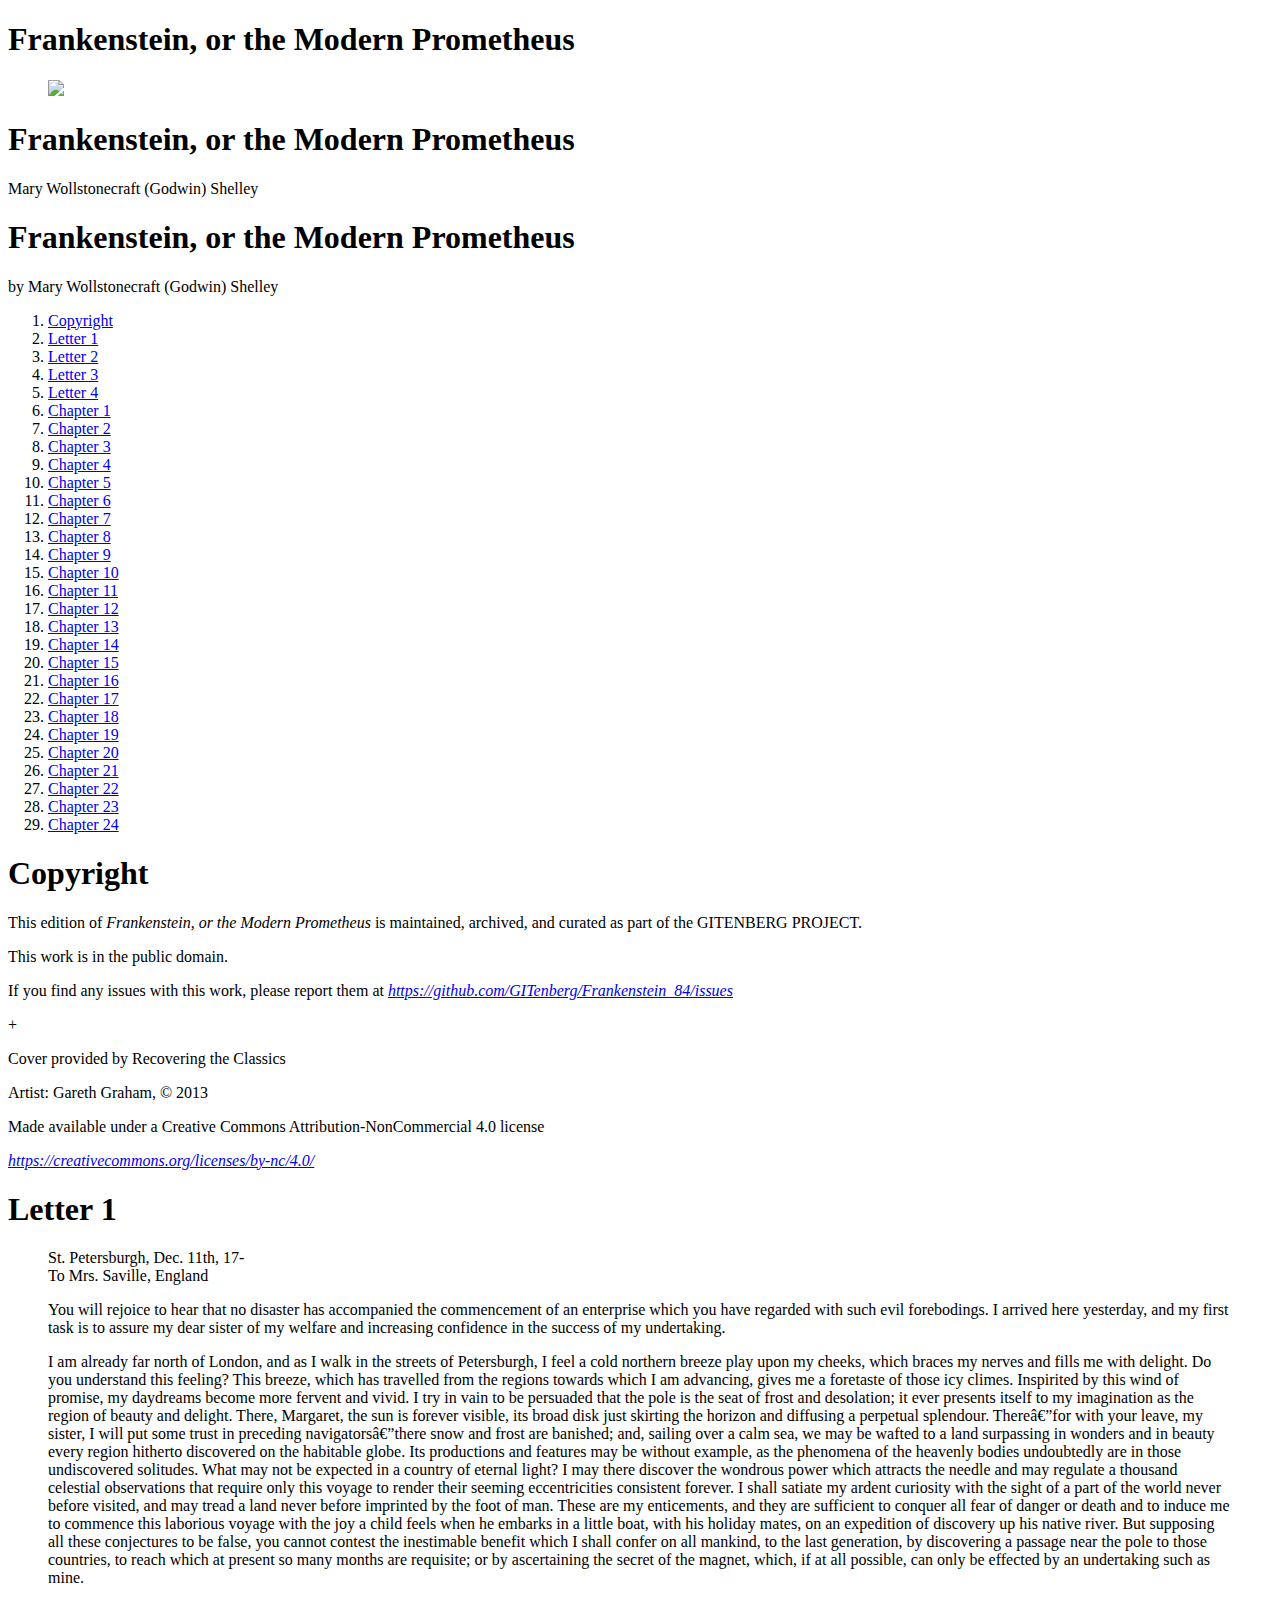
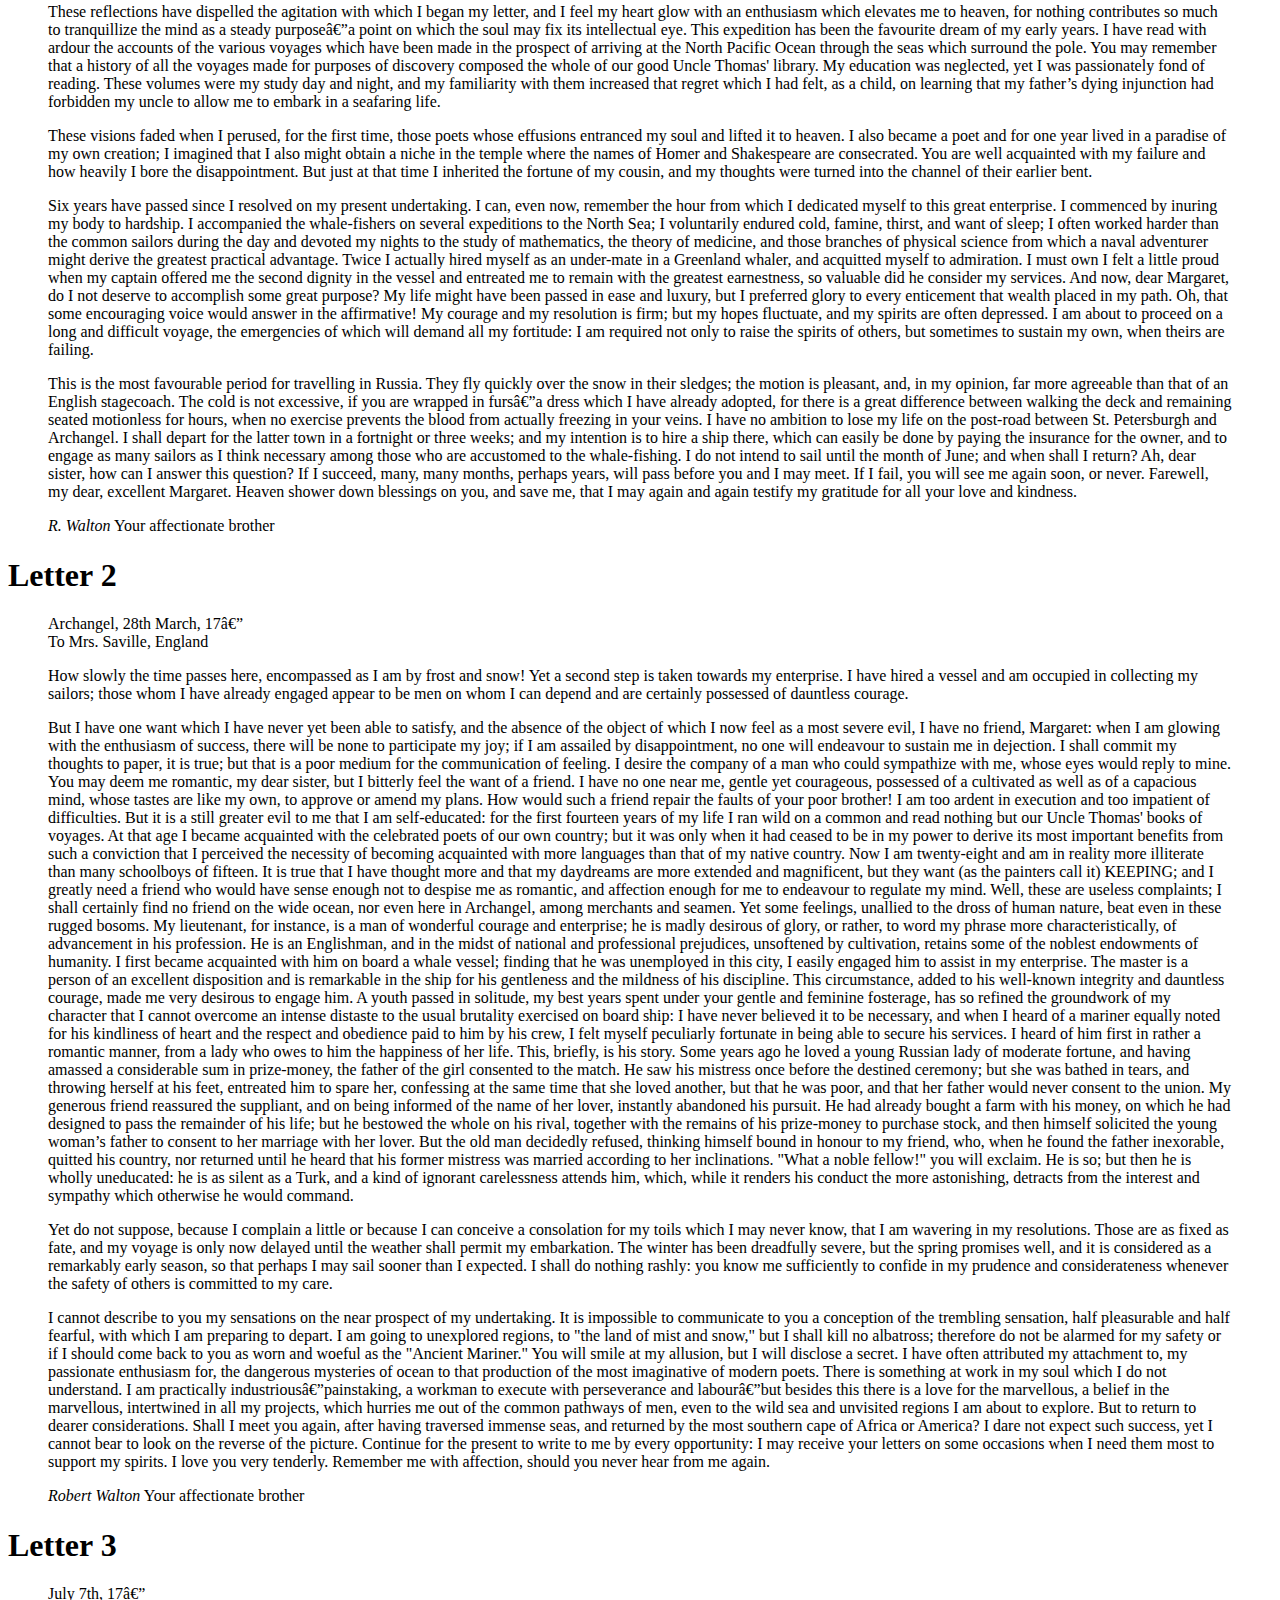
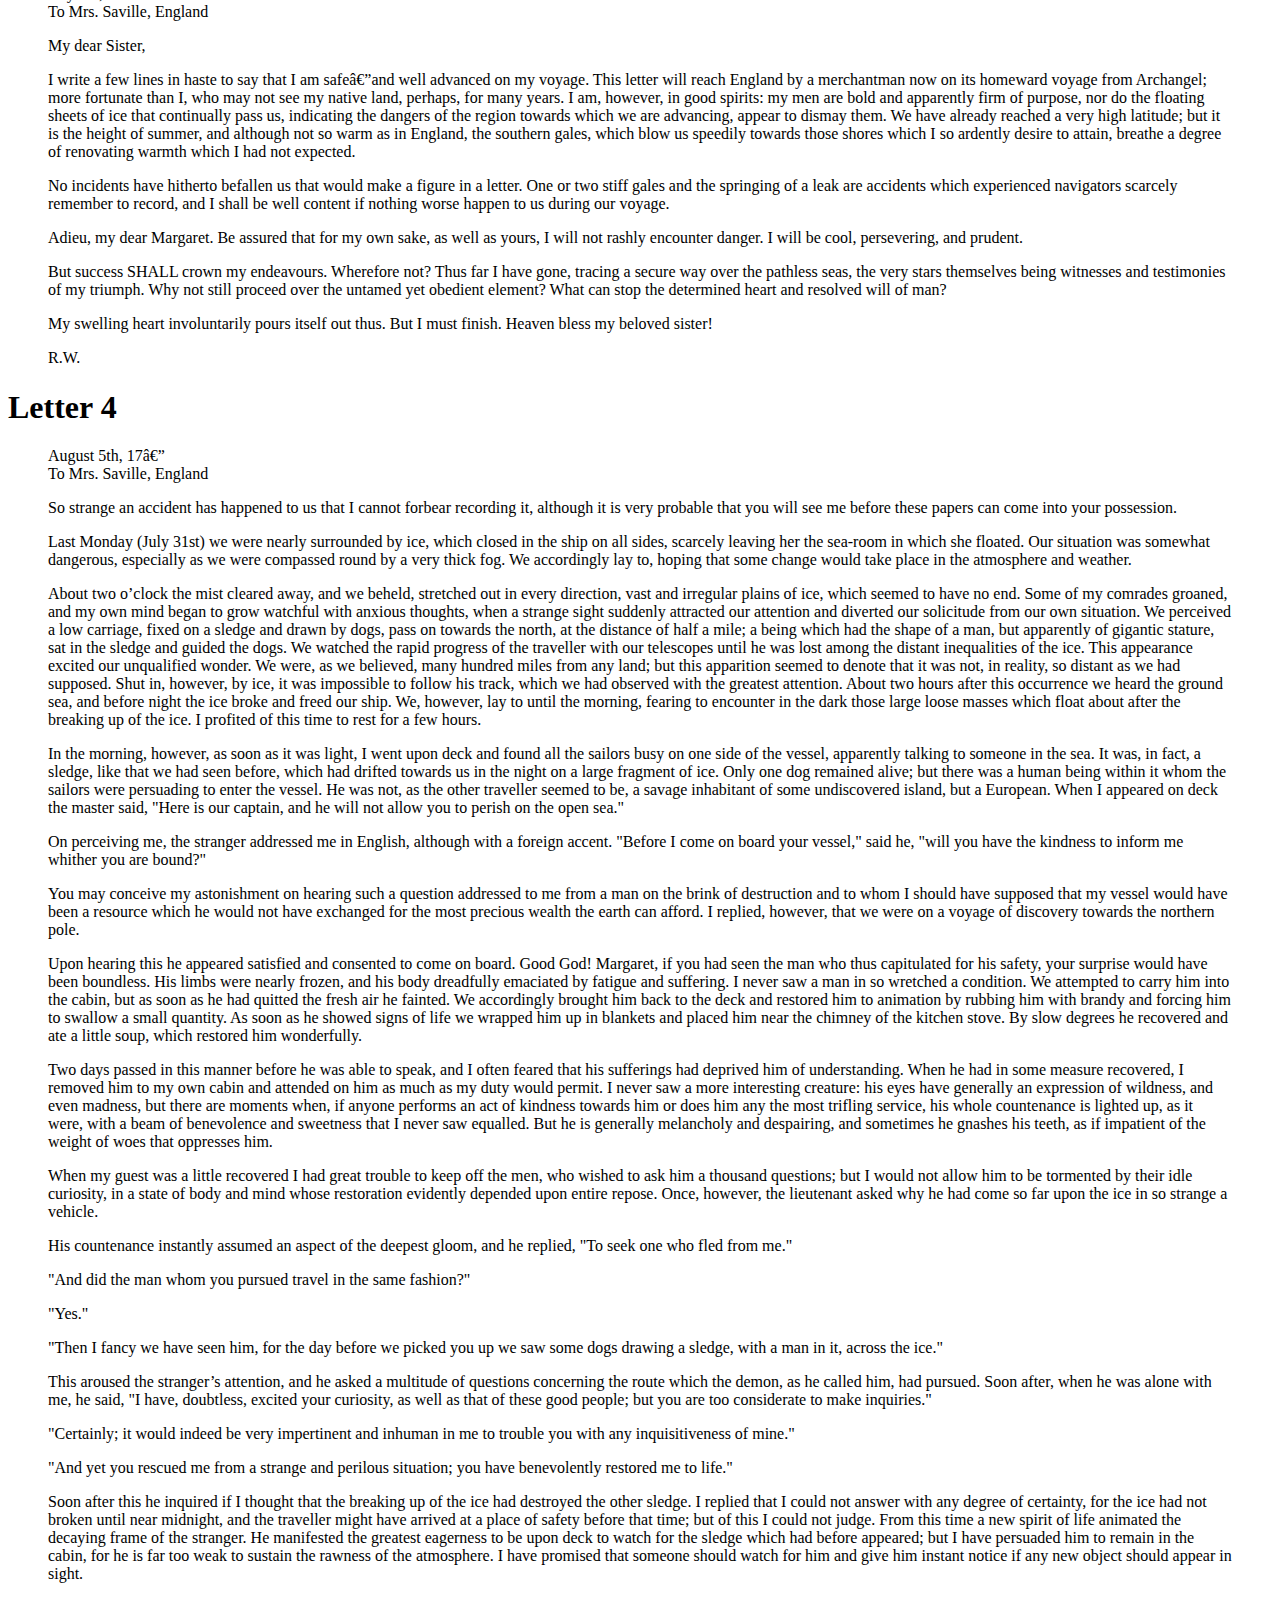
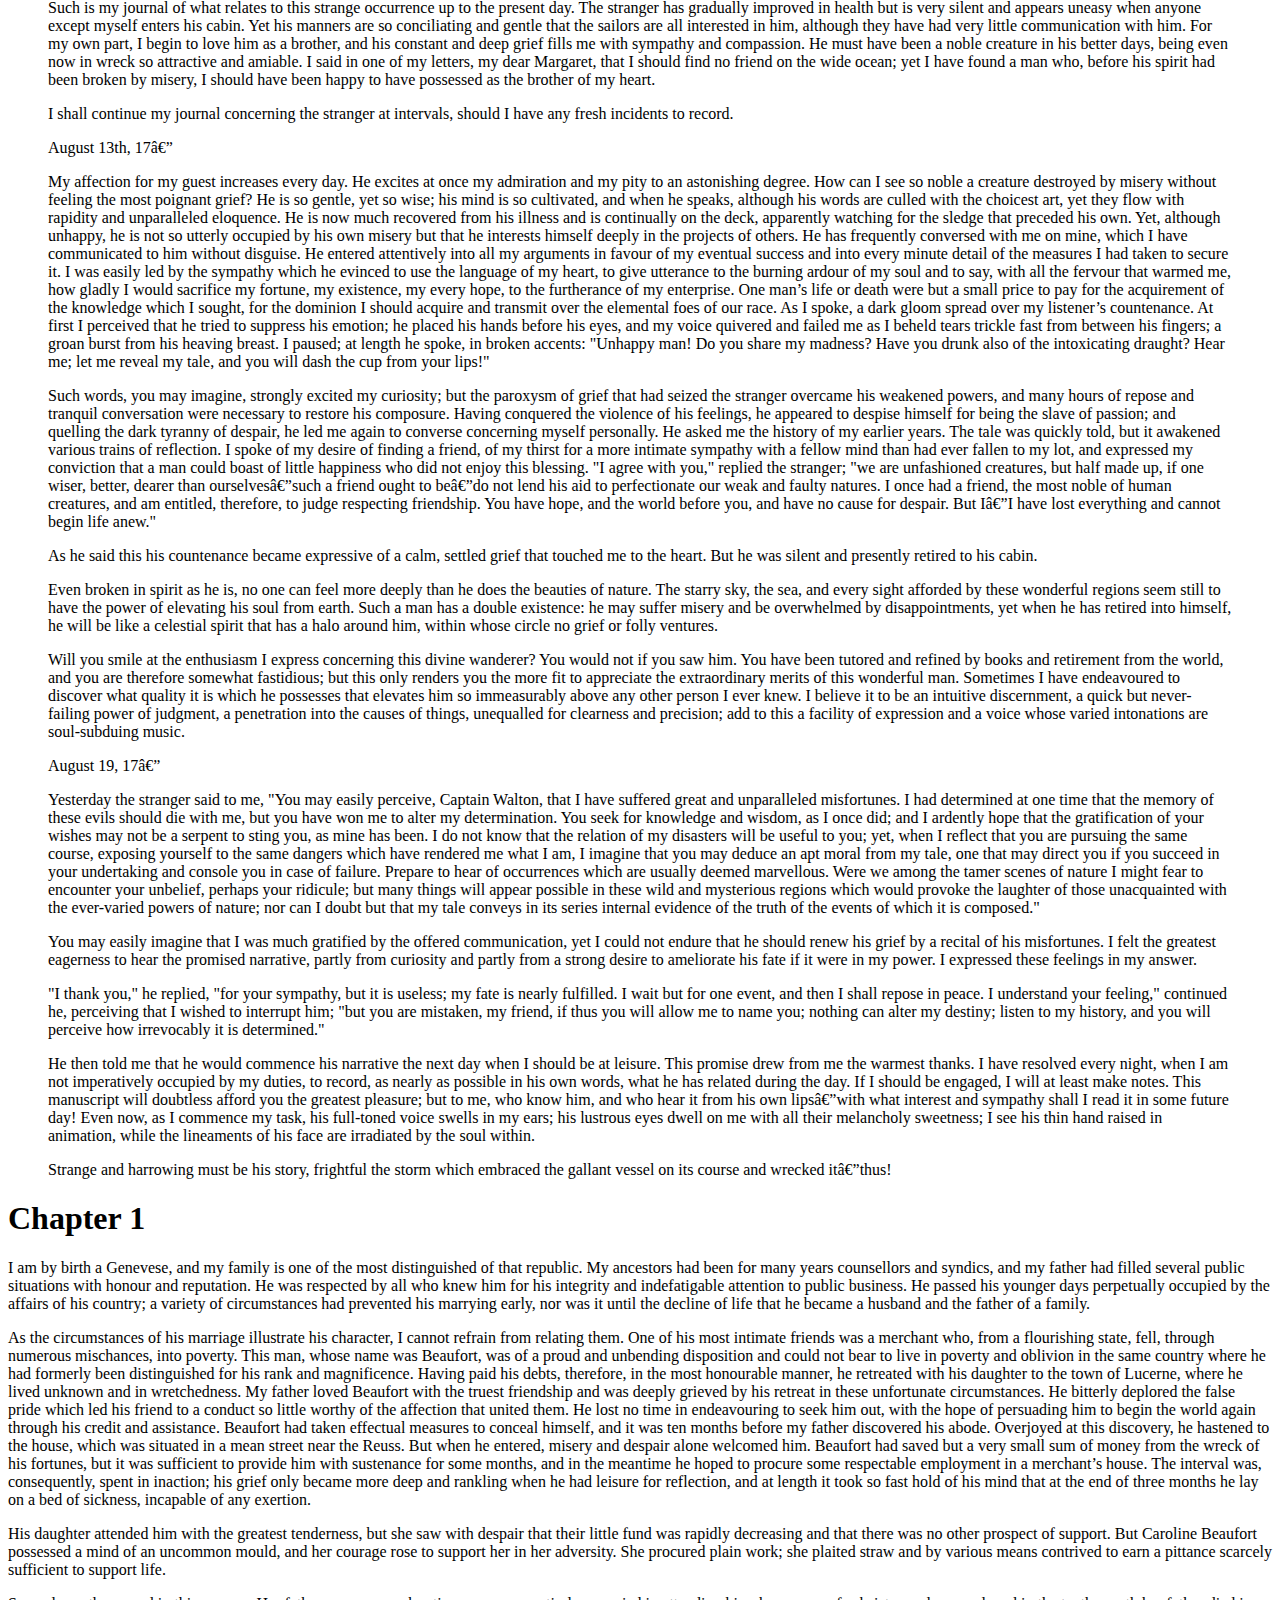
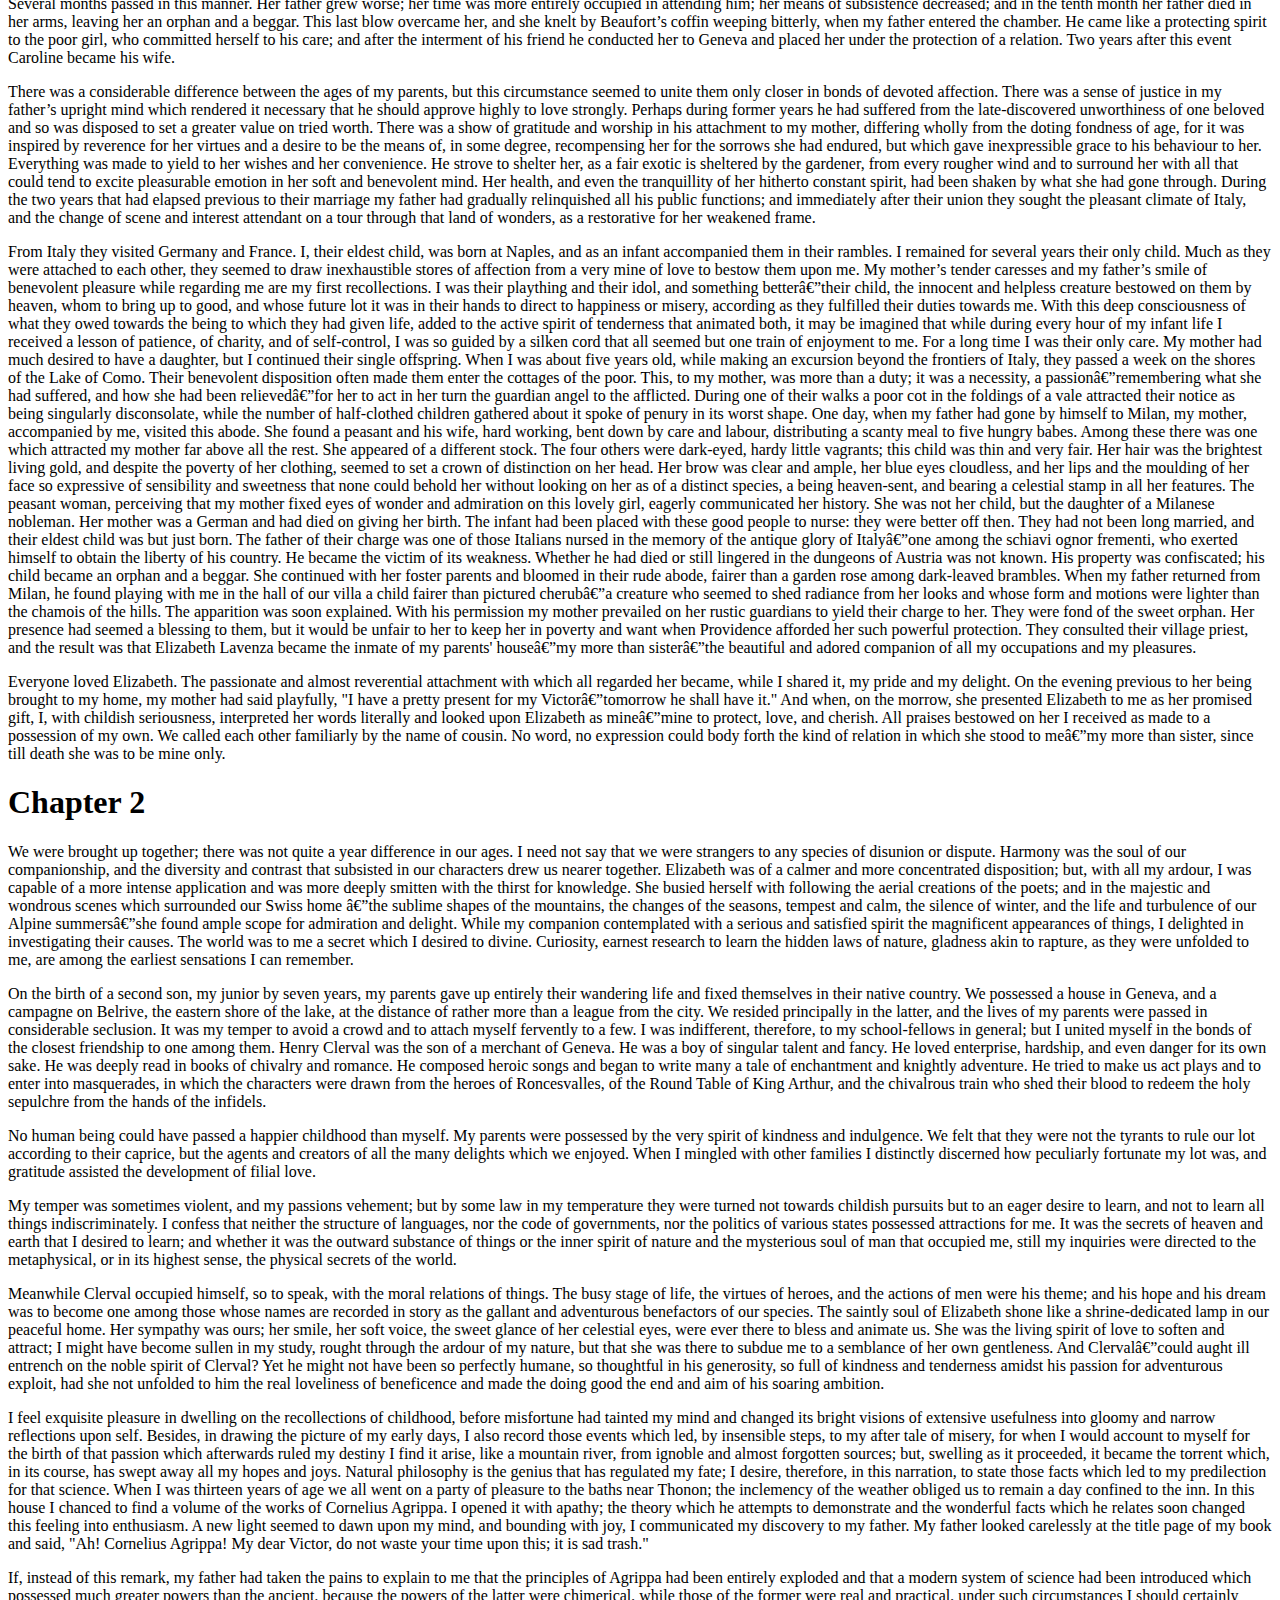
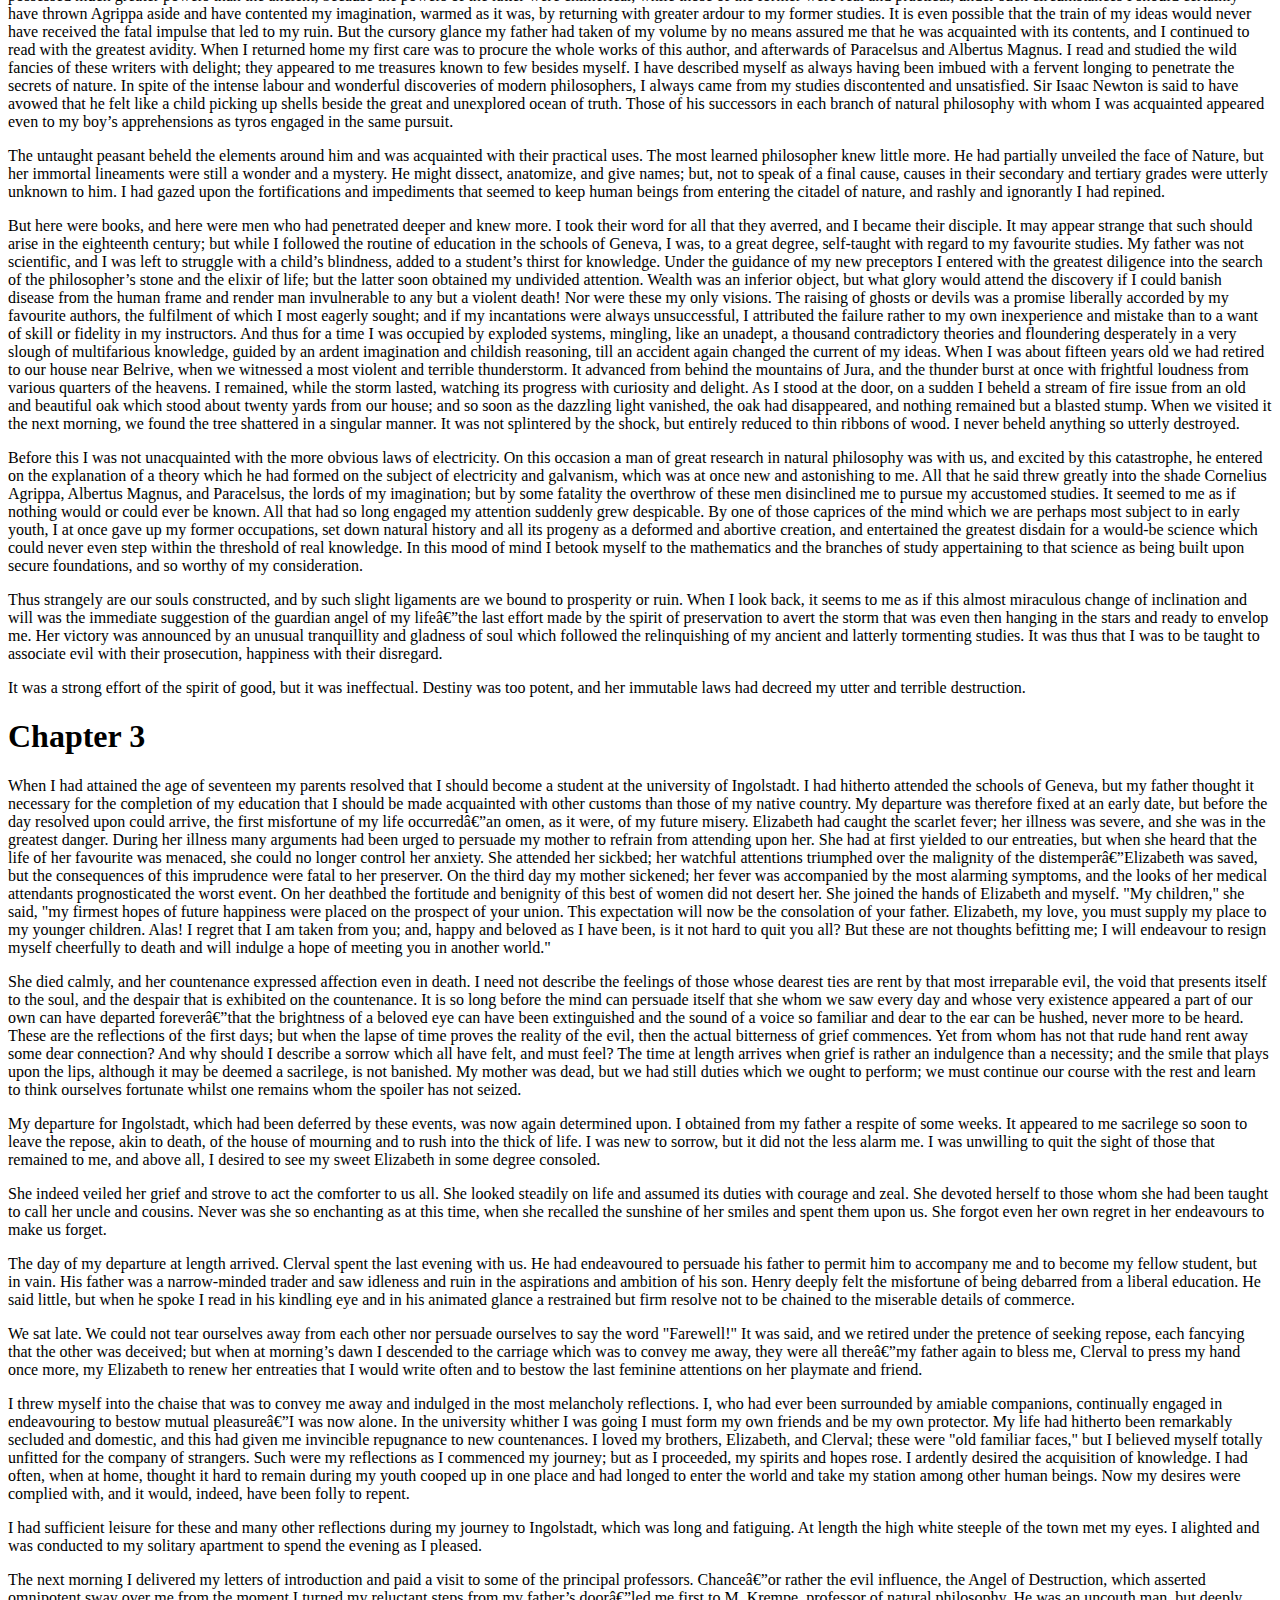
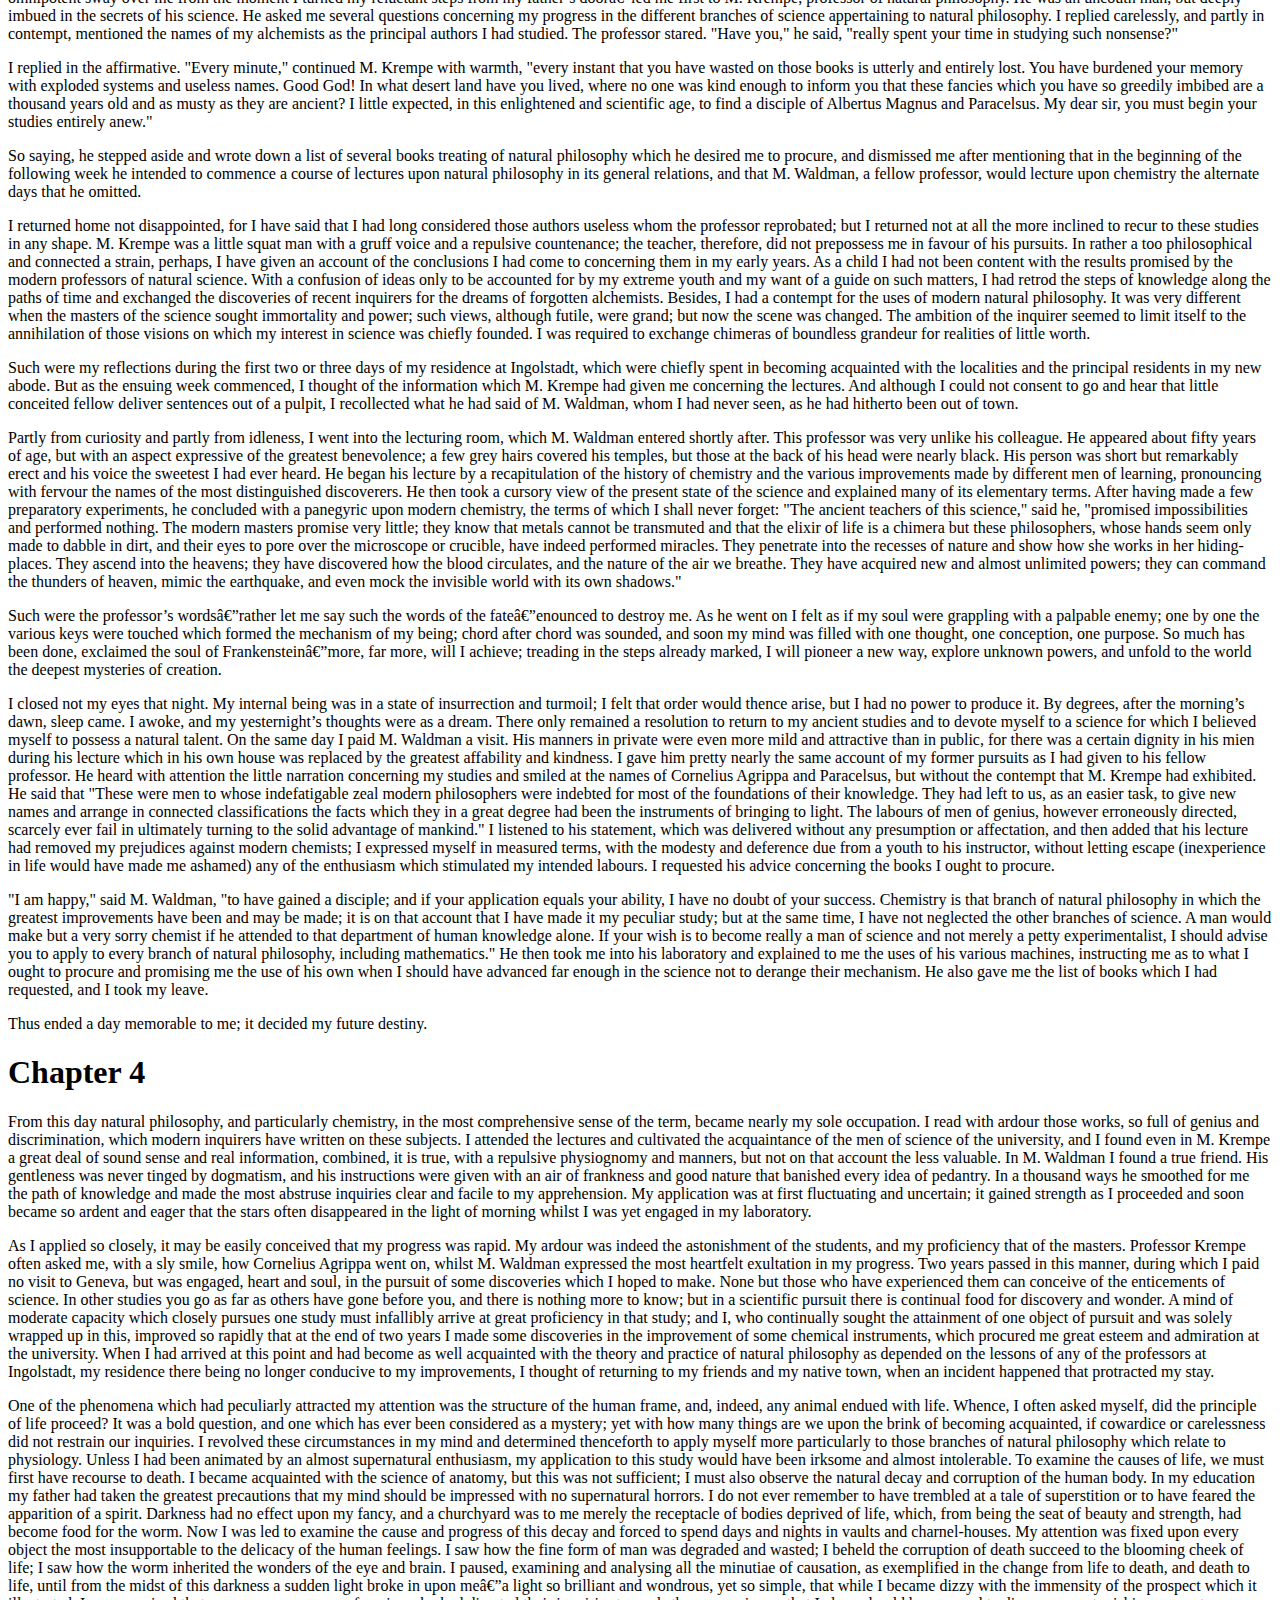
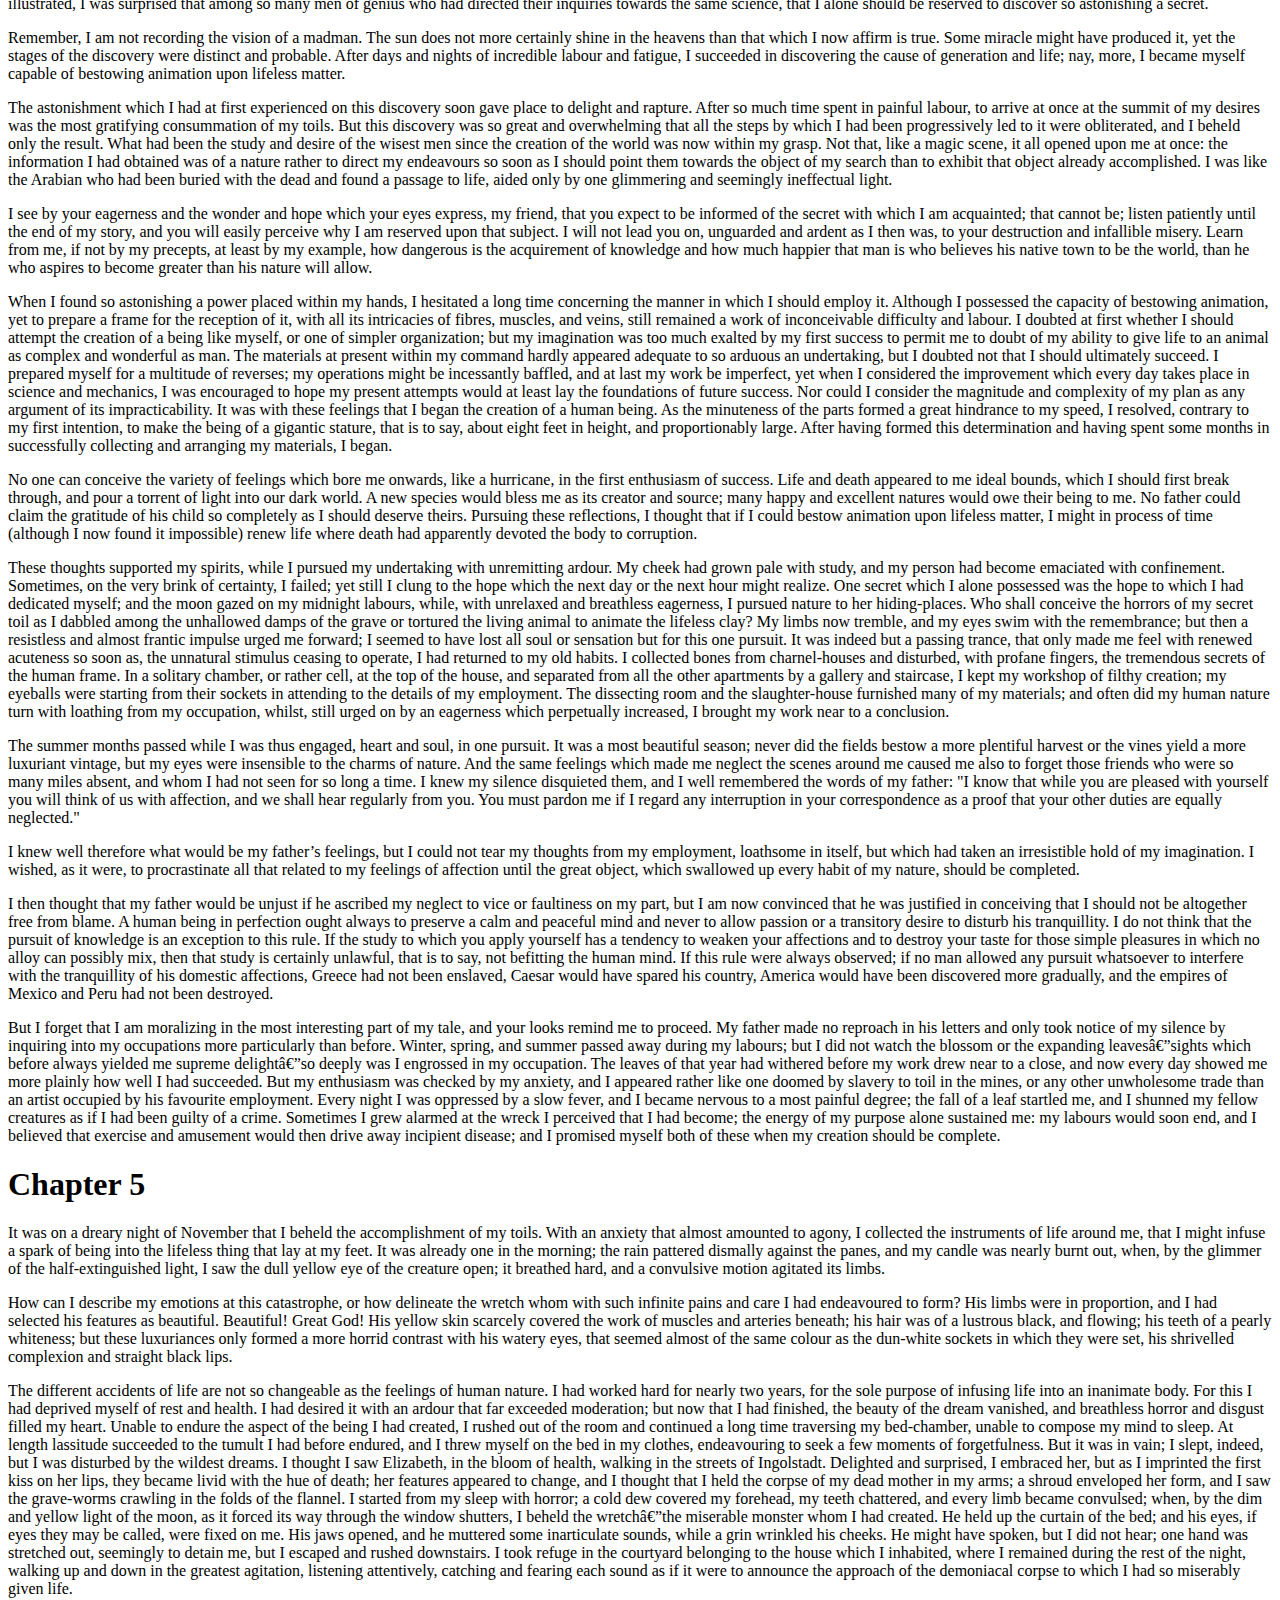
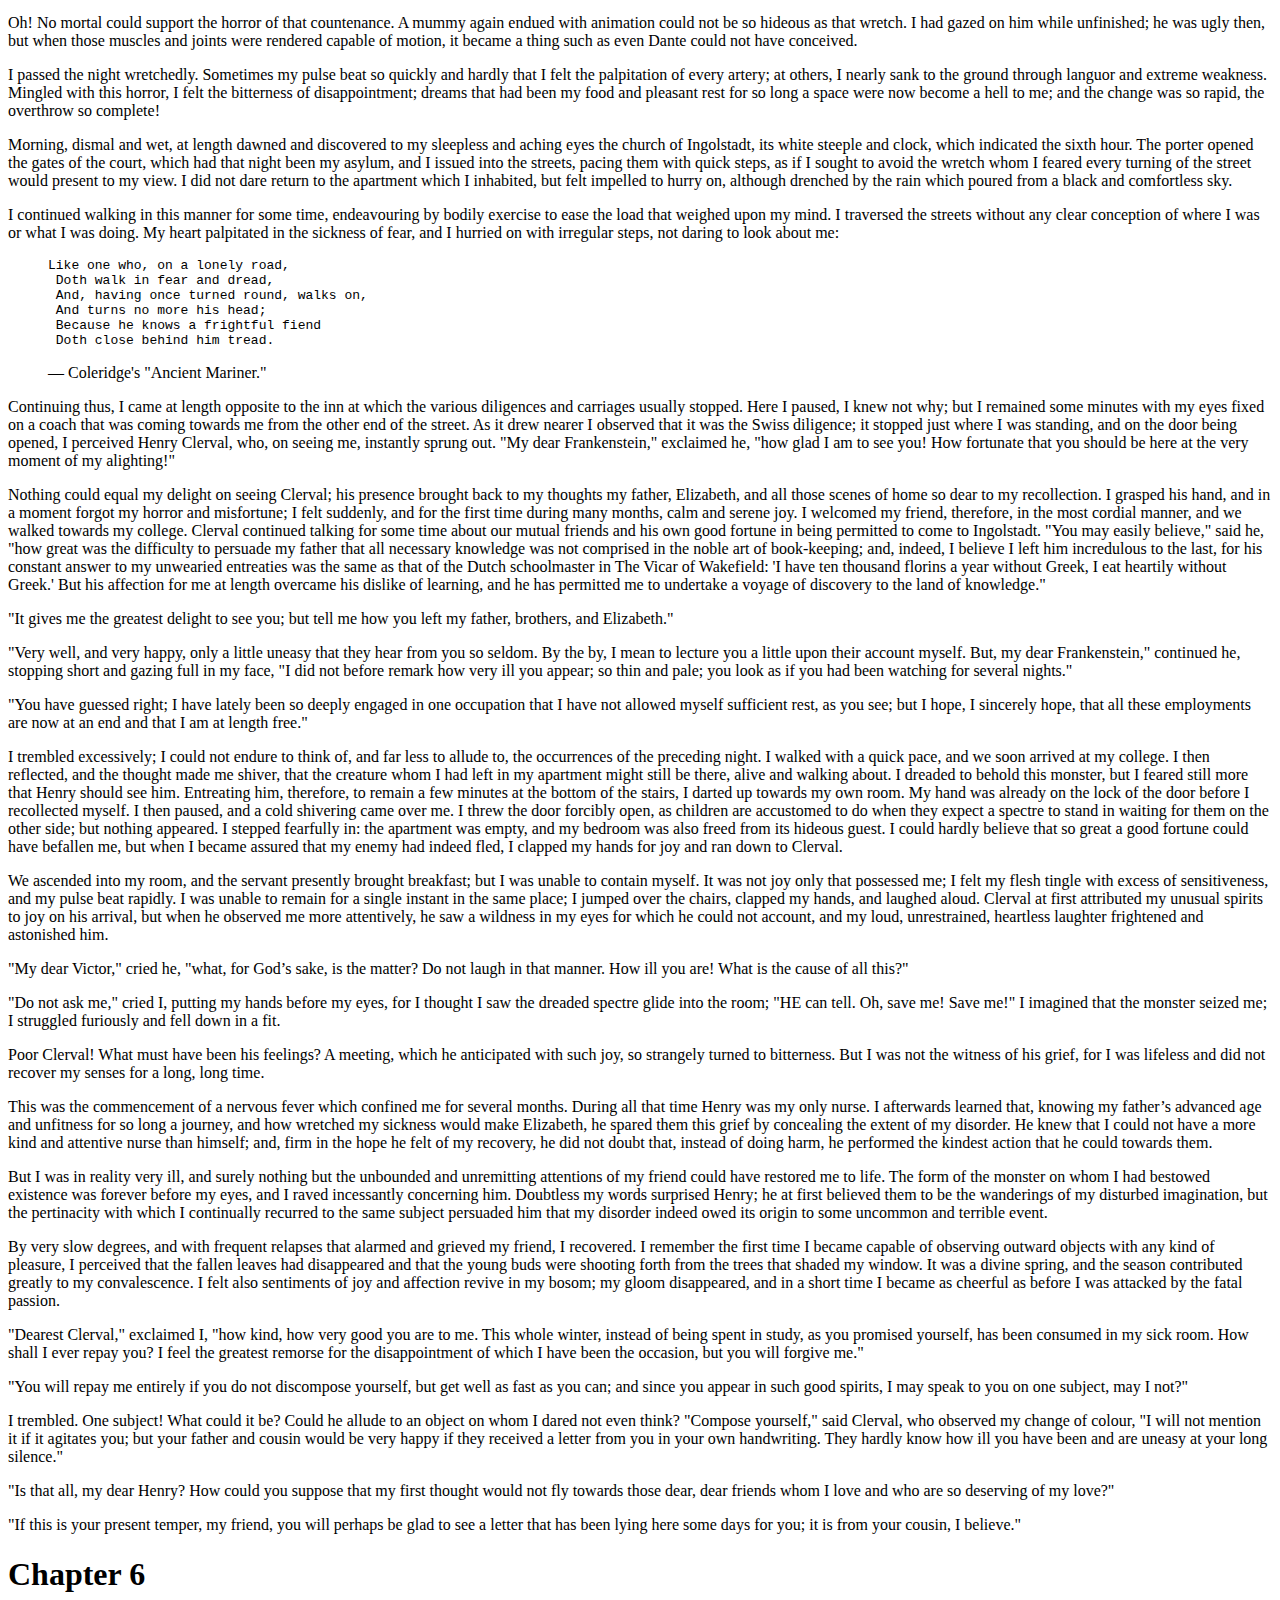
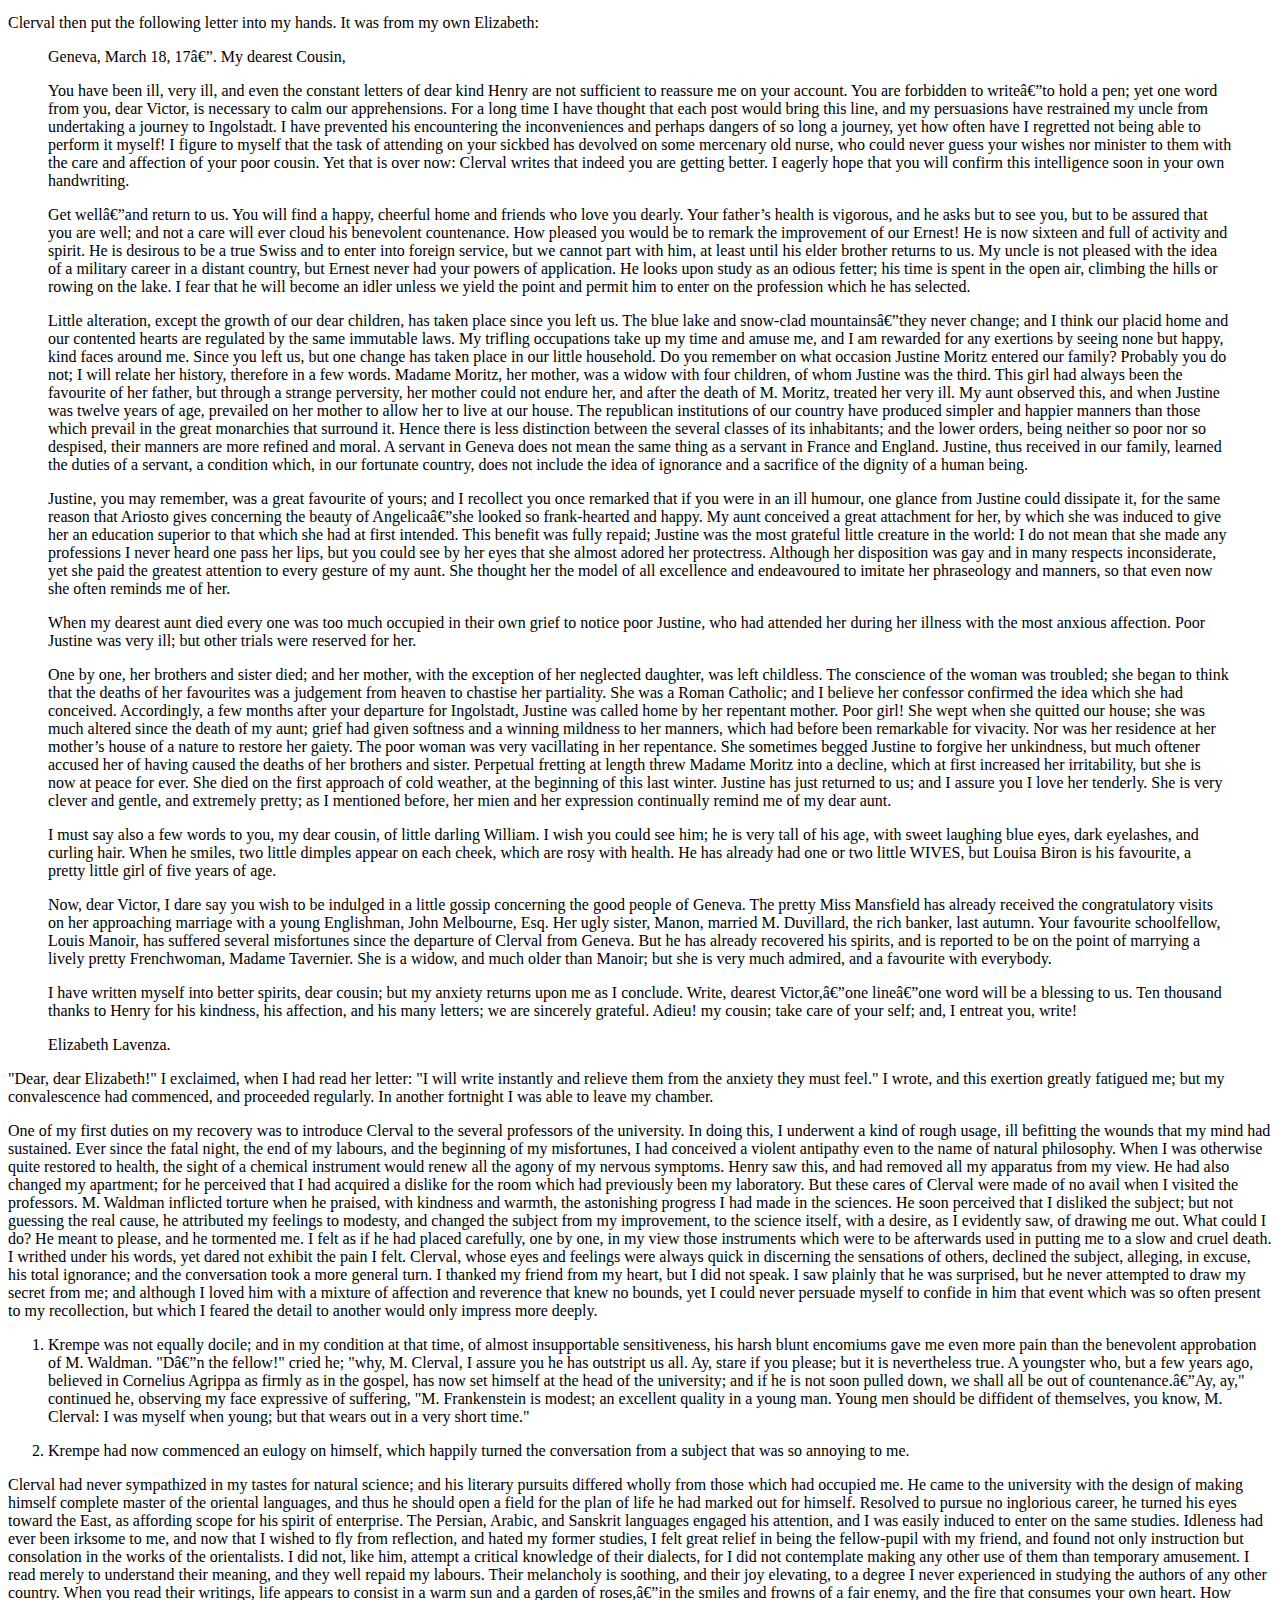
==== examples/Frankenstein.html @ 59cf47b9 "adding Frankeistein htmlbook example" ====
<!DOCTYPE html>

<html xmlns:xsi="http://www.w3.org/2001/XMLSchema-instance"
xsi:schemaLocation="http://www.w3.org/1999/xhtml https://raw.githubusercontent.com/oreillymedia/HTMLBook/master/schema/htmlbook.xsd"
xmlns="http://www.w3.org/1999/xhtml">


  <head>
    <title>Frankenstein, or the Modern Prometheus</title>
    <meta name="Frankenstein, or the Modern Prometheus" content="text/html; charset=utf-8"/>

    
      <meta name="author" content="Mary Wollstonecraft (Godwin) Shelley"/>
    

  </head>
<body data-type="book">
  <h1>Frankenstein, or the Modern Prometheus</h1>
  <figure data-type="cover">
    <img src="cover.png"/>
  </figure>
  <section data-type="titlepage">
    <h1>Frankenstein, or the Modern Prometheus</h1>
    <p data-type="author">Mary Wollstonecraft (Godwin) Shelley</p>
  </section>
  <section data-type="copyright-page">
    <h1>Frankenstein, or the Modern Prometheus</h1>
    <p data-type="author">by Mary Wollstonecraft (Godwin) Shelley</p>
  </section>


   
<nav id="toc" data-type="toc" >

<ol class="sectlevel1">
<li><a href="#_copyright">Copyright</a></li>
<li><a href="#_letter_1">Letter 1</a></li>
<li><a href="#_letter_2">Letter 2</a></li>
<li><a href="#_letter_3">Letter 3</a></li>
<li><a href="#_letter_4">Letter 4</a></li>
<li><a href="#_chapter_1">Chapter 1</a></li>
<li><a href="#_chapter_2">Chapter 2</a></li>
<li><a href="#_chapter_3">Chapter 3</a></li>
<li><a href="#_chapter_4">Chapter 4</a></li>
<li><a href="#_chapter_5">Chapter 5</a></li>
<li><a href="#_chapter_6">Chapter 6</a></li>
<li><a href="#_chapter_7">Chapter 7</a></li>
<li><a href="#_chapter_8">Chapter 8</a></li>
<li><a href="#_chapter_9">Chapter 9</a></li>
<li><a href="#_chapter_10">Chapter 10</a></li>
<li><a href="#_chapter_11">Chapter 11</a></li>
<li><a href="#_chapter_12">Chapter 12</a></li>
<li><a href="#_chapter_13">Chapter 13</a></li>
<li><a href="#_chapter_14">Chapter 14</a></li>
<li><a href="#_chapter_15">Chapter 15</a></li>
<li><a href="#_chapter_16">Chapter 16</a></li>
<li><a href="#_chapter_17">Chapter 17</a></li>
<li><a href="#_chapter_18">Chapter 18</a></li>
<li><a href="#_chapter_19">Chapter 19</a></li>
<li><a href="#_chapter_20">Chapter 20</a></li>
<li><a href="#_chapter_21">Chapter 21</a></li>
<li><a href="#_chapter_22">Chapter 22</a></li>
<li><a href="#_chapter_23">Chapter 23</a></li>
<li><a href="#_chapter_24">Chapter 24</a></li>
</ol>

</nav>
   






<section data-type="chapter">
<h1  id="_copyright">Copyright</h1>


<p>This edition of <em>Frankenstein, or the Modern Prometheus</em> is maintained, archived, and curated as part of
the GITENBERG PROJECT.</p>

<p>This work is in the public domain.</p>

<p>If you find any issues with this work, please report them at
<a href="https://github.com/GITenberg/Frankenstein_84/issues" class="bare"><em class="hyperlink">https://github.com/GITenberg/Frankenstein_84/issues</em></a></p>

<p>+</p>

<p>Cover provided by Recovering the Classics</p>

<p>Artist: Gareth Graham, &#169; 2013</p>

<p>Made available under a Creative Commons Attribution-NonCommercial 4.0 license</p>

<p><a href="https://creativecommons.org/licenses/by-nc/4.0/" class="bare"><em class="hyperlink">https://creativecommons.org/licenses/by-nc/4.0/</em></a></p>
</section>














<section data-type="chapter">
<h1  id="_letter_1">Letter 1</h1>

<blockquote>
<p>St. Petersburgh, Dec. 11th, 17-<br/>
To Mrs. Saville, England</p>

<p>You will rejoice to hear that no disaster has accompanied the
commencement of an enterprise which you have regarded with such evil
forebodings. I arrived here yesterday, and my first task is to assure my
dear sister of my welfare and increasing confidence in the success of my
undertaking.</p>

<p>I am already far north of London, and as I walk in the streets of
Petersburgh, I feel a cold northern breeze play upon my cheeks, which
braces my nerves and fills me with delight. Do you understand this
feeling? This breeze, which has travelled from the regions towards which
I am advancing, gives me a foretaste of those icy climes. Inspirited by
this wind of promise, my daydreams become more fervent and vivid. I try
in vain to be persuaded that the pole is the seat of frost and
desolation; it ever presents itself to my imagination as the region of
beauty and delight. There, Margaret, the sun is forever visible, its
broad disk just skirting the horizon and diffusing a perpetual
splendour. There—for with your leave, my sister, I will put some trust
in preceding navigators—there snow and frost are banished; and, sailing
over a calm sea, we may be wafted to a land surpassing in wonders and in
beauty every region hitherto discovered on the habitable globe. Its
productions and features may be without example, as the phenomena of the
heavenly bodies undoubtedly are in those undiscovered solitudes. What
may not be expected in a country of eternal light? I may there discover
the wondrous power which attracts the needle and may regulate a thousand
celestial observations that require only this voyage to render their
seeming eccentricities consistent forever. I shall satiate my ardent
curiosity with the sight of a part of the world never before visited,
and may tread a land never before imprinted by the foot of man. These
are my enticements, and they are sufficient to conquer all fear of
danger or death and to induce me to commence this laborious voyage with
the joy a child feels when he embarks in a little boat, with his holiday
mates, on an expedition of discovery up his native river. But supposing
all these conjectures to be false, you cannot contest the inestimable
benefit which I shall confer on all mankind, to the last generation, by
discovering a passage near the pole to those countries, to reach which
at present so many months are requisite; or by ascertaining the secret
of the magnet, which, if at all possible, can only be effected by an
undertaking such as mine.</p>

<p>These reflections have dispelled the agitation with which I began my
letter, and I feel my heart glow with an enthusiasm which elevates me to
heaven, for nothing contributes so much to tranquillize the mind as a
steady purpose—a point on which the soul may fix its intellectual eye.
This expedition has been the favourite dream of my early years. I have
read with ardour the accounts of the various voyages which have been
made in the prospect of arriving at the North Pacific Ocean through the
seas which surround the pole. You may remember that a history of all the
voyages made for purposes of discovery composed the whole of our good
Uncle Thomas' library. My education was neglected, yet I was
passionately fond of reading. These volumes were my study day and night,
and my familiarity with them increased that regret which I had felt, as
a child, on learning that my father&#8217;s dying injunction had forbidden my
uncle to allow me to embark in a seafaring life.</p>

<p>These visions faded when I perused, for the first time, those poets
whose effusions entranced my soul and lifted it to heaven. I also became
a poet and for one year lived in a paradise of my own creation; I
imagined that I also might obtain a niche in the temple where the names
of Homer and Shakespeare are consecrated. You are well acquainted with
my failure and how heavily I bore the disappointment. But just at that
time I inherited the fortune of my cousin, and my thoughts were turned
into the channel of their earlier bent.</p>

<p>Six years have passed since I resolved on my present undertaking. I can,
even now, remember the hour from which I dedicated myself to this great
enterprise. I commenced by inuring my body to hardship. I accompanied
the whale-fishers on several expeditions to the North Sea; I voluntarily
endured cold, famine, thirst, and want of sleep; I often worked harder
than the common sailors during the day and devoted my nights to the
study of mathematics, the theory of medicine, and those branches of
physical science from which a naval adventurer might derive the greatest
practical advantage. Twice I actually hired myself as an under-mate in a
Greenland whaler, and acquitted myself to admiration. I must own I felt
a little proud when my captain offered me the second dignity in the
vessel and entreated me to remain with the greatest earnestness, so
valuable did he consider my services. And now, dear Margaret, do I not
deserve to accomplish some great purpose? My life might have been passed
in ease and luxury, but I preferred glory to every enticement that
wealth placed in my path. Oh, that some encouraging voice would answer
in the affirmative! My courage and my resolution is firm; but my hopes
fluctuate, and my spirits are often depressed. I am about to proceed on
a long and difficult voyage, the emergencies of which will demand all my
fortitude: I am required not only to raise the spirits of others, but
sometimes to sustain my own, when theirs are failing.</p>

<p>This is the most favourable period for travelling in Russia. They fly
quickly over the snow in their sledges; the motion is pleasant, and, in
my opinion, far more agreeable than that of an English stagecoach. The
cold is not excessive, if you are wrapped in furs—a dress which I have
already adopted, for there is a great difference between walking the
deck and remaining seated motionless for hours, when no exercise
prevents the blood from actually freezing in your veins. I have no
ambition to lose my life on the post-road between St. Petersburgh and
Archangel. I shall depart for the latter town in a fortnight or three
weeks; and my intention is to hire a ship there, which can easily be
done by paying the insurance for the owner, and to engage as many
sailors as I think necessary among those who are accustomed to the
whale-fishing. I do not intend to sail until the month of June; and when
shall I return? Ah, dear sister, how can I answer this question? If I
succeed, many, many months, perhaps years, will pass before you and I
may meet. If I fail, you will see me again soon, or never. Farewell, my
dear, excellent Margaret. Heaven shower down blessings on you, and save
me, that I may again and again testify my gratitude for all your love
and kindness.</p>
<p data-type="attribution">
<cite>R. Walton</cite>
Your affectionate brother</p>
</blockquote>
</section>














<section data-type="chapter">
<h1  id="_letter_2">Letter 2</h1>

<blockquote>
<p>Archangel, 28th March, 17—<br/>
To Mrs. Saville, England</p>

<p>How slowly the time passes here, encompassed as I am by frost and snow!
Yet a second step is taken towards my enterprise. I have hired a vessel
and am occupied in collecting my sailors; those whom I have already
engaged appear to be men on whom I can depend and are certainly
possessed of dauntless courage.</p>

<p>But I have one want which I have never yet been able to satisfy, and the
absence of the object of which I now feel as a most severe evil, I have
no friend, Margaret: when I am glowing with the enthusiasm of success,
there will be none to participate my joy; if I am assailed by
disappointment, no one will endeavour to sustain me in dejection. I
shall commit my thoughts to paper, it is true; but that is a poor medium
for the communication of feeling. I desire the company of a man who
could sympathize with me, whose eyes would reply to mine. You may deem
me romantic, my dear sister, but I bitterly feel the want of a friend. I
have no one near me, gentle yet courageous, possessed of a cultivated as
well as of a capacious mind, whose tastes are like my own, to approve or
amend my plans. How would such a friend repair the faults of your poor
brother! I am too ardent in execution and too impatient of difficulties.
But it is a still greater evil to me that I am self-educated: for the
first fourteen years of my life I ran wild on a common and read nothing
but our Uncle Thomas' books of voyages. At that age I became acquainted
with the celebrated poets of our own country; but it was only when it
had ceased to be in my power to derive its most important benefits from
such a conviction that I perceived the necessity of becoming acquainted
with more languages than that of my native country. Now I am
twenty-eight and am in reality more illiterate than many schoolboys of
fifteen. It is true that I have thought more and that my daydreams are
more extended and magnificent, but they want (as the painters call it)
KEEPING; and I greatly need a friend who would have sense enough not to
despise me as romantic, and affection enough for me to endeavour to
regulate my mind. Well, these are useless complaints; I shall certainly
find no friend on the wide ocean, nor even here in Archangel, among
merchants and seamen. Yet some feelings, unallied to the dross of human
nature, beat even in these rugged bosoms. My lieutenant, for instance,
is a man of wonderful courage and enterprise; he is madly desirous of
glory, or rather, to word my phrase more characteristically, of
advancement in his profession. He is an Englishman, and in the midst of
national and professional prejudices, unsoftened by cultivation, retains
some of the noblest endowments of humanity. I first became acquainted
with him on board a whale vessel; finding that he was unemployed in this
city, I easily engaged him to assist in my enterprise. The master is a
person of an excellent disposition and is remarkable in the ship for his
gentleness and the mildness of his discipline. This circumstance, added
to his well-known integrity and dauntless courage, made me very desirous
to engage him. A youth passed in solitude, my best years spent under
your gentle and feminine fosterage, has so refined the groundwork of my
character that I cannot overcome an intense distaste to the usual
brutality exercised on board ship: I have never believed it to be
necessary, and when I heard of a mariner equally noted for his
kindliness of heart and the respect and obedience paid to him by his
crew, I felt myself peculiarly fortunate in being able to secure his
services. I heard of him first in rather a romantic manner, from a lady
who owes to him the happiness of her life. This, briefly, is his story.
Some years ago he loved a young Russian lady of moderate fortune, and
having amassed a considerable sum in prize-money, the father of the girl
consented to the match. He saw his mistress once before the destined
ceremony; but she was bathed in tears, and throwing herself at his feet,
entreated him to spare her, confessing at the same time that she loved
another, but that he was poor, and that her father would never consent
to the union. My generous friend reassured the suppliant, and on being
informed of the name of her lover, instantly abandoned his pursuit. He
had already bought a farm with his money, on which he had designed to
pass the remainder of his life; but he bestowed the whole on his rival,
together with the remains of his prize-money to purchase stock, and then
himself solicited the young woman&#8217;s father to consent to her marriage
with her lover. But the old man decidedly refused, thinking himself
bound in honour to my friend, who, when he found the father inexorable,
quitted his country, nor returned until he heard that his former
mistress was married according to her inclinations. "What a noble
fellow!" you will exclaim. He is so; but then he is wholly uneducated:
he is as silent as a Turk, and a kind of ignorant carelessness attends
him, which, while it renders his conduct the more astonishing, detracts
from the interest and sympathy which otherwise he would command.</p>

<p>Yet do not suppose, because I complain a little or because I can
conceive a consolation for my toils which I may never know, that I am
wavering in my resolutions. Those are as fixed as fate, and my voyage is
only now delayed until the weather shall permit my embarkation. The
winter has been dreadfully severe, but the spring promises well, and it
is considered as a remarkably early season, so that perhaps I may sail
sooner than I expected. I shall do nothing rashly: you know me
sufficiently to confide in my prudence and considerateness whenever the
safety of others is committed to my care.</p>

<p>I cannot describe to you my sensations on the near prospect of my
undertaking. It is impossible to communicate to you a conception of the
trembling sensation, half pleasurable and half fearful, with which I am
preparing to depart. I am going to unexplored regions, to "the land of
mist and snow," but I shall kill no albatross; therefore do not be
alarmed for my safety or if I should come back to you as worn and woeful
as the "Ancient Mariner." You will smile at my allusion, but I will
disclose a secret. I have often attributed my attachment to, my
passionate enthusiasm for, the dangerous mysteries of ocean to that
production of the most imaginative of modern poets. There is something
at work in my soul which I do not understand. I am practically
industrious—painstaking, a workman to execute with perseverance and
labour—but besides this there is a love for the marvellous, a belief in
the marvellous, intertwined in all my projects, which hurries me out of
the common pathways of men, even to the wild sea and unvisited regions I
am about to explore. But to return to dearer considerations. Shall I
meet you again, after having traversed immense seas, and returned by the
most southern cape of Africa or America? I dare not expect such success,
yet I cannot bear to look on the reverse of the picture. Continue for
the present to write to me by every opportunity: I may receive your
letters on some occasions when I need them most to support my spirits. I
love you very tenderly. Remember me with affection, should you never
hear from me again.</p>
<p data-type="attribution">
<cite>Robert Walton</cite>
Your affectionate brother</p>
</blockquote>
</section>














<section data-type="chapter">
<h1  id="_letter_3">Letter 3</h1>

<blockquote>
<p>July 7th, 17—<br/>
To Mrs. Saville, England</p>

<p>My dear Sister,</p>

<p>I write a few lines in haste to say that I am safe—and well advanced on
my voyage. This letter will reach England by a merchantman now on its
homeward voyage from Archangel; more fortunate than I, who may not see
my native land, perhaps, for many years. I am, however, in good spirits:
my men are bold and apparently firm of purpose, nor do the floating
sheets of ice that continually pass us, indicating the dangers of the
region towards which we are advancing, appear to dismay them. We have
already reached a very high latitude; but it is the height of summer,
and although not so warm as in England, the southern gales, which blow
us speedily towards those shores which I so ardently desire to attain,
breathe a degree of renovating warmth which I had not expected.</p>

<p>No incidents have hitherto befallen us that would make a figure in a
letter. One or two stiff gales and the springing of a leak are accidents
which experienced navigators scarcely remember to record, and I shall be
well content if nothing worse happen to us during our voyage.</p>

<p>Adieu, my dear Margaret. Be assured that for my own sake, as well as
yours, I will not rashly encounter danger. I will be cool, persevering,
and prudent.</p>

<p>But success SHALL crown my endeavours. Wherefore not? Thus far I have
gone, tracing a secure way over the pathless seas, the very stars
themselves being witnesses and testimonies of my triumph. Why not still
proceed over the untamed yet obedient element? What can stop the
determined heart and resolved will of man?</p>

<p>My swelling heart involuntarily pours itself out thus. But I must
finish. Heaven bless my beloved sister!</p>
<p data-type="attribution">R.W.</p>
</blockquote>
</section>














<section data-type="chapter">
<h1  id="_letter_4">Letter 4</h1>

<blockquote>
<p>August 5th, 17—<br/>
To Mrs. Saville, England</p>

<p>So strange an accident has happened to us that I cannot forbear
recording it, although it is very probable that you will see me before
these papers can come into your possession.</p>

<p>Last Monday (July 31st) we were nearly surrounded by ice, which closed
in the ship on all sides, scarcely leaving her the sea-room in which she
floated. Our situation was somewhat dangerous, especially as we were
compassed round by a very thick fog. We accordingly lay to, hoping that
some change would take place in the atmosphere and weather.</p>

<p>About two o&#8217;clock the mist cleared away, and we beheld, stretched out in
every direction, vast and irregular plains of ice, which seemed to have
no end. Some of my comrades groaned, and my own mind began to grow
watchful with anxious thoughts, when a strange sight suddenly attracted
our attention and diverted our solicitude from our own situation. We
perceived a low carriage, fixed on a sledge and drawn by dogs, pass on
towards the north, at the distance of half a mile; a being which had the
shape of a man, but apparently of gigantic stature, sat in the sledge
and guided the dogs. We watched the rapid progress of the traveller with
our telescopes until he was lost among the distant inequalities of the
ice. This appearance excited our unqualified wonder. We were, as we
believed, many hundred miles from any land; but this apparition seemed
to denote that it was not, in reality, so distant as we had supposed.
Shut in, however, by ice, it was impossible to follow his track, which
we had observed with the greatest attention. About two hours after this
occurrence we heard the ground sea, and before night the ice broke and
freed our ship. We, however, lay to until the morning, fearing to
encounter in the dark those large loose masses which float about after
the breaking up of the ice. I profited of this time to rest for a few
hours.</p>

<p>In the morning, however, as soon as it was light, I went upon deck and
found all the sailors busy on one side of the vessel, apparently talking
to someone in the sea. It was, in fact, a sledge, like that we had seen
before, which had drifted towards us in the night on a large fragment of
ice. Only one dog remained alive; but there was a human being within it
whom the sailors were persuading to enter the vessel. He was not, as the
other traveller seemed to be, a savage inhabitant of some undiscovered
island, but a European. When I appeared on deck the master said, "Here
is our captain, and he will not allow you to perish on the open sea."</p>

<p>On perceiving me, the stranger addressed me in English, although with a
foreign accent. "Before I come on board your vessel," said he, "will you
have the kindness to inform me whither you are bound?"</p>

<p>You may conceive my astonishment on hearing such a question addressed to
me from a man on the brink of destruction and to whom I should have
supposed that my vessel would have been a resource which he would not
have exchanged for the most precious wealth the earth can afford. I
replied, however, that we were on a voyage of discovery towards the
northern pole.</p>

<p>Upon hearing this he appeared satisfied and consented to come on board.
Good God! Margaret, if you had seen the man who thus capitulated for his
safety, your surprise would have been boundless. His limbs were nearly
frozen, and his body dreadfully emaciated by fatigue and suffering. I
never saw a man in so wretched a condition. We attempted to carry him
into the cabin, but as soon as he had quitted the fresh air he fainted.
We accordingly brought him back to the deck and restored him to
animation by rubbing him with brandy and forcing him to swallow a small
quantity. As soon as he showed signs of life we wrapped him up in
blankets and placed him near the chimney of the kitchen stove. By slow
degrees he recovered and ate a little soup, which restored him
wonderfully.</p>

<p>Two days passed in this manner before he was able to speak, and I often
feared that his sufferings had deprived him of understanding. When he
had in some measure recovered, I removed him to my own cabin and
attended on him as much as my duty would permit. I never saw a more
interesting creature: his eyes have generally an expression of wildness,
and even madness, but there are moments when, if anyone performs an act
of kindness towards him or does him any the most trifling service, his
whole countenance is lighted up, as it were, with a beam of benevolence
and sweetness that I never saw equalled. But he is generally melancholy
and despairing, and sometimes he gnashes his teeth, as if impatient of
the weight of woes that oppresses him.</p>

<p>When my guest was a little recovered I had great trouble to keep off the
men, who wished to ask him a thousand questions; but I would not allow
him to be tormented by their idle curiosity, in a state of body and mind
whose restoration evidently depended upon entire repose. Once, however,
the lieutenant asked why he had come so far upon the ice in so strange a
vehicle.</p>

<p>His countenance instantly assumed an aspect of the deepest gloom, and he
replied, "To seek one who fled from me."</p>

<p>"And did the man whom you pursued travel in the same fashion?"</p>

<p>"Yes."</p>

<p>"Then I fancy we have seen him, for the day before we picked you up we
saw some dogs drawing a sledge, with a man in it, across the ice."</p>

<p>This aroused the stranger&#8217;s attention, and he asked a multitude of
questions concerning the route which the demon, as he called him, had
pursued. Soon after, when he was alone with me, he said, "I have,
doubtless, excited your curiosity, as well as that of these good people;
but you are too considerate to make inquiries."</p>

<p>"Certainly; it would indeed be very impertinent and inhuman in me to
trouble you with any inquisitiveness of mine."</p>

<p>"And yet you rescued me from a strange and perilous situation; you have
benevolently restored me to life."</p>

<p>Soon after this he inquired if I thought that the breaking up of the ice
had destroyed the other sledge. I replied that I could not answer with
any degree of certainty, for the ice had not broken until near midnight,
and the traveller might have arrived at a place of safety before that
time; but of this I could not judge. From this time a new spirit of life
animated the decaying frame of the stranger. He manifested the greatest
eagerness to be upon deck to watch for the sledge which had before
appeared; but I have persuaded him to remain in the cabin, for he is far
too weak to sustain the rawness of the atmosphere. I have promised that
someone should watch for him and give him instant notice if any new
object should appear in sight.</p>

<p>Such is my journal of what relates to this strange occurrence up to the
present day. The stranger has gradually improved in health but is very
silent and appears uneasy when anyone except myself enters his cabin.
Yet his manners are so conciliating and gentle that the sailors are all
interested in him, although they have had very little communication with
him. For my own part, I begin to love him as a brother, and his constant
and deep grief fills me with sympathy and compassion. He must have been
a noble creature in his better days, being even now in wreck so
attractive and amiable. I said in one of my letters, my dear Margaret,
that I should find no friend on the wide ocean; yet I have found a man
who, before his spirit had been broken by misery, I should have been
happy to have possessed as the brother of my heart.</p>

<p>I shall continue my journal concerning the stranger at intervals, should
I have any fresh incidents to record.</p></blockquote>
<blockquote>
<p>August 13th, 17—</p>

<p>My affection for my guest increases every day. He excites at once my
admiration and my pity to an astonishing degree. How can I see so noble
a creature destroyed by misery without feeling the most poignant grief?
He is so gentle, yet so wise; his mind is so cultivated, and when he
speaks, although his words are culled with the choicest art, yet they
flow with rapidity and unparalleled eloquence. He is now much recovered
from his illness and is continually on the deck, apparently watching for
the sledge that preceded his own. Yet, although unhappy, he is not so
utterly occupied by his own misery but that he interests himself deeply
in the projects of others. He has frequently conversed with me on mine,
which I have communicated to him without disguise. He entered
attentively into all my arguments in favour of my eventual success and
into every minute detail of the measures I had taken to secure it. I was
easily led by the sympathy which he evinced to use the language of my
heart, to give utterance to the burning ardour of my soul and to say,
with all the fervour that warmed me, how gladly I would sacrifice my
fortune, my existence, my every hope, to the furtherance of my
enterprise. One man&#8217;s life or death were but a small price to pay for
the acquirement of the knowledge which I sought, for the dominion I
should acquire and transmit over the elemental foes of our race. As I
spoke, a dark gloom spread over my listener&#8217;s countenance. At first I
perceived that he tried to suppress his emotion; he placed his hands
before his eyes, and my voice quivered and failed me as I beheld tears
trickle fast from between his fingers; a groan burst from his heaving
breast. I paused; at length he spoke, in broken accents: "Unhappy man!
Do you share my madness? Have you drunk also of the intoxicating
draught? Hear me; let me reveal my tale, and you will dash the cup from
your lips!"</p>

<p>Such words, you may imagine, strongly excited my curiosity; but the
paroxysm of grief that had seized the stranger overcame his weakened
powers, and many hours of repose and tranquil conversation were
necessary to restore his composure. Having conquered the violence of his
feelings, he appeared to despise himself for being the slave of passion;
and quelling the dark tyranny of despair, he led me again to converse
concerning myself personally. He asked me the history of my earlier
years. The tale was quickly told, but it awakened various trains of
reflection. I spoke of my desire of finding a friend, of my thirst for a
more intimate sympathy with a fellow mind than had ever fallen to my
lot, and expressed my conviction that a man could boast of little
happiness who did not enjoy this blessing. "I agree with you," replied
the stranger; "we are unfashioned creatures, but half made up, if one
wiser, better, dearer than ourselves—such a friend ought to be—do not
lend his aid to perfectionate our weak and faulty natures. I once had a
friend, the most noble of human creatures, and am entitled, therefore,
to judge respecting friendship. You have hope, and the world before you,
and have no cause for despair. But I—I have lost everything and cannot
begin life anew."</p>

<p>As he said this his countenance became expressive of a calm, settled
grief that touched me to the heart. But he was silent and presently
retired to his cabin.</p>

<p>Even broken in spirit as he is, no one can feel more deeply than he does
the beauties of nature. The starry sky, the sea, and every sight
afforded by these wonderful regions seem still to have the power of
elevating his soul from earth. Such a man has a double existence: he may
suffer misery and be overwhelmed by disappointments, yet when he has
retired into himself, he will be like a celestial spirit that has a halo
around him, within whose circle no grief or folly ventures.</p>

<p>Will you smile at the enthusiasm I express concerning this divine
wanderer? You would not if you saw him. You have been tutored and
refined by books and retirement from the world, and you are therefore
somewhat fastidious; but this only renders you the more fit to
appreciate the extraordinary merits of this wonderful man. Sometimes I
have endeavoured to discover what quality it is which he possesses that
elevates him so immeasurably above any other person I ever knew. I
believe it to be an intuitive discernment, a quick but never-failing
power of judgment, a penetration into the causes of things, unequalled
for clearness and precision; add to this a facility of expression and a
voice whose varied intonations are soul-subduing music.</p></blockquote>
<blockquote>
<p>August 19, 17—</p>

<p>Yesterday the stranger said to me, "You may easily perceive, Captain
Walton, that I have suffered great and unparalleled misfortunes. I had
determined at one time that the memory of these evils should die with
me, but you have won me to alter my determination. You seek for
knowledge and wisdom, as I once did; and I ardently hope that the
gratification of your wishes may not be a serpent to sting you, as mine
has been. I do not know that the relation of my disasters will be useful
to you; yet, when I reflect that you are pursuing the same course,
exposing yourself to the same dangers which have rendered me what I am,
I imagine that you may deduce an apt moral from my tale, one that may
direct you if you succeed in your undertaking and console you in case of
failure. Prepare to hear of occurrences which are usually deemed
marvellous. Were we among the tamer scenes of nature I might fear to
encounter your unbelief, perhaps your ridicule; but many things will
appear possible in these wild and mysterious regions which would provoke
the laughter of those unacquainted with the ever-varied powers of
nature; nor can I doubt but that my tale conveys in its series internal
evidence of the truth of the events of which it is composed."</p>

<p>You may easily imagine that I was much gratified by the offered
communication, yet I could not endure that he should renew his grief by
a recital of his misfortunes. I felt the greatest eagerness to hear the
promised narrative, partly from curiosity and partly from a strong
desire to ameliorate his fate if it were in my power. I expressed these
feelings in my answer.</p>

<p>"I thank you," he replied, "for your sympathy, but it is useless; my
fate is nearly fulfilled. I wait but for one event, and then I shall
repose in peace. I understand your feeling," continued he, perceiving
that I wished to interrupt him; "but you are mistaken, my friend, if
thus you will allow me to name you; nothing can alter my destiny; listen
to my history, and you will perceive how irrevocably it is determined."</p>

<p>He then told me that he would commence his narrative the next day when I
should be at leisure. This promise drew from me the warmest thanks. I
have resolved every night, when I am not imperatively occupied by my
duties, to record, as nearly as possible in his own words, what he has
related during the day. If I should be engaged, I will at least make
notes. This manuscript will doubtless afford you the greatest pleasure;
but to me, who know him, and who hear it from his own lips—with what
interest and sympathy shall I read it in some future day! Even now, as I
commence my task, his full-toned voice swells in my ears; his lustrous
eyes dwell on me with all their melancholy sweetness; I see his thin
hand raised in animation, while the lineaments of his face are
irradiated by the soul within.</p>

<p>Strange and harrowing must be his story, frightful the storm which
embraced the gallant vessel on its course and wrecked it—thus!</p></blockquote>
</section>














<section data-type="chapter">
<h1  id="_chapter_1">Chapter 1</h1>


<p>I am by birth a Genevese, and my family is one of the most distinguished
of that republic. My ancestors had been for many years counsellors and
syndics, and my father had filled several public situations with honour
and reputation. He was respected by all who knew him for his integrity
and indefatigable attention to public business. He passed his younger
days perpetually occupied by the affairs of his country; a variety of
circumstances had prevented his marrying early, nor was it until the
decline of life that he became a husband and the father of a family.</p>

<p>As the circumstances of his marriage illustrate his character, I cannot
refrain from relating them. One of his most intimate friends was a
merchant who, from a flourishing state, fell, through numerous
mischances, into poverty. This man, whose name was Beaufort, was of a
proud and unbending disposition and could not bear to live in poverty
and oblivion in the same country where he had formerly been
distinguished for his rank and magnificence. Having paid his debts,
therefore, in the most honourable manner, he retreated with his daughter
to the town of Lucerne, where he lived unknown and in wretchedness. My
father loved Beaufort with the truest friendship and was deeply grieved
by his retreat in these unfortunate circumstances. He bitterly deplored
the false pride which led his friend to a conduct so little worthy of
the affection that united them. He lost no time in endeavouring to seek
him out, with the hope of persuading him to begin the world again
through his credit and assistance. Beaufort had taken effectual measures
to conceal himself, and it was ten months before my father discovered
his abode. Overjoyed at this discovery, he hastened to the house, which
was situated in a mean street near the Reuss. But when he entered,
misery and despair alone welcomed him. Beaufort had saved but a very
small sum of money from the wreck of his fortunes, but it was sufficient
to provide him with sustenance for some months, and in the meantime he
hoped to procure some respectable employment in a merchant&#8217;s house. The
interval was, consequently, spent in inaction; his grief only became
more deep and rankling when he had leisure for reflection, and at length
it took so fast hold of his mind that at the end of three months he lay
on a bed of sickness, incapable of any exertion.</p>

<p>His daughter attended him with the greatest tenderness, but she saw with
despair that their little fund was rapidly decreasing and that there was
no other prospect of support. But Caroline Beaufort possessed a mind of
an uncommon mould, and her courage rose to support her in her adversity.
She procured plain work; she plaited straw and by various means
contrived to earn a pittance scarcely sufficient to support life.</p>

<p>Several months passed in this manner. Her father grew worse; her time
was more entirely occupied in attending him; her means of subsistence
decreased; and in the tenth month her father died in her arms, leaving
her an orphan and a beggar. This last blow overcame her, and she knelt
by Beaufort&#8217;s coffin weeping bitterly, when my father entered the
chamber. He came like a protecting spirit to the poor girl, who
committed herself to his care; and after the interment of his friend he
conducted her to Geneva and placed her under the protection of a
relation. Two years after this event Caroline became his wife.</p>

<p>There was a considerable difference between the ages of my parents, but
this circumstance seemed to unite them only closer in bonds of devoted
affection. There was a sense of justice in my father&#8217;s upright mind
which rendered it necessary that he should approve highly to love
strongly. Perhaps during former years he had suffered from the
late-discovered unworthiness of one beloved and so was disposed to set a
greater value on tried worth. There was a show of gratitude and worship
in his attachment to my mother, differing wholly from the doting
fondness of age, for it was inspired by reverence for her virtues and a
desire to be the means of, in some degree, recompensing her for the
sorrows she had endured, but which gave inexpressible grace to his
behaviour to her. Everything was made to yield to her wishes and her
convenience. He strove to shelter her, as a fair exotic is sheltered by
the gardener, from every rougher wind and to surround her with all that
could tend to excite pleasurable emotion in her soft and benevolent
mind. Her health, and even the tranquillity of her hitherto constant
spirit, had been shaken by what she had gone through. During the two
years that had elapsed previous to their marriage my father had
gradually relinquished all his public functions; and immediately after
their union they sought the pleasant climate of Italy, and the change of
scene and interest attendant on a tour through that land of wonders, as
a restorative for her weakened frame.</p>

<p>From Italy they visited Germany and France. I, their eldest child, was
born at Naples, and as an infant accompanied them in their rambles. I
remained for several years their only child. Much as they were attached
to each other, they seemed to draw inexhaustible stores of affection
from a very mine of love to bestow them upon me. My mother&#8217;s tender
caresses and my father&#8217;s smile of benevolent pleasure while regarding me
are my first recollections. I was their plaything and their idol, and
something better—their child, the innocent and helpless creature
bestowed on them by heaven, whom to bring up to good, and whose future
lot it was in their hands to direct to happiness or misery, according as
they fulfilled their duties towards me. With this deep consciousness of
what they owed towards the being to which they had given life, added to
the active spirit of tenderness that animated both, it may be imagined
that while during every hour of my infant life I received a lesson of
patience, of charity, and of self-control, I was so guided by a silken
cord that all seemed but one train of enjoyment to me. For a long time I
was their only care. My mother had much desired to have a daughter, but
I continued their single offspring. When I was about five years old,
while making an excursion beyond the frontiers of Italy, they passed a
week on the shores of the Lake of Como. Their benevolent disposition
often made them enter the cottages of the poor. This, to my mother, was
more than a duty; it was a necessity, a passion—remembering what she had
suffered, and how she had been relieved—for her to act in her turn the
guardian angel to the afflicted. During one of their walks a poor cot in
the foldings of a vale attracted their notice as being singularly
disconsolate, while the number of half-clothed children gathered about
it spoke of penury in its worst shape. One day, when my father had gone
by himself to Milan, my mother, accompanied by me, visited this abode.
She found a peasant and his wife, hard working, bent down by care and
labour, distributing a scanty meal to five hungry babes. Among these
there was one which attracted my mother far above all the rest. She
appeared of a different stock. The four others were dark-eyed, hardy
little vagrants; this child was thin and very fair. Her hair was the
brightest living gold, and despite the poverty of her clothing, seemed
to set a crown of distinction on her head. Her brow was clear and ample,
her blue eyes cloudless, and her lips and the moulding of her face so
expressive of sensibility and sweetness that none could behold her
without looking on her as of a distinct species, a being heaven-sent,
and bearing a celestial stamp in all her features. The peasant woman,
perceiving that my mother fixed eyes of wonder and admiration on this
lovely girl, eagerly communicated her history. She was not her child,
but the daughter of a Milanese nobleman. Her mother was a German and had
died on giving her birth. The infant had been placed with these good
people to nurse: they were better off then. They had not been long
married, and their eldest child was but just born. The father of their
charge was one of those Italians nursed in the memory of the antique
glory of Italy—one among the schiavi ognor frementi, who exerted himself
to obtain the liberty of his country. He became the victim of its
weakness. Whether he had died or still lingered in the dungeons of
Austria was not known. His property was confiscated; his child became an
orphan and a beggar. She continued with her foster parents and bloomed
in their rude abode, fairer than a garden rose among dark-leaved
brambles. When my father returned from Milan, he found playing with me
in the hall of our villa a child fairer than pictured cherub—a creature
who seemed to shed radiance from her looks and whose form and motions
were lighter than the chamois of the hills. The apparition was soon
explained. With his permission my mother prevailed on her rustic
guardians to yield their charge to her. They were fond of the sweet
orphan. Her presence had seemed a blessing to them, but it would be
unfair to her to keep her in poverty and want when Providence afforded
her such powerful protection. They consulted their village priest, and
the result was that Elizabeth Lavenza became the inmate of my parents'
house—my more than sister—the beautiful and adored companion of all my
occupations and my pleasures.</p>

<p>Everyone loved Elizabeth. The passionate and almost reverential
attachment with which all regarded her became, while I shared it, my
pride and my delight. On the evening previous to her being brought to my
home, my mother had said playfully, "I have a pretty present for my
Victor—tomorrow he shall have it." And when, on the morrow, she
presented Elizabeth to me as her promised gift, I, with childish
seriousness, interpreted her words literally and looked upon Elizabeth
as mine—mine to protect, love, and cherish. All praises bestowed on her
I received as made to a possession of my own. We called each other
familiarly by the name of cousin. No word, no expression could body
forth the kind of relation in which she stood to me—my more than sister,
since till death she was to be mine only.</p>
</section>














<section data-type="chapter">
<h1  id="_chapter_2">Chapter 2</h1>


<p>We were brought up together; there was not quite a year difference in
our ages. I need not say that we were strangers to any species of
disunion or dispute. Harmony was the soul of our companionship, and the
diversity and contrast that subsisted in our characters drew us nearer
together. Elizabeth was of a calmer and more concentrated disposition;
but, with all my ardour, I was capable of a more intense application and
was more deeply smitten with the thirst for knowledge. She busied
herself with following the aerial creations of the poets; and in the
majestic and wondrous scenes which surrounded our Swiss home —the
sublime shapes of the mountains, the changes of the seasons, tempest and
calm, the silence of winter, and the life and turbulence of our Alpine
summers—she found ample scope for admiration and delight. While my
companion contemplated with a serious and satisfied spirit the
magnificent appearances of things, I delighted in investigating their
causes. The world was to me a secret which I desired to divine.
Curiosity, earnest research to learn the hidden laws of nature, gladness
akin to rapture, as they were unfolded to me, are among the earliest
sensations I can remember.</p>

<p>On the birth of a second son, my junior by seven years, my parents gave
up entirely their wandering life and fixed themselves in their native
country. We possessed a house in Geneva, and a campagne on Belrive, the
eastern shore of the lake, at the distance of rather more than a league
from the city. We resided principally in the latter, and the lives of my
parents were passed in considerable seclusion. It was my temper to avoid
a crowd and to attach myself fervently to a few. I was indifferent,
therefore, to my school-fellows in general; but I united myself in the
bonds of the closest friendship to one among them. Henry Clerval was the
son of a merchant of Geneva. He was a boy of singular talent and fancy.
He loved enterprise, hardship, and even danger for its own sake. He was
deeply read in books of chivalry and romance. He composed heroic songs
and began to write many a tale of enchantment and knightly adventure. He
tried to make us act plays and to enter into masquerades, in which the
characters were drawn from the heroes of Roncesvalles, of the Round
Table of King Arthur, and the chivalrous train who shed their blood to
redeem the holy sepulchre from the hands of the infidels.</p>

<p>No human being could have passed a happier childhood than myself. My
parents were possessed by the very spirit of kindness and indulgence. We
felt that they were not the tyrants to rule our lot according to their
caprice, but the agents and creators of all the many delights which we
enjoyed. When I mingled with other families I distinctly discerned how
peculiarly fortunate my lot was, and gratitude assisted the development
of filial love.</p>

<p>My temper was sometimes violent, and my passions vehement; but by some
law in my temperature they were turned not towards childish pursuits but
to an eager desire to learn, and not to learn all things
indiscriminately. I confess that neither the structure of languages, nor
the code of governments, nor the politics of various states possessed
attractions for me. It was the secrets of heaven and earth that I
desired to learn; and whether it was the outward substance of things or
the inner spirit of nature and the mysterious soul of man that occupied
me, still my inquiries were directed to the metaphysical, or in its
highest sense, the physical secrets of the world.</p>

<p>Meanwhile Clerval occupied himself, so to speak, with the moral
relations of things. The busy stage of life, the virtues of heroes, and
the actions of men were his theme; and his hope and his dream was to
become one among those whose names are recorded in story as the gallant
and adventurous benefactors of our species. The saintly soul of
Elizabeth shone like a shrine-dedicated lamp in our peaceful home. Her
sympathy was ours; her smile, her soft voice, the sweet glance of her
celestial eyes, were ever there to bless and animate us. She was the
living spirit of love to soften and attract; I might have become sullen
in my study, rought through the ardour of my nature, but that she was
there to subdue me to a semblance of her own gentleness. And
Clerval—could aught ill entrench on the noble spirit of Clerval? Yet he
might not have been so perfectly humane, so thoughtful in his
generosity, so full of kindness and tenderness amidst his passion for
adventurous exploit, had she not unfolded to him the real loveliness of
beneficence and made the doing good the end and aim of his soaring
ambition.</p>

<p>I feel exquisite pleasure in dwelling on the recollections of childhood,
before misfortune had tainted my mind and changed its bright visions of
extensive usefulness into gloomy and narrow reflections upon self.
Besides, in drawing the picture of my early days, I also record those
events which led, by insensible steps, to my after tale of misery, for
when I would account to myself for the birth of that passion which
afterwards ruled my destiny I find it arise, like a mountain river, from
ignoble and almost forgotten sources; but, swelling as it proceeded, it
became the torrent which, in its course, has swept away all my hopes and
joys. Natural philosophy is the genius that has regulated my fate; I
desire, therefore, in this narration, to state those facts which led to
my predilection for that science. When I was thirteen years of age we
all went on a party of pleasure to the baths near Thonon; the inclemency
of the weather obliged us to remain a day confined to the inn. In this
house I chanced to find a volume of the works of Cornelius Agrippa. I
opened it with apathy; the theory which he attempts to demonstrate and
the wonderful facts which he relates soon changed this feeling into
enthusiasm. A new light seemed to dawn upon my mind, and bounding with
joy, I communicated my discovery to my father. My father looked
carelessly at the title page of my book and said, "Ah! Cornelius
Agrippa! My dear Victor, do not waste your time upon this; it is sad
trash."</p>

<p>If, instead of this remark, my father had taken the pains to explain to
me that the principles of Agrippa had been entirely exploded and that a
modern system of science had been introduced which possessed much
greater powers than the ancient, because the powers of the latter were
chimerical, while those of the former were real and practical, under
such circumstances I should certainly have thrown Agrippa aside and have
contented my imagination, warmed as it was, by returning with greater
ardour to my former studies. It is even possible that the train of my
ideas would never have received the fatal impulse that led to my ruin.
But the cursory glance my father had taken of my volume by no means
assured me that he was acquainted with its contents, and I continued to
read with the greatest avidity. When I returned home my first care was
to procure the whole works of this author, and afterwards of Paracelsus
and Albertus Magnus. I read and studied the wild fancies of these
writers with delight; they appeared to me treasures known to few besides
myself. I have described myself as always having been imbued with a
fervent longing to penetrate the secrets of nature. In spite of the
intense labour and wonderful discoveries of modern philosophers, I
always came from my studies discontented and unsatisfied. Sir Isaac
Newton is said to have avowed that he felt like a child picking up
shells beside the great and unexplored ocean of truth. Those of his
successors in each branch of natural philosophy with whom I was
acquainted appeared even to my boy&#8217;s apprehensions as tyros engaged in
the same pursuit.</p>

<p>The untaught peasant beheld the elements around him and was acquainted
with their practical uses. The most learned philosopher knew little
more. He had partially unveiled the face of Nature, but her immortal
lineaments were still a wonder and a mystery. He might dissect,
anatomize, and give names; but, not to speak of a final cause, causes in
their secondary and tertiary grades were utterly unknown to him. I had
gazed upon the fortifications and impediments that seemed to keep human
beings from entering the citadel of nature, and rashly and ignorantly I
had repined.</p>

<p>But here were books, and here were men who had penetrated deeper and
knew more. I took their word for all that they averred, and I became
their disciple. It may appear strange that such should arise in the
eighteenth century; but while I followed the routine of education in the
schools of Geneva, I was, to a great degree, self-taught with regard to
my favourite studies. My father was not scientific, and I was left to
struggle with a child&#8217;s blindness, added to a student&#8217;s thirst for
knowledge. Under the guidance of my new preceptors I entered with the
greatest diligence into the search of the philosopher&#8217;s stone and the
elixir of life; but the latter soon obtained my undivided attention.
Wealth was an inferior object, but what glory would attend the discovery
if I could banish disease from the human frame and render man
invulnerable to any but a violent death! Nor were these my only visions.
The raising of ghosts or devils was a promise liberally accorded by my
favourite authors, the fulfilment of which I most eagerly sought; and if
my incantations were always unsuccessful, I attributed the failure
rather to my own inexperience and mistake than to a want of skill or
fidelity in my instructors. And thus for a time I was occupied by
exploded systems, mingling, like an unadept, a thousand contradictory
theories and floundering desperately in a very slough of multifarious
knowledge, guided by an ardent imagination and childish reasoning, till
an accident again changed the current of my ideas. When I was about
fifteen years old we had retired to our house near Belrive, when we
witnessed a most violent and terrible thunderstorm. It advanced from
behind the mountains of Jura, and the thunder burst at once with
frightful loudness from various quarters of the heavens. I remained,
while the storm lasted, watching its progress with curiosity and
delight. As I stood at the door, on a sudden I beheld a stream of fire
issue from an old and beautiful oak which stood about twenty yards from
our house; and so soon as the dazzling light vanished, the oak had
disappeared, and nothing remained but a blasted stump. When we visited
it the next morning, we found the tree shattered in a singular manner.
It was not splintered by the shock, but entirely reduced to thin ribbons
of wood. I never beheld anything so utterly destroyed.</p>

<p>Before this I was not unacquainted with the more obvious laws of
electricity. On this occasion a man of great research in natural
philosophy was with us, and excited by this catastrophe, he entered on
the explanation of a theory which he had formed on the subject of
electricity and galvanism, which was at once new and astonishing to me.
All that he said threw greatly into the shade Cornelius Agrippa,
Albertus Magnus, and Paracelsus, the lords of my imagination; but by
some fatality the overthrow of these men disinclined me to pursue my
accustomed studies. It seemed to me as if nothing would or could ever be
known. All that had so long engaged my attention suddenly grew
despicable. By one of those caprices of the mind which we are perhaps
most subject to in early youth, I at once gave up my former occupations,
set down natural history and all its progeny as a deformed and abortive
creation, and entertained the greatest disdain for a would-be science
which could never even step within the threshold of real knowledge. In
this mood of mind I betook myself to the mathematics and the branches of
study appertaining to that science as being built upon secure
foundations, and so worthy of my consideration.</p>

<p>Thus strangely are our souls constructed, and by such slight ligaments
are we bound to prosperity or ruin. When I look back, it seems to me as
if this almost miraculous change of inclination and will was the
immediate suggestion of the guardian angel of my life—the last effort
made by the spirit of preservation to avert the storm that was even then
hanging in the stars and ready to envelop me. Her victory was announced
by an unusual tranquillity and gladness of soul which followed the
relinquishing of my ancient and latterly tormenting studies. It was thus
that I was to be taught to associate evil with their prosecution,
happiness with their disregard.</p>

<p>It was a strong effort of the spirit of good, but it was ineffectual.
Destiny was too potent, and her immutable laws had decreed my utter and
terrible destruction.</p>
</section>














<section data-type="chapter">
<h1  id="_chapter_3">Chapter 3</h1>


<p>When I had attained the age of seventeen my parents resolved that I
should become a student at the university of Ingolstadt. I had hitherto
attended the schools of Geneva, but my father thought it necessary for
the completion of my education that I should be made acquainted with
other customs than those of my native country. My departure was
therefore fixed at an early date, but before the day resolved upon could
arrive, the first misfortune of my life occurred—an omen, as it were, of
my future misery. Elizabeth had caught the scarlet fever; her illness
was severe, and she was in the greatest danger. During her illness many
arguments had been urged to persuade my mother to refrain from attending
upon her. She had at first yielded to our entreaties, but when she heard
that the life of her favourite was menaced, she could no longer control
her anxiety. She attended her sickbed; her watchful attentions triumphed
over the malignity of the distemper—Elizabeth was saved, but the
consequences of this imprudence were fatal to her preserver. On the
third day my mother sickened; her fever was accompanied by the most
alarming symptoms, and the looks of her medical attendants
prognosticated the worst event. On her deathbed the fortitude and
benignity of this best of women did not desert her. She joined the hands
of Elizabeth and myself. "My children," she said, "my firmest hopes of
future happiness were placed on the prospect of your union. This
expectation will now be the consolation of your father. Elizabeth, my
love, you must supply my place to my younger children. Alas! I regret
that I am taken from you; and, happy and beloved as I have been, is it
not hard to quit you all? But these are not thoughts befitting me; I
will endeavour to resign myself cheerfully to death and will indulge a
hope of meeting you in another world."</p>

<p>She died calmly, and her countenance expressed affection even in death.
I need not describe the feelings of those whose dearest ties are rent by
that most irreparable evil, the void that presents itself to the soul,
and the despair that is exhibited on the countenance. It is so long
before the mind can persuade itself that she whom we saw every day and
whose very existence appeared a part of our own can have departed
forever—that the brightness of a beloved eye can have been extinguished
and the sound of a voice so familiar and dear to the ear can be hushed,
never more to be heard. These are the reflections of the first days; but
when the lapse of time proves the reality of the evil, then the actual
bitterness of grief commences. Yet from whom has not that rude hand rent
away some dear connection? And why should I describe a sorrow which all
have felt, and must feel? The time at length arrives when grief is
rather an indulgence than a necessity; and the smile that plays upon the
lips, although it may be deemed a sacrilege, is not banished. My mother
was dead, but we had still duties which we ought to perform; we must
continue our course with the rest and learn to think ourselves fortunate
whilst one remains whom the spoiler has not seized.</p>

<p>My departure for Ingolstadt, which had been deferred by these events,
was now again determined upon. I obtained from my father a respite of
some weeks. It appeared to me sacrilege so soon to leave the repose,
akin to death, of the house of mourning and to rush into the thick of
life. I was new to sorrow, but it did not the less alarm me. I was
unwilling to quit the sight of those that remained to me, and above all,
I desired to see my sweet Elizabeth in some degree consoled.</p>

<p>She indeed veiled her grief and strove to act the comforter to us all.
She looked steadily on life and assumed its duties with courage and
zeal. She devoted herself to those whom she had been taught to call her
uncle and cousins. Never was she so enchanting as at this time, when she
recalled the sunshine of her smiles and spent them upon us. She forgot
even her own regret in her endeavours to make us forget.</p>

<p>The day of my departure at length arrived. Clerval spent the last
evening with us. He had endeavoured to persuade his father to permit him
to accompany me and to become my fellow student, but in vain. His father
was a narrow-minded trader and saw idleness and ruin in the aspirations
and ambition of his son. Henry deeply felt the misfortune of being
debarred from a liberal education. He said little, but when he spoke I
read in his kindling eye and in his animated glance a restrained but
firm resolve not to be chained to the miserable details of commerce.</p>

<p>We sat late. We could not tear ourselves away from each other nor
persuade ourselves to say the word "Farewell!" It was said, and we
retired under the pretence of seeking repose, each fancying that the
other was deceived; but when at morning&#8217;s dawn I descended to the
carriage which was to convey me away, they were all there—my father
again to bless me, Clerval to press my hand once more, my Elizabeth to
renew her entreaties that I would write often and to bestow the last
feminine attentions on her playmate and friend.</p>

<p>I threw myself into the chaise that was to convey me away and indulged
in the most melancholy reflections. I, who had ever been surrounded by
amiable companions, continually engaged in endeavouring to bestow mutual
pleasure—I was now alone. In the university whither I was going I must
form my own friends and be my own protector. My life had hitherto been
remarkably secluded and domestic, and this had given me invincible
repugnance to new countenances. I loved my brothers, Elizabeth, and
Clerval; these were "old familiar faces," but I believed myself totally
unfitted for the company of strangers. Such were my reflections as I
commenced my journey; but as I proceeded, my spirits and hopes rose. I
ardently desired the acquisition of knowledge. I had often, when at
home, thought it hard to remain during my youth cooped up in one place
and had longed to enter the world and take my station among other human
beings. Now my desires were complied with, and it would, indeed, have
been folly to repent.</p>

<p>I had sufficient leisure for these and many other reflections during my
journey to Ingolstadt, which was long and fatiguing. At length the high
white steeple of the town met my eyes. I alighted and was conducted to
my solitary apartment to spend the evening as I pleased.</p>

<p>The next morning I delivered my letters of introduction and paid a visit
to some of the principal professors. Chance—or rather the evil
influence, the Angel of Destruction, which asserted omnipotent sway over
me from the moment I turned my reluctant steps from my father&#8217;s door—led
me first to M. Krempe, professor of natural philosophy. He was an
uncouth man, but deeply imbued in the secrets of his science. He asked
me several questions concerning my progress in the different branches of
science appertaining to natural philosophy. I replied carelessly, and
partly in contempt, mentioned the names of my alchemists as the
principal authors I had studied. The professor stared. "Have you," he
said, "really spent your time in studying such nonsense?"</p>

<p>I replied in the affirmative. "Every minute," continued M. Krempe with
warmth, "every instant that you have wasted on those books is utterly
and entirely lost. You have burdened your memory with exploded systems
and useless names. Good God! In what desert land have you lived, where
no one was kind enough to inform you that these fancies which you have
so greedily imbibed are a thousand years old and as musty as they are
ancient? I little expected, in this enlightened and scientific age, to
find a disciple of Albertus Magnus and Paracelsus. My dear sir, you must
begin your studies entirely anew."</p>

<p>So saying, he stepped aside and wrote down a list of several books
treating of natural philosophy which he desired me to procure, and
dismissed me after mentioning that in the beginning of the following
week he intended to commence a course of lectures upon natural
philosophy in its general relations, and that M. Waldman, a fellow
professor, would lecture upon chemistry the alternate days that he
omitted.</p>

<p>I returned home not disappointed, for I have said that I had long
considered those authors useless whom the professor reprobated; but I
returned not at all the more inclined to recur to these studies in any
shape. M. Krempe was a little squat man with a gruff voice and a
repulsive countenance; the teacher, therefore, did not prepossess me in
favour of his pursuits. In rather a too philosophical and connected a
strain, perhaps, I have given an account of the conclusions I had come
to concerning them in my early years. As a child I had not been content
with the results promised by the modern professors of natural science.
With a confusion of ideas only to be accounted for by my extreme youth
and my want of a guide on such matters, I had retrod the steps of
knowledge along the paths of time and exchanged the discoveries of
recent inquirers for the dreams of forgotten alchemists. Besides, I had
a contempt for the uses of modern natural philosophy. It was very
different when the masters of the science sought immortality and power;
such views, although futile, were grand; but now the scene was changed.
The ambition of the inquirer seemed to limit itself to the annihilation
of those visions on which my interest in science was chiefly founded. I
was required to exchange chimeras of boundless grandeur for realities of
little worth.</p>

<p>Such were my reflections during the first two or three days of my
residence at Ingolstadt, which were chiefly spent in becoming acquainted
with the localities and the principal residents in my new abode. But as
the ensuing week commenced, I thought of the information which M. Krempe
had given me concerning the lectures. And although I could not consent
to go and hear that little conceited fellow deliver sentences out of a
pulpit, I recollected what he had said of M. Waldman, whom I had never
seen, as he had hitherto been out of town.</p>

<p>Partly from curiosity and partly from idleness, I went into the
lecturing room, which M. Waldman entered shortly after. This professor
was very unlike his colleague. He appeared about fifty years of age, but
with an aspect expressive of the greatest benevolence; a few grey hairs
covered his temples, but those at the back of his head were nearly
black. His person was short but remarkably erect and his voice the
sweetest I had ever heard. He began his lecture by a recapitulation of
the history of chemistry and the various improvements made by different
men of learning, pronouncing with fervour the names of the most
distinguished discoverers. He then took a cursory view of the present
state of the science and explained many of its elementary terms. After
having made a few preparatory experiments, he concluded with a panegyric
upon modern chemistry, the terms of which I shall never forget: "The
ancient teachers of this science," said he, "promised impossibilities
and performed nothing. The modern masters promise very little; they know
that metals cannot be transmuted and that the elixir of life is a
chimera but these philosophers, whose hands seem only made to dabble in
dirt, and their eyes to pore over the microscope or crucible, have
indeed performed miracles. They penetrate into the recesses of nature
and show how she works in her hiding-places. They ascend into the
heavens; they have discovered how the blood circulates, and the nature
of the air we breathe. They have acquired new and almost unlimited
powers; they can command the thunders of heaven, mimic the earthquake,
and even mock the invisible world with its own shadows."</p>

<p>Such were the professor&#8217;s words—rather let me say such the words of the
fate—enounced to destroy me. As he went on I felt as if my soul were
grappling with a palpable enemy; one by one the various keys were
touched which formed the mechanism of my being; chord after chord was
sounded, and soon my mind was filled with one thought, one conception,
one purpose. So much has been done, exclaimed the soul of
Frankenstein—more, far more, will I achieve; treading in the steps
already marked, I will pioneer a new way, explore unknown powers, and
unfold to the world the deepest mysteries of creation.</p>

<p>I closed not my eyes that night. My internal being was in a state of
insurrection and turmoil; I felt that order would thence arise, but I
had no power to produce it. By degrees, after the morning&#8217;s dawn, sleep
came. I awoke, and my yesternight&#8217;s thoughts were as a dream. There only
remained a resolution to return to my ancient studies and to devote
myself to a science for which I believed myself to possess a natural
talent. On the same day I paid M. Waldman a visit. His manners in
private were even more mild and attractive than in public, for there was
a certain dignity in his mien during his lecture which in his own house
was replaced by the greatest affability and kindness. I gave him pretty
nearly the same account of my former pursuits as I had given to his
fellow professor. He heard with attention the little narration
concerning my studies and smiled at the names of Cornelius Agrippa and
Paracelsus, but without the contempt that M. Krempe had exhibited. He
said that "These were men to whose indefatigable zeal modern
philosophers were indebted for most of the foundations of their
knowledge. They had left to us, as an easier task, to give new names and
arrange in connected classifications the facts which they in a great
degree had been the instruments of bringing to light. The labours of men
of genius, however erroneously directed, scarcely ever fail in
ultimately turning to the solid advantage of mankind." I listened to his
statement, which was delivered without any presumption or affectation,
and then added that his lecture had removed my prejudices against modern
chemists; I expressed myself in measured terms, with the modesty and
deference due from a youth to his instructor, without letting escape
(inexperience in life would have made me ashamed) any of the enthusiasm
which stimulated my intended labours. I requested his advice concerning
the books I ought to procure.</p>

<p>"I am happy," said M. Waldman, "to have gained a disciple; and if your
application equals your ability, I have no doubt of your success.
Chemistry is that branch of natural philosophy in which the greatest
improvements have been and may be made; it is on that account that I
have made it my peculiar study; but at the same time, I have not
neglected the other branches of science. A man would make but a very
sorry chemist if he attended to that department of human knowledge
alone. If your wish is to become really a man of science and not merely
a petty experimentalist, I should advise you to apply to every branch of
natural philosophy, including mathematics." He then took me into his
laboratory and explained to me the uses of his various machines,
instructing me as to what I ought to procure and promising me the use of
his own when I should have advanced far enough in the science not to
derange their mechanism. He also gave me the list of books which I had
requested, and I took my leave.</p>

<p>Thus ended a day memorable to me; it decided my future destiny.</p>
</section>














<section data-type="chapter">
<h1  id="_chapter_4">Chapter 4</h1>


<p>From this day natural philosophy, and particularly chemistry, in the
most comprehensive sense of the term, became nearly my sole occupation.
I read with ardour those works, so full of genius and discrimination,
which modern inquirers have written on these subjects. I attended the
lectures and cultivated the acquaintance of the men of science of the
university, and I found even in M. Krempe a great deal of sound sense
and real information, combined, it is true, with a repulsive physiognomy
and manners, but not on that account the less valuable. In M. Waldman I
found a true friend. His gentleness was never tinged by dogmatism, and
his instructions were given with an air of frankness and good nature
that banished every idea of pedantry. In a thousand ways he smoothed for
me the path of knowledge and made the most abstruse inquiries clear and
facile to my apprehension. My application was at first fluctuating and
uncertain; it gained strength as I proceeded and soon became so ardent
and eager that the stars often disappeared in the light of morning
whilst I was yet engaged in my laboratory.</p>

<p>As I applied so closely, it may be easily conceived that my progress was
rapid. My ardour was indeed the astonishment of the students, and my
proficiency that of the masters. Professor Krempe often asked me, with a
sly smile, how Cornelius Agrippa went on, whilst M. Waldman expressed
the most heartfelt exultation in my progress. Two years passed in this
manner, during which I paid no visit to Geneva, but was engaged, heart
and soul, in the pursuit of some discoveries which I hoped to make. None
but those who have experienced them can conceive of the enticements of
science. In other studies you go as far as others have gone before you,
and there is nothing more to know; but in a scientific pursuit there is
continual food for discovery and wonder. A mind of moderate capacity
which closely pursues one study must infallibly arrive at great
proficiency in that study; and I, who continually sought the attainment
of one object of pursuit and was solely wrapped up in this, improved so
rapidly that at the end of two years I made some discoveries in the
improvement of some chemical instruments, which procured me great esteem
and admiration at the university. When I had arrived at this point and
had become as well acquainted with the theory and practice of natural
philosophy as depended on the lessons of any of the professors at
Ingolstadt, my residence there being no longer conducive to my
improvements, I thought of returning to my friends and my native town,
when an incident happened that protracted my stay.</p>

<p>One of the phenomena which had peculiarly attracted my attention was the
structure of the human frame, and, indeed, any animal endued with life.
Whence, I often asked myself, did the principle of life proceed? It was
a bold question, and one which has ever been considered as a mystery;
yet with how many things are we upon the brink of becoming acquainted,
if cowardice or carelessness did not restrain our inquiries. I revolved
these circumstances in my mind and determined thenceforth to apply
myself more particularly to those branches of natural philosophy which
relate to physiology. Unless I had been animated by an almost
supernatural enthusiasm, my application to this study would have been
irksome and almost intolerable. To examine the causes of life, we must
first have recourse to death. I became acquainted with the science of
anatomy, but this was not sufficient; I must also observe the natural
decay and corruption of the human body. In my education my father had
taken the greatest precautions that my mind should be impressed with no
supernatural horrors. I do not ever remember to have trembled at a tale
of superstition or to have feared the apparition of a spirit. Darkness
had no effect upon my fancy, and a churchyard was to me merely the
receptacle of bodies deprived of life, which, from being the seat of
beauty and strength, had become food for the worm. Now I was led to
examine the cause and progress of this decay and forced to spend days
and nights in vaults and charnel-houses. My attention was fixed upon
every object the most insupportable to the delicacy of the human
feelings. I saw how the fine form of man was degraded and wasted; I
beheld the corruption of death succeed to the blooming cheek of life; I
saw how the worm inherited the wonders of the eye and brain. I paused,
examining and analysing all the minutiae of causation, as exemplified in
the change from life to death, and death to life, until from the midst
of this darkness a sudden light broke in upon me—a light so brilliant
and wondrous, yet so simple, that while I became dizzy with the
immensity of the prospect which it illustrated, I was surprised that
among so many men of genius who had directed their inquiries towards the
same science, that I alone should be reserved to discover so astonishing
a secret.</p>

<p>Remember, I am not recording the vision of a madman. The sun does not
more certainly shine in the heavens than that which I now affirm is
true. Some miracle might have produced it, yet the stages of the
discovery were distinct and probable. After days and nights of
incredible labour and fatigue, I succeeded in discovering the cause of
generation and life; nay, more, I became myself capable of bestowing
animation upon lifeless matter.</p>

<p>The astonishment which I had at first experienced on this discovery soon
gave place to delight and rapture. After so much time spent in painful
labour, to arrive at once at the summit of my desires was the most
gratifying consummation of my toils. But this discovery was so great and
overwhelming that all the steps by which I had been progressively led to
it were obliterated, and I beheld only the result. What had been the
study and desire of the wisest men since the creation of the world was
now within my grasp. Not that, like a magic scene, it all opened upon me
at once: the information I had obtained was of a nature rather to direct
my endeavours so soon as I should point them towards the object of my
search than to exhibit that object already accomplished. I was like the
Arabian who had been buried with the dead and found a passage to life,
aided only by one glimmering and seemingly ineffectual light.</p>

<p>I see by your eagerness and the wonder and hope which your eyes express,
my friend, that you expect to be informed of the secret with which I am
acquainted; that cannot be; listen patiently until the end of my story,
and you will easily perceive why I am reserved upon that subject. I will
not lead you on, unguarded and ardent as I then was, to your destruction
and infallible misery. Learn from me, if not by my precepts, at least by
my example, how dangerous is the acquirement of knowledge and how much
happier that man is who believes his native town to be the world, than
he who aspires to become greater than his nature will allow.</p>

<p>When I found so astonishing a power placed within my hands, I hesitated
a long time concerning the manner in which I should employ it. Although
I possessed the capacity of bestowing animation, yet to prepare a frame
for the reception of it, with all its intricacies of fibres, muscles,
and veins, still remained a work of inconceivable difficulty and labour.
I doubted at first whether I should attempt the creation of a being like
myself, or one of simpler organization; but my imagination was too much
exalted by my first success to permit me to doubt of my ability to give
life to an animal as complex and wonderful as man. The materials at
present within my command hardly appeared adequate to so arduous an
undertaking, but I doubted not that I should ultimately succeed. I
prepared myself for a multitude of reverses; my operations might be
incessantly baffled, and at last my work be imperfect, yet when I
considered the improvement which every day takes place in science and
mechanics, I was encouraged to hope my present attempts would at least
lay the foundations of future success. Nor could I consider the
magnitude and complexity of my plan as any argument of its
impracticability. It was with these feelings that I began the creation
of a human being. As the minuteness of the parts formed a great
hindrance to my speed, I resolved, contrary to my first intention, to
make the being of a gigantic stature, that is to say, about eight feet
in height, and proportionably large. After having formed this
determination and having spent some months in successfully collecting
and arranging my materials, I began.</p>

<p>No one can conceive the variety of feelings which bore me onwards, like
a hurricane, in the first enthusiasm of success. Life and death appeared
to me ideal bounds, which I should first break through, and pour a
torrent of light into our dark world. A new species would bless me as
its creator and source; many happy and excellent natures would owe their
being to me. No father could claim the gratitude of his child so
completely as I should deserve theirs. Pursuing these reflections, I
thought that if I could bestow animation upon lifeless matter, I might
in process of time (although I now found it impossible) renew life where
death had apparently devoted the body to corruption.</p>

<p>These thoughts supported my spirits, while I pursued my undertaking with
unremitting ardour. My cheek had grown pale with study, and my person
had become emaciated with confinement. Sometimes, on the very brink of
certainty, I failed; yet still I clung to the hope which the next day or
the next hour might realize. One secret which I alone possessed was the
hope to which I had dedicated myself; and the moon gazed on my midnight
labours, while, with unrelaxed and breathless eagerness, I pursued
nature to her hiding-places. Who shall conceive the horrors of my secret
toil as I dabbled among the unhallowed damps of the grave or tortured
the living animal to animate the lifeless clay? My limbs now tremble,
and my eyes swim with the remembrance; but then a resistless and almost
frantic impulse urged me forward; I seemed to have lost all soul or
sensation but for this one pursuit. It was indeed but a passing trance,
that only made me feel with renewed acuteness so soon as, the unnatural
stimulus ceasing to operate, I had returned to my old habits. I
collected bones from charnel-houses and disturbed, with profane fingers,
the tremendous secrets of the human frame. In a solitary chamber, or
rather cell, at the top of the house, and separated from all the other
apartments by a gallery and staircase, I kept my workshop of filthy
creation; my eyeballs were starting from their sockets in attending to
the details of my employment. The dissecting room and the
slaughter-house furnished many of my materials; and often did my human
nature turn with loathing from my occupation, whilst, still urged on by
an eagerness which perpetually increased, I brought my work near to a
conclusion.</p>

<p>The summer months passed while I was thus engaged, heart and soul, in
one pursuit. It was a most beautiful season; never did the fields bestow
a more plentiful harvest or the vines yield a more luxuriant vintage,
but my eyes were insensible to the charms of nature. And the same
feelings which made me neglect the scenes around me caused me also to
forget those friends who were so many miles absent, and whom I had not
seen for so long a time. I knew my silence disquieted them, and I well
remembered the words of my father: "I know that while you are pleased
with yourself you will think of us with affection, and we shall hear
regularly from you. You must pardon me if I regard any interruption in
your correspondence as a proof that your other duties are equally
neglected."</p>

<p>I knew well therefore what would be my father&#8217;s feelings, but I could
not tear my thoughts from my employment, loathsome in itself, but which
had taken an irresistible hold of my imagination. I wished, as it were,
to procrastinate all that related to my feelings of affection until the
great object, which swallowed up every habit of my nature, should be
completed.</p>

<p>I then thought that my father would be unjust if he ascribed my neglect
to vice or faultiness on my part, but I am now convinced that he was
justified in conceiving that I should not be altogether free from blame.
A human being in perfection ought always to preserve a calm and peaceful
mind and never to allow passion or a transitory desire to disturb his
tranquillity. I do not think that the pursuit of knowledge is an
exception to this rule. If the study to which you apply yourself has a
tendency to weaken your affections and to destroy your taste for those
simple pleasures in which no alloy can possibly mix, then that study is
certainly unlawful, that is to say, not befitting the human mind. If
this rule were always observed; if no man allowed any pursuit whatsoever
to interfere with the tranquillity of his domestic affections, Greece
had not been enslaved, Caesar would have spared his country, America
would have been discovered more gradually, and the empires of Mexico and
Peru had not been destroyed.</p>

<p>But I forget that I am moralizing in the most interesting part of my
tale, and your looks remind me to proceed. My father made no reproach in
his letters and only took notice of my silence by inquiring into my
occupations more particularly than before. Winter, spring, and summer
passed away during my labours; but I did not watch the blossom or the
expanding leaves—sights which before always yielded me supreme
delight—so deeply was I engrossed in my occupation. The leaves of that
year had withered before my work drew near to a close, and now every day
showed me more plainly how well I had succeeded. But my enthusiasm was
checked by my anxiety, and I appeared rather like one doomed by slavery
to toil in the mines, or any other unwholesome trade than an artist
occupied by his favourite employment. Every night I was oppressed by a
slow fever, and I became nervous to a most painful degree; the fall of a
leaf startled me, and I shunned my fellow creatures as if I had been
guilty of a crime. Sometimes I grew alarmed at the wreck I perceived
that I had become; the energy of my purpose alone sustained me: my
labours would soon end, and I believed that exercise and amusement would
then drive away incipient disease; and I promised myself both of these
when my creation should be complete.</p>
</section>














<section data-type="chapter">
<h1  id="_chapter_5">Chapter 5</h1>


<p>It was on a dreary night of November that I beheld the accomplishment of
my toils. With an anxiety that almost amounted to agony, I collected the
instruments of life around me, that I might infuse a spark of being into
the lifeless thing that lay at my feet. It was already one in the
morning; the rain pattered dismally against the panes, and my candle was
nearly burnt out, when, by the glimmer of the half-extinguished light, I
saw the dull yellow eye of the creature open; it breathed hard, and a
convulsive motion agitated its limbs.</p>

<p>How can I describe my emotions at this catastrophe, or how delineate the
wretch whom with such infinite pains and care I had endeavoured to form?
His limbs were in proportion, and I had selected his features as
beautiful. Beautiful! Great God! His yellow skin scarcely covered the
work of muscles and arteries beneath; his hair was of a lustrous black,
and flowing; his teeth of a pearly whiteness; but these luxuriances only
formed a more horrid contrast with his watery eyes, that seemed almost
of the same colour as the dun-white sockets in which they were set, his
shrivelled complexion and straight black lips.</p>

<p>The different accidents of life are not so changeable as the feelings of
human nature. I had worked hard for nearly two years, for the sole
purpose of infusing life into an inanimate body. For this I had deprived
myself of rest and health. I had desired it with an ardour that far
exceeded moderation; but now that I had finished, the beauty of the
dream vanished, and breathless horror and disgust filled my heart.
Unable to endure the aspect of the being I had created, I rushed out of
the room and continued a long time traversing my bed-chamber, unable to
compose my mind to sleep. At length lassitude succeeded to the tumult I
had before endured, and I threw myself on the bed in my clothes,
endeavouring to seek a few moments of forgetfulness. But it was in vain;
I slept, indeed, but I was disturbed by the wildest dreams. I thought I
saw Elizabeth, in the bloom of health, walking in the streets of
Ingolstadt. Delighted and surprised, I embraced her, but as I imprinted
the first kiss on her lips, they became livid with the hue of death; her
features appeared to change, and I thought that I held the corpse of my
dead mother in my arms; a shroud enveloped her form, and I saw the
grave-worms crawling in the folds of the flannel. I started from my
sleep with horror; a cold dew covered my forehead, my teeth chattered,
and every limb became convulsed; when, by the dim and yellow light of
the moon, as it forced its way through the window shutters, I beheld the
wretch—the miserable monster whom I had created. He held up the curtain
of the bed; and his eyes, if eyes they may be called, were fixed on me.
His jaws opened, and he muttered some inarticulate sounds, while a grin
wrinkled his cheeks. He might have spoken, but I did not hear; one hand
was stretched out, seemingly to detain me, but I escaped and rushed
downstairs. I took refuge in the courtyard belonging to the house which
I inhabited, where I remained during the rest of the night, walking up
and down in the greatest agitation, listening attentively, catching and
fearing each sound as if it were to announce the approach of the
demoniacal corpse to which I had so miserably given life.</p>

<p>Oh! No mortal could support the horror of that countenance. A mummy
again endued with animation could not be so hideous as that wretch. I
had gazed on him while unfinished; he was ugly then, but when those
muscles and joints were rendered capable of motion, it became a thing
such as even Dante could not have conceived.</p>

<p>I passed the night wretchedly. Sometimes my pulse beat so quickly and
hardly that I felt the palpitation of every artery; at others, I nearly
sank to the ground through languor and extreme weakness. Mingled with
this horror, I felt the bitterness of disappointment; dreams that had
been my food and pleasant rest for so long a space were now become a
hell to me; and the change was so rapid, the overthrow so complete!</p>

<p>Morning, dismal and wet, at length dawned and discovered to my sleepless
and aching eyes the church of Ingolstadt, its white steeple and clock,
which indicated the sixth hour. The porter opened the gates of the
court, which had that night been my asylum, and I issued into the
streets, pacing them with quick steps, as if I sought to avoid the
wretch whom I feared every turning of the street would present to my
view. I did not dare return to the apartment which I inhabited, but felt
impelled to hurry on, although drenched by the rain which poured from a
black and comfortless sky.</p>

<p>I continued walking in this manner for some time, endeavouring by bodily
exercise to ease the load that weighed upon my mind. I traversed the
streets without any clear conception of where I was or what I was doing.
My heart palpitated in the sickness of fear, and I hurried on with
irregular steps, not daring to look about me:</p>
<blockquote>
<pre>Like one who, on a lonely road,
 Doth walk in fear and dread,
 And, having once turned round, walks on,
 And turns no more his head;
 Because he knows a frightful fiend
 Doth close behind him tread.</pre>
<p data-type="attribution">&#8212; Coleridge's "Ancient Mariner."</p>
</blockquote>

<p>Continuing thus, I came at length opposite to the inn at which the
various diligences and carriages usually stopped. Here I paused, I knew
not why; but I remained some minutes with my eyes fixed on a coach that
was coming towards me from the other end of the street. As it drew
nearer I observed that it was the Swiss diligence; it stopped just where
I was standing, and on the door being opened, I perceived Henry Clerval,
who, on seeing me, instantly sprung out. "My dear Frankenstein,"
exclaimed he, "how glad I am to see you! How fortunate that you should
be here at the very moment of my alighting!"</p>

<p>Nothing could equal my delight on seeing Clerval; his presence brought
back to my thoughts my father, Elizabeth, and all those scenes of home
so dear to my recollection. I grasped his hand, and in a moment forgot
my horror and misfortune; I felt suddenly, and for the first time during
many months, calm and serene joy. I welcomed my friend, therefore, in
the most cordial manner, and we walked towards my college. Clerval
continued talking for some time about our mutual friends and his own
good fortune in being permitted to come to Ingolstadt. "You may easily
believe," said he, "how great was the difficulty to persuade my father
that all necessary knowledge was not comprised in the noble art of
book-keeping; and, indeed, I believe I left him incredulous to the last,
for his constant answer to my unwearied entreaties was the same as that
of the Dutch schoolmaster in The Vicar of Wakefield: 'I have ten
thousand florins a year without Greek, I eat heartily without Greek.'
But his affection for me at length overcame his dislike of learning, and
he has permitted me to undertake a voyage of discovery to the land of
knowledge."</p>

<p>"It gives me the greatest delight to see you; but tell me how you left
my father, brothers, and Elizabeth."</p>

<p>"Very well, and very happy, only a little uneasy that they hear from you
so seldom. By the by, I mean to lecture you a little upon their account
myself. But, my dear Frankenstein," continued he, stopping short and
gazing full in my face, "I did not before remark how very ill you
appear; so thin and pale; you look as if you had been watching for
several nights."</p>

<p>"You have guessed right; I have lately been so deeply engaged in one
occupation that I have not allowed myself sufficient rest, as you see;
but I hope, I sincerely hope, that all these employments are now at an
end and that I am at length free."</p>

<p>I trembled excessively; I could not endure to think of, and far less to
allude to, the occurrences of the preceding night. I walked with a quick
pace, and we soon arrived at my college. I then reflected, and the
thought made me shiver, that the creature whom I had left in my
apartment might still be there, alive and walking about. I dreaded to
behold this monster, but I feared still more that Henry should see him.
Entreating him, therefore, to remain a few minutes at the bottom of the
stairs, I darted up towards my own room. My hand was already on the lock
of the door before I recollected myself. I then paused, and a cold
shivering came over me. I threw the door forcibly open, as children are
accustomed to do when they expect a spectre to stand in waiting for them
on the other side; but nothing appeared. I stepped fearfully in: the
apartment was empty, and my bedroom was also freed from its hideous
guest. I could hardly believe that so great a good fortune could have
befallen me, but when I became assured that my enemy had indeed fled, I
clapped my hands for joy and ran down to Clerval.</p>

<p>We ascended into my room, and the servant presently brought breakfast;
but I was unable to contain myself. It was not joy only that possessed
me; I felt my flesh tingle with excess of sensitiveness, and my pulse
beat rapidly. I was unable to remain for a single instant in the same
place; I jumped over the chairs, clapped my hands, and laughed aloud.
Clerval at first attributed my unusual spirits to joy on his arrival,
but when he observed me more attentively, he saw a wildness in my eyes
for which he could not account, and my loud, unrestrained, heartless
laughter frightened and astonished him.</p>

<p>"My dear Victor," cried he, "what, for God&#8217;s sake, is the matter? Do not
laugh in that manner. How ill you are! What is the cause of all this?"</p>

<p>"Do not ask me," cried I, putting my hands before my eyes, for I thought
I saw the dreaded spectre glide into the room; "HE can tell. Oh, save
me! Save me!" I imagined that the monster seized me; I struggled
furiously and fell down in a fit.</p>

<p>Poor Clerval! What must have been his feelings? A meeting, which he
anticipated with such joy, so strangely turned to bitterness. But I was
not the witness of his grief, for I was lifeless and did not recover my
senses for a long, long time.</p>

<p>This was the commencement of a nervous fever which confined me for
several months. During all that time Henry was my only nurse. I
afterwards learned that, knowing my father&#8217;s advanced age and unfitness
for so long a journey, and how wretched my sickness would make
Elizabeth, he spared them this grief by concealing the extent of my
disorder. He knew that I could not have a more kind and attentive nurse
than himself; and, firm in the hope he felt of my recovery, he did not
doubt that, instead of doing harm, he performed the kindest action that
he could towards them.</p>

<p>But I was in reality very ill, and surely nothing but the unbounded and
unremitting attentions of my friend could have restored me to life. The
form of the monster on whom I had bestowed existence was forever before
my eyes, and I raved incessantly concerning him. Doubtless my words
surprised Henry; he at first believed them to be the wanderings of my
disturbed imagination, but the pertinacity with which I continually
recurred to the same subject persuaded him that my disorder indeed owed
its origin to some uncommon and terrible event.</p>

<p>By very slow degrees, and with frequent relapses that alarmed and
grieved my friend, I recovered. I remember the first time I became
capable of observing outward objects with any kind of pleasure, I
perceived that the fallen leaves had disappeared and that the young buds
were shooting forth from the trees that shaded my window. It was a
divine spring, and the season contributed greatly to my convalescence. I
felt also sentiments of joy and affection revive in my bosom; my gloom
disappeared, and in a short time I became as cheerful as before I was
attacked by the fatal passion.</p>

<p>"Dearest Clerval," exclaimed I, "how kind, how very good you are to me.
This whole winter, instead of being spent in study, as you promised
yourself, has been consumed in my sick room. How shall I ever repay you?
I feel the greatest remorse for the disappointment of which I have been
the occasion, but you will forgive me."</p>

<p>"You will repay me entirely if you do not discompose yourself, but get
well as fast as you can; and since you appear in such good spirits, I
may speak to you on one subject, may I not?"</p>

<p>I trembled. One subject! What could it be? Could he allude to an object
on whom I dared not even think? "Compose yourself," said Clerval, who
observed my change of colour, "I will not mention it if it agitates you;
but your father and cousin would be very happy if they received a letter
from you in your own handwriting. They hardly know how ill you have been
and are uneasy at your long silence."</p>

<p>"Is that all, my dear Henry? How could you suppose that my first thought
would not fly towards those dear, dear friends whom I love and who are
so deserving of my love?"</p>

<p>"If this is your present temper, my friend, you will perhaps be glad to
see a letter that has been lying here some days for you; it is from your
cousin, I believe."</p>
</section>














<section data-type="chapter">
<h1  id="_chapter_6">Chapter 6</h1>


<p>Clerval then put the following letter into my hands. It was from my own
Elizabeth:</p>
<blockquote>
<p>Geneva, March 18, 17—.
My dearest Cousin,</p>

<p>You have been ill, very ill, and even the constant letters of dear kind
Henry are not sufficient to reassure me on your account. You are
forbidden to write—to hold a pen; yet one word from you, dear Victor, is
necessary to calm our apprehensions. For a long time I have thought that
each post would bring this line, and my persuasions have restrained my
uncle from undertaking a journey to Ingolstadt. I have prevented his
encountering the inconveniences and perhaps dangers of so long a
journey, yet how often have I regretted not being able to perform it
myself! I figure to myself that the task of attending on your sickbed
has devolved on some mercenary old nurse, who could never guess your
wishes nor minister to them with the care and affection of your poor
cousin. Yet that is over now: Clerval writes that indeed you are getting
better. I eagerly hope that you will confirm this intelligence soon in
your own handwriting.</p>

<p>Get well—and return to us. You will find a happy, cheerful home and
friends who love you dearly. Your father&#8217;s health is vigorous, and he
asks but to see you, but to be assured that you are well; and not a care
will ever cloud his benevolent countenance. How pleased you would be to
remark the improvement of our Ernest! He is now sixteen and full of
activity and spirit. He is desirous to be a true Swiss and to enter into
foreign service, but we cannot part with him, at least until his elder
brother returns to us. My uncle is not pleased with the idea of a
military career in a distant country, but Ernest never had your powers
of application. He looks upon study as an odious fetter; his time is
spent in the open air, climbing the hills or rowing on the lake. I fear
that he will become an idler unless we yield the point and permit him to
enter on the profession which he has selected.</p>

<p>Little alteration, except the growth of our dear children, has taken
place since you left us. The blue lake and snow-clad mountains—they
never change; and I think our placid home and our contented hearts are
regulated by the same immutable laws. My trifling occupations take up my
time and amuse me, and I am rewarded for any exertions by seeing none
but happy, kind faces around me. Since you left us, but one change has
taken place in our little household. Do you remember on what occasion
Justine Moritz entered our family? Probably you do not; I will relate
her history, therefore in a few words. Madame Moritz, her mother, was a
widow with four children, of whom Justine was the third. This girl had
always been the favourite of her father, but through a strange
perversity, her mother could not endure her, and after the death of M.
Moritz, treated her very ill. My aunt observed this, and when Justine
was twelve years of age, prevailed on her mother to allow her to live at
our house. The republican institutions of our country have produced
simpler and happier manners than those which prevail in the great
monarchies that surround it. Hence there is less distinction between the
several classes of its inhabitants; and the lower orders, being neither
so poor nor so despised, their manners are more refined and moral. A
servant in Geneva does not mean the same thing as a servant in France
and England. Justine, thus received in our family, learned the duties of
a servant, a condition which, in our fortunate country, does not include
the idea of ignorance and a sacrifice of the dignity of a human being.</p>

<p>Justine, you may remember, was a great favourite of yours; and I
recollect you once remarked that if you were in an ill humour, one
glance from Justine could dissipate it, for the same reason that Ariosto
gives concerning the beauty of Angelica—she looked so frank-hearted and
happy. My aunt conceived a great attachment for her, by which she was
induced to give her an education superior to that which she had at first
intended. This benefit was fully repaid; Justine was the most grateful
little creature in the world: I do not mean that she made any
professions I never heard one pass her lips, but you could see by her
eyes that she almost adored her protectress. Although her disposition
was gay and in many respects inconsiderate, yet she paid the greatest
attention to every gesture of my aunt. She thought her the model of all
excellence and endeavoured to imitate her phraseology and manners, so
that even now she often reminds me of her.</p>

<p>When my dearest aunt died every one was too much occupied in their own
grief to notice poor Justine, who had attended her during her illness
with the most anxious affection. Poor Justine was very ill; but other
trials were reserved for her.</p>

<p>One by one, her brothers and sister died; and her mother, with the
exception of her neglected daughter, was left childless. The conscience
of the woman was troubled; she began to think that the deaths of her
favourites was a judgement from heaven to chastise her partiality. She
was a Roman Catholic; and I believe her confessor confirmed the idea
which she had conceived. Accordingly, a few months after your departure
for Ingolstadt, Justine was called home by her repentant mother. Poor
girl! She wept when she quitted our house; she was much altered since
the death of my aunt; grief had given softness and a winning mildness to
her manners, which had before been remarkable for vivacity. Nor was her
residence at her mother&#8217;s house of a nature to restore her gaiety. The
poor woman was very vacillating in her repentance. She sometimes begged
Justine to forgive her unkindness, but much oftener accused her of
having caused the deaths of her brothers and sister. Perpetual fretting
at length threw Madame Moritz into a decline, which at first increased
her irritability, but she is now at peace for ever. She died on the
first approach of cold weather, at the beginning of this last winter.
Justine has just returned to us; and I assure you I love her tenderly.
She is very clever and gentle, and extremely pretty; as I mentioned
before, her mien and her expression continually remind me of my dear
aunt.</p>

<p>I must say also a few words to you, my dear cousin, of little darling
William. I wish you could see him; he is very tall of his age, with
sweet laughing blue eyes, dark eyelashes, and curling hair. When he
smiles, two little dimples appear on each cheek, which are rosy with
health. He has already had one or two little WIVES, but Louisa Biron is
his favourite, a pretty little girl of five years of age.</p>

<p>Now, dear Victor, I dare say you wish to be indulged in a little gossip
concerning the good people of Geneva. The pretty Miss Mansfield has
already received the congratulatory visits on her approaching marriage
with a young Englishman, John Melbourne, Esq. Her ugly sister, Manon,
married M. Duvillard, the rich banker, last autumn. Your favourite
schoolfellow, Louis Manoir, has suffered several misfortunes since the
departure of Clerval from Geneva. But he has already recovered his
spirits, and is reported to be on the point of marrying a lively pretty
Frenchwoman, Madame Tavernier. She is a widow, and much older than
Manoir; but she is very much admired, and a favourite with everybody.</p>

<p>I have written myself into better spirits, dear cousin; but my anxiety
returns upon me as I conclude. Write, dearest Victor,—one line—one word
will be a blessing to us. Ten thousand thanks to Henry for his kindness,
his affection, and his many letters; we are sincerely grateful. Adieu!
my cousin; take care of your self; and, I entreat you, write!</p>
<p data-type="attribution">Elizabeth Lavenza.</p>
</blockquote>

<p>"Dear, dear Elizabeth!" I exclaimed, when I had read her letter: "I will
write instantly and relieve them from the anxiety they must feel." I
wrote, and this exertion greatly fatigued me; but my convalescence had
commenced, and proceeded regularly. In another fortnight I was able to
leave my chamber.</p>

<p>One of my first duties on my recovery was to introduce Clerval to the
several professors of the university. In doing this, I underwent a kind
of rough usage, ill befitting the wounds that my mind had sustained.
Ever since the fatal night, the end of my labours, and the beginning of
my misfortunes, I had conceived a violent antipathy even to the name of
natural philosophy. When I was otherwise quite restored to health, the
sight of a chemical instrument would renew all the agony of my nervous
symptoms. Henry saw this, and had removed all my apparatus from my view.
He had also changed my apartment; for he perceived that I had acquired a
dislike for the room which had previously been my laboratory. But these
cares of Clerval were made of no avail when I visited the professors. M.
Waldman inflicted torture when he praised, with kindness and warmth, the
astonishing progress I had made in the sciences. He soon perceived that
I disliked the subject; but not guessing the real cause, he attributed
my feelings to modesty, and changed the subject from my improvement, to
the science itself, with a desire, as I evidently saw, of drawing me
out. What could I do? He meant to please, and he tormented me. I felt as
if he had placed carefully, one by one, in my view those instruments
which were to be afterwards used in putting me to a slow and cruel
death. I writhed under his words, yet dared not exhibit the pain I felt.
Clerval, whose eyes and feelings were always quick in discerning the
sensations of others, declined the subject, alleging, in excuse, his
total ignorance; and the conversation took a more general turn. I
thanked my friend from my heart, but I did not speak. I saw plainly that
he was surprised, but he never attempted to draw my secret from me; and
although I loved him with a mixture of affection and reverence that knew
no bounds, yet I could never persuade myself to confide in him that
event which was so often present to my recollection, but which I feared
the detail to another would only impress more deeply.</p>
<ol>
<li>
<p>Krempe was not equally docile; and in my condition at that time, of
almost insupportable sensitiveness, his harsh blunt encomiums gave me
even more pain than the benevolent approbation of M. Waldman. "D—n the
fellow!" cried he; "why, M. Clerval, I assure you he has outstript us
all. Ay, stare if you please; but it is nevertheless true. A youngster
who, but a few years ago, believed in Cornelius Agrippa as firmly as in
the gospel, has now set himself at the head of the university; and if he
is not soon pulled down, we shall all be out of countenance.—Ay, ay,"
continued he, observing my face expressive of suffering, "M.
Frankenstein is modest; an excellent quality in a young man. Young men
should be diffident of themselves, you know, M. Clerval: I was myself
when young; but that wears out in a very short time."</p>
</li>
<li>
<p>Krempe had now commenced an eulogy on himself, which happily turned
the conversation from a subject that was so annoying to me.</p>
</li>

</ol>

<p>Clerval had never sympathized in my tastes for natural science; and his
literary pursuits differed wholly from those which had occupied me. He
came to the university with the design of making himself complete master
of the oriental languages, and thus he should open a field for the plan
of life he had marked out for himself. Resolved to pursue no inglorious
career, he turned his eyes toward the East, as affording scope for his
spirit of enterprise. The Persian, Arabic, and Sanskrit languages
engaged his attention, and I was easily induced to enter on the same
studies. Idleness had ever been irksome to me, and now that I wished to
fly from reflection, and hated my former studies, I felt great relief in
being the fellow-pupil with my friend, and found not only instruction
but consolation in the works of the orientalists. I did not, like him,
attempt a critical knowledge of their dialects, for I did not
contemplate making any other use of them than temporary amusement. I
read merely to understand their meaning, and they well repaid my
labours. Their melancholy is soothing, and their joy elevating, to a
degree I never experienced in studying the authors of any other country.
When you read their writings, life appears to consist in a warm sun and
a garden of roses,—in the smiles and frowns of a fair enemy, and the
fire that consumes your own heart. How different from the manly and
heroical poetry of Greece and Rome!</p>

<p>Summer passed away in these occupations, and my return to Geneva was
fixed for the latter end of autumn; but being delayed by several
accidents, winter and snow arrived, the roads were deemed impassable,
and my journey was retarded until the ensuing spring. I felt this delay
very bitterly; for I longed to see my native town and my beloved
friends. My return had only been delayed so long, from an unwillingness
to leave Clerval in a strange place, before he had become acquainted
with any of its inhabitants. The winter, however, was spent cheerfully;
and although the spring was uncommonly late, when it came its beauty
compensated for its dilatoriness.</p>

<p>The month of May had already commenced, and I expected the letter daily
which was to fix the date of my departure, when Henry proposed a
pedestrian tour in the environs of Ingolstadt, that I might bid a
personal farewell to the country I had so long inhabited. I acceded with
pleasure to this proposition: I was fond of exercise, and Clerval had
always been my favourite companion in the ramble of this nature that I
had taken among the scenes of my native country.</p>

<p>We passed a fortnight in these perambulations: my health and spirits had
long been restored, and they gained additional strength from the
salubrious air I breathed, the natural incidents of our progress, and
the conversation of my friend. Study had before secluded me from the
intercourse of my fellow-creatures, and rendered me unsocial; but
Clerval called forth the better feelings of my heart; he again taught me
to love the aspect of nature, and the cheerful faces of children.
Excellent friend! how sincerely you did love me, and endeavour to
elevate my mind until it was on a level with your own. A selfish pursuit
had cramped and narrowed me, until your gentleness and affection warmed
and opened my senses; I became the same happy creature who, a few years
ago, loved and beloved by all, had no sorrow or care. When happy,
inanimate nature had the power of bestowing on me the most delightful
sensations. A serene sky and verdant fields filled me with ecstasy. The
present season was indeed divine; the flowers of spring bloomed in the
hedges, while those of summer were already in bud. I was undisturbed by
thoughts which during the preceding year had pressed upon me,
notwithstanding my endeavours to throw them off, with an invincible
burden.</p>

<p>Henry rejoiced in my gaiety, and sincerely sympathised in my feelings:
he exerted himself to amuse me, while he expressed the sensations that
filled his soul. The resources of his mind on this occasion were truly
astonishing: his conversation was full of imagination; and very often,
in imitation of the Persian and Arabic writers, he invented tales of
wonderful fancy and passion. At other times he repeated my favourite
poems, or drew me out into arguments, which he supported with great
ingenuity. We returned to our college on a Sunday afternoon: the
peasants were dancing, and every one we met appeared gay and happy. My
own spirits were high, and I bounded along with feelings of unbridled
joy and hilarity.</p>
</section>














<section data-type="chapter">
<h1  id="_chapter_7">Chapter 7</h1>


<p>On my return, I found the following letter from my father:—</p>
<blockquote>
<p>"Geneva, May 12th, 17—."</p>

<p>"My dear Victor,</p>

<p>"You have probably waited impatiently for a letter to fix the date of
your return to us; and I was at first tempted to write only a few lines,
merely mentioning the day on which I should expect you. But that would
be a cruel kindness, and I dare not do it. What would be your surprise,
my son, when you expected a happy and glad welcome, to behold, on the
contrary, tears and wretchedness? And how, Victor, can I relate our
misfortune? Absence cannot have rendered you callous to our joys and
griefs; and how shall I inflict pain on my long absent son? I wish to
prepare you for the woeful news, but I know it is impossible; even now
your eye skims over the page to seek the words which are to convey to
you the horrible tidings.</p>

<p>"William is dead!—that sweet child, whose smiles delighted and warmed my
heart, who was so gentle, yet so gay! Victor, he is murdered!</p>

<p>"I will not attempt to console you; but will simply relate the
circumstances of the transaction.</p>

<p>"Last Thursday (May 7th), I, my niece, and your two brothers, went to
walk in Plainpalais. The evening was warm and serene, and we prolonged
our walk farther than usual. It was already dusk before we thought of
returning; and then we discovered that William and Ernest, who had gone
on before, were not to be found. We accordingly rested on a seat until
they should return. Presently Ernest came, and enquired if we had seen
his brother; he said, that he had been playing with him, that William
had run away to hide himself, and that he vainly sought for him, and
afterwards waited for a long time, but that he did not return.</p>

<p>"This account rather alarmed us, and we continued to search for him
until night fell, when Elizabeth conjectured that he might have returned
to the house. He was not there. We returned again, with torches; for I
could not rest, when I thought that my sweet boy had lost himself, and
was exposed to all the damps and dews of night; Elizabeth also suffered
extreme anguish. About five in the morning I discovered my lovely boy,
whom the night before I had seen blooming and active in health,
stretched on the grass livid and motionless; the print of the murder&#8217;s
finger was on his neck.</p>

<p>"He was conveyed home, and the anguish that was visible in my
countenance betrayed the secret to Elizabeth. She was very earnest to
see the corpse. At first I attempted to prevent her but she persisted,
and entering the room where it lay, hastily examined the neck of the
victim, and clasping her hands exclaimed, 'O God! I have murdered my
darling child!'</p>

<p>"She fainted, and was restored with extreme difficulty. When she again
lived, it was only to weep and sigh. She told me, that that same evening
William had teased her to let him wear a very valuable miniature that
she possessed of your mother. This picture is gone, and was doubtless
the temptation which urged the murderer to the deed. We have no trace of
him at present, although our exertions to discover him are unremitted;
but they will not restore my beloved William!</p>

<p>"Come, dearest Victor; you alone can console Elizabeth. She weeps
continually, and accuses herself unjustly as the cause of his death; her
words pierce my heart. We are all unhappy; but will not that be an
additional motive for you, my son, to return and be our comforter? Your
dear mother! Alas, Victor! I now say, Thank God she did not live to
witness the cruel, miserable death of her youngest darling!</p>

<p>"Come, Victor; not brooding thoughts of vengeance against the assassin,
but with feelings of peace and gentleness, that will heal, instead of
festering, the wounds of our minds. Enter the house of mourning, my
friend, but with kindness and affection for those who love you, and not
with hatred for your enemies.</p>
<p data-type="attribution">
<cite>Alphonse Frankenstein.</cite>
Your affectionate and afflicted father</p>
</blockquote>

<p>Clerval, who had watched my countenance as I read this letter, was
surprised to observe the despair that succeeded the joy I at first
expressed on receiving new from my friends. I threw the letter on the
table, and covered my face with my hands.</p>

<p>"My dear Frankenstein," exclaimed Henry, when he perceived me weep with
bitterness, "are you always to be unhappy? My dear friend, what has
happened?"</p>

<p>I motioned him to take up the letter, while I walked up and down the
room in the extremest agitation. Tears also gushed from the eyes of
Clerval, as he read the account of my misfortune.</p>

<p>"I can offer you no consolation, my friend," said he; "your disaster is
irreparable. What do you intend to do?"</p>

<p>"To go instantly to Geneva: come with me, Henry, to order the horses."</p>

<p>During our walk, Clerval endeavoured to say a few words of consolation;
he could only express his heartfelt sympathy. "Poor William!" said he,
"dear lovely child, he now sleeps with his angel mother! Who that had
seen him bright and joyous in his young beauty, but must weep over his
untimely loss! To die so miserably; to feel the murderer&#8217;s grasp! How
much more a murdered that could destroy radiant innocence! Poor little
fellow! one only consolation have we; his friends mourn and weep, but he
is at rest. The pang is over, his sufferings are at an end for ever. A
sod covers his gentle form, and he knows no pain. He can no longer be a
subject for pity; we must reserve that for his miserable survivors."</p>

<p>Clerval spoke thus as we hurried through the streets; the words
impressed themselves on my mind and I remembered them afterwards in
solitude. But now, as soon as the horses arrived, I hurried into a
cabriolet, and bade farewell to my friend.</p>

<p>My journey was very melancholy. At first I wished to hurry on, for I
longed to console and sympathise with my loved and sorrowing friends;
but when I drew near my native town, I slackened my progress. I could
hardly sustain the multitude of feelings that crowded into my mind. I
passed through scenes familiar to my youth, but which I had not seen for
nearly six years. How altered every thing might be during that time! One
sudden and desolating change had taken place; but a thousand little
circumstances might have by degrees worked other alterations, which,
although they were done more tranquilly, might not be the less decisive.
Fear overcame me; I dared no advance, dreading a thousand nameless evils
that made me tremble, although I was unable to define them. I remained
two days at Lausanne, in this painful state of mind. I contemplated the
lake: the waters were placid; all around was calm; and the snowy
mountains, 'the palaces of nature,' were not changed. By degrees the
calm and heavenly scene restored me, and I continued my journey towards
Geneva.</p>

<p>The road ran by the side of the lake, which became narrower as I
approached my native town. I discovered more distinctly the black sides
of Jura, and the bright summit of Mont Blanc. I wept like a child. "Dear
mountains! my own beautiful lake! how do you welcome your wanderer? Your
summits are clear; the sky and lake are blue and placid. Is this to
prognosticate peace, or to mock at my unhappiness?"</p>

<p>I fear, my friend, that I shall render myself tedious by dwelling on
these preliminary circumstances; but they were days of comparative
happiness, and I think of them with pleasure. My country, my beloved
country! who but a native can tell the delight I took in again beholding
thy streams, thy mountains, and, more than all, thy lovely lake!</p>

<p>Yet, as I drew nearer home, grief and fear again overcame me. Night also
closed around; and when I could hardly see the dark mountains, I felt
still more gloomily. The picture appeared a vast and dim scene of evil,
and I foresaw obscurely that I was destined to become the most wretched
of human beings. Alas! I prophesied truly, and failed only in one single
circumstance, that in all the misery I imagined and dreaded, I did not
conceive the hundredth part of the anguish I was destined to endure. It
was completely dark when I arrived in the environs of Geneva; the gates
of the town were already shut; and I was obliged to pass the night at
Secheron, a village at the distance of half a league from the city. The
sky was serene; and, as I was unable to rest, I resolved to visit the
spot where my poor William had been murdered. As I could not pass
through the town, I was obliged to cross the lake in a boat to arrive at
Plainpalais. During this short voyage I saw the lightning playing on the
summit of Mont Blanc in the most beautiful figures. The storm appeared
to approach rapidly, and, on landing, I ascended a low hill, that I
might observe its progress. It advanced; the heavens were clouded, and I
soon felt the rain coming slowly in large drops, but its violence
quickly increased.</p>

<p>I quitted my seat, and walked on, although the darkness and storm
increased every minute, and the thunder burst with a terrific crash over
my head. It was echoed from Saleve, the Juras, and the Alps of Savoy;
vivid flashes of lightning dazzled my eyes, illuminating the lake,
making it appear like a vast sheet of fire; then for an instant every
thing seemed of a pitchy darkness, until the eye recovered itself from
the preceding flash. The storm, as is often the case in Switzerland,
appeared at once in various parts of the heavens. The most violent storm
hung exactly north of the town, over the part of the lake which lies
between the promontory of Belrive and the village of Copet. Another
storm enlightened Jura with faint flashes; and another darkened and
sometimes disclosed the Mole, a peaked mountain to the east of the lake.</p>

<p>While I watched the tempest, so beautiful yet terrific, I wandered on
with a hasty step. This noble war in the sky elevated my spirits; I
clasped my hands, and exclaimed aloud, "William, dear angel! this is thy
funeral, this thy dirge!" As I said these words, I perceived in the
gloom a figure which stole from behind a clump of trees near me; I stood
fixed, gazing intently: I could not be mistaken. A flash of lightning
illuminated the object, and discovered its shape plainly to me; its
gigantic stature, and the deformity of its aspect more hideous than
belongs to humanity, instantly informed me that it was the wretch, the
filthy daemon, to whom I had given life. What did he there? Could he be
(I shuddered at the conception) the murderer of my brother? No sooner
did that idea cross my imagination, than I became convinced of its
truth; my teeth chattered, and I was forced to lean against a tree for
support. The figure passed me quickly, and I lost it in the gloom.</p>

<p>Nothing in human shape could have destroyed the fair child. HE was the
murderer! I could not doubt it. The mere presence of the idea was an
irresistible proof of the fact. I thought of pursuing the devil; but it
would have been in vain, for another flash discovered him to me hanging
among the rocks of the nearly perpendicular ascent of Mont Saleve, a
hill that bounds Plainpalais on the south. He soon reached the summit,
and disappeared.</p>

<p>I remained motionless. The thunder ceased; but the rain still continued,
and the scene was enveloped in an impenetrable darkness. I revolved in
my mind the events which I had until now sought to forget: the whole
train of my progress toward the creation; the appearance of the works of
my own hands at my bedside; its departure. Two years had now nearly
elapsed since the night on which he first received life; and was this
his first crime? Alas! I had turned loose into the world a depraved
wretch, whose delight was in carnage and misery; had he not murdered my
brother?</p>

<p>No one can conceive the anguish I suffered during the remainder of the
night, which I spent, cold and wet, in the open air. But I did not feel
the inconvenience of the weather; my imagination was busy in scenes of
evil and despair. I considered the being whom I had cast among mankind,
and endowed with the will and power to effect purposes of horror, such
as the deed which he had now done, nearly in the light of my own
vampire, my own spirit let loose from the grave, and forced to destroy
all that was dear to me.</p>

<p>Day dawned; and I directed my steps towards the town. The gates were
open, and I hastened to my father&#8217;s house. My first thought was to
discover what I knew of the murderer, and cause instant pursuit to be
made. But I paused when I reflected on the story that I had to tell. A
being whom I myself had formed, and endued with life, had met me at
midnight among the precipices of an inaccessible mountain. I remembered
also the nervous fever with which I had been seized just at the time
that I dated my creation, and which would give an air of delirium to a
tale otherwise so utterly improbable. I well knew that if any other had
communicated such a relation to me, I should have looked upon it as the
ravings of insanity. Besides, the strange nature of the animal would
elude all pursuit, even if I were so far credited as to persuade my
relatives to commence it. And then of what use would be pursuit? Who
could arrest a creature capable of scaling the overhanging sides of Mont
Saleve? These reflections determined me, and I resolved to remain
silent.</p>

<p>It was about five in the morning when I entered my father&#8217;s house. I
told the servants not to disturb the family, and went into the library
to attend their usual hour of rising.</p>

<p>Six years had elapsed, passed in a dream but for one indelible trace,
and I stood in the same place where I had last embraced my father before
my departure for Ingolstadt. Beloved and venerable parent! He still
remained to me. I gazed on the picture of my mother, which stood over
the mantel-piece. It was an historical subject, painted at my father&#8217;s
desire, and represented Caroline Beaufort in an agony of despair,
kneeling by the coffin of her dead father. Her garb was rustic, and her
cheek pale; but there was an air of dignity and beauty, that hardly
permitted the sentiment of pity. Below this picture was a miniature of
William; and my tears flowed when I looked upon it. While I was thus
engaged, Ernest entered: he had heard me arrive, and hastened to welcome
me: "Welcome, my dearest Victor," said he. "Ah! I wish you had come
three months ago, and then you would have found us all joyous and
delighted. You come to us now to share a misery which nothing can
alleviate; yet your presence will, I hope, revive our father, who seems
sinking under his misfortune; and your persuasions will induce poor
Elizabeth to cease her vain and tormenting self-accusations.—Poor
William! he was our darling and our pride!"</p>

<p>Tears, unrestrained, fell from my brother&#8217;s eyes; a sense of mortal
agony crept over my frame. Before, I had only imagined the wretchedness
of my desolated home; the reality came on me as a new, and a not less
terrible, disaster. I tried to calm Ernest; I enquired more minutely
concerning my father, and here I named my cousin.</p>

<p>"She most of all," said Ernest, "requires consolation; she accused
herself of having caused the death of my brother, and that made her very
wretched. But since the murderer has been discovered—"</p>

<p>"The murderer discovered! Good God! how can that be? who could attempt
to pursue him? It is impossible; one might as well try to overtake the
winds, or confine a mountain-stream with a straw. I saw him too; he was
free last night!"</p>

<p>"I do not know what you mean," replied my brother, in accents of wonder,
"but to us the discovery we have made completes our misery. No one would
believe it at first; and even now Elizabeth will not be convinced,
notwithstanding all the evidence. Indeed, who would credit that Justine
Moritz, who was so amiable, and fond of all the family, could suddenly
become so capable of so frightful, so appalling a crime?"</p>

<p>"Justine Moritz! Poor, poor girl, is she the accused? But it is
wrongfully; every one knows that; no one believes it, surely, Ernest?"</p>

<p>"No one did at first; but several circumstances came out, that have
almost forced conviction upon us; and her own behaviour has been so
confused, as to add to the evidence of facts a weight that, I fear,
leaves no hope for doubt. But she will be tried today, and you will then
hear all."</p>

<p>He then related that, the morning on which the murder of poor William
had been discovered, Justine had been taken ill, and confined to her bed
for several days. During this interval, one of the servants, happening
to examine the apparel she had worn on the night of the murder, had
discovered in her pocket the picture of my mother, which had been judged
to be the temptation of the murderer. The servant instantly showed it to
one of the others, who, without saying a word to any of the family, went
to a magistrate; and, upon their deposition, Justine was apprehended. On
being charged with the fact, the poor girl confirmed the suspicion in a
great measure by her extreme confusion of manner.</p>

<p>This was a strange tale, but it did not shake my faith; and I replied
earnestly, "You are all mistaken; I know the murderer. Justine, poor,
good Justine, is innocent."</p>

<p>At that instant my father entered. I saw unhappiness deeply impressed on
his countenance, but he endeavoured to welcome me cheerfully; and, after
we had exchanged our mournful greeting, would have introduced some other
topic than that of our disaster, had not Ernest exclaimed, "Good God,
papa! Victor says that he knows who was the murderer of poor William."</p>

<p>"We do also, unfortunately," replied my father, "for indeed I had rather
have been for ever ignorant than have discovered so much depravity and
ungratitude in one I valued so highly."</p>

<p>"My dear father, you are mistaken; Justine is innocent."</p>

<p>"If she is, God forbid that she should suffer as guilty. She is to be
tried today, and I hope, I sincerely hope, that she will be acquitted."</p>

<p>This speech calmed me. I was firmly convinced in my own mind that
Justine, and indeed every human being, was guiltless of this murder. I
had no fear, therefore, that any circumstantial evidence could be
brought forward strong enough to convict her. My tale was not one to
announce publicly; its astounding horror would be looked upon as madness
by the vulgar. Did any one indeed exist, except I, the creator, who
would believe, unless his senses convinced him, in the existence of the
living monument of presumption and rash ignorance which I had let loose
upon the world?</p>

<p>We were soon joined by Elizabeth. Time had altered her since I last
beheld her; it had endowed her with loveliness surpassing the beauty of
her childish years. There was the same candour, the same vivacity, but
it was allied to an expression more full of sensibility and intellect.
She welcomed me with the greatest affection. "Your arrival, my dear
cousin," said she, "fills me with hope. You perhaps will find some means
to justify my poor guiltless Justine. Alas! who is safe, if she be
convicted of crime? I rely on her innocence as certainly as I do upon my
own. Our misfortune is doubly hard to us; we have not only lost that
lovely darling boy, but this poor girl, whom I sincerely love, is to be
torn away by even a worse fate. If she is condemned, I never shall know
joy more. But she will not, I am sure she will not; and then I shall be
happy again, even after the sad death of my little William."</p>

<p>"She is innocent, my Elizabeth," said I, "and that shall be proved; fear
nothing, but let your spirits be cheered by the assurance of her
acquittal."</p>

<p>"How kind and generous you are! every one else believes in her guilt,
and that made me wretched, for I knew that it was impossible: and to see
every one else prejudiced in so deadly a manner rendered me hopeless and
despairing." She wept.</p>

<p>"Dearest niece," said my father, "dry your tears. If she is, as you
believe, innocent, rely on the justice of our laws, and the activity
with which I shall prevent the slightest shadow of partiality."</p>
</section>














<section data-type="chapter">
<h1  id="_chapter_8">Chapter 8</h1>


<p>We passed a few sad hours until eleven o&#8217;clock, when the trial was to
commence. My father and the rest of the family being obliged to attend
as witnesses, I accompanied them to the court. During the whole of this
wretched mockery of justice I suffered living torture. It was to be
decided whether the result of my curiosity and lawless devices would
cause the death of two of my fellow beings: one a smiling babe full of
innocence and joy, the other far more dreadfully murdered, with every
aggravation of infamy that could make the murder memorable in horror.
Justine also was a girl of merit and possessed qualities which promised
to render her life happy; now all was to be obliterated in an
ignominious grave, and I the cause! A thousand times rather would I have
confessed myself guilty of the crime ascribed to Justine, but I was
absent when it was committed, and such a declaration would have been
considered as the ravings of a madman and would not have exculpated her
who suffered through me.</p>

<p>The appearance of Justine was calm. She was dressed in mourning, and her
countenance, always engaging, was rendered, by the solemnity of her
feelings, exquisitely beautiful. Yet she appeared confident in innocence
and did not tremble, although gazed on and execrated by thousands, for
all the kindness which her beauty might otherwise have excited was
obliterated in the minds of the spectators by the imagination of the
enormity she was supposed to have committed. She was tranquil, yet her
tranquillity was evidently constrained; and as her confusion had before
been adduced as a proof of her guilt, she worked up her mind to an
appearance of courage. When she entered the court she threw her eyes
round it and quickly discovered where we were seated. A tear seemed to
dim her eye when she saw us, but she quickly recovered herself, and a
look of sorrowful affection seemed to attest her utter guiltlessness.</p>

<p>The trial began, and after the advocate against her had stated the
charge, several witnesses were called. Several strange facts combined
against her, which might have staggered anyone who had not such proof of
her innocence as I had. She had been out the whole of the night on which
the murder had been committed and towards morning had been perceived by
a market-woman not far from the spot where the body of the murdered
child had been afterwards found. The woman asked her what she did there,
but she looked very strangely and only returned a confused and
unintelligible answer. She returned to the house about eight o&#8217;clock,
and when one inquired where she had passed the night, she replied that
she had been looking for the child and demanded earnestly if anything
had been heard concerning him. When shown the body, she fell into
violent hysterics and kept her bed for several days. The picture was
then produced which the servant had found in her pocket; and when
Elizabeth, in a faltering voice, proved that it was the same which, an
hour before the child had been missed, she had placed round his neck, a
murmur of horror and indignation filled the court.</p>

<p>Justine was called on for her defence. As the trial had proceeded, her
countenance had altered. Surprise, horror, and misery were strongly
expressed. Sometimes she struggled with her tears, but when she was
desired to plead, she collected her powers and spoke in an audible
although variable voice.</p>

<p>"God knows," she said, "how entirely I am innocent. But I do not pretend
that my protestations should acquit me; I rest my innocence on a plain
and simple explanation of the facts which have been adduced against me,
and I hope the character I have always borne will incline my judges to a
favourable interpretation where any circumstance appears doubtful or
suspicious."</p>

<p>She then related that, by the permission of Elizabeth, she had passed
the evening of the night on which the murder had been committed at the
house of an aunt at Chene, a village situated at about a league from
Geneva. On her return, at about nine o&#8217;clock, she met a man who asked
her if she had seen anything of the child who was lost. She was alarmed
by this account and passed several hours in looking for him, when the
gates of Geneva were shut, and she was forced to remain several hours of
the night in a barn belonging to a cottage, being unwilling to call up
the inhabitants, to whom she was well known. Most of the night she spent
here watching; towards morning she believed that she slept for a few
minutes; some steps disturbed her, and she awoke. It was dawn, and she
quitted her asylum, that she might again endeavour to find my brother.
If she had gone near the spot where his body lay, it was without her
knowledge. That she had been bewildered when questioned by the
market-woman was not surprising, since she had passed a sleepless night
and the fate of poor William was yet uncertain. Concerning the picture
she could give no account.</p>

<p>"I know," continued the unhappy victim, "how heavily and fatally this
one circumstance weighs against me, but I have no power of explaining
it; and when I have expressed my utter ignorance, I am only left to
conjecture concerning the probabilities by which it might have been
placed in my pocket. But here also I am checked. I believe that I have
no enemy on earth, and none surely would have been so wicked as to
destroy me wantonly. Did the murderer place it there? I know of no
opportunity afforded him for so doing; or, if I had, why should he have
stolen the jewel, to part with it again so soon?</p>

<p>"I commit my cause to the justice of my judges, yet I see no room for
hope. I beg permission to have a few witnesses examined concerning my
character, and if their testimony shall not overweigh my supposed guilt,
I must be condemned, although I would pledge my salvation on my
innocence."</p>

<p>Several witnesses were called who had known her for many years, and they
spoke well of her; but fear and hatred of the crime of which they
supposed her guilty rendered them timorous and unwilling to come
forward. Elizabeth saw even this last resource, her excellent
dispositions and irreproachable conduct, about to fail the accused,
when, although violently agitated, she desired permission to address the
court.</p>

<p>"I am," said she, "the cousin of the unhappy child who was murdered, or
rather his sister, for I was educated by and have lived with his parents
ever since and even long before his birth. It may therefore be judged
indecent in me to come forward on this occasion, but when I see a fellow
creature about to perish through the cowardice of her pretended friends,
I wish to be allowed to speak, that I may say what I know of her
character. I am well acquainted with the accused. I have lived in the
same house with her, at one time for five and at another for nearly two
years. During all that period she appeared to me the most amiable and
benevolent of human creatures. She nursed Madame Frankenstein, my aunt,
in her last illness, with the greatest affection and care and afterwards
attended her own mother during a tedious illness, in a manner that
excited the admiration of all who knew her, after which she again lived
in my uncle&#8217;s house, where she was beloved by all the family. She was
warmly attached to the child who is now dead and acted towards him like
a most affectionate mother. For my own part, I do not hesitate to say
that, notwithstanding all the evidence produced against her, I believe
and rely on her perfect innocence. She had no temptation for such an
action; as to the bauble on which the chief proof rests, if she had
earnestly desired it, I should have willingly given it to her, so much
do I esteem and value her."</p>

<p>A murmur of approbation followed Elizabeth&#8217;s simple and powerful appeal,
but it was excited by her generous interference, and not in favour of
poor Justine, on whom the public indignation was turned with renewed
violence, charging her with the blackest ingratitude. She herself wept
as Elizabeth spoke, but she did not answer. My own agitation and anguish
was extreme during the whole trial. I believed in her innocence; I knew
it. Could the demon who had (I did not for a minute doubt) murdered my
brother also in his hellish sport have betrayed the innocent to death
and ignominy? I could not sustain the horror of my situation, and when I
perceived that the popular voice and the countenances of the judges had
already condemned my unhappy victim, I rushed out of the court in agony.
The tortures of the accused did not equal mine; she was sustained by
innocence, but the fangs of remorse tore my bosom and would not forgo
their hold.</p>

<p>I passed a night of unmingled wretchedness. In the morning I went to the
court; my lips and throat were parched. I dared not ask the fatal
question, but I was known, and the officer guessed the cause of my
visit. The ballots had been thrown; they were all black, and Justine was
condemned.</p>

<p>I cannot pretend to describe what I then felt. I had before experienced
sensations of horror, and I have endeavoured to bestow upon them
adequate expressions, but words cannot convey an idea of the
heart-sickening despair that I then endured. The person to whom I
addressed myself added that Justine had already confessed her guilt.
"That evidence," he observed, "was hardly required in so glaring a case,
but I am glad of it, and, indeed, none of our judges like to condemn a
criminal upon circumstantial evidence, be it ever so decisive."</p>

<p>This was strange and unexpected intelligence; what could it mean? Had my
eyes deceived me? And was I really as mad as the whole world would
believe me to be if I disclosed the object of my suspicions? I hastened
to return home, and Elizabeth eagerly demanded the result.</p>

<p>"My cousin," replied I, "it is decided as you may have expected; all
judges had rather that ten innocent should suffer than that one guilty
should escape. But she has confessed."</p>

<p>This was a dire blow to poor Elizabeth, who had relied with firmness
upon Justine&#8217;s innocence. "Alas!" said she. "How shall I ever again
believe in human goodness? Justine, whom I loved and esteemed as my
sister, how could she put on those smiles of innocence only to betray?
Her mild eyes seemed incapable of any severity or guile, and yet she has
committed a murder."</p>

<p>Soon after we heard that the poor victim had expressed a desire to see
my cousin. My father wished her not to go but said that he left it to
her own judgment and feelings to decide. "Yes," said Elizabeth, "I will
go, although she is guilty; and you, Victor, shall accompany me; I
cannot go alone." The idea of this visit was torture to me, yet I could
not refuse. We entered the gloomy prison chamber and beheld Justine
sitting on some straw at the farther end; her hands were manacled, and
her head rested on her knees. She rose on seeing us enter, and when we
were left alone with her, she threw herself at the feet of Elizabeth,
weeping bitterly. My cousin wept also.</p>

<p>"Oh, Justine!" said she. "Why did you rob me of my last consolation? I
relied on your innocence, and although I was then very wretched, I was
not so miserable as I am now."</p>

<p>"And do you also believe that I am so very, very wicked? Do you also
join with my enemies to crush me, to condemn me as a murderer?" Her
voice was suffocated with sobs.</p>

<p>"Rise, my poor girl," said Elizabeth; "why do you kneel, if you are
innocent? I am not one of your enemies, I believed you guiltless,
notwithstanding every evidence, until I heard that you had yourself
declared your guilt. That report, you say, is false; and be assured,
dear Justine, that nothing can shake my confidence in you for a moment,
but your own confession."</p>

<p>"I did confess, but I confessed a lie. I confessed, that I might obtain
absolution; but now that falsehood lies heavier at my heart than all my
other sins. The God of heaven forgive me! Ever since I was condemned, my
confessor has besieged me; he threatened and menaced, until I almost
began to think that I was the monster that he said I was. He threatened
excommunication and hell fire in my last moments if I continued
obdurate. Dear lady, I had none to support me; all looked on me as a
wretch doomed to ignominy and perdition. What could I do? In an evil
hour I subscribed to a lie; and now only am I truly miserable."</p>

<p>She paused, weeping, and then continued, "I thought with horror, my
sweet lady, that you should believe your Justine, whom your blessed aunt
had so highly honoured, and whom you loved, was a creature capable of a
crime which none but the devil himself could have perpetrated. Dear
William! dearest blessed child! I soon shall see you again in heaven,
where we shall all be happy; and that consoles me, going as I am to
suffer ignominy and death."</p>

<p>"Oh, Justine! Forgive me for having for one moment distrusted you. Why
did you confess? But do not mourn, dear girl. Do not fear. I will
proclaim, I will prove your innocence. I will melt the stony hearts of
your enemies by my tears and prayers. You shall not die! You, my
playfellow, my companion, my sister, perish on the scaffold! No! No! I
never could survive so horrible a misfortune."</p>

<p>Justine shook her head mournfully. "I do not fear to die," she said;
"that pang is past. God raises my weakness and gives me courage to
endure the worst. I leave a sad and bitter world; and if you remember me
and think of me as of one unjustly condemned, I am resigned to the fate
awaiting me. Learn from me, dear lady, to submit in patience to the will
of heaven!"</p>

<p>During this conversation I had retired to a corner of the prison room,
where I could conceal the horrid anguish that possessed me. Despair! Who
dared talk of that? The poor victim, who on the morrow was to pass the
awful boundary between life and death, felt not, as I did, such deep and
bitter agony. I gnashed my teeth and ground them together, uttering a
groan that came from my inmost soul. Justine started. When she saw who
it was, she approached me and said, "Dear sir, you are very kind to
visit me; you, I hope, do not believe that I am guilty?"</p>

<p>I could not answer. "No, Justine," said Elizabeth; "he is more convinced
of your innocence than I was, for even when he heard that you had
confessed, he did not credit it."</p>

<p>"I truly thank him. In these last moments I feel the sincerest gratitude
towards those who think of me with kindness. How sweet is the affection
of others to such a wretch as I am! It removes more than half my
misfortune, and I feel as if I could die in peace now that my innocence
is acknowledged by you, dear lady, and your cousin."</p>

<p>Thus the poor sufferer tried to comfort others and herself. She indeed
gained the resignation she desired. But I, the true murderer, felt the
never-dying worm alive in my bosom, which allowed of no hope or
consolation. Elizabeth also wept and was unhappy, but hers also was the
misery of innocence, which, like a cloud that passes over the fair moon,
for a while hides but cannot tarnish its brightness. Anguish and despair
had penetrated into the core of my heart; I bore a hell within me which
nothing could extinguish. We stayed several hours with Justine, and it
was with great difficulty that Elizabeth could tear herself away. "I
wish," cried she, "that I were to die with you; I cannot live in this
world of misery."</p>

<p>Justine assumed an air of cheerfulness, while she with difficulty
repressed her bitter tears. She embraced Elizabeth and said in a voice
of half-suppressed emotion, "Farewell, sweet lady, dearest Elizabeth, my
beloved and only friend; may heaven, in its bounty, bless and preserve
you; may this be the last misfortune that you will ever suffer! Live,
and be happy, and make others so."</p>

<p>And on the morrow Justine died. Elizabeth&#8217;s heart-rending eloquence
failed to move the judges from their settled conviction in the
criminality of the saintly sufferer. My passionate and indignant appeals
were lost upon them. And when I received their cold answers and heard
the harsh, unfeeling reasoning of these men, my purposed avowal died
away on my lips. Thus I might proclaim myself a madman, but not revoke
the sentence passed upon my wretched victim. She perished on the
scaffold as a murderess!</p>

<p>From the tortures of my own heart, I turned to contemplate the deep and
voiceless grief of my Elizabeth. This also was my doing! And my father&#8217;s
woe, and the desolation of that late so smiling home all was the work of
my thrice-accursed hands! Ye weep, unhappy ones, but these are not your
last tears! Again shall you raise the funeral wail, and the sound of
your lamentations shall again and again be heard! Frankenstein, your
son, your kinsman, your early, much-loved friend; he who would spend
each vital drop of blood for your sakes, who has no thought nor sense of
joy except as it is mirrored also in your dear countenances, who would
fill the air with blessings and spend his life in serving you—he bids
you weep, to shed countless tears; happy beyond his hopes, if thus
inexorable fate be satisfied, and if the destruction pause before the
peace of the grave have succeeded to your sad torments!</p>

<p>Thus spoke my prophetic soul, as, torn by remorse, horror, and despair,
I beheld those I loved spend vain sorrow upon the graves of William and
Justine, the first hapless victims to my unhallowed arts.</p>
</section>














<section data-type="chapter">
<h1  id="_chapter_9">Chapter 9</h1>


<p>Nothing is more painful to the human mind than, after the feelings have
been worked up by a quick succession of events, the dead calmness of
inaction and certainty which follows and deprives the soul both of hope
and fear. Justine died, she rested, and I was alive. The blood flowed
freely in my veins, but a weight of despair and remorse pressed on my
heart which nothing could remove. Sleep fled from my eyes; I wandered
like an evil spirit, for I had committed deeds of mischief beyond
description horrible, and more, much more (I persuaded myself) was yet
behind. Yet my heart overflowed with kindness and the love of virtue. I
had begun life with benevolent intentions and thirsted for the moment
when I should put them in practice and make myself useful to my fellow
beings. Now all was blasted; instead of that serenity of conscience
which allowed me to look back upon the past with self-satisfaction, and
from thence to gather promise of new hopes, I was seized by remorse and
the sense of guilt, which hurried me away to a hell of intense tortures
such as no language can describe.</p>

<p>This state of mind preyed upon my health, which had perhaps never
entirely recovered from the first shock it had sustained. I shunned the
face of man; all sound of joy or complacency was torture to me; solitude
was my only consolation—deep, dark, deathlike solitude.</p>

<p>My father observed with pain the alteration perceptible in my
disposition and habits and endeavoured by arguments deduced from the
feelings of his serene conscience and guiltless life to inspire me with
fortitude and awaken in me the courage to dispel the dark cloud which
brooded over me. "Do you think, Victor," said he, "that I do not suffer
also? No one could love a child more than I loved your brother"—tears
came into his eyes as he spoke—"but is it not a duty to the survivors
that we should refrain from augmenting their unhappiness by an
appearance of immoderate grief? It is also a duty owed to yourself, for
excessive sorrow prevents improvement or enjoyment, or even the
discharge of daily usefulness, without which no man is fit for society."</p>

<p>This advice, although good, was totally inapplicable to my case; I
should have been the first to hide my grief and console my friends if
remorse had not mingled its bitterness, and terror its alarm, with my
other sensations. Now I could only answer my father with a look of
despair and endeavour to hide myself from his view.</p>

<p>About this time we retired to our house at Belrive. This change was
particularly agreeable to me. The shutting of the gates regularly at ten
o&#8217;clock and the impossibility of remaining on the lake after that hour
had rendered our residence within the walls of Geneva very irksome to
me. I was now free. Often, after the rest of the family had retired for
the night, I took the boat and passed many hours upon the water.
Sometimes, with my sails set, I was carried by the wind; and sometimes,
after rowing into the middle of the lake, I left the boat to pursue its
own course and gave way to my own miserable reflections. I was often
tempted, when all was at peace around me, and I the only unquiet thing
that wandered restless in a scene so beautiful and heavenly—if I except
some bat, or the frogs, whose harsh and interrupted croaking was heard
only when I approached the shore—often, I say, I was tempted to plunge
into the silent lake, that the waters might close over me and my
calamities forever. But I was restrained, when I thought of the heroic
and suffering Elizabeth, whom I tenderly loved, and whose existence was
bound up in mine. I thought also of my father and surviving brother;
should I by my base desertion leave them exposed and unprotected to the
malice of the fiend whom I had let loose among them?</p>

<p>At these moments I wept bitterly and wished that peace would revisit my
mind only that I might afford them consolation and happiness. But that
could not be. Remorse extinguished every hope. I had been the author of
unalterable evils, and I lived in daily fear lest the monster whom I had
created should perpetrate some new wickedness. I had an obscure feeling
that all was not over and that he would still commit some signal crime,
which by its enormity should almost efface the recollection of the past.
There was always scope for fear so long as anything I loved remained
behind. My abhorrence of this fiend cannot be conceived. When I thought
of him I gnashed my teeth, my eyes became inflamed, and I ardently
wished to extinguish that life which I had so thoughtlessly bestowed.
When I reflected on his crimes and malice, my hatred and revenge burst
all bounds of moderation. I would have made a pilgrimage to the highest
peak of the Andes, could I when there have precipitated him to their
base. I wished to see him again, that I might wreak the utmost extent of
abhorrence on his head and avenge the deaths of William and Justine. Our
house was the house of mourning. My father&#8217;s health was deeply shaken by
the horror of the recent events. Elizabeth was sad and desponding; she
no longer took delight in her ordinary occupations; all pleasure seemed
to her sacrilege toward the dead; eternal woe and tears she then thought
was the just tribute she should pay to innocence so blasted and
destroyed. She was no longer that happy creature who in earlier youth
wandered with me on the banks of the lake and talked with ecstasy of our
future prospects. The first of those sorrows which are sent to wean us
from the earth had visited her, and its dimming influence quenched her
dearest smiles.</p>

<p>"When I reflect, my dear cousin," said she, "on the miserable death of
Justine Moritz, I no longer see the world and its works as they before
appeared to me. Before, I looked upon the accounts of vice and injustice
that I read in books or heard from others as tales of ancient days or
imaginary evils; at least they were remote and more familiar to reason
than to the imagination; but now misery has come home, and men appear to
me as monsters thirsting for each other&#8217;s blood. Yet I am certainly
unjust. Everybody believed that poor girl to be guilty; and if she could
have committed the crime for which she suffered, assuredly she would
have been the most depraved of human creatures. For the sake of a few
jewels, to have murdered the son of her benefactor and friend, a child
whom she had nursed from its birth, and appeared to love as if it had
been her own! I could not consent to the death of any human being, but
certainly I should have thought such a creature unfit to remain in the
society of men. But she was innocent. I know, I feel she was innocent;
you are of the same opinion, and that confirms me. Alas! Victor, when
falsehood can look so like the truth, who can assure themselves of
certain happiness? I feel as if I were walking on the edge of a
precipice, towards which thousands are crowding and endeavouring to
plunge me into the abyss. William and Justine were assassinated, and the
murderer escapes; he walks about the world free, and perhaps respected.
But even if I were condemned to suffer on the scaffold for the same
crimes, I would not change places with such a wretch."</p>

<p>I listened to this discourse with the extremest agony. I, not in deed,
but in effect, was the true murderer. Elizabeth read my anguish in my
countenance, and kindly taking my hand, said, "My dearest friend, you
must calm yourself. These events have affected me, God knows how deeply;
but I am not so wretched as you are. There is an expression of despair,
and sometimes of revenge, in your countenance that makes me tremble.
Dear Victor, banish these dark passions. Remember the friends around
you, who centre all their hopes in you. Have we lost the power of
rendering you happy? Ah! While we love, while we are true to each other,
here in this land of peace and beauty, your native country, we may reap
every tranquil blessing—what can disturb our peace?"</p>

<p>And could not such words from her whom I fondly prized before every
other gift of fortune suffice to chase away the fiend that lurked in my
heart? Even as she spoke I drew near to her, as if in terror, lest at
that very moment the destroyer had been near to rob me of her.</p>

<p>Thus not the tenderness of friendship, nor the beauty of earth, nor of
heaven, could redeem my soul from woe; the very accents of love were
ineffectual. I was encompassed by a cloud which no beneficial influence
could penetrate. The wounded deer dragging its fainting limbs to some
untrodden brake, there to gaze upon the arrow which had pierced it, and
to die, was but a type of me.</p>

<p>Sometimes I could cope with the sullen despair that overwhelmed me, but
sometimes the whirlwind passions of my soul drove me to seek, by bodily
exercise and by change of place, some relief from my intolerable
sensations. It was during an access of this kind that I suddenly left my
home, and bending my steps towards the near Alpine valleys, sought in
the magnificence, the eternity of such scenes, to forget myself and my
ephemeral, because human, sorrows. My wanderings were directed towards
the valley of Chamounix. I had visited it frequently during my boyhood.
Six years had passed since then: <em>I</em> was a wreck, but nought had changed
in those savage and enduring scenes.</p>

<p>I performed the first part of my journey on horseback. I afterwards
hired a mule, as the more sure-footed and least liable to receive injury
on these rugged roads. The weather was fine; it was about the middle of
the month of August, nearly two months after the death of Justine, that
miserable epoch from which I dated all my woe. The weight upon my spirit
was sensibly lightened as I plunged yet deeper in the ravine of Arve.
The immense mountains and precipices that overhung me on every side, the
sound of the river raging among the rocks, and the dashing of the
waterfalls around spoke of a power mighty as Omnipotence—and I ceased to
fear or to bend before any being less almighty than that which had
created and ruled the elements, here displayed in their most terrific
guise. Still, as I ascended higher, the valley assumed a more
magnificent and astonishing character. Ruined castles hanging on the
precipices of piny mountains, the impetuous Arve, and cottages every
here and there peeping forth from among the trees formed a scene of
singular beauty. But it was augmented and rendered sublime by the mighty
Alps, whose white and shining pyramids and domes towered above all, as
belonging to another earth, the habitations of another race of beings.</p>

<p>I passed the bridge of Pelissier, where the ravine, which the river
forms, opened before me, and I began to ascend the mountain that
overhangs it. Soon after, I entered the valley of Chamounix. This valley
is more wonderful and sublime, but not so beautiful and picturesque as
that of Servox, through which I had just passed. The high and snowy
mountains were its immediate boundaries, but I saw no more ruined
castles and fertile fields. Immense glaciers approached the road; I
heard the rumbling thunder of the falling avalanche and marked the smoke
of its passage. Mont Blanc, the supreme and magnificent Mont Blanc,
raised itself from the surrounding aiguilles, and its tremendous dome
overlooked the valley.</p>

<p>A tingling long-lost sense of pleasure often came across me during this
journey. Some turn in the road, some new object suddenly perceived and
recognized, reminded me of days gone by, and were associated with the
lighthearted gaiety of boyhood. The very winds whispered in soothing
accents, and maternal Nature bade me weep no more. Then again the kindly
influence ceased to act—I found myself fettered again to grief and
indulging in all the misery of reflection. Then I spurred on my animal,
striving so to forget the world, my fears, and more than all, myself—or,
in a more desperate fashion, I alighted and threw myself on the grass,
weighed down by horror and despair.</p>

<p>At length I arrived at the village of Chamounix. Exhaustion succeeded to
the extreme fatigue both of body and of mind which I had endured. For a
short space of time I remained at the window watching the pallid
lightnings that played above Mont Blanc and listening to the rushing of
the Arve, which pursued its noisy way beneath. The same lulling sounds
acted as a lullaby to my too keen sensations; when I placed my head upon
my pillow, sleep crept over me; I felt it as it came and blessed the
giver of oblivion.</p>
</section>














<section data-type="chapter">
<h1  id="_chapter_10">Chapter 10</h1>


<p>I spent the following day roaming through the valley. I stood beside the
sources of the Arveiron, which take their rise in a glacier, that with
slow pace is advancing down from the summit of the hills to barricade
the valley. The abrupt sides of vast mountains were before me; the icy
wall of the glacier overhung me; a few shattered pines were scattered
around; and the solemn silence of this glorious presence-chamber of
imperial nature was broken only by the brawling waves or the fall of
some vast fragment, the thunder sound of the avalanche or the cracking,
reverberated along the mountains, of the accumulated ice, which, through
the silent working of immutable laws, was ever and anon rent and torn,
as if it had been but a plaything in their hands. These sublime and
magnificent scenes afforded me the greatest consolation that I was
capable of receiving. They elevated me from all littleness of feeling,
and although they did not remove my grief, they subdued and
tranquillized it. In some degree, also, they diverted my mind from the
thoughts over which it had brooded for the last month. I retired to rest
at night; my slumbers, as it were, waited on and ministered to by the
assemblance of grand shapes which I had contemplated during the day.
They congregated round me; the unstained snowy mountain-top, the
glittering pinnacle, the pine woods, and ragged bare ravine, the eagle,
soaring amidst the clouds—they all gathered round me and bade me be at
peace.</p>

<p>Where had they fled when the next morning I awoke? All of
soul-inspiriting fled with sleep, and dark melancholy clouded every
thought. The rain was pouring in torrents, and thick mists hid the
summits of the mountains, so that I even saw not the faces of those
mighty friends. Still I would penetrate their misty veil and seek them
in their cloudy retreats. What were rain and storm to me? My mule was
brought to the door, and I resolved to ascend to the summit of
Montanvert. I remembered the effect that the view of the tremendous and
ever-moving glacier had produced upon my mind when I first saw it. It
had then filled me with a sublime ecstasy that gave wings to the soul
and allowed it to soar from the obscure world to light and joy. The
sight of the awful and majestic in nature had indeed always the effect
of solemnizing my mind and causing me to forget the passing cares of
life. I determined to go without a guide, for I was well acquainted with
the path, and the presence of another would destroy the solitary
grandeur of the scene.</p>

<p>The ascent is precipitous, but the path is cut into continual and short
windings, which enable you to surmount the perpendicularity of the
mountain. It is a scene terrifically desolate. In a thousand spots the
traces of the winter avalanche may be perceived, where trees lie broken
and strewed on the ground, some entirely destroyed, others bent, leaning
upon the jutting rocks of the mountain or transversely upon other trees.
The path, as you ascend higher, is intersected by ravines of snow, down
which stones continually roll from above; one of them is particularly
dangerous, as the slightest sound, such as even speaking in a loud
voice, produces a concussion of air sufficient to draw destruction upon
the head of the speaker. The pines are not tall or luxuriant, but they
are sombre and add an air of severity to the scene. I looked on the
valley beneath; vast mists were rising from the rivers which ran through
it and curling in thick wreaths around the opposite mountains, whose
summits were hid in the uniform clouds, while rain poured from the dark
sky and added to the melancholy impression I received from the objects
around me. Alas! Why does man boast of sensibilities superior to those
apparent in the brute; it only renders them more necessary beings. If
our impulses were confined to hunger, thirst, and desire, we might be
nearly free; but now we are moved by every wind that blows and a chance
word or scene that that word may convey to us.</p>
<blockquote>
<pre>We rest; a dream has power to poison sleep.
      We rise; one wand&#8217;ring thought pollutes the day.
 We feel, conceive, or reason; laugh or weep,
      Embrace fond woe, or cast our cares away;
 It is the same: for, be it joy or sorrow,
      The path of its departure still is free.
 Man&#8217;s yesterday may ne&#8217;er be like his morrow;
      Nought may endure but mutability!</pre></blockquote>

<p>It was nearly noon when I arrived at the top of the ascent. For some
time I sat upon the rock that overlooks the sea of ice. A mist covered
both that and the surrounding mountains. Presently a breeze dissipated
the cloud, and I descended upon the glacier. The surface is very uneven,
rising like the waves of a troubled sea, descending low, and
interspersed by rifts that sink deep. The field of ice is almost a
league in width, but I spent nearly two hours in crossing it. The
opposite mountain is a bare perpendicular rock. From the side where I
now stood Montanvert was exactly opposite, at the distance of a league;
and above it rose Mont Blanc, in awful majesty. I remained in a recess
of the rock, gazing on this wonderful and stupendous scene. The sea, or
rather the vast river of ice, wound among its dependent mountains, whose
aerial summits hung over its recesses. Their icy and glittering peaks
shone in the sunlight over the clouds. My heart, which was before
sorrowful, now swelled with something like joy; I exclaimed, "Wandering
spirits, if indeed ye wander, and do not rest in your narrow beds, allow
me this faint happiness, or take me, as your companion, away from the
joys of life."</p>

<p>As I said this I suddenly beheld the figure of a man, at some distance,
advancing towards me with superhuman speed. He bounded over the crevices
in the ice, among which I had walked with caution; his stature, also, as
he approached, seemed to exceed that of man. I was troubled; a mist came
over my eyes, and I felt a faintness seize me, but I was quickly
restored by the cold gale of the mountains. I perceived, as the shape
came nearer (sight tremendous and abhorred!) that it was the wretch whom
I had created. I trembled with rage and horror, resolving to wait his
approach and then close with him in mortal combat. He approached; his
countenance bespoke bitter anguish, combined with disdain and malignity,
while its unearthly ugliness rendered it almost too horrible for human
eyes. But I scarcely observed this; rage and hatred had at first
deprived me of utterance, and I recovered only to overwhelm him with
words expressive of furious detestation and contempt.</p>

<p>"Devil," I exclaimed, "do you dare approach me? And do not you fear the
fierce vengeance of my arm wreaked on your miserable head? Begone, vile
insect! Or rather, stay, that I may trample you to dust! And, oh! That I
could, with the extinction of your miserable existence, restore those
victims whom you have so diabolically murdered!"</p>

<p>"I expected this reception," said the daemon. "All men hate the
wretched; how, then, must I be hated, who am miserable beyond all living
things! Yet you, my creator, detest and spurn me, thy creature, to whom
thou art bound by ties only dissoluble by the annihilation of one of us.
You purpose to kill me. How dare you sport thus with life? Do your duty
towards me, and I will do mine towards you and the rest of mankind. If
you will comply with my conditions, I will leave them and you at peace;
but if you refuse, I will glut the maw of death, until it be satiated
with the blood of your remaining friends."</p>

<p>"Abhorred monster! Fiend that thou art! The tortures of hell are too
mild a vengeance for thy crimes. Wretched devil! You reproach me with
your creation, come on, then, that I may extinguish the spark which I so
negligently bestowed."</p>

<p>My rage was without bounds; I sprang on him, impelled by all the
feelings which can arm one being against the existence of another.</p>

<p>He easily eluded me and said,</p>

<p>"Be calm! I entreat you to hear me before you give vent to your hatred
on my devoted head. Have I not suffered enough, that you seek to
increase my misery? Life, although it may only be an accumulation of
anguish, is dear to me, and I will defend it. Remember, thou hast made
me more powerful than thyself; my height is superior to thine, my joints
more supple. But I will not be tempted to set myself in opposition to
thee. I am thy creature, and I will be even mild and docile to my
natural lord and king if thou wilt also perform thy part, the which thou
owest me. Oh, Frankenstein, be not equitable to every other and trample
upon me alone, to whom thy justice, and even thy clemency and affection,
is most due. Remember that I am thy creature; I ought to be thy Adam,
but I am rather the fallen angel, whom thou drivest from joy for no
misdeed. Everywhere I see bliss, from which I alone am irrevocably
excluded. I was benevolent and good; misery made me a fiend. Make me
happy, and I shall again be virtuous."</p>

<p>"Begone! I will not hear you. There can be no community between you and
me; we are enemies. Begone, or let us try our strength in a fight, in
which one must fall."</p>

<p>"How can I move thee? Will no entreaties cause thee to turn a favourable
eye upon thy creature, who implores thy goodness and compassion? Believe
me, Frankenstein, I was benevolent; my soul glowed with love and
humanity; but am I not alone, miserably alone? You, my creator, abhor
me; what hope can I gather from your fellow creatures, who owe me
nothing? They spurn and hate me. The desert mountains and dreary
glaciers are my refuge. I have wandered here many days; the caves of
ice, which I only do not fear, are a dwelling to me, and the only one
which man does not grudge. These bleak skies I hail, for they are kinder
to me than your fellow beings. If the multitude of mankind knew of my
existence, they would do as you do, and arm themselves for my
destruction. Shall I not then hate them who abhor me? I will keep no
terms with my enemies. I am miserable, and they shall share my
wretchedness. Yet it is in your power to recompense me, and deliver them
from an evil which it only remains for you to make so great, that not
only you and your family, but thousands of others, shall be swallowed up
in the whirlwinds of its rage. Let your compassion be moved, and do not
disdain me. Listen to my tale; when you have heard that, abandon or
commiserate me, as you shall judge that I deserve. But hear me. The
guilty are allowed, by human laws, bloody as they are, to speak in their
own defence before they are condemned. Listen to me, Frankenstein. You
accuse me of murder, and yet you would, with a satisfied conscience,
destroy your own creature. Oh, praise the eternal justice of man! Yet I
ask you not to spare me; listen to me, and then, if you can, and if you
will, destroy the work of your hands."</p>

<p>"Why do you call to my remembrance," I rejoined, "circumstances of which
I shudder to reflect, that I have been the miserable origin and author?
Cursed be the day, abhorred devil, in which you first saw light! Cursed
(although I curse myself) be the hands that formed you! You have made me
wretched beyond expression. You have left me no power to consider
whether I am just to you or not. Begone! Relieve me from the sight of
your detested form."</p>

<p>"Thus I relieve thee, my creator," he said, and placed his hated hands
before my eyes, which I flung from me with violence; "thus I take from
thee a sight which you abhor. Still thou canst listen to me and grant me
thy compassion. By the virtues that I once possessed, I demand this from
you. Hear my tale; it is long and strange, and the temperature of this
place is not fitting to your fine sensations; come to the hut upon the
mountain. The sun is yet high in the heavens; before it descends to hide
itself behind your snowy precipices and illuminate another world, you
will have heard my story and can decide. On you it rests, whether I quit
forever the neighbourhood of man and lead a harmless life, or become the
scourge of your fellow creatures and the author of your own speedy
ruin."</p>

<p>As he said this he led the way across the ice; I followed. My heart was
full, and I did not answer him, but as I proceeded, I weighed the
various arguments that he had used and determined at least to listen to
his tale. I was partly urged by curiosity, and compassion confirmed my
resolution. I had hitherto supposed him to be the murderer of my
brother, and I eagerly sought a confirmation or denial of this opinion.
For the first time, also, I felt what the duties of a creator towards
his creature were, and that I ought to render him happy before I
complained of his wickedness. These motives urged me to comply with his
demand. We crossed the ice, therefore, and ascended the opposite rock.
The air was cold, and the rain again began to descend; we entered the
hut, the fiend with an air of exultation, I with a heavy heart and
depressed spirits. But I consented to listen, and seating myself by the
fire which my odious companion had lighted, he thus began his tale.</p>
</section>














<section data-type="chapter">
<h1  id="_chapter_11">Chapter 11</h1>


<p>"It is with considerable difficulty that I remember the original era of
my being; all the events of that period appear confused and indistinct.
A strange multiplicity of sensations seized me, and I saw, felt, heard,
and smelt at the same time; and it was, indeed, a long time before I
learned to distinguish between the operations of my various senses. By
degrees, I remember, a stronger light pressed upon my nerves, so that I
was obliged to shut my eyes. Darkness then came over me and troubled me,
but hardly had I felt this when, by opening my eyes, as I now suppose,
the light poured in upon me again. I walked and, I believe, descended,
but I presently found a great alteration in my sensations. Before, dark
and opaque bodies had surrounded me, impervious to my touch or sight;
but I now found that I could wander on at liberty, with no obstacles
which I could not either surmount or avoid. The light became more and
more oppressive to me, and the heat wearying me as I walked, I sought a
place where I could receive shade. This was the forest near Ingolstadt;
and here I lay by the side of a brook resting from my fatigue, until I
felt tormented by hunger and thirst. This roused me from my nearly
dormant state, and I ate some berries which I found hanging on the trees
or lying on the ground. I slaked my thirst at the brook, and then lying
down, was overcome by sleep.</p>

<p>"It was dark when I awoke; I felt cold also, and half frightened, as it
were, instinctively, finding myself so desolate. Before I had quitted
your apartment, on a sensation of cold, I had covered myself with some
clothes, but these were insufficient to secure me from the dews of
night. I was a poor, helpless, miserable wretch; I knew, and could
distinguish, nothing; but feeling pain invade me on all sides, I sat
down and wept.</p>

<p>"Soon a gentle light stole over the heavens and gave me a sensation of
pleasure. I started up and beheld a radiant form rise from among the
trees. [The moon] I gazed with a kind of wonder. It moved slowly, but it
enlightened my path, and I again went out in search of berries. I was
still cold when under one of the trees I found a huge cloak, with which
I covered myself, and sat down upon the ground. No distinct ideas
occupied my mind; all was confused. I felt light, and hunger, and
thirst, and darkness; innumerable sounds rang in my ears, and on all
sides various scents saluted me; the only object that I could
distinguish was the bright moon, and I fixed my eyes on that with
pleasure.</p>

<p>"Several changes of day and night passed, and the orb of night had
greatly lessened, when I began to distinguish my sensations from each
other. I gradually saw plainly the clear stream that supplied me with
drink and the trees that shaded me with their foliage. I was delighted
when I first discovered that a pleasant sound, which often saluted my
ears, proceeded from the throats of the little winged animals who had
often intercepted the light from my eyes. I began also to observe, with
greater accuracy, the forms that surrounded me and to perceive the
boundaries of the radiant roof of light which canopied me. Sometimes I
tried to imitate the pleasant songs of the birds but was unable.
Sometimes I wished to express my sensations in my own mode, but the
uncouth and inarticulate sounds which broke from me frightened me into
silence again.</p>

<p>"The moon had disappeared from the night, and again, with a lessened
form, showed itself, while I still remained in the forest. My sensations
had by this time become distinct, and my mind received every day
additional ideas. My eyes became accustomed to the light and to perceive
objects in their right forms; I distinguished the insect from the herb,
and by degrees, one herb from another. I found that the sparrow uttered
none but harsh notes, whilst those of the blackbird and thrush were
sweet and enticing.</p>

<p>"One day, when I was oppressed by cold, I found a fire which had been
left by some wandering beggars, and was overcome with delight at the
warmth I experienced from it. In my joy I thrust my hand into the live
embers, but quickly drew it out again with a cry of pain. How strange, I
thought, that the same cause should produce such opposite effects! I
examined the materials of the fire, and to my joy found it to be
composed of wood. I quickly collected some branches, but they were wet
and would not burn. I was pained at this and sat still watching the
operation of the fire. The wet wood which I had placed near the heat
dried and itself became inflamed. I reflected on this, and by touching
the various branches, I discovered the cause and busied myself in
collecting a great quantity of wood, that I might dry it and have a
plentiful supply of fire. When night came on and brought sleep with it,
I was in the greatest fear lest my fire should be extinguished. I
covered it carefully with dry wood and leaves and placed wet branches
upon it; and then, spreading my cloak, I lay on the ground and sank into
sleep.</p>

<p>"It was morning when I awoke, and my first care was to visit the fire. I
uncovered it, and a gentle breeze quickly fanned it into a flame. I
observed this also and contrived a fan of branches, which roused the
embers when they were nearly extinguished. When night came again I
found, with pleasure, that the fire gave light as well as heat and that
the discovery of this element was useful to me in my food, for I found
some of the offals that the travellers had left had been roasted, and
tasted much more savoury than the berries I gathered from the trees. I
tried, therefore, to dress my food in the same manner, placing it on the
live embers. I found that the berries were spoiled by this operation,
and the nuts and roots much improved.</p>

<p>"Food, however, became scarce, and I often spent the whole day searching
in vain for a few acorns to assuage the pangs of hunger. When I found
this, I resolved to quit the place that I had hitherto inhabited, to
seek for one where the few wants I experienced would be more easily
satisfied. In this emigration I exceedingly lamented the loss of the
fire which I had obtained through accident and knew not how to reproduce
it. I gave several hours to the serious consideration of this
difficulty, but I was obliged to relinquish all attempt to supply it,
and wrapping myself up in my cloak, I struck across the wood towards the
setting sun. I passed three days in these rambles and at length
discovered the open country. A great fall of snow had taken place the
night before, and the fields were of one uniform white; the appearance
was disconsolate, and I found my feet chilled by the cold damp substance
that covered the ground.</p>

<p>"It was about seven in the morning, and I longed to obtain food and
shelter; at length I perceived a small hut, on a rising ground, which
had doubtless been built for the convenience of some shepherd. This was
a new sight to me, and I examined the structure with great curiosity.
Finding the door open, I entered. An old man sat in it, near a fire,
over which he was preparing his breakfast. He turned on hearing a noise,
and perceiving me, shrieked loudly, and quitting the hut, ran across the
fields with a speed of which his debilitated form hardly appeared
capable. His appearance, different from any I had ever before seen, and
his flight somewhat surprised me. But I was enchanted by the appearance
of the hut; here the snow and rain could not penetrate; the ground was
dry; and it presented to me then as exquisite and divine a retreat as
Pandemonium appeared to the demons of hell after their sufferings in the
lake of fire. I greedily devoured the remnants of the shepherd&#8217;s
breakfast, which consisted of bread, cheese, milk, and wine; the latter,
however, I did not like. Then, overcome by fatigue, I lay down among
some straw and fell asleep.</p>

<p>"It was noon when I awoke, and allured by the warmth of the sun, which
shone brightly on the white ground, I determined to recommence my
travels; and, depositing the remains of the peasant&#8217;s breakfast in a
wallet I found, I proceeded across the fields for several hours, until
at sunset I arrived at a village. How miraculous did this appear! The
huts, the neater cottages, and stately houses engaged my admiration by
turns. The vegetables in the gardens, the milk and cheese that I saw
placed at the windows of some of the cottages, allured my appetite. One
of the best of these I entered, but I had hardly placed my foot within
the door before the children shrieked, and one of the women fainted. The
whole village was roused; some fled, some attacked me, until, grievously
bruised by stones and many other kinds of missile weapons, I escaped to
the open country and fearfully took refuge in a low hovel, quite bare,
and making a wretched appearance after the palaces I had beheld in the
village. This hovel however, joined a cottage of a neat and pleasant
appearance, but after my late dearly bought experience, I dared not
enter it. My place of refuge was constructed of wood, but so low that I
could with difficulty sit upright in it. No wood, however, was placed on
the earth, which formed the floor, but it was dry; and although the wind
entered it by innumerable chinks, I found it an agreeable asylum from
the snow and rain.</p>

<p>"Here, then, I retreated and lay down happy to have found a shelter,
however miserable, from the inclemency of the season, and still more
from the barbarity of man. As soon as morning dawned I crept from my
kennel, that I might view the adjacent cottage and discover if I could
remain in the habitation I had found. It was situated against the back
of the cottage and surrounded on the sides which were exposed by a pig
sty and a clear pool of water. One part was open, and by that I had
crept in; but now I covered every crevice by which I might be perceived
with stones and wood, yet in such a manner that I might move them on
occasion to pass out; all the light I enjoyed came through the sty, and
that was sufficient for me.</p>

<p>"Having thus arranged my dwelling and carpeted it with clean straw, I
retired, for I saw the figure of a man at a distance, and I remembered
too well my treatment the night before to trust myself in his power. I
had first, however, provided for my sustenance for that day by a loaf of
coarse bread, which I purloined, and a cup with which I could drink more
conveniently than from my hand of the pure water which flowed by my
retreat. The floor was a little raised, so that it was kept perfectly
dry, and by its vicinity to the chimney of the cottage it was tolerably
warm.</p>

<p>"Being thus provided, I resolved to reside in this hovel until something
should occur which might alter my determination. It was indeed a
paradise compared to the bleak forest, my former residence, the
rain-dropping branches, and dank earth. I ate my breakfast with pleasure
and was about to remove a plank to procure myself a little water when I
heard a step, and looking through a small chink, I beheld a young
creature, with a pail on her head, passing before my hovel. The girl was
young and of gentle demeanour, unlike what I have since found cottagers
and farmhouse servants to be. Yet she was meanly dressed, a coarse blue
petticoat and a linen jacket being her only garb; her fair hair was
plaited but not adorned: she looked patient yet sad. I lost sight of
her, and in about a quarter of an hour she returned bearing the pail,
which was now partly filled with milk. As she walked along, seemingly
incommoded by the burden, a young man met her, whose countenance
expressed a deeper despondence. Uttering a few sounds with an air of
melancholy, he took the pail from her head and bore it to the cottage
himself. She followed, and they disappeared. Presently I saw the young
man again, with some tools in his hand, cross the field behind the
cottage; and the girl was also busied, sometimes in the house and
sometimes in the yard.</p>

<p>"On examining my dwelling, I found that one of the windows of the
cottage had formerly occupied a part of it, but the panes had been
filled up with wood. In one of these was a small and almost
imperceptible chink through which the eye could just penetrate. Through
this crevice a small room was visible, whitewashed and clean but very
bare of furniture. In one corner, near a small fire, sat an old man,
leaning his head on his hands in a disconsolate attitude. The young girl
was occupied in arranging the cottage; but presently she took something
out of a drawer, which employed her hands, and she sat down beside the
old man, who, taking up an instrument, began to play and to produce
sounds sweeter than the voice of the thrush or the nightingale. It was a
lovely sight, even to me, poor wretch who had never beheld aught
beautiful before. The silver hair and benevolent countenance of the aged
cottager won my reverence, while the gentle manners of the girl enticed
my love. He played a sweet mournful air which I perceived drew tears
from the eyes of his amiable companion, of which the old man took no
notice, until she sobbed audibly; he then pronounced a few sounds, and
the fair creature, leaving her work, knelt at his feet. He raised her
and smiled with such kindness and affection that I felt sensations of a
peculiar and overpowering nature; they were a mixture of pain and
pleasure, such as I had never before experienced, either from hunger or
cold, warmth or food; and I withdrew from the window, unable to bear
these emotions.</p>

<p>"Soon after this the young man returned, bearing on his shoulders a load
of wood. The girl met him at the door, helped to relieve him of his
burden, and taking some of the fuel into the cottage, placed it on the
fire; then she and the youth went apart into a nook of the cottage, and
he showed her a large loaf and a piece of cheese. She seemed pleased and
went into the garden for some roots and plants, which she placed in
water, and then upon the fire. She afterwards continued her work, whilst
the young man went into the garden and appeared busily employed in
digging and pulling up roots. After he had been employed thus about an
hour, the young woman joined him and they entered the cottage together.</p>

<p>"The old man had, in the meantime, been pensive, but on the appearance
of his companions he assumed a more cheerful air, and they sat down to
eat. The meal was quickly dispatched. The young woman was again occupied
in arranging the cottage, the old man walked before the cottage in the
sun for a few minutes, leaning on the arm of the youth. Nothing could
exceed in beauty the contrast between these two excellent creatures. One
was old, with silver hairs and a countenance beaming with benevolence
and love; the younger was slight and graceful in his figure, and his
features were moulded with the finest symmetry, yet his eyes and
attitude expressed the utmost sadness and despondency. The old man
returned to the cottage, and the youth, with tools different from those
he had used in the morning, directed his steps across the fields.</p>

<p>"Night quickly shut in, but to my extreme wonder, I found that the
cottagers had a means of prolonging light by the use of tapers, and was
delighted to find that the setting of the sun did not put an end to the
pleasure I experienced in watching my human neighbours. In the evening
the young girl and her companion were employed in various occupations
which I did not understand; and the old man again took up the instrument
which produced the divine sounds that had enchanted me in the morning.
So soon as he had finished, the youth began, not to play, but to utter
sounds that were monotonous, and neither resembling the harmony of the
old man&#8217;s instrument nor the songs of the birds; I since found that he
read aloud, but at that time I knew nothing of the science of words or
letters.</p>

<p>"The family, after having been thus occupied for a short time,
extinguished their lights and retired, as I conjectured, to rest."</p>
</section>














<section data-type="chapter">
<h1  id="_chapter_12">Chapter 12</h1>


<p>"I lay on my straw, but I could not sleep. I thought of the occurrences
of the day. What chiefly struck me was the gentle manners of these
people, and I longed to join them, but dared not. I remembered too well
the treatment I had suffered the night before from the barbarous
villagers, and resolved, whatever course of conduct I might hereafter
think it right to pursue, that for the present I would remain quietly in
my hovel, watching and endeavouring to discover the motives which
influenced their actions.</p>

<p>"The cottagers arose the next morning before the sun. The young woman
arranged the cottage and prepared the food, and the youth departed after
the first meal.</p>

<p>"This day was passed in the same routine as that which preceded it. The
young man was constantly employed out of doors, and the girl in various
laborious occupations within. The old man, whom I soon perceived to be
blind, employed his leisure hours on his instrument or in contemplation.
Nothing could exceed the love and respect which the younger cottagers
exhibited towards their venerable companion. They performed towards him
every little office of affection and duty with gentleness, and he
rewarded them by his benevolent smiles.</p>

<p>"They were not entirely happy. The young man and his companion often
went apart and appeared to weep. I saw no cause for their unhappiness,
but I was deeply affected by it. If such lovely creatures were
miserable, it was less strange that I, an imperfect and solitary being,
should be wretched. Yet why were these gentle beings unhappy? They
possessed a delightful house (for such it was in my eyes) and every
luxury; they had a fire to warm them when chill and delicious viands
when hungry; they were dressed in excellent clothes; and, still more,
they enjoyed one another&#8217;s company and speech, interchanging each day
looks of affection and kindness. What did their tears imply? Did they
really express pain? I was at first unable to solve these questions, but
perpetual attention and time explained to me many appearances which were
at first enigmatic.</p>

<p>"A considerable period elapsed before I discovered one of the causes of
the uneasiness of this amiable family: it was poverty, and they suffered
that evil in a very distressing degree. Their nourishment consisted
entirely of the vegetables of their garden and the milk of one cow,
which gave very little during the winter, when its masters could
scarcely procure food to support it. They often, I believe, suffered the
pangs of hunger very poignantly, especially the two younger cottagers,
for several times they placed food before the old man when they reserved
none for themselves.</p>

<p>"This trait of kindness moved me sensibly. I had been accustomed, during
the night, to steal a part of their store for my own consumption, but
when I found that in doing this I inflicted pain on the cottagers, I
abstained and satisfied myself with berries, nuts, and roots which I
gathered from a neighbouring wood.</p>

<p>"I discovered also another means through which I was enabled to assist
their labours. I found that the youth spent a great part of each day in
collecting wood for the family fire, and during the night I often took
his tools, the use of which I quickly discovered, and brought home
firing sufficient for the consumption of several days.</p>

<p>"I remember, the first time that I did this, the young woman, when she
opened the door in the morning, appeared greatly astonished on seeing a
great pile of wood on the outside. She uttered some words in a loud
voice, and the youth joined her, who also expressed surprise. I
observed, with pleasure, that he did not go to the forest that day, but
spent it in repairing the cottage and cultivating the garden.</p>

<p>"By degrees I made a discovery of still greater moment. I found that
these people possessed a method of communicating their experience and
feelings to one another by articulate sounds. I perceived that the words
they spoke sometimes produced pleasure or pain, smiles or sadness, in
the minds and countenances of the hearers. This was indeed a godlike
science, and I ardently desired to become acquainted with it. But I was
baffled in every attempt I made for this purpose. Their pronunciation
was quick, and the words they uttered, not having any apparent
connection with visible objects, I was unable to discover any clue by
which I could unravel the mystery of their reference. By great
application, however, and after having remained during the space of
several revolutions of the moon in my hovel, I discovered the names that
were given to some of the most familiar objects of discourse; I learned
and applied the words, 'fire,' 'milk,' 'bread,' and 'wood.' I learned
also the names of the cottagers themselves. The youth and his companion
had each of them several names, but the old man had only one, which was
'father.' The girl was called 'sister' or 'Agatha,' and the youth
'Felix,' 'brother,' or 'son.' I cannot describe the delight I felt when
I learned the ideas appropriated to each of these sounds and was able to
pronounce them. I distinguished several other words without being able
as yet to understand or apply them, such as 'good,' 'dearest,'
'unhappy.'</p>

<p>"I spent the winter in this manner. The gentle manners and beauty of the
cottagers greatly endeared them to me; when they were unhappy, I felt
depressed; when they rejoiced, I sympathized in their joys. I saw few
human beings besides them, and if any other happened to enter the
cottage, their harsh manners and rude gait only enhanced to me the
superior accomplishments of my friends. The old man, I could perceive,
often endeavoured to encourage his children, as sometimes I found that
he called them, to cast off their melancholy. He would talk in a
cheerful accent, with an expression of goodness that bestowed pleasure
even upon me. Agatha listened with respect, her eyes sometimes filled
with tears, which she endeavoured to wipe away unperceived; but I
generally found that her countenance and tone were more cheerful after
having listened to the exhortations of her father. It was not thus with
Felix. He was always the saddest of the group, and even to my
unpractised senses, he appeared to have suffered more deeply than his
friends. But if his countenance was more sorrowful, his voice was more
cheerful than that of his sister, especially when he addressed the old
man.</p>

<p>"I could mention innumerable instances which, although slight, marked
the dispositions of these amiable cottagers. In the midst of poverty and
want, Felix carried with pleasure to his sister the first little white
flower that peeped out from beneath the snowy ground. Early in the
morning, before she had risen, he cleared away the snow that obstructed
her path to the milk-house, drew water from the well, and brought the
wood from the outhouse, where, to his perpetual astonishment, he found
his store always replenished by an invisible hand. In the day, I
believe, he worked sometimes for a neighbouring farmer, because he often
went forth and did not return until dinner, yet brought no wood with
him. At other times he worked in the garden, but as there was little to
do in the frosty season, he read to the old man and Agatha.</p>

<p>"This reading had puzzled me extremely at first, but by degrees I
discovered that he uttered many of the same sounds when he read as when
he talked. I conjectured, therefore, that he found on the paper signs
for speech which he understood, and I ardently longed to comprehend
these also; but how was that possible when I did not even understand the
sounds for which they stood as signs? I improved, however, sensibly in
this science, but not sufficiently to follow up any kind of
conversation, although I applied my whole mind to the endeavour, for I
easily perceived that, although I eagerly longed to discover myself to
the cottagers, I ought not to make the attempt until I had first become
master of their language, which knowledge might enable me to make them
overlook the deformity of my figure, for with this also the contrast
perpetually presented to my eyes had made me acquainted.</p>

<p>"I had admired the perfect forms of my cottagers—their grace, beauty,
and delicate complexions; but how was I terrified when I viewed myself
in a transparent pool! At first I started back, unable to believe that
it was indeed I who was reflected in the mirror; and when I became fully
convinced that I was in reality the monster that I am, I was filled with
the bitterest sensations of despondence and mortification. Alas! I did
not yet entirely know the fatal effects of this miserable deformity.</p>

<p>"As the sun became warmer and the light of day longer, the snow
vanished, and I beheld the bare trees and the black earth. From this
time Felix was more employed, and the heart-moving indications of
impending famine disappeared. Their food, as I afterwards found, was
coarse, but it was wholesome; and they procured a sufficiency of it.
Several new kinds of plants sprang up in the garden, which they dressed;
and these signs of comfort increased daily as the season advanced.</p>

<p>"The old man, leaning on his son, walked each day at noon, when it did
not rain, as I found it was called when the heavens poured forth its
waters. This frequently took place, but a high wind quickly dried the
earth, and the season became far more pleasant than it had been.</p>

<p>"My mode of life in my hovel was uniform. During the morning I attended
the motions of the cottagers, and when they were dispersed in various
occupations, I slept; the remainder of the day was spent in observing my
friends. When they had retired to rest, if there was any moon or the
night was star-light, I went into the woods and collected my own food
and fuel for the cottage. When I returned, as often as it was necessary,
I cleared their path from the snow and performed those offices that I
had seen done by Felix. I afterwards found that these labours, performed
by an invisible hand, greatly astonished them; and once or twice I heard
them, on these occasions, utter the words 'good spirit,' 'wonderful';
but I did not then understand the signification of these terms.</p>

<p>"My thoughts now became more active, and I longed to discover the
motives and feelings of these lovely creatures; I was inquisitive to
know why Felix appeared so miserable and Agatha so sad. I thought
(foolish wretch!) that it might be in my power to restore happiness to
these deserving people. When I slept or was absent, the forms of the
venerable blind father, the gentle Agatha, and the excellent Felix
flitted before me. I looked upon them as superior beings who would be
the arbiters of my future destiny. I formed in my imagination a thousand
pictures of presenting myself to them, and their reception of me. I
imagined that they would be disgusted, until, by my gentle demeanour and
conciliating words, I should first win their favour and afterwards their
love.</p>

<p>"These thoughts exhilarated me and led me to apply with fresh ardour to
the acquiring the art of language. My organs were indeed harsh, but
supple; and although my voice was very unlike the soft music of their
tones, yet I pronounced such words as I understood with tolerable ease.
It was as the ass and the lap-dog; yet surely the gentle ass whose
intentions were affectionate, although his manners were rude, deserved
better treatment than blows and execration.</p>

<p>"The pleasant showers and genial warmth of spring greatly altered the
aspect of the earth. Men who before this change seemed to have been hid
in caves dispersed themselves and were employed in various arts of
cultivation. The birds sang in more cheerful notes, and the leaves began
to bud forth on the trees. Happy, happy earth! Fit habitation for gods,
which, so short a time before, was bleak, damp, and unwholesome. My
spirits were elevated by the enchanting appearance of nature; the past
was blotted from my memory, the present was tranquil, and the future
gilded by bright rays of hope and anticipations of joy."</p>
</section>














<section data-type="chapter">
<h1  id="_chapter_13">Chapter 13</h1>


<p>"I now hasten to the more moving part of my story. I shall relate events
that impressed me with feelings which, from what I had been, have made
me what I am.</p>

<p>"Spring advanced rapidly; the weather became fine and the skies
cloudless. It surprised me that what before was desert and gloomy should
now bloom with the most beautiful flowers and verdure. My senses were
gratified and refreshed by a thousand scents of delight and a thousand
sights of beauty.</p>

<p>"It was on one of these days, when my cottagers periodically rested from
labour—the old man played on his guitar, and the children listened to
him—that I observed the countenance of Felix was melancholy beyond
expression; he sighed frequently, and once his father paused in his
music, and I conjectured by his manner that he inquired the cause of his
son&#8217;s sorrow. Felix replied in a cheerful accent, and the old man was
recommencing his music when someone tapped at the door.</p>

<p>"It was a lady on horseback, accompanied by a country-man as a guide.
The lady was dressed in a dark suit and covered with a thick black veil.
Agatha asked a question, to which the stranger only replied by
pronouncing, in a sweet accent, the name of Felix. Her voice was musical
but unlike that of either of my friends. On hearing this word, Felix
came up hastily to the lady, who, when she saw him, threw up her veil,
and I beheld a countenance of angelic beauty and expression. Her hair of
a shining raven black, and curiously braided; her eyes were dark, but
gentle, although animated; her features of a regular proportion, and her
complexion wondrously fair, each cheek tinged with a lovely pink.</p>

<p>"Felix seemed ravished with delight when he saw her, every trait of
sorrow vanished from his face, and it instantly expressed a degree of
ecstatic joy, of which I could hardly have believed it capable; his eyes
sparkled, as his cheek flushed with pleasure; and at that moment I
thought him as beautiful as the stranger. She appeared affected by
different feelings; wiping a few tears from her lovely eyes, she held
out her hand to Felix, who kissed it rapturously and called her, as well
as I could distinguish, his sweet Arabian. She did not appear to
understand him, but smiled. He assisted her to dismount, and dismissing
her guide, conducted her into the cottage. Some conversation took place
between him and his father, and the young stranger knelt at the old
man&#8217;s feet and would have kissed his hand, but he raised her and
embraced her affectionately.</p>

<p>"I soon perceived that although the stranger uttered articulate sounds
and appeared to have a language of her own, she was neither understood
by nor herself understood the cottagers. They made many signs which I
did not comprehend, but I saw that her presence diffused gladness
through the cottage, dispelling their sorrow as the sun dissipates the
morning mists. Felix seemed peculiarly happy and with smiles of delight
welcomed his Arabian. Agatha, the ever-gentle Agatha, kissed the hands
of the lovely stranger, and pointing to her brother, made signs which
appeared to me to mean that he had been sorrowful until she came. Some
hours passed thus, while they, by their countenances, expressed joy, the
cause of which I did not comprehend. Presently I found, by the frequent
recurrence of some sound which the stranger repeated after them, that
she was endeavouring to learn their language; and the idea instantly
occurred to me that I should make use of the same instructions to the
same end. The stranger learned about twenty words at the first lesson;
most of them, indeed, were those which I had before understood, but I
profited by the others.</p>

<p>"As night came on, Agatha and the Arabian retired early. When they
separated Felix kissed the hand of the stranger and said, 'Good night
sweet Safie.' He sat up much longer, conversing with his father, and by
the frequent repetition of her name I conjectured that their lovely
guest was the subject of their conversation. I ardently desired to
understand them, and bent every faculty towards that purpose, but found
it utterly impossible.</p>

<p>"The next morning Felix went out to his work, and after the usual
occupations of Agatha were finished, the Arabian sat at the feet of the
old man, and taking his guitar, played some airs so entrancingly
beautiful that they at once drew tears of sorrow and delight from my
eyes. She sang, and her voice flowed in a rich cadence, swelling or
dying away like a nightingale of the woods.</p>

<p>"When she had finished, she gave the guitar to Agatha, who at first
declined it. She played a simple air, and her voice accompanied it in
sweet accents, but unlike the wondrous strain of the stranger. The old
man appeared enraptured and said some words which Agatha endeavoured to
explain to Safie, and by which he appeared to wish to express that she
bestowed on him the greatest delight by her music.</p>

<p>"The days now passed as peaceably as before, with the sole alteration
that joy had taken place of sadness in the countenances of my friends.
Safie was always gay and happy; she and I improved rapidly in the
knowledge of language, so that in two months I began to comprehend most
of the words uttered by my protectors.</p>

<p>"In the meanwhile also the black ground was covered with herbage, and
the green banks interspersed with innumerable flowers, sweet to the
scent and the eyes, stars of pale radiance among the moonlight woods;
the sun became warmer, the nights clear and balmy; and my nocturnal
rambles were an extreme pleasure to me, although they were considerably
shortened by the late setting and early rising of the sun, for I never
ventured abroad during daylight, fearful of meeting with the same
treatment I had formerly endured in the first village which I entered.</p>

<p>"My days were spent in close attention, that I might more speedily
master the language; and I may boast that I improved more rapidly than
the Arabian, who understood very little and conversed in broken accents,
whilst I comprehended and could imitate almost every word that was
spoken.</p>

<p>"While I improved in speech, I also learned the science of letters as it
was taught to the stranger, and this opened before me a wide field for
wonder and delight.</p>

<p>"The book from which Felix instructed Safie was Volney&#8217;s Ruins of
Empires. I should not have understood the purport of this book had not
Felix, in reading it, given very minute explanations. He had chosen this
work, he said, because the declamatory style was framed in imitation of
the Eastern authors. Through this work I obtained a cursory knowledge of
history and a view of the several empires at present existing in the
world; it gave me an insight into the manners, governments, and
religions of the different nations of the earth. I heard of the slothful
Asiatics, of the stupendous genius and mental activity of the Grecians,
of the wars and wonderful virtue of the early Romans—of their subsequent
degenerating—of the decline of that mighty empire, of chivalry,
Christianity, and kings. I heard of the discovery of the American
hemisphere and wept with Safie over the hapless fate of its original
inhabitants.</p>

<p>"These wonderful narrations inspired me with strange feelings. Was man,
indeed, at once so powerful, so virtuous and magnificent, yet so vicious
and base? He appeared at one time a mere scion of the evil principle and
at another as all that can be conceived of noble and godlike. To be a
great and virtuous man appeared the highest honour that can befall a
sensitive being; to be base and vicious, as many on record have been,
appeared the lowest degradation, a condition more abject than that of
the blind mole or harmless worm. For a long time I could not conceive
how one man could go forth to murder his fellow, or even why there were
laws and governments; but when I heard details of vice and bloodshed, my
wonder ceased and I turned away with disgust and loathing.</p>

<p>"Every conversation of the cottagers now opened new wonders to me. While
I listened to the instructions which Felix bestowed upon the Arabian,
the strange system of human society was explained to me. I heard of the
division of property, of immense wealth and squalid poverty, of rank,
descent, and noble blood.</p>

<p>"The words induced me to turn towards myself. I learned that the
possessions most esteemed by your fellow creatures were high and
unsullied descent united with riches. A man might be respected with only
one of these advantages, but without either he was considered, except in
very rare instances, as a vagabond and a slave, doomed to waste his
powers for the profits of the chosen few! And what was I? Of my creation
and creator I was absolutely ignorant, but I knew that I possessed no
money, no friends, no kind of property. I was, besides, endued with a
figure hideously deformed and loathsome; I was not even of the same
nature as man. I was more agile than they and could subsist upon coarser
diet; I bore the extremes of heat and cold with less injury to my frame;
my stature far exceeded theirs. When I looked around I saw and heard of
none like me. Was I, then, a monster, a blot upon the earth, from which
all men fled and whom all men disowned?</p>

<p>"I cannot describe to you the agony that these reflections inflicted
upon me; I tried to dispel them, but sorrow only increased with
knowledge. Oh, that I had forever remained in my native wood, nor known
nor felt beyond the sensations of hunger, thirst, and heat!</p>

<p>"Of what a strange nature is knowledge! It clings to the mind when it
has once seized on it like a lichen on the rock. I wished sometimes to
shake off all thought and feeling, but I learned that there was but one
means to overcome the sensation of pain, and that was death—a state
which I feared yet did not understand. I admired virtue and good
feelings and loved the gentle manners and amiable qualities of my
cottagers, but I was shut out from intercourse with them, except through
means which I obtained by stealth, when I was unseen and unknown, and
which rather increased than satisfied the desire I had of becoming one
among my fellows. The gentle words of Agatha and the animated smiles of
the charming Arabian were not for me. The mild exhortations of the old
man and the lively conversation of the loved Felix were not for me.
Miserable, unhappy wretch!</p>

<p>"Other lessons were impressed upon me even more deeply. I heard of the
difference of sexes, and the birth and growth of children, how the
father doted on the smiles of the infant, and the lively sallies of the
older child, how all the life and cares of the mother were wrapped up in
the precious charge, how the mind of youth expanded and gained
knowledge, of brother, sister, and all the various relationships which
bind one human being to another in mutual bonds.</p>

<p>"But where were my friends and relations? No father had watched my
infant days, no mother had blessed me with smiles and caresses; or if
they had, all my past life was now a blot, a blind vacancy in which I
distinguished nothing. From my earliest remembrance I had been as I then
was in height and proportion. I had never yet seen a being resembling me
or who claimed any intercourse with me. What was I? The question again
recurred, to be answered only with groans.</p>

<p>"I will soon explain to what these feelings tended, but allow me now to
return to the cottagers, whose story excited in me such various feelings
of indignation, delight, and wonder, but which all terminated in
additional love and reverence for my protectors (for so I loved, in an
innocent, half-painful self-deceit, to call them)."</p>
</section>














<section data-type="chapter">
<h1  id="_chapter_14">Chapter 14</h1>


<p>"Some time elapsed before I learned the history of my friends. It was
one which could not fail to impress itself deeply on my mind, unfolding
as it did a number of circumstances, each interesting and wonderful to
one so utterly inexperienced as I was.</p>

<p>"The name of the old man was De Lacey. He was descended from a good
family in France, where he had lived for many years in affluence,
respected by his superiors and beloved by his equals. His son was bred
in the service of his country, and Agatha had ranked with ladies of the
highest distinction. A few months before my arrival they had lived in a
large and luxurious city called Paris, surrounded by friends and
possessed of every enjoyment which virtue, refinement of intellect, or
taste, accompanied by a moderate fortune, could afford.</p>

<p>"The father of Safie had been the cause of their ruin. He was a Turkish
merchant and had inhabited Paris for many years, when, for some reason
which I could not learn, he became obnoxious to the government. He was
seized and cast into prison the very day that Safie arrived from
Constantinople to join him. He was tried and condemned to death. The
injustice of his sentence was very flagrant; all Paris was indignant;
and it was judged that his religion and wealth rather than the crime
alleged against him had been the cause of his condemnation.</p>

<p>"Felix had accidentally been present at the trial; his horror and
indignation were uncontrollable when he heard the decision of the court.
He made, at that moment, a solemn vow to deliver him and then looked
around for the means. After many fruitless attempts to gain admittance
to the prison, he found a strongly grated window in an unguarded part of
the building, which lighted the dungeon of the unfortunate Muhammadan,
who, loaded with chains, waited in despair the execution of the
barbarous sentence. Felix visited the grate at night and made known to
the prisoner his intentions in his favour. The Turk, amazed and
delighted, endeavoured to kindle the zeal of his deliverer by promises
of reward and wealth. Felix rejected his offers with contempt, yet when
he saw the lovely Safie, who was allowed to visit her father and who by
her gestures expressed her lively gratitude, the youth could not help
owning to his own mind that the captive possessed a treasure which would
fully reward his toil and hazard.</p>

<p>"The Turk quickly perceived the impression that his daughter had made on
the heart of Felix and endeavoured to secure him more entirely in his
interests by the promise of her hand in marriage so soon as he should be
conveyed to a place of safety. Felix was too delicate to accept this
offer, yet he looked forward to the probability of the event as to the
consummation of his happiness.</p>

<p>"During the ensuing days, while the preparations were going forward for
the escape of the merchant, the zeal of Felix was warmed by several
letters that he received from this lovely girl, who found means to
express her thoughts in the language of her lover by the aid of an old
man, a servant of her father who understood French. She thanked him in
the most ardent terms for his intended services towards her parent, and
at the same time she gently deplored her own fate.</p>

<p>"I have copies of these letters, for I found means, during my residence
in the hovel, to procure the implements of writing; and the letters were
often in the hands of Felix or Agatha. Before I depart I will give them
to you; they will prove the truth of my tale; but at present, as the sun
is already far declined, I shall only have time to repeat the substance
of them to you.</p>

<p>"Safie related that her mother was a Christian Arab, seized and made a
slave by the Turks; recommended by her beauty, she had won the heart of
the father of Safie, who married her. The young girl spoke in high and
enthusiastic terms of her mother, who, born in freedom, spurned the
bondage to which she was now reduced. She instructed her daughter in the
tenets of her religion and taught her to aspire to higher powers of
intellect and an independence of spirit forbidden to the female
followers of Muhammad. This lady died, but her lessons were indelibly
impressed on the mind of Safie, who sickened at the prospect of again
returning to Asia and being immured within the walls of a harem, allowed
only to occupy herself with infantile amusements, ill-suited to the
temper of her soul, now accustomed to grand ideas and a noble emulation
for virtue. The prospect of marrying a Christian and remaining in a
country where women were allowed to take a rank in society was
enchanting to her.</p>

<p>"The day for the execution of the Turk was fixed, but on the night
previous to it he quitted his prison and before morning was distant many
leagues from Paris. Felix had procured passports in the name of his
father, sister, and himself. He had previously communicated his plan to
the former, who aided the deceit by quitting his house, under the
pretence of a journey and concealed himself, with his daughter, in an
obscure part of Paris.</p>

<p>"Felix conducted the fugitives through France to Lyons and across Mont
Cenis to Leghorn, where the merchant had decided to wait a favourable
opportunity of passing into some part of the Turkish dominions.</p>

<p>"Safie resolved to remain with her father until the moment of his
departure, before which time the Turk renewed his promise that she
should be united to his deliverer; and Felix remained with them in
expectation of that event; and in the meantime he enjoyed the society of
the Arabian, who exhibited towards him the simplest and tenderest
affection. They conversed with one another through the means of an
interpreter, and sometimes with the interpretation of looks; and Safie
sang to him the divine airs of her native country.</p>

<p>"The Turk allowed this intimacy to take place and encouraged the hopes
of the youthful lovers, while in his heart he had formed far other
plans. He loathed the idea that his daughter should be united to a
Christian, but he feared the resentment of Felix if he should appear
lukewarm, for he knew that he was still in the power of his deliverer if
he should choose to betray him to the Italian state which they
inhabited. He revolved a thousand plans by which he should be enabled to
prolong the deceit until it might be no longer necessary, and secretly
to take his daughter with him when he departed. His plans were
facilitated by the news which arrived from Paris.</p>

<p>"The government of France were greatly enraged at the escape of their
victim and spared no pains to detect and punish his deliverer. The plot
of Felix was quickly discovered, and De Lacey and Agatha were thrown
into prison. The news reached Felix and roused him from his dream of
pleasure. His blind and aged father and his gentle sister lay in a
noisome dungeon while he enjoyed the free air and the society of her
whom he loved. This idea was torture to him. He quickly arranged with
the Turk that if the latter should find a favourable opportunity for
escape before Felix could return to Italy, Safie should remain as a
boarder at a convent at Leghorn; and then, quitting the lovely Arabian,
he hastened to Paris and delivered himself up to the vengeance of the
law, hoping to free De Lacey and Agatha by this proceeding.</p>

<p>"He did not succeed. They remained confined for five months before the
trial took place, the result of which deprived them of their fortune and
condemned them to a perpetual exile from their native country.</p>

<p>"They found a miserable asylum in the cottage in Germany, where I
discovered them. Felix soon learned that the treacherous Turk, for whom
he and his family endured such unheard-of oppression, on discovering
that his deliverer was thus reduced to poverty and ruin, became a
traitor to good feeling and honour and had quitted Italy with his
daughter, insultingly sending Felix a pittance of money to aid him, as
he said, in some plan of future maintenance.</p>

<p>"Such were the events that preyed on the heart of Felix and rendered
him, when I first saw him, the most miserable of his family. He could
have endured poverty, and while this distress had been the meed of his
virtue, he gloried in it; but the ingratitude of the Turk and the loss
of his beloved Safie were misfortunes more bitter and irreparable. The
arrival of the Arabian now infused new life into his soul.</p>

<p>"When the news reached Leghorn that Felix was deprived of his wealth and
rank, the merchant commanded his daughter to think no more of her lover,
but to prepare to return to her native country. The generous nature of
Safie was outraged by this command; she attempted to expostulate with
her father, but he left her angrily, reiterating his tyrannical mandate.</p>

<p>"A few days after, the Turk entered his daughter&#8217;s apartment and told
her hastily that he had reason to believe that his residence at Leghorn
had been divulged and that he should speedily be delivered up to the
French government; he had consequently hired a vessel to convey him to
Constantinople, for which city he should sail in a few hours. He
intended to leave his daughter under the care of a confidential servant,
to follow at her leisure with the greater part of his property, which
had not yet arrived at Leghorn.</p>

<p>"When alone, Safie resolved in her own mind the plan of conduct that it
would become her to pursue in this emergency. A residence in Turkey was
abhorrent to her; her religion and her feelings were alike averse to it.
By some papers of her father which fell into her hands she heard of the
exile of her lover and learnt the name of the spot where he then
resided. She hesitated some time, but at length she formed her
determination. Taking with her some jewels that belonged to her and a
sum of money, she quitted Italy with an attendant, a native of Leghorn,
but who understood the common language of Turkey, and departed for
Germany.</p>

<p>"She arrived in safety at a town about twenty leagues from the cottage
of De Lacey, when her attendant fell dangerously ill. Safie nursed her
with the most devoted affection, but the poor girl died, and the Arabian
was left alone, unacquainted with the language of the country and
utterly ignorant of the customs of the world. She fell, however, into
good hands. The Italian had mentioned the name of the spot for which
they were bound, and after her death the woman of the house in which
they had lived took care that Safie should arrive in safety at the
cottage of her lover."</p>
</section>














<section data-type="chapter">
<h1  id="_chapter_15">Chapter 15</h1>


<p>"Such was the history of my beloved cottagers. It impressed me deeply. I
learned, from the views of social life which it developed, to admire
their virtues and to deprecate the vices of mankind.</p>

<p>"As yet I looked upon crime as a distant evil, benevolence and
generosity were ever present before me, inciting within me a desire to
become an actor in the busy scene where so many admirable qualities were
called forth and displayed. But in giving an account of the progress of
my intellect, I must not omit a circumstance which occurred in the
beginning of the month of August of the same year.</p>

<p>"One night during my accustomed visit to the neighbouring wood where I
collected my own food and brought home firing for my protectors, I found
on the ground a leathern portmanteau containing several articles of
dress and some books. I eagerly seized the prize and returned with it to
my hovel. Fortunately the books were written in the language, the
elements of which I had acquired at the cottage; they consisted of
Paradise Lost, a volume of Plutarch&#8217;s Lives, and the Sorrows of Werter.
The possession of these treasures gave me extreme delight; I now
continually studied and exercised my mind upon these histories, whilst
my friends were employed in their ordinary occupations.</p>

<p>"I can hardly describe to you the effect of these books. They produced
in me an infinity of new images and feelings, that sometimes raised me
to ecstasy, but more frequently sunk me into the lowest dejection. In
the Sorrows of Werter, besides the interest of its simple and affecting
story, so many opinions are canvassed and so many lights thrown upon
what had hitherto been to me obscure subjects that I found in it a
never-ending source of speculation and astonishment. The gentle and
domestic manners it described, combined with lofty sentiments and
feelings, which had for their object something out of self, accorded
well with my experience among my protectors and with the wants which
were forever alive in my own bosom. But I thought Werter himself a more
divine being than I had ever beheld or imagined; his character contained
no pretension, but it sank deep. The disquisitions upon death and
suicide were calculated to fill me with wonder. I did not pretend to
enter into the merits of the case, yet I inclined towards the opinions
of the hero, whose extinction I wept, without precisely understanding
it.</p>

<p>"As I read, however, I applied much personally to my own feelings and
condition. I found myself similar yet at the same time strangely unlike
to the beings concerning whom I read and to whose conversation I was a
listener. I sympathized with and partly understood them, but I was
unformed in mind; I was dependent on none and related to none. 'The path
of my departure was free,' and there was none to lament my annihilation.
My person was hideous and my stature gigantic. What did this mean? Who
was I? What was I? Whence did I come? What was my destination? These
questions continually recurred, but I was unable to solve them.</p>

<p>"The volume of Plutarch&#8217;s Lives which I possessed contained the
histories of the first founders of the ancient republics. This book had
a far different effect upon me from the Sorrows of Werter. I learned
from Werter&#8217;s imaginations despondency and gloom, but Plutarch taught me
high thoughts; he elevated me above the wretched sphere of my own
reflections, to admire and love the heroes of past ages. Many things I
read surpassed my understanding and experience. I had a very confused
knowledge of kingdoms, wide extents of country, mighty rivers, and
boundless seas. But I was perfectly unacquainted with towns and large
assemblages of men. The cottage of my protectors had been the only
school in which I had studied human nature, but this book developed new
and mightier scenes of action. I read of men concerned in public
affairs, governing or massacring their species. I felt the greatest
ardour for virtue rise within me, and abhorrence for vice, as far as I
understood the signification of those terms, relative as they were, as I
applied them, to pleasure and pain alone. Induced by these feelings, I
was of course led to admire peaceable lawgivers, Numa, Solon, and
Lycurgus, in preference to Romulus and Theseus. The patriarchal lives of
my protectors caused these impressions to take a firm hold on my mind;
perhaps, if my first introduction to humanity had been made by a young
soldier, burning for glory and slaughter, I should have been imbued with
different sensations.</p>

<p>"But Paradise Lost excited different and far deeper emotions. I read it,
as I had read the other volumes which had fallen into my hands, as a
true history. It moved every feeling of wonder and awe that the picture
of an omnipotent God warring with his creatures was capable of exciting.
I often referred the several situations, as their similarity struck me,
to my own. Like Adam, I was apparently united by no link to any other
being in existence; but his state was far different from mine in every
other respect. He had come forth from the hands of God a perfect
creature, happy and prosperous, guarded by the especial care of his
Creator; he was allowed to converse with and acquire knowledge from
beings of a superior nature, but I was wretched, helpless, and alone.
Many times I considered Satan as the fitter emblem of my condition, for
often, like him, when I viewed the bliss of my protectors, the bitter
gall of envy rose within me.</p>

<p>"Another circumstance strengthened and confirmed these feelings. Soon
after my arrival in the hovel I discovered some papers in the pocket of
the dress which I had taken from your laboratory. At first I had
neglected them, but now that I was able to decipher the characters in
which they were written, I began to study them with diligence. It was
your journal of the four months that preceded my creation. You minutely
described in these papers every step you took in the progress of your
work; this history was mingled with accounts of domestic occurrences.
You doubtless recollect these papers. Here they are. Everything is
related in them which bears reference to my accursed origin; the whole
detail of that series of disgusting circumstances which produced it is
set in view; the minutest description of my odious and loathsome person
is given, in language which painted your own horrors and rendered mine
indelible. I sickened as I read. 'Hateful day when I received life!' I
exclaimed in agony. 'Accursed creator! Why did you form a monster so
hideous that even YOU turned from me in disgust? God, in pity, made man
beautiful and alluring, after his own image; but my form is a filthy
type of yours, more horrid even from the very resemblance. Satan had his
companions, fellow devils, to admire and encourage him, but I am
solitary and abhorred.'</p>

<p>"These were the reflections of my hours of despondency and solitude; but
when I contemplated the virtues of the cottagers, their amiable and
benevolent dispositions, I persuaded myself that when they should become
acquainted with my admiration of their virtues they would compassionate
me and overlook my personal deformity. Could they turn from their door
one, however monstrous, who solicited their compassion and friendship? I
resolved, at least, not to despair, but in every way to fit myself for
an interview with them which would decide my fate. I postponed this
attempt for some months longer, for the importance attached to its
success inspired me with a dread lest I should fail. Besides, I found
that my understanding improved so much with every day&#8217;s experience that
I was unwilling to commence this undertaking until a few more months
should have added to my sagacity.</p>

<p>"Several changes, in the meantime, took place in the cottage. The
presence of Safie diffused happiness among its inhabitants, and I also
found that a greater degree of plenty reigned there. Felix and Agatha
spent more time in amusement and conversation, and were assisted in
their labours by servants. They did not appear rich, but they were
contented and happy; their feelings were serene and peaceful, while mine
became every day more tumultuous. Increase of knowledge only discovered
to me more clearly what a wretched outcast I was. I cherished hope, it
is true, but it vanished when I beheld my person reflected in water or
my shadow in the moonshine, even as that frail image and that inconstant
shade.</p>

<p>"I endeavoured to crush these fears and to fortify myself for the trial
which in a few months I resolved to undergo; and sometimes I allowed my
thoughts, unchecked by reason, to ramble in the fields of Paradise, and
dared to fancy amiable and lovely creatures sympathizing with my
feelings and cheering my gloom; their angelic countenances breathed
smiles of consolation. But it was all a dream; no Eve soothed my sorrows
nor shared my thoughts; I was alone. I remembered Adam&#8217;s supplication to
his Creator. But where was mine? He had abandoned me, and in the
bitterness of my heart I cursed him.</p>

<p>"Autumn passed thus. I saw, with surprise and grief, the leaves decay
and fall, and nature again assume the barren and bleak appearance it had
worn when I first beheld the woods and the lovely moon. Yet I did not
heed the bleakness of the weather; I was better fitted by my
conformation for the endurance of cold than heat. But my chief delights
were the sight of the flowers, the birds, and all the gay apparel of
summer; when those deserted me, I turned with more attention towards the
cottagers. Their happiness was not decreased by the absence of summer.
They loved and sympathized with one another; and their joys, depending
on each other, were not interrupted by the casualties that took place
around them. The more I saw of them, the greater became my desire to
claim their protection and kindness; my heart yearned to be known and
loved by these amiable creatures; to see their sweet looks directed
towards me with affection was the utmost limit of my ambition. I dared
not think that they would turn them from me with disdain and horror. The
poor that stopped at their door were never driven away. I asked, it is
true, for greater treasures than a little food or rest: I required
kindness and sympathy; but I did not believe myself utterly unworthy of
it.</p>

<p>"The winter advanced, and an entire revolution of the seasons had taken
place since I awoke into life. My attention at this time was solely
directed towards my plan of introducing myself into the cottage of my
protectors. I revolved many projects, but that on which I finally fixed
was to enter the dwelling when the blind old man should be alone. I had
sagacity enough to discover that the unnatural hideousness of my person
was the chief object of horror with those who had formerly beheld me. My
voice, although harsh, had nothing terrible in it; I thought, therefore,
that if in the absence of his children I could gain the good will and
mediation of the old De Lacey, I might by his means be tolerated by my
younger protectors.</p>

<p>"One day, when the sun shone on the red leaves that strewed the ground
and diffused cheerfulness, although it denied warmth, Safie, Agatha, and
Felix departed on a long country walk, and the old man, at his own
desire, was left alone in the cottage. When his children had departed,
he took up his guitar and played several mournful but sweet airs, more
sweet and mournful than I had ever heard him play before. At first his
countenance was illuminated with pleasure, but as he continued,
thoughtfulness and sadness succeeded; at length, laying aside the
instrument, he sat absorbed in reflection.</p>

<p>"My heart beat quick; this was the hour and moment of trial, which would
decide my hopes or realize my fears. The servants were gone to a
neighbouring fair. All was silent in and around the cottage; it was an
excellent opportunity; yet, when I proceeded to execute my plan, my
limbs failed me and I sank to the ground. Again I rose, and exerting all
the firmness of which I was master, removed the planks which I had
placed before my hovel to conceal my retreat. The fresh air revived me,
and with renewed determination I approached the door of their cottage.</p>

<p>"I knocked. 'Who is there?' said the old man. 'Come in.'</p>

<p>"I entered. 'Pardon this intrusion,' said I; 'I am a traveller in want
of a little rest; you would greatly oblige me if you would allow me to
remain a few minutes before the fire.'</p>

<p>"'Enter,' said De Lacey, 'and I will try in what manner I can to relieve
your wants; but, unfortunately, my children are from home, and as I am
blind, I am afraid I shall find it difficult to procure food for you.'</p>

<p>"'Do not trouble yourself, my kind host; I have food; it is warmth and
rest only that I need.'</p>

<p>"I sat down, and a silence ensued. I knew that every minute was precious
to me, yet I remained irresolute in what manner to commence the
interview, when the old man addressed me. 'By your language, stranger, I
suppose you are my countryman; are you French?'</p>

<p>"'No; but I was educated by a French family and understand that language
only. I am now going to claim the protection of some friends, whom I
sincerely love, and of whose favour I have some hopes.'</p>

<p>"'Are they Germans?'</p>

<p>"'No, they are French. But let us change the subject. I am an
unfortunate and deserted creature, I look around and I have no relation
or friend upon earth. These amiable people to whom I go have never seen
me and know little of me. I am full of fears, for if I fail there, I am
an outcast in the world forever.'</p>

<p>"'Do not despair. To be friendless is indeed to be unfortunate, but the
hearts of men, when unprejudiced by any obvious self-interest, are full
of brotherly love and charity. Rely, therefore, on your hopes; and if
these friends are good and amiable, do not despair.'</p>

<p>"'They are kind—they are the most excellent creatures in the world; but,
unfortunately, they are prejudiced against me. I have good dispositions;
my life has been hitherto harmless and in some degree beneficial; but a
fatal prejudice clouds their eyes, and where they ought to see a feeling
and kind friend, they behold only a detestable monster.'</p>

<p>"'That is indeed unfortunate; but if you are really blameless, cannot
you undeceive them?'</p>

<p>"'I am about to undertake that task; and it is on that account that I
feel so many overwhelming terrors. I tenderly love these friends; I
have, unknown to them, been for many months in the habits of daily
kindness towards them; but they believe that I wish to injure them, and
it is that prejudice which I wish to overcome.'</p>

<p>"'Where do these friends reside?'</p>

<p>"'Near this spot.'</p>

<p>"The old man paused and then continued, 'If you will unreservedly
confide to me the particulars of your tale, I perhaps may be of use in
undeceiving them. I am blind and cannot judge of your countenance, but
there is something in your words which persuades me that you are
sincere. I am poor and an exile, but it will afford me true pleasure to
be in any way serviceable to a human creature.'</p>

<p>"'Excellent man! I thank you and accept your generous offer. You raise
me from the dust by this kindness; and I trust that, by your aid, I
shall not be driven from the society and sympathy of your fellow
creatures.'</p>

<p>"'Heaven forbid! Even if you were really criminal, for that can only
drive you to desperation, and not instigate you to virtue. I also am
unfortunate; I and my family have been condemned, although innocent;
judge, therefore, if I do not feel for your misfortunes.'</p>

<p>"'How can I thank you, my best and only benefactor? From your lips first
have I heard the voice of kindness directed towards me; I shall be
forever grateful; and your present humanity assures me of success with
those friends whom I am on the point of meeting.'</p>

<p>"'May I know the names and residence of those friends?'</p>

<p>"I paused. This, I thought, was the moment of decision, which was to rob
me of or bestow happiness on me forever. I struggled vainly for firmness
sufficient to answer him, but the effort destroyed all my remaining
strength; I sank on the chair and sobbed aloud. At that moment I heard
the steps of my younger protectors. I had not a moment to lose, but
seizing the hand of the old man, I cried, 'Now is the time! Save and
protect me! You and your family are the friends whom I seek. Do not you
desert me in the hour of trial!'</p>

<p>"'Great God!' exclaimed the old man. 'Who are you?'</p>

<p>"At that instant the cottage door was opened, and Felix, Safie, and
Agatha entered. Who can describe their horror and consternation on
beholding me? Agatha fainted, and Safie, unable to attend to her friend,
rushed out of the cottage. Felix darted forward, and with supernatural
force tore me from his father, to whose knees I clung, in a transport of
fury, he dashed me to the ground and struck me violently with a stick. I
could have torn him limb from limb, as the lion rends the antelope. But
my heart sank within me as with bitter sickness, and I refrained. I saw
him on the point of repeating his blow, when, overcome by pain and
anguish, I quitted the cottage, and in the general tumult escaped
unperceived to my hovel."</p>
</section>














<section data-type="chapter">
<h1  id="_chapter_16">Chapter 16</h1>


<p>"Cursed, cursed creator! Why did I live? Why, in that instant, did I not
extinguish the spark of existence which you had so wantonly bestowed? I
know not; despair had not yet taken possession of me; my feelings were
those of rage and revenge. I could with pleasure have destroyed the
cottage and its inhabitants and have glutted myself with their shrieks
and misery.</p>

<p>"When night came I quitted my retreat and wandered in the wood; and now,
no longer restrained by the fear of discovery, I gave vent to my anguish
in fearful howlings. I was like a wild beast that had broken the toils,
destroying the objects that obstructed me and ranging through the wood
with a stag-like swiftness. Oh! What a miserable night I passed! The
cold stars shone in mockery, and the bare trees waved their branches
above me; now and then the sweet voice of a bird burst forth amidst the
universal stillness. All, save I, were at rest or in enjoyment; I, like
the arch-fiend, bore a hell within me, and finding myself unsympathized
with, wished to tear up the trees, spread havoc and destruction around
me, and then to have sat down and enjoyed the ruin.</p>

<p>"But this was a luxury of sensation that could not endure; I became
fatigued with excess of bodily exertion and sank on the damp grass in
the sick impotence of despair. There was none among the myriads of men
that existed who would pity or assist me; and should I feel kindness
towards my enemies? No; from that moment I declared everlasting war
against the species, and more than all, against him who had formed me
and sent me forth to this insupportable misery.</p>

<p>"The sun rose; I heard the voices of men and knew that it was impossible
to return to my retreat during that day. Accordingly I hid myself in
some thick underwood, determining to devote the ensuing hours to
reflection on my situation.</p>

<p>"The pleasant sunshine and the pure air of day restored me to some
degree of tranquillity; and when I considered what had passed at the
cottage, I could not help believing that I had been too hasty in my
conclusions. I had certainly acted imprudently. It was apparent that my
conversation had interested the father in my behalf, and I was a fool in
having exposed my person to the horror of his children. I ought to have
familiarized the old De Lacey to me, and by degrees to have discovered
myself to the rest of his family, when they should have been prepared
for my approach. But I did not believe my errors to be irretrievable,
and after much consideration I resolved to return to the cottage, seek
the old man, and by my representations win him to my party.</p>

<p>"These thoughts calmed me, and in the afternoon I sank into a profound
sleep; but the fever of my blood did not allow me to be visited by
peaceful dreams. The horrible scene of the preceding day was forever
acting before my eyes; the females were flying and the enraged Felix
tearing me from his father&#8217;s feet. I awoke exhausted, and finding that
it was already night, I crept forth from my hiding-place, and went in
search of food.</p>

<p>"When my hunger was appeased, I directed my steps towards the well-known
path that conducted to the cottage. All there was at peace. I crept into
my hovel and remained in silent expectation of the accustomed hour when
the family arose. That hour passed, the sun mounted high in the heavens,
but the cottagers did not appear. I trembled violently, apprehending
some dreadful misfortune. The inside of the cottage was dark, and I
heard no motion; I cannot describe the agony of this suspense.</p>

<p>"Presently two countrymen passed by, but pausing near the cottage, they
entered into conversation, using violent gesticulations; but I did not
understand what they said, as they spoke the language of the country,
which differed from that of my protectors. Soon after, however, Felix
approached with another man; I was surprised, as I knew that he had not
quitted the cottage that morning, and waited anxiously to discover from
his discourse the meaning of these unusual appearances.</p>

<p>"'Do you consider,' said his companion to him, 'that you will be obliged
to pay three months' rent and to lose the produce of your garden? I do
not wish to take any unfair advantage, and I beg therefore that you will
take some days to consider of your determination.'</p>

<p>"'It is utterly useless,' replied Felix; 'we can never again inhabit
your cottage. The life of my father is in the greatest danger, owing to
the dreadful circumstance that I have related. My wife and my sister
will never recover from their horror. I entreat you not to reason with
me any more. Take possession of your tenement and let me fly from this
place.'</p>

<p>"Felix trembled violently as he said this. He and his companion entered
the cottage, in which they remained for a few minutes, and then
departed. I never saw any of the family of De Lacey more.</p>

<p>"I continued for the remainder of the day in my hovel in a state of
utter and stupid despair. My protectors had departed and had broken the
only link that held me to the world. For the first time the feelings of
revenge and hatred filled my bosom, and I did not strive to control
them, but allowing myself to be borne away by the stream, I bent my mind
towards injury and death. When I thought of my friends, of the mild
voice of De Lacey, the gentle eyes of Agatha, and the exquisite beauty
of the Arabian, these thoughts vanished and a gush of tears somewhat
soothed me. But again when I reflected that they had spurned and
deserted me, anger returned, a rage of anger, and unable to injure
anything human, I turned my fury towards inanimate objects. As night
advanced I placed a variety of combustibles around the cottage, and
after having destroyed every vestige of cultivation in the garden, I
waited with forced impatience until the moon had sunk to commence my
operations.</p>

<p>"As the night advanced, a fierce wind arose from the woods and quickly
dispersed the clouds that had loitered in the heavens; the blast tore
along like a mighty avalanche and produced a kind of insanity in my
spirits that burst all bounds of reason and reflection. I lighted the
dry branch of a tree and danced with fury around the devoted cottage, my
eyes still fixed on the western horizon, the edge of which the moon
nearly touched. A part of its orb was at length hid, and I waved my
brand; it sank, and with a loud scream I fired the straw, and heath, and
bushes, which I had collected. The wind fanned the fire, and the cottage
was quickly enveloped by the flames, which clung to it and licked it
with their forked and destroying tongues.</p>

<p>"As soon as I was convinced that no assistance could save any part of
the habitation, I quitted the scene and sought for refuge in the woods.</p>

<p>"And now, with the world before me, whither should I bend my steps? I
resolved to fly far from the scene of my misfortunes; but to me, hated
and despised, every country must be equally horrible. At length the
thought of you crossed my mind. I learned from your papers that you were
my father, my creator; and to whom could I apply with more fitness than
to him who had given me life? Among the lessons that Felix had bestowed
upon Safie, geography had not been omitted; I had learned from these the
relative situations of the different countries of the earth. You had
mentioned Geneva as the name of your native town, and towards this place
I resolved to proceed.</p>

<p>"But how was I to direct myself? I knew that I must travel in a
southwesterly direction to reach my destination, but the sun was my only
guide. I did not know the names of the towns that I was to pass through,
nor could I ask information from a single human being; but I did not
despair. From you only could I hope for succour, although towards you I
felt no sentiment but that of hatred. Unfeeling, heartless creator! You
had endowed me with perceptions and passions and then cast me abroad an
object for the scorn and horror of mankind. But on you only had I any
claim for pity and redress, and from you I determined to seek that
justice which I vainly attempted to gain from any other being that wore
the human form.</p>

<p>"My travels were long and the sufferings I endured intense. It was late
in autumn when I quitted the district where I had so long resided. I
travelled only at night, fearful of encountering the visage of a human
being. Nature decayed around me, and the sun became heatless; rain and
snow poured around me; mighty rivers were frozen; the surface of the
earth was hard and chill, and bare, and I found no shelter. Oh, earth!
How often did I imprecate curses on the cause of my being! The mildness
of my nature had fled, and all within me was turned to gall and
bitterness. The nearer I approached to your habitation, the more deeply
did I feel the spirit of revenge enkindled in my heart. Snow fell, and
the waters were hardened, but I rested not. A few incidents now and then
directed me, and I possessed a map of the country; but I often wandered
wide from my path. The agony of my feelings allowed me no respite; no
incident occurred from which my rage and misery could not extract its
food; but a circumstance that happened when I arrived on the confines of
Switzerland, when the sun had recovered its warmth and the earth again
began to look green, confirmed in an especial manner the bitterness and
horror of my feelings.</p>

<p>"I generally rested during the day and travelled only when I was secured
by night from the view of man. One morning, however, finding that my
path lay through a deep wood, I ventured to continue my journey after
the sun had risen; the day, which was one of the first of spring,
cheered even me by the loveliness of its sunshine and the balminess of
the air. I felt emotions of gentleness and pleasure, that had long
appeared dead, revive within me. Half surprised by the novelty of these
sensations, I allowed myself to be borne away by them, and forgetting my
solitude and deformity, dared to be happy. Soft tears again bedewed my
cheeks, and I even raised my humid eyes with thankfulness towards the
blessed sun, which bestowed such joy upon me.</p>

<p>"I continued to wind among the paths of the wood, until I came to its
boundary, which was skirted by a deep and rapid river, into which many
of the trees bent their branches, now budding with the fresh spring.
Here I paused, not exactly knowing what path to pursue, when I heard the
sound of voices, that induced me to conceal myself under the shade of a
cypress. I was scarcely hid when a young girl came running towards the
spot where I was concealed, laughing, as if she ran from someone in
sport. She continued her course along the precipitous sides of the
river, when suddenly her foot slipped, and she fell into the rapid
stream. I rushed from my hiding-place and with extreme labour, from the
force of the current, saved her and dragged her to shore. She was
senseless, and I endeavoured by every means in my power to restore
animation, when I was suddenly interrupted by the approach of a rustic,
who was probably the person from whom she had playfully fled. On seeing
me, he darted towards me, and tearing the girl from my arms, hastened
towards the deeper parts of the wood. I followed speedily, I hardly knew
why; but when the man saw me draw near, he aimed a gun, which he
carried, at my body and fired. I sank to the ground, and my injurer,
with increased swiftness, escaped into the wood.</p>

<p>"This was then the reward of my benevolence! I had saved a human being
from destruction, and as a recompense I now writhed under the miserable
pain of a wound which shattered the flesh and bone. The feelings of
kindness and gentleness which I had entertained but a few moments before
gave place to hellish rage and gnashing of teeth. Inflamed by pain, I
vowed eternal hatred and vengeance to all mankind. But the agony of my
wound overcame me; my pulses paused, and I fainted.</p>

<p>"For some weeks I led a miserable life in the woods, endeavouring to
cure the wound which I had received. The ball had entered my shoulder,
and I knew not whether it had remained there or passed through; at any
rate I had no means of extracting it. My sufferings were augmented also
by the oppressive sense of the injustice and ingratitude of their
infliction. My daily vows rose for revenge—a deep and deadly revenge,
such as would alone compensate for the outrages and anguish I had
endured.</p>

<p>"After some weeks my wound healed, and I continued my journey. The
labours I endured were no longer to be alleviated by the bright sun or
gentle breezes of spring; all joy was but a mockery which insulted my
desolate state and made me feel more painfully that I was not made for
the enjoyment of pleasure.</p>

<p>"But my toils now drew near a close, and in two months from this time I
reached the environs of Geneva.</p>

<p>"It was evening when I arrived, and I retired to a hiding-place among
the fields that surround it to meditate in what manner I should apply to
you. I was oppressed by fatigue and hunger and far too unhappy to enjoy
the gentle breezes of evening or the prospect of the sun setting behind
the stupendous mountains of Jura.</p>

<p>"At this time a slight sleep relieved me from the pain of reflection,
which was disturbed by the approach of a beautiful child, who came
running into the recess I had chosen, with all the sportiveness of
infancy. Suddenly, as I gazed on him, an idea seized me that this little
creature was unprejudiced and had lived too short a time to have imbibed
a horror of deformity. If, therefore, I could seize him and educate him
as my companion and friend, I should not be so desolate in this peopled
earth.</p>

<p>"Urged by this impulse, I seized on the boy as he passed and drew him
towards me. As soon as he beheld my form, he placed his hands before his
eyes and uttered a shrill scream; I drew his hand forcibly from his face
and said, 'Child, what is the meaning of this? I do not intend to hurt
you; listen to me.'</p>

<p>"He struggled violently. 'Let me go,' he cried; 'monster! Ugly wretch!
You wish to eat me and tear me to pieces. You are an ogre. Let me go, or
I will tell my papa.'</p>

<p>"'Boy, you will never see your father again; you must come with me.'</p>

<p>"'Hideous monster! Let me go. My papa is a syndic—he is M.
Frankenstein—he will punish you. You dare not keep me.'</p>

<p>"'Frankenstein! you belong then to my enemy—to him towards whom I have
sworn eternal revenge; you shall be my first victim.'</p>

<p>"The child still struggled and loaded me with epithets which carried
despair to my heart; I grasped his throat to silence him, and in a
moment he lay dead at my feet.</p>

<p>"I gazed on my victim, and my heart swelled with exultation and hellish
triumph; clapping my hands, I exclaimed, 'I too can create desolation;
my enemy is not invulnerable; this death will carry despair to him, and
a thousand other miseries shall torment and destroy him.'</p>

<p>"As I fixed my eyes on the child, I saw something glittering on his
breast. I took it; it was a portrait of a most lovely woman. In spite of
my malignity, it softened and attracted me. For a few moments I gazed
with delight on her dark eyes, fringed by deep lashes, and her lovely
lips; but presently my rage returned; I remembered that I was forever
deprived of the delights that such beautiful creatures could bestow and
that she whose resemblance I contemplated would, in regarding me, have
changed that air of divine benignity to one expressive of disgust and
affright.</p>

<p>"Can you wonder that such thoughts transported me with rage? I only
wonder that at that moment, instead of venting my sensations in
exclamations and agony, I did not rush among mankind and perish in the
attempt to destroy them.</p>

<p>"While I was overcome by these feelings, I left the spot where I had
committed the murder, and seeking a more secluded hiding-place, I
entered a barn which had appeared to me to be empty. A woman was
sleeping on some straw; she was young, not indeed so beautiful as her
whose portrait I held, but of an agreeable aspect and blooming in the
loveliness of youth and health. Here, I thought, is one of those whose
joy-imparting smiles are bestowed on all but me. And then I bent over
her and whispered, 'Awake, fairest, thy lover is near—he who would give
his life but to obtain one look of affection from thine eyes; my
beloved, awake!'</p>

<p>"The sleeper stirred; a thrill of terror ran through me. Should she
indeed awake, and see me, and curse me, and denounce the murderer? Thus
would she assuredly act if her darkened eyes opened and she beheld me.
The thought was madness; it stirred the fiend within me—not I, but she,
shall suffer; the murder I have committed because I am forever robbed of
all that she could give me, she shall atone. The crime had its source in
her; be hers the punishment! Thanks to the lessons of Felix and the
sanguinary laws of man, I had learned now to work mischief. I bent over
her and placed the portrait securely in one of the folds of her dress.
She moved again, and I fled.</p>

<p>"For some days I haunted the spot where these scenes had taken place,
sometimes wishing to see you, sometimes resolved to quit the world and
its miseries forever. At length I wandered towards these mountains, and
have ranged through their immense recesses, consumed by a burning
passion which you alone can gratify. We may not part until you have
promised to comply with my requisition. I am alone and miserable; man
will not associate with me; but one as deformed and horrible as myself
would not deny herself to me. My companion must be of the same species
and have the same defects. This being you must create."</p>
</section>














<section data-type="chapter">
<h1  id="_chapter_17">Chapter 17</h1>


<p>The being finished speaking and fixed his looks upon me in the
expectation of a reply. But I was bewildered, perplexed, and unable to
arrange my ideas sufficiently to understand the full extent of his
proposition. He continued,</p>

<p>"You must create a female for me with whom I can live in the interchange
of those sympathies necessary for my being. This you alone can do, and I
demand it of you as a right which you must not refuse to concede."</p>

<p>The latter part of his tale had kindled anew in me the anger that had
died away while he narrated his peaceful life among the cottagers, and
as he said this I could no longer suppress the rage that burned within
me.</p>

<p>"I do refuse it," I replied; "and no torture shall ever extort a consent
from me. You may render me the most miserable of men, but you shall
never make me base in my own eyes. Shall I create another like yourself,
whose joint wickedness might desolate the world. Begone! I have answered
you; you may torture me, but I will never consent."</p>

<p>"You are in the wrong," replied the fiend; "and instead of threatening,
I am content to reason with you. I am malicious because I am miserable.
Am I not shunned and hated by all mankind? You, my creator, would tear
me to pieces and triumph; remember that, and tell me why I should pity
man more than he pities me? You would not call it murder if you could
precipitate me into one of those ice-rifts and destroy my frame, the
work of your own hands. Shall I respect man when he condemns me? Let him
live with me in the interchange of kindness, and instead of injury I
would bestow every benefit upon him with tears of gratitude at his
acceptance. But that cannot be; the human senses are insurmountable
barriers to our union. Yet mine shall not be the submission of abject
slavery. I will revenge my injuries; if I cannot inspire love, I will
cause fear, and chiefly towards you my arch-enemy, because my creator,
do I swear inextinguishable hatred. Have a care; I will work at your
destruction, nor finish until I desolate your heart, so that you shall
curse the hour of your birth."</p>

<p>A fiendish rage animated him as he said this; his face was wrinkled into
contortions too horrible for human eyes to behold; but presently he
calmed himself and proceeded—</p>

<p>"I intended to reason. This passion is detrimental to me, for you do not
reflect that YOU are the cause of its excess. If any being felt emotions
of benevolence towards me, I should return them a hundred and a
hundredfold; for that one creature&#8217;s sake I would make peace with the
whole kind! But I now indulge in dreams of bliss that cannot be
realized. What I ask of you is reasonable and moderate; I demand a
creature of another sex, but as hideous as myself; the gratification is
small, but it is all that I can receive, and it shall content me. It is
true, we shall be monsters, cut off from all the world; but on that
account we shall be more attached to one another. Our lives will not be
happy, but they will be harmless and free from the misery I now feel.
Oh! My creator, make me happy; let me feel gratitude towards you for one
benefit! Let me see that I excite the sympathy of some existing thing;
do not deny me my request!"</p>

<p>I was moved. I shuddered when I thought of the possible consequences of
my consent, but I felt that there was some justice in his argument. His
tale and the feelings he now expressed proved him to be a creature of
fine sensations, and did I not as his maker owe him all the portion of
happiness that it was in my power to bestow? He saw my change of feeling
and continued,</p>

<p>"If you consent, neither you nor any other human being shall ever see us
again; I will go to the vast wilds of South America. My food is not that
of man; I do not destroy the lamb and the kid to glut my appetite;
acorns and berries afford me sufficient nourishment. My companion will
be of the same nature as myself and will be content with the same fare.
We shall make our bed of dried leaves; the sun will shine on us as on
man and will ripen our food. The picture I present to you is peaceful
and human, and you must feel that you could deny it only in the
wantonness of power and cruelty. Pitiless as you have been towards me, I
now see compassion in your eyes; let me seize the favourable moment and
persuade you to promise what I so ardently desire."</p>

<p>"You propose," replied I, "to fly from the habitations of man, to dwell
in those wilds where the beasts of the field will be your only
companions. How can you, who long for the love and sympathy of man,
persevere in this exile? You will return and again seek their kindness,
and you will meet with their detestation; your evil passions will be
renewed, and you will then have a companion to aid you in the task of
destruction. This may not be; cease to argue the point, for I cannot
consent."</p>

<p>"How inconstant are your feelings! But a moment ago you were moved by my
representations, and why do you again harden yourself to my complaints?
I swear to you, by the earth which I inhabit, and by you that made me,
that with the companion you bestow I will quit the neighbourhood of man
and dwell, as it may chance, in the most savage of places. My evil
passions will have fled, for I shall meet with sympathy! My life will
flow quietly away, and in my dying moments I shall not curse my maker."</p>

<p>His words had a strange effect upon me. I compassionated him and
sometimes felt a wish to console him, but when I looked upon him, when I
saw the filthy mass that moved and talked, my heart sickened and my
feelings were altered to those of horror and hatred. I tried to stifle
these sensations; I thought that as I could not sympathize with him, I
had no right to withhold from him the small portion of happiness which
was yet in my power to bestow.</p>

<p>"You swear," I said, "to be harmless; but have you not already shown a
degree of malice that should reasonably make me distrust you? May not
even this be a feint that will increase your triumph by affording a
wider scope for your revenge?"</p>

<p>"How is this? I must not be trifled with, and I demand an answer. If I
have no ties and no affections, hatred and vice must be my portion; the
love of another will destroy the cause of my crimes, and I shall become
a thing of whose existence everyone will be ignorant. My vices are the
children of a forced solitude that I abhor, and my virtues will
necessarily arise when I live in communion with an equal. I shall feel
the affections of a sensitive being and become linked to the chain of
existence and events from which I am now excluded."</p>

<p>I paused some time to reflect on all he had related and the various
arguments which he had employed. I thought of the promise of virtues
which he had displayed on the opening of his existence and the
subsequent blight of all kindly feeling by the loathing and scorn which
his protectors had manifested towards him. His power and threats were
not omitted in my calculations; a creature who could exist in the ice
caves of the glaciers and hide himself from pursuit among the ridges of
inaccessible precipices was a being possessing faculties it would be
vain to cope with. After a long pause of reflection I concluded that the
justice due both to him and my fellow creatures demanded of me that I
should comply with his request. Turning to him, therefore, I said,</p>

<p>"I consent to your demand, on your solemn oath to quit Europe forever,
and every other place in the neighbourhood of man, as soon as I shall
deliver into your hands a female who will accompany you in your exile."</p>

<p>"I swear," he cried, "by the sun, and by the blue sky of heaven, and by
the fire of love that burns my heart, that if you grant my prayer, while
they exist you shall never behold me again. Depart to your home and
commence your labours; I shall watch their progress with unutterable
anxiety; and fear not but that when you are ready I shall appear."</p>

<p>Saying this, he suddenly quitted me, fearful, perhaps, of any change in
my sentiments. I saw him descend the mountain with greater speed than
the flight of an eagle, and quickly lost among the undulations of the
sea of ice.</p>

<p>His tale had occupied the whole day, and the sun was upon the verge of
the horizon when he departed. I knew that I ought to hasten my descent
towards the valley, as I should soon be encompassed in darkness; but my
heart was heavy, and my steps slow. The labour of winding among the
little paths of the mountain and fixing my feet firmly as I advanced
perplexed me, occupied as I was by the emotions which the occurrences of
the day had produced. Night was far advanced when I came to the halfway
resting-place and seated myself beside the fountain. The stars shone at
intervals as the clouds passed from over them; the dark pines rose
before me, and every here and there a broken tree lay on the ground; it
was a scene of wonderful solemnity and stirred strange thoughts within
me. I wept bitterly, and clasping my hands in agony, I exclaimed, "Oh!
Stars and clouds and winds, ye are all about to mock me; if ye really
pity me, crush sensation and memory; let me become as nought; but if
not, depart, depart, and leave me in darkness."</p>

<p>These were wild and miserable thoughts, but I cannot describe to you how
the eternal twinkling of the stars weighed upon me and how I listened to
every blast of wind as if it were a dull ugly siroc on its way to
consume me.</p>

<p>Morning dawned before I arrived at the village of Chamounix; I took no
rest, but returned immediately to Geneva. Even in my own heart I could
give no expression to my sensations—they weighed on me with a mountain&#8217;s
weight and their excess destroyed my agony beneath them. Thus I returned
home, and entering the house, presented myself to the family. My haggard
and wild appearance awoke intense alarm, but I answered no question,
scarcely did I speak. I felt as if I were placed under a ban—as if I had
no right to claim their sympathies—as if never more might I enjoy
companionship with them. Yet even thus I loved them to adoration; and to
save them, I resolved to dedicate myself to my most abhorred task. The
prospect of such an occupation made every other circumstance of
existence pass before me like a dream, and that thought only had to me
the reality of life.</p>
</section>














<section data-type="chapter">
<h1  id="_chapter_18">Chapter 18</h1>


<p>Day after day, week after week, passed away on my return to Geneva; and
I could not collect the courage to recommence my work. I feared the
vengeance of the disappointed fiend, yet I was unable to overcome my
repugnance to the task which was enjoined me. I found that I could not
compose a female without again devoting several months to profound study
and laborious disquisition. I had heard of some discoveries having been
made by an English philosopher, the knowledge of which was material to
my success, and I sometimes thought of obtaining my father&#8217;s consent to
visit England for this purpose; but I clung to every pretence of delay
and shrank from taking the first step in an undertaking whose immediate
necessity began to appear less absolute to me. A change indeed had taken
place in me; my health, which had hitherto declined, was now much
restored; and my spirits, when unchecked by the memory of my unhappy
promise, rose proportionably. My father saw this change with pleasure,
and he turned his thoughts towards the best method of eradicating the
remains of my melancholy, which every now and then would return by fits,
and with a devouring blackness overcast the approaching sunshine. At
these moments I took refuge in the most perfect solitude. I passed whole
days on the lake alone in a little boat, watching the clouds and
listening to the rippling of the waves, silent and listless. But the
fresh air and bright sun seldom failed to restore me to some degree of
composure, and on my return I met the salutations of my friends with a
readier smile and a more cheerful heart.</p>

<p>It was after my return from one of these rambles that my father, calling
me aside, thus addressed me,</p>

<p>"I am happy to remark, my dear son, that you have resumed your former
pleasures and seem to be returning to yourself. And yet you are still
unhappy and still avoid our society. For some time I was lost in
conjecture as to the cause of this, but yesterday an idea struck me, and
if it is well founded, I conjure you to avow it. Reserve on such a point
would be not only useless, but draw down treble misery on us all."</p>

<p>I trembled violently at his exordium, and my father continued—"I
confess, my son, that I have always looked forward to your marriage with
our dear Elizabeth as the tie of our domestic comfort and the stay of my
declining years. You were attached to each other from your earliest
infancy; you studied together, and appeared, in dispositions and tastes,
entirely suited to one another. But so blind is the experience of man
that what I conceived to be the best assistants to my plan may have
entirely destroyed it. You, perhaps, regard her as your sister, without
any wish that she might become your wife. Nay, you may have met with
another whom you may love; and considering yourself as bound in honour
to Elizabeth, this struggle may occasion the poignant misery which you
appear to feel."</p>

<p>"My dear father, reassure yourself. I love my cousin tenderly and
sincerely. I never saw any woman who excited, as Elizabeth does, my
warmest admiration and affection. My future hopes and prospects are
entirely bound up in the expectation of our union."</p>

<p>"The expression of your sentiments of this subject, my dear Victor,
gives me more pleasure than I have for some time experienced. If you
feel thus, we shall assuredly be happy, however present events may cast
a gloom over us. But it is this gloom which appears to have taken so
strong a hold of your mind that I wish to dissipate. Tell me, therefore,
whether you object to an immediate solemnization of the marriage. We
have been unfortunate, and recent events have drawn us from that
everyday tranquillity befitting my years and infirmities. You are
younger; yet I do not suppose, possessed as you are of a competent
fortune, that an early marriage would at all interfere with any future
plans of honour and utility that you may have formed. Do not suppose,
however, that I wish to dictate happiness to you or that a delay on your
part would cause me any serious uneasiness. Interpret my words with
candour and answer me, I conjure you, with confidence and sincerity."</p>

<p>I listened to my father in silence and remained for some time incapable
of offering any reply. I revolved rapidly in my mind a multitude of
thoughts and endeavoured to arrive at some conclusion. Alas! To me the
idea of an immediate union with my Elizabeth was one of horror and
dismay. I was bound by a solemn promise which I had not yet fulfilled
and dared not break, or if I did, what manifold miseries might not
impend over me and my devoted family! Could I enter into a festival with
this deadly weight yet hanging round my neck and bowing me to the
ground? I must perform my engagement and let the monster depart with his
mate before I allowed myself to enjoy the delight of a union from which
I expected peace.</p>

<p>I remembered also the necessity imposed upon me of either journeying to
England or entering into a long correspondence with those philosophers
of that country whose knowledge and discoveries were of indispensable
use to me in my present undertaking. The latter method of obtaining the
desired intelligence was dilatory and unsatisfactory; besides, I had an
insurmountable aversion to the idea of engaging myself in my loathsome
task in my father&#8217;s house while in habits of familiar intercourse with
those I loved. I knew that a thousand fearful accidents might occur, the
slightest of which would disclose a tale to thrill all connected with me
with horror. I was aware also that I should often lose all self-command,
all capacity of hiding the harrowing sensations that would possess me
during the progress of my unearthly occupation. I must absent myself
from all I loved while thus employed. Once commenced, it would quickly
be achieved, and I might be restored to my family in peace and
happiness. My promise fulfilled, the monster would depart forever. Or
(so my fond fancy imaged) some accident might meanwhile occur to destroy
him and put an end to my slavery forever.</p>

<p>These feelings dictated my answer to my father. I expressed a wish to
visit England, but concealing the true reasons of this request, I
clothed my desires under a guise which excited no suspicion, while I
urged my desire with an earnestness that easily induced my father to
comply. After so long a period of an absorbing melancholy that resembled
madness in its intensity and effects, he was glad to find that I was
capable of taking pleasure in the idea of such a journey, and he hoped
that change of scene and varied amusement would, before my return, have
restored me entirely to myself.</p>

<p>The duration of my absence was left to my own choice; a few months, or
at most a year, was the period contemplated. One paternal kind
precaution he had taken to ensure my having a companion. Without
previously communicating with me, he had, in concert with Elizabeth,
arranged that Clerval should join me at Strasbourg. This interfered with
the solitude I coveted for the prosecution of my task; yet at the
commencement of my journey the presence of my friend could in no way be
an impediment, and truly I rejoiced that thus I should be saved many
hours of lonely, maddening reflection. Nay, Henry might stand between me
and the intrusion of my foe. If I were alone, would he not at times
force his abhorred presence on me to remind me of my task or to
contemplate its progress?</p>

<p>To England, therefore, I was bound, and it was understood that my union
with Elizabeth should take place immediately on my return. My father&#8217;s
age rendered him extremely averse to delay. For myself, there was one
reward I promised myself from my detested toils—one consolation for my
unparalleled sufferings; it was the prospect of that day when,
enfranchised from my miserable slavery, I might claim Elizabeth and
forget the past in my union with her.</p>

<p>I now made arrangements for my journey, but one feeling haunted me which
filled me with fear and agitation. During my absence I should leave my
friends unconscious of the existence of their enemy and unprotected from
his attacks, exasperated as he might be by my departure. But he had
promised to follow me wherever I might go, and would he not accompany me
to England? This imagination was dreadful in itself, but soothing
inasmuch as it supposed the safety of my friends. I was agonized with
the idea of the possibility that the reverse of this might happen. But
through the whole period during which I was the slave of my creature I
allowed myself to be governed by the impulses of the moment; and my
present sensations strongly intimated that the fiend would follow me and
exempt my family from the danger of his machinations.</p>

<p>It was in the latter end of September that I again quitted my native
country. My journey had been my own suggestion, and Elizabeth therefore
acquiesced, but she was filled with disquiet at the idea of my
suffering, away from her, the inroads of misery and grief. It had been
her care which provided me a companion in Clerval—and yet a man is blind
to a thousand minute circumstances which call forth a woman&#8217;s sedulous
attention. She longed to bid me hasten my return; a thousand conflicting
emotions rendered her mute as she bade me a tearful, silent farewell.</p>

<p>I threw myself into the carriage that was to convey me away, hardly
knowing whither I was going, and careless of what was passing around. I
remembered only, and it was with a bitter anguish that I reflected on
it, to order that my chemical instruments should be packed to go with
me. Filled with dreary imaginations, I passed through many beautiful and
majestic scenes, but my eyes were fixed and unobserving. I could only
think of the bourne of my travels and the work which was to occupy me
whilst they endured.</p>

<p>After some days spent in listless indolence, during which I traversed
many leagues, I arrived at Strasbourg, where I waited two days for
Clerval. He came. Alas, how great was the contrast between us! He was
alive to every new scene, joyful when he saw the beauties of the setting
sun, and more happy when he beheld it rise and recommence a new day. He
pointed out to me the shifting colours of the landscape and the
appearances of the sky. "This is what it is to live," he cried; "how I
enjoy existence! But you, my dear Frankenstein, wherefore are you
desponding and sorrowful!" In truth, I was occupied by gloomy thoughts
and neither saw the descent of the evening star nor the golden sunrise
reflected in the Rhine. And you, my friend, would be far more amused
with the journal of Clerval, who observed the scenery with an eye of
feeling and delight, than in listening to my reflections. I, a miserable
wretch, haunted by a curse that shut up every avenue to enjoyment.</p>

<p>We had agreed to descend the Rhine in a boat from Strasbourg to
Rotterdam, whence we might take shipping for London. During this voyage
we passed many willowy islands and saw several beautiful towns. We
stayed a day at Mannheim, and on the fifth from our departure from
Strasbourg, arrived at Mainz. The course of the Rhine below Mainz
becomes much more picturesque. The river descends rapidly and winds
between hills, not high, but steep, and of beautiful forms. We saw many
ruined castles standing on the edges of precipices, surrounded by black
woods, high and inaccessible. This part of the Rhine, indeed, presents a
singularly variegated landscape. In one spot you view rugged hills,
ruined castles overlooking tremendous precipices, with the dark Rhine
rushing beneath; and on the sudden turn of a promontory, flourishing
vineyards with green sloping banks and a meandering river and populous
towns occupy the scene.</p>

<p>We travelled at the time of the vintage and heard the song of the
labourers as we glided down the stream. Even I, depressed in mind, and
my spirits continually agitated by gloomy feelings, even I was pleased.
I lay at the bottom of the boat, and as I gazed on the cloudless blue
sky, I seemed to drink in a tranquillity to which I had long been a
stranger. And if these were my sensations, who can describe those of
Henry? He felt as if he had been transported to fairy-land and enjoyed a
happiness seldom tasted by man. "I have seen," he said, "the most
beautiful scenes of my own country; I have visited the lakes of Lucerne
and Uri, where the snowy mountains descend almost perpendicularly to the
water, casting black and impenetrable shades, which would cause a gloomy
and mournful appearance were it not for the most verdant islands that
believe the eye by their gay appearance; I have seen this lake agitated
by a tempest, when the wind tore up whirlwinds of water and gave you an
idea of what the water-spout must be on the great ocean; and the waves
dash with fury the base of the mountain, where the priest and his
mistress were overwhelmed by an avalanche and where their dying voices
are still said to be heard amid the pauses of the nightly wind; I have
seen the mountains of La Valais, and the Pays de Vaud; but this country,
Victor, pleases me more than all those wonders. The mountains of
Switzerland are more majestic and strange, but there is a charm in the
banks of this divine river that I never before saw equalled. Look at
that castle which overhangs yon precipice; and that also on the island,
almost concealed amongst the foliage of those lovely trees; and now that
group of labourers coming from among their vines; and that village half
hid in the recess of the mountain. Oh, surely the spirit that inhabits
and guards this place has a soul more in harmony with man than those who
pile the glacier or retire to the inaccessible peaks of the mountains of
our own country." Clerval! Beloved friend! Even now it delights me to
record your words and to dwell on the praise of which you are so
eminently deserving. He was a being formed in the "very poetry of
nature." His wild and enthusiastic imagination was chastened by the
sensibility of his heart. His soul overflowed with ardent affections,
and his friendship was of that devoted and wondrous nature that the
world-minded teach us to look for only in the imagination. But even
human sympathies were not sufficient to satisfy his eager mind. The
scenery of external nature, which others regard only with admiration, he
loved with ardour:—</p>
<blockquote>
<pre> The sounding cataract
 Haunted him like a passion: the tall rock,
 The mountain, and the deep and gloomy wood,
 Their colours and their forms, were then to him
 An appetite; a feeling, and a love,
 That had no need of a remoter charm,
 By thought supplied, or any interest
 Unborrow&#8217;d from the eye.</pre>
<p data-type="attribution">&#8212; Wordsworth's "Tintern Abbey</p>
</blockquote>

<p>And where does he now exist? Is this gentle and lovely being lost
forever? Has this mind, so replete with ideas, imaginations fanciful and
magnificent, which formed a world, whose existence depended on the life
of its creator;—has this mind perished? Does it now only exist in my
memory? No, it is not thus; your form so divinely wrought, and beaming
with beauty, has decayed, but your spirit still visits and consoles your
unhappy friend.</p>

<p>Pardon this gush of sorrow; these ineffectual words are but a slight
tribute to the unexampled worth of Henry, but they soothe my heart,
overflowing with the anguish which his remembrance creates. I will
proceed with my tale.</p>

<p>Beyond Cologne we descended to the plains of Holland; and we resolved to
post the remainder of our way, for the wind was contrary and the stream
of the river was too gentle to aid us. Our journey here lost the
interest arising from beautiful scenery, but we arrived in a few days at
Rotterdam, whence we proceeded by sea to England. It was on a clear
morning, in the latter days of December, that I first saw the white
cliffs of Britain. The banks of the Thames presented a new scene; they
were flat but fertile, and almost every town was marked by the
remembrance of some story. We saw Tilbury Fort and remembered the
Spanish Armada, Gravesend, Woolwich, and Greenwich—places which I had
heard of even in my country.</p>

<p>At length we saw the numerous steeples of London, St. Paul&#8217;s towering
above all, and the Tower famed in English history.</p>
</section>














<section data-type="chapter">
<h1  id="_chapter_19">Chapter 19</h1>


<p>London was our present point of rest; we determined to remain several
months in this wonderful and celebrated city. Clerval desired the
intercourse of the men of genius and talent who flourished at this time,
but this was with me a secondary object; I was principally occupied with
the means of obtaining the information necessary for the completion of
my promise and quickly availed myself of the letters of introduction
that I had brought with me, addressed to the most distinguished natural
philosophers.</p>

<p>If this journey had taken place during my days of study and happiness,
it would have afforded me inexpressible pleasure. But a blight had come
over my existence, and I only visited these people for the sake of the
information they might give me on the subject in which my interest was
so terribly profound. Company was irksome to me; when alone, I could
fill my mind with the sights of heaven and earth; the voice of Henry
soothed me, and I could thus cheat myself into a transitory peace. But
busy, uninteresting, joyous faces brought back despair to my heart. I
saw an insurmountable barrier placed between me and my fellow men; this
barrier was sealed with the blood of William and Justine, and to reflect
on the events connected with those names filled my soul with anguish.</p>

<p>But in Clerval I saw the image of my former self; he was inquisitive and
anxious to gain experience and instruction. The difference of manners
which he observed was to him an inexhaustible source of instruction and
amusement. He was also pursuing an object he had long had in view. His
design was to visit India, in the belief that he had in his knowledge of
its various languages, and in the views he had taken of its society, the
means of materially assisting the progress of European colonization and
trade. In Britain only could he further the execution of his plan. He
was forever busy, and the only check to his enjoyments was my sorrowful
and dejected mind. I tried to conceal this as much as possible, that I
might not debar him from the pleasures natural to one who was entering
on a new scene of life, undisturbed by any care or bitter recollection.
I often refused to accompany him, alleging another engagement, that I
might remain alone. I now also began to collect the materials necessary
for my new creation, and this was to me like the torture of single drops
of water continually falling on the head. Every thought that was devoted
to it was an extreme anguish, and every word that I spoke in allusion to
it caused my lips to quiver, and my heart to palpitate.</p>

<p>After passing some months in London, we received a letter from a person
in Scotland who had formerly been our visitor at Geneva. He mentioned
the beauties of his native country and asked us if those were not
sufficient allurements to induce us to prolong our journey as far north
as Perth, where he resided. Clerval eagerly desired to accept this
invitation, and I, although I abhorred society, wished to view again
mountains and streams and all the wondrous works with which Nature
adorns her chosen dwelling-places. We had arrived in England at the
beginning of October, and it was now February. We accordingly determined
to commence our journey towards the north at the expiration of another
month. In this expedition we did not intend to follow the great road to
Edinburgh, but to visit Windsor, Oxford, Matlock, and the Cumberland
lakes, resolving to arrive at the completion of this tour about the end
of July. I packed up my chemical instruments and the materials I had
collected, resolving to finish my labours in some obscure nook in the
northern highlands of Scotland.</p>

<p>We quitted London on the 27th of March and remained a few days at
Windsor, rambling in its beautiful forest. This was a new scene to us
mountaineers; the majestic oaks, the quantity of game, and the herds of
stately deer were all novelties to us.</p>

<p>From thence we proceeded to Oxford. As we entered this city our minds
were filled with the remembrance of the events that had been transacted
there more than a century and a half before. It was here that Charles I.
had collected his forces. This city had remained faithful to him, after
the whole nation had forsaken his cause to join the standard of
Parliament and liberty. The memory of that unfortunate king and his
companions, the amiable Falkland, the insolent Goring, his queen, and
son, gave a peculiar interest to every part of the city which they might
be supposed to have inhabited. The spirit of elder days found a dwelling
here, and we delighted to trace its footsteps. If these feelings had not
found an imaginary gratification, the appearance of the city had yet in
itself sufficient beauty to obtain our admiration. The colleges are
ancient and picturesque; the streets are almost magnificent; and the
lovely Isis, which flows beside it through meadows of exquisite verdure,
is spread forth into a placid expanse of waters, which reflects its
majestic assemblage of towers, and spires, and domes, embosomed among
aged trees.</p>

<p>I enjoyed this scene, and yet my enjoyment was embittered both by the
memory of the past and the anticipation of the future. I was formed for
peaceful happiness. During my youthful days discontent never visited my
mind, and if I was ever overcome by ennui, the sight of what is
beautiful in nature or the study of what is excellent and sublime in the
productions of man could always interest my heart and communicate
elasticity to my spirits. But I am a blasted tree; the bolt has entered
my soul; and I felt then that I should survive to exhibit what I shall
soon cease to be—a miserable spectacle of wrecked humanity, pitiable to
others and intolerable to myself.</p>

<p>We passed a considerable period at Oxford, rambling among its environs
and endeavouring to identify every spot which might relate to the most
animating epoch of English history. Our little voyages of discovery were
often prolonged by the successive objects that presented themselves. We
visited the tomb of the illustrious Hampden and the field on which that
patriot fell. For a moment my soul was elevated from its debasing and
miserable fears to contemplate the divine ideas of liberty and self
sacrifice of which these sights were the monuments and the
remembrancers. For an instant I dared to shake off my chains and look
around me with a free and lofty spirit, but the iron had eaten into my
flesh, and I sank again, trembling and hopeless, into my miserable self.</p>

<p>We left Oxford with regret and proceeded to Matlock, which was our next
place of rest. The country in the neighbourhood of this village
resembled, to a greater degree, the scenery of Switzerland; but
everything is on a lower scale, and the green hills want the crown of
distant white Alps which always attend on the piny mountains of my
native country. We visited the wondrous cave and the little cabinets of
natural history, where the curiosities are disposed in the same manner
as in the collections at Servox and Chamounix. The latter name made me
tremble when pronounced by Henry, and I hastened to quit Matlock, with
which that terrible scene was thus associated.</p>

<p>From Derby, still journeying northwards, we passed two months in
Cumberland and Westmorland. I could now almost fancy myself among the
Swiss mountains. The little patches of snow which yet lingered on the
northern sides of the mountains, the lakes, and the dashing of the rocky
streams were all familiar and dear sights to me. Here also we made some
acquaintances, who almost contrived to cheat me into happiness. The
delight of Clerval was proportionably greater than mine; his mind
expanded in the company of men of talent, and he found in his own nature
greater capacities and resources than he could have imagined himself to
have possessed while he associated with his inferiors. "I could pass my
life here," said he to me; "and among these mountains I should scarcely
regret Switzerland and the Rhine."</p>

<p>But he found that a traveller&#8217;s life is one that includes much pain
amidst its enjoyments. His feelings are forever on the stretch; and when
he begins to sink into repose, he finds himself obliged to quit that on
which he rests in pleasure for something new, which again engages his
attention, and which also he forsakes for other novelties.</p>

<p>We had scarcely visited the various lakes of Cumberland and Westmorland
and conceived an affection for some of the inhabitants when the period
of our appointment with our Scotch friend approached, and we left them
to travel on. For my own part I was not sorry. I had now neglected my
promise for some time, and I feared the effects of the daemon&#8217;s
disappointment. He might remain in Switzerland and wreak his vengeance
on my relatives. This idea pursued me and tormented me at every moment
from which I might otherwise have snatched repose and peace. I waited
for my letters with feverish impatience; if they were delayed I was
miserable and overcome by a thousand fears; and when they arrived and I
saw the superscription of Elizabeth or my father, I hardly dared to read
and ascertain my fate. Sometimes I thought that the fiend followed me
and might expedite my remissness by murdering my companion. When these
thoughts possessed me, I would not quit Henry for a moment, but followed
him as his shadow, to protect him from the fancied rage of his
destroyer. I felt as if I had committed some great crime, the
consciousness of which haunted me. I was guiltless, but I had indeed
drawn down a horrible curse upon my head, as mortal as that of crime.</p>

<p>I visited Edinburgh with languid eyes and mind; and yet that city might
have interested the most unfortunate being. Clerval did not like it so
well as Oxford, for the antiquity of the latter city was more pleasing
to him. But the beauty and regularity of the new town of Edinburgh, its
romantic castle and its environs, the most delightful in the world,
Arthur&#8217;s Seat, St. Bernard&#8217;s Well, and the Pentland Hills compensated
him for the change and filled him with cheerfulness and admiration. But
I was impatient to arrive at the termination of my journey.</p>

<p>We left Edinburgh in a week, passing through Coupar, St. Andrew&#8217;s, and
along the banks of the Tay, to Perth, where our friend expected us. But
I was in no mood to laugh and talk with strangers or enter into their
feelings or plans with the good humour expected from a guest; and
accordingly I told Clerval that I wished to make the tour of Scotland
alone. "Do you," said I, "enjoy yourself, and let this be our
rendezvous. I may be absent a month or two; but do not interfere with my
motions, I entreat you; leave me to peace and solitude for a short time;
and when I return, I hope it will be with a lighter heart, more
congenial to your own temper."</p>

<p>Henry wished to dissuade me, but seeing me bent on this plan, ceased to
remonstrate. He entreated me to write often. "I had rather be with you,"
he said, "in your solitary rambles, than with these Scotch people, whom
I do not know; hasten, then, my dear friend, to return, that I may again
feel myself somewhat at home, which I cannot do in your absence."</p>

<p>Having parted from my friend, I determined to visit some remote spot of
Scotland and finish my work in solitude. I did not doubt but that the
monster followed me and would discover himself to me when I should have
finished, that he might receive his companion. With this resolution I
traversed the northern highlands and fixed on one of the remotest of the
Orkneys as the scene of my labours. It was a place fitted for such a
work, being hardly more than a rock whose high sides were continually
beaten upon by the waves. The soil was barren, scarcely affording
pasture for a few miserable cows, and oatmeal for its inhabitants, which
consisted of five persons, whose gaunt and scraggy limbs gave tokens of
their miserable fare. Vegetables and bread, when they indulged in such
luxuries, and even fresh water, was to be procured from the mainland,
which was about five miles distant.</p>

<p>On the whole island there were but three miserable huts, and one of
these was vacant when I arrived. This I hired. It contained but two
rooms, and these exhibited all the squalidness of the most miserable
penury. The thatch had fallen in, the walls were unplastered, and the
door was off its hinges. I ordered it to be repaired, bought some
furniture, and took possession, an incident which would doubtless have
occasioned some surprise had not all the senses of the cottagers been
benumbed by want and squalid poverty. As it was, I lived ungazed at and
unmolested, hardly thanked for the pittance of food and clothes which I
gave, so much does suffering blunt even the coarsest sensations of men.</p>

<p>In this retreat I devoted the morning to labour; but in the evening,
when the weather permitted, I walked on the stony beach of the sea to
listen to the waves as they roared and dashed at my feet. It was a
monotonous yet ever-changing scene. I thought of Switzerland; it was far
different from this desolate and appalling landscape. Its hills are
covered with vines, and its cottages are scattered thickly in the
plains. Its fair lakes reflect a blue and gentle sky, and when troubled
by the winds, their tumult is but as the play of a lively infant when
compared to the roarings of the giant ocean.</p>

<p>In this manner I distributed my occupations when I first arrived, but as
I proceeded in my labour, it became every day more horrible and irksome
to me. Sometimes I could not prevail on myself to enter my laboratory
for several days, and at other times I toiled day and night in order to
complete my work. It was, indeed, a filthy process in which I was
engaged. During my first experiment, a kind of enthusiastic frenzy had
blinded me to the horror of my employment; my mind was intently fixed on
the consummation of my labour, and my eyes were shut to the horror of my
proceedings. But now I went to it in cold blood, and my heart often
sickened at the work of my hands.</p>

<p>Thus situated, employed in the most detestable occupation, immersed in a
solitude where nothing could for an instant call my attention from the
actual scene in which I was engaged, my spirits became unequal; I grew
restless and nervous. Every moment I feared to meet my persecutor.
Sometimes I sat with my eyes fixed on the ground, fearing to raise them
lest they should encounter the object which I so much dreaded to behold.
I feared to wander from the sight of my fellow creatures lest when alone
he should come to claim his companion.</p>

<p>In the mean time I worked on, and my labour was already considerably
advanced. I looked towards its completion with a tremulous and eager
hope, which I dared not trust myself to question but which was
intermixed with obscure forebodings of evil that made my heart sicken in
my bosom.</p>
</section>














<section data-type="chapter">
<h1  id="_chapter_20">Chapter 20</h1>


<p>I sat one evening in my laboratory; the sun had set, and the moon was
just rising from the sea; I had not sufficient light for my employment,
and I remained idle, in a pause of consideration of whether I should
leave my labour for the night or hasten its conclusion by an unremitting
attention to it. As I sat, a train of reflection occurred to me which
led me to consider the effects of what I was now doing. Three years
before, I was engaged in the same manner and had created a fiend whose
unparalleled barbarity had desolated my heart and filled it forever with
the bitterest remorse. I was now about to form another being of whose
dispositions I was alike ignorant; she might become ten thousand times
more malignant than her mate and delight, for its own sake, in murder
and wretchedness. He had sworn to quit the neighbourhood of man and hide
himself in deserts, but she had not; and she, who in all probability was
to become a thinking and reasoning animal, might refuse to comply with a
compact made before her creation. They might even hate each other; the
creature who already lived loathed his own deformity, and might he not
conceive a greater abhorrence for it when it came before his eyes in the
female form? She also might turn with disgust from him to the superior
beauty of man; she might quit him, and he be again alone, exasperated by
the fresh provocation of being deserted by one of his own species. Even
if they were to leave Europe and inhabit the deserts of the new world,
yet one of the first results of those sympathies for which the daemon
thirsted would be children, and a race of devils would be propagated
upon the earth who might make the very existence of the species of man a
condition precarious and full of terror. Had I right, for my own
benefit, to inflict this curse upon everlasting generations? I had
before been moved by the sophisms of the being I had created; I had been
struck senseless by his fiendish threats; but now, for the first time,
the wickedness of my promise burst upon me; I shuddered to think that
future ages might curse me as their pest, whose selfishness had not
hesitated to buy its own peace at the price, perhaps, of the existence
of the whole human race.</p>

<p>I trembled and my heart failed within me, when, on looking up, I saw by
the light of the moon the daemon at the casement. A ghastly grin
wrinkled his lips as he gazed on me, where I sat fulfilling the task
which he had allotted to me. Yes, he had followed me in my travels; he
had loitered in forests, hid himself in caves, or taken refuge in wide
and desert heaths; and he now came to mark my progress and claim the
fulfilment of my promise.</p>

<p>As I looked on him, his countenance expressed the utmost extent of
malice and treachery. I thought with a sensation of madness on my
promise of creating another like to him, and trembling with passion,
tore to pieces the thing on which I was engaged. The wretch saw me
destroy the creature on whose future existence he depended for
happiness, and with a howl of devilish despair and revenge, withdrew.</p>

<p>I left the room, and locking the door, made a solemn vow in my own heart
never to resume my labours; and then, with trembling steps, I sought my
own apartment. I was alone; none were near me to dissipate the gloom and
relieve me from the sickening oppression of the most terrible reveries.</p>

<p>Several hours passed, and I remained near my window gazing on the sea;
it was almost motionless, for the winds were hushed, and all nature
reposed under the eye of the quiet moon. A few fishing vessels alone
specked the water, and now and then the gentle breeze wafted the sound
of voices as the fishermen called to one another. I felt the silence,
although I was hardly conscious of its extreme profundity, until my ear
was suddenly arrested by the paddling of oars near the shore, and a
person landed close to my house.</p>

<p>In a few minutes after, I heard the creaking of my door, as if some one
endeavoured to open it softly. I trembled from head to foot; I felt a
presentiment of who it was and wished to rouse one of the peasants who
dwelt in a cottage not far from mine; but I was overcome by the
sensation of helplessness, so often felt in frightful dreams, when you
in vain endeavour to fly from an impending danger, and was rooted to the
spot. Presently I heard the sound of footsteps along the passage; the
door opened, and the wretch whom I dreaded appeared.</p>

<p>Shutting the door, he approached me and said in a smothered voice, "You
have destroyed the work which you began; what is it that you intend? Do
you dare to break your promise? I have endured toil and misery; I left
Switzerland with you; I crept along the shores of the Rhine, among its
willow islands and over the summits of its hills. I have dwelt many
months in the heaths of England and among the deserts of Scotland. I
have endured incalculable fatigue, and cold, and hunger; do you dare
destroy my hopes?"</p>

<p>"Begone! I do break my promise; never will I create another like
yourself, equal in deformity and wickedness."</p>

<p>"Slave, I before reasoned with you, but you have proved yourself
unworthy of my condescension. Remember that I have power; you believe
yourself miserable, but I can make you so wretched that the light of day
will be hateful to you. You are my creator, but I am your master; obey!"</p>

<p>"The hour of my irresolution is past, and the period of your power is
arrived. Your threats cannot move me to do an act of wickedness; but
they confirm me in a determination of not creating you a companion in
vice. Shall I, in cool blood, set loose upon the earth a daemon whose
delight is in death and wretchedness? Begone! I am firm, and your words
will only exasperate my rage."</p>

<p>The monster saw my determination in my face and gnashed his teeth in the
impotence of anger. "Shall each man," cried he, "find a wife for his
bosom, and each beast have his mate, and I be alone? I had feelings of
affection, and they were requited by detestation and scorn. Man! You may
hate, but beware! Your hours will pass in dread and misery, and soon the
bolt will fall which must ravish from you your happiness forever. Are
you to be happy while I grovel in the intensity of my wretchedness? You
can blast my other passions, but revenge remains—revenge, henceforth
dearer than light or food! I may die, but first you, my tyrant and
tormentor, shall curse the sun that gazes on your misery. Beware, for I
am fearless and therefore powerful. I will watch with the wiliness of a
snake, that I may sting with its venom. Man, you shall repent of the
injuries you inflict."</p>

<p>"Devil, cease; and do not poison the air with these sounds of malice. I
have declared my resolution to you, and I am no coward to bend beneath
words. Leave me; I am inexorable."</p>

<p>"It is well. I go; but remember, I shall be with you on your
wedding-night."</p>

<p>I started forward and exclaimed, "Villain! Before you sign my
death-warrant, be sure that you are yourself safe."</p>

<p>I would have seized him, but he eluded me and quitted the house with
precipitation. In a few moments I saw him in his boat, which shot across
the waters with an arrowy swiftness and was soon lost amidst the waves.</p>

<p>All was again silent, but his words rang in my ears. I burned with rage
to pursue the murderer of my peace and precipitate him into the ocean. I
walked up and down my room hastily and perturbed, while my imagination
conjured up a thousand images to torment and sting me. Why had I not
followed him and closed with him in mortal strife? But I had suffered
him to depart, and he had directed his course towards the mainland. I
shuddered to think who might be the next victim sacrificed to his
insatiate revenge. And then I thought again of his words—"I WILL BE WITH
YOU ON YOUR WEDDING-NIGHT." That, then, was the period fixed for the
fulfilment of my destiny. In that hour I should die and at once satisfy
and extinguish his malice. The prospect did not move me to fear; yet
when I thought of my beloved Elizabeth, of her tears and endless sorrow,
when she should find her lover so barbarously snatched from her, tears,
the first I had shed for many months, streamed from my eyes, and I
resolved not to fall before my enemy without a bitter struggle.</p>

<p>The night passed away, and the sun rose from the ocean; my feelings
became calmer, if it may be called calmness when the violence of rage
sinks into the depths of despair. I left the house, the horrid scene of
the last night&#8217;s contention, and walked on the beach of the sea, which I
almost regarded as an insuperable barrier between me and my fellow
creatures; nay, a wish that such should prove the fact stole across me.</p>

<p>I desired that I might pass my life on that barren rock, wearily, it is
true, but uninterrupted by any sudden shock of misery. If I returned, it
was to be sacrificed or to see those whom I most loved die under the
grasp of a daemon whom I had myself created.</p>

<p>I walked about the isle like a restless spectre, separated from all it
loved and miserable in the separation. When it became noon, and the sun
rose higher, I lay down on the grass and was overpowered by a deep
sleep. I had been awake the whole of the preceding night, my nerves were
agitated, and my eyes inflamed by watching and misery. The sleep into
which I now sank refreshed me; and when I awoke, I again felt as if I
belonged to a race of human beings like myself, and I began to reflect
upon what had passed with greater composure; yet still the words of the
fiend rang in my ears like a death-knell; they appeared like a dream,
yet distinct and oppressive as a reality.</p>

<p>The sun had far descended, and I still sat on the shore, satisfying my
appetite, which had become ravenous, with an oaten cake, when I saw a
fishing-boat land close to me, and one of the men brought me a packet;
it contained letters from Geneva, and one from Clerval entreating me to
join him. He said that he was wearing away his time fruitlessly where he
was, that letters from the friends he had formed in London desired his
return to complete the negotiation they had entered into for his Indian
enterprise. He could not any longer delay his departure; but as his
journey to London might be followed, even sooner than he now
conjectured, by his longer voyage, he entreated me to bestow as much of
my society on him as I could spare. He besought me, therefore, to leave
my solitary isle and to meet him at Perth, that we might proceed
southwards together. This letter in a degree recalled me to life, and I
determined to quit my island at the expiration of two days. Yet, before
I departed, there was a task to perform, on which I shuddered to
reflect; I must pack up my chemical instruments, and for that purpose I
must enter the room which had been the scene of my odious work, and I
must handle those utensils the sight of which was sickening to me. The
next morning, at daybreak, I summoned sufficient courage and unlocked
the door of my laboratory. The remains of the half-finished creature,
whom I had destroyed, lay scattered on the floor, and I almost felt as
if I had mangled the living flesh of a human being. I paused to collect
myself and then entered the chamber. With trembling hand I conveyed the
instruments out of the room, but I reflected that I ought not to leave
the relics of my work to excite the horror and suspicion of the
peasants; and I accordingly put them into a basket, with a great
quantity of stones, and laying them up, determined to throw them into
the sea that very night; and in the meantime I sat upon the beach,
employed in cleaning and arranging my chemical apparatus.</p>

<p>Nothing could be more complete than the alteration that had taken place
in my feelings since the night of the appearance of the daemon. I had
before regarded my promise with a gloomy despair as a thing that, with
whatever consequences, must be fulfilled; but I now felt as if a film
had been taken from before my eyes and that I for the first time saw
clearly. The idea of renewing my labours did not for one instant occur
to me; the threat I had heard weighed on my thoughts, but I did not
reflect that a voluntary act of mine could avert it. I had resolved in
my own mind that to create another like the fiend I had first made would
be an act of the basest and most atrocious selfishness, and I banished
from my mind every thought that could lead to a different conclusion.</p>

<p>Between two and three in the morning the moon rose; and I then, putting
my basket aboard a little skiff, sailed out about four miles from the
shore. The scene was perfectly solitary; a few boats were returning
towards land, but I sailed away from them. I felt as if I was about the
commission of a dreadful crime and avoided with shuddering anxiety any
encounter with my fellow creatures. At one time the moon, which had
before been clear, was suddenly overspread by a thick cloud, and I took
advantage of the moment of darkness and cast my basket into the sea; I
listened to the gurgling sound as it sank and then sailed away from the
spot. The sky became clouded, but the air was pure, although chilled by
the northeast breeze that was then rising. But it refreshed me and
filled me with such agreeable sensations that I resolved to prolong my
stay on the water, and fixing the rudder in a direct position, stretched
myself at the bottom of the boat. Clouds hid the moon, everything was
obscure, and I heard only the sound of the boat as its keel cut through
the waves; the murmur lulled me, and in a short time I slept soundly. I
do not know how long I remained in this situation, but when I awoke I
found that the sun had already mounted considerably. The wind was high,
and the waves continually threatened the safety of my little skiff. I
found that the wind was northeast and must have driven me far from the
coast from which I had embarked. I endeavoured to change my course but
quickly found that if I again made the attempt the boat would be
instantly filled with water. Thus situated, my only resource was to
drive before the wind. I confess that I felt a few sensations of terror.
I had no compass with me and was so slenderly acquainted with the
geography of this part of the world that the sun was of little benefit
to me. I might be driven into the wide Atlantic and feel all the
tortures of starvation or be swallowed up in the immeasurable waters
that roared and buffeted around me. I had already been out many hours
and felt the torment of a burning thirst, a prelude to my other
sufferings. I looked on the heavens, which were covered by clouds that
flew before the wind, only to be replaced by others; I looked upon the
sea; it was to be my grave. "Fiend," I exclaimed, "your task is already
fulfilled!" I thought of Elizabeth, of my father, and of Clerval—all
left behind, on whom the monster might satisfy his sanguinary and
merciless passions. This idea plunged me into a reverie so despairing
and frightful that even now, when the scene is on the point of closing
before me forever, I shudder to reflect on it.</p>

<p>Some hours passed thus; but by degrees, as the sun declined towards the
horizon, the wind died away into a gentle breeze and the sea became free
from breakers. But these gave place to a heavy swell; I felt sick and
hardly able to hold the rudder, when suddenly I saw a line of high land
towards the south.</p>

<p>Almost spent, as I was, by fatigue and the dreadful suspense I endured
for several hours, this sudden certainty of life rushed like a flood of
warm joy to my heart, and tears gushed from my eyes.</p>

<p>How mutable are our feelings, and how strange is that clinging love we
have of life even in the excess of misery! I constructed another sail
with a part of my dress and eagerly steered my course towards the land.
It had a wild and rocky appearance, but as I approached nearer I easily
perceived the traces of cultivation. I saw vessels near the shore and
found myself suddenly transported back to the neighbourhood of civilized
man. I carefully traced the windings of the land and hailed a steeple
which I at length saw issuing from behind a small promontory. As I was
in a state of extreme debility, I resolved to sail directly towards the
town, as a place where I could most easily procure nourishment.
Fortunately I had money with me.</p>

<p>As I turned the promontory I perceived a small neat town and a good
harbour, which I entered, my heart bounding with joy at my unexpected
escape.</p>

<p>As I was occupied in fixing the boat and arranging the sails, several
people crowded towards the spot. They seemed much surprised at my
appearance, but instead of offering me any assistance, whispered
together with gestures that at any other time might have produced in me
a slight sensation of alarm. As it was, I merely remarked that they
spoke English, and I therefore addressed them in that language. "My good
friends," said I, "will you be so kind as to tell me the name of this
town and inform me where I am?"</p>

<p>"You will know that soon enough," replied a man with a hoarse voice.
"Maybe you are come to a place that will not prove much to your taste,
but you will not be consulted as to your quarters, I promise you."</p>

<p>I was exceedingly surprised on receiving so rude an answer from a
stranger, and I was also disconcerted on perceiving the frowning and
angry countenances of his companions. "Why do you answer me so roughly?"
I replied. "Surely it is not the custom of Englishmen to receive
strangers so inhospitably."</p>

<p>"I do not know," said the man, "what the custom of the English may be,
but it is the custom of the Irish to hate villains." While this strange
dialogue continued, I perceived the crowd rapidly increase. Their faces
expressed a mixture of curiosity and anger, which annoyed and in some
degree alarmed me.</p>

<p>I inquired the way to the inn, but no one replied. I then moved forward,
and a murmuring sound arose from the crowd as they followed and
surrounded me, when an ill-looking man approaching tapped me on the
shoulder and said, "Come, sir, you must follow me to Mr. Kirwin&#8217;s to
give an account of yourself."</p>

<p>"Who is Mr. Kirwin? Why am I to give an account of myself? Is not this a
free country?"</p>

<p>"Ay, sir, free enough for honest folks. Mr. Kirwin is a magistrate, and
you are to give an account of the death of a gentleman who was found
murdered here last night."</p>

<p>This answer startled me, but I presently recovered myself. I was
innocent; that could easily be proved; accordingly I followed my
conductor in silence and was led to one of the best houses in the town.
I was ready to sink from fatigue and hunger, but being surrounded by a
crowd, I thought it politic to rouse all my strength, that no physical
debility might be construed into apprehension or conscious guilt. Little
did I then expect the calamity that was in a few moments to overwhelm me
and extinguish in horror and despair all fear of ignominy or death. I
must pause here, for it requires all my fortitude to recall the memory
of the frightful events which I am about to relate, in proper detail, to
my recollection.</p>
</section>














<section data-type="chapter">
<h1  id="_chapter_21">Chapter 21</h1>


<p>I was soon introduced into the presence of the magistrate, an old
benevolent man with calm and mild manners. He looked upon me, however,
with some degree of severity, and then, turning towards my conductors,
he asked who appeared as witnesses on this occasion.</p>

<p>About half a dozen men came forward; and, one being selected by the
magistrate, he deposed that he had been out fishing the night before
with his son and brother-in-law, Daniel Nugent, when, about ten o&#8217;clock,
they observed a strong northerly blast rising, and they accordingly put
in for port. It was a very dark night, as the moon had not yet risen;
they did not land at the harbour, but, as they had been accustomed, at a
creek about two miles below. He walked on first, carrying a part of the
fishing tackle, and his companions followed him at some distance.</p>

<p>As he was proceeding along the sands, he struck his foot against
something and fell at his length on the ground. His companions came up
to assist him, and by the light of their lantern they found that he had
fallen on the body of a man, who was to all appearance dead. Their first
supposition was that it was the corpse of some person who had been
drowned and was thrown on shore by the waves, but on examination they
found that the clothes were not wet and even that the body was not then
cold. They instantly carried it to the cottage of an old woman near the
spot and endeavoured, but in vain, to restore it to life. It appeared to
be a handsome young man, about five and twenty years of age. He had
apparently been strangled, for there was no sign of any violence except
the black mark of fingers on his neck.</p>

<p>The first part of this deposition did not in the least interest me, but
when the mark of the fingers was mentioned I remembered the murder of my
brother and felt myself extremely agitated; my limbs trembled, and a
mist came over my eyes, which obliged me to lean on a chair for support.
The magistrate observed me with a keen eye and of course drew an
unfavourable augury from my manner.</p>

<p>The son confirmed his father&#8217;s account, but when Daniel Nugent was
called he swore positively that just before the fall of his companion,
he saw a boat, with a single man in it, at a short distance from the
shore; and as far as he could judge by the light of a few stars, it was
the same boat in which I had just landed. A woman deposed that she lived
near the beach and was standing at the door of her cottage, waiting for
the return of the fishermen, about an hour before she heard of the
discovery of the body, when she saw a boat with only one man in it push
off from that part of the shore where the corpse was afterwards found.</p>

<p>Another woman confirmed the account of the fishermen having brought the
body into her house; it was not cold. They put it into a bed and rubbed
it, and Daniel went to the town for an apothecary, but life was quite
gone.</p>

<p>Several other men were examined concerning my landing, and they agreed
that, with the strong north wind that had arisen during the night, it
was very probable that I had beaten about for many hours and had been
obliged to return nearly to the same spot from which I had departed.
Besides, they observed that it appeared that I had brought the body from
another place, and it was likely that as I did not appear to know the
shore, I might have put into the harbour ignorant of the distance of the
town of —— from the place where I had deposited the corpse.</p>

<p>Mr. Kirwin, on hearing this evidence, desired that I should be taken
into the room where the body lay for interment, that it might be
observed what effect the sight of it would produce upon me. This idea
was probably suggested by the extreme agitation I had exhibited when the
mode of the murder had been described. I was accordingly conducted, by
the magistrate and several other persons, to the inn. I could not help
being struck by the strange coincidences that had taken place during
this eventful night; but, knowing that I had been conversing with
several persons in the island I had inhabited about the time that the
body had been found, I was perfectly tranquil as to the consequences of
the affair. I entered the room where the corpse lay and was led up to
the coffin. How can I describe my sensations on beholding it? I feel yet
parched with horror, nor can I reflect on that terrible moment without
shuddering and agony. The examination, the presence of the magistrate
and witnesses, passed like a dream from my memory when I saw the
lifeless form of Henry Clerval stretched before me. I gasped for breath,
and throwing myself on the body, I exclaimed, "Have my murderous
machinations deprived you also, my dearest Henry, of life? Two I have
already destroyed; other victims await their destiny; but you, Clerval,
my friend, my benefactor—"</p>

<p>The human frame could no longer support the agonies that I endured, and
I was carried out of the room in strong convulsions. A fever succeeded
to this. I lay for two months on the point of death; my ravings, as I
afterwards heard, were frightful; I called myself the murderer of
William, of Justine, and of Clerval. Sometimes I entreated my attendants
to assist me in the destruction of the fiend by whom I was tormented;
and at others I felt the fingers of the monster already grasping my
neck, and screamed aloud with agony and terror. Fortunately, as I spoke
my native language, Mr. Kirwin alone understood me; but my gestures and
bitter cries were sufficient to affright the other witnesses. Why did I
not die? More miserable than man ever was before, why did I not sink
into forgetfulness and rest? Death snatches away many blooming children,
the only hopes of their doting parents; how many brides and youthful
lovers have been one day in the bloom of health and hope, and the next a
prey for worms and the decay of the tomb! Of what materials was I made
that I could thus resist so many shocks, which, like the turning of the
wheel, continually renewed the torture?</p>

<p>But I was doomed to live and in two months found myself as awaking from
a dream, in a prison, stretched on a wretched bed, surrounded by
jailers, turnkeys, bolts, and all the miserable apparatus of a dungeon.
It was morning, I remember, when I thus awoke to understanding; I had
forgotten the particulars of what had happened and only felt as if some
great misfortune had suddenly overwhelmed me; but when I looked around
and saw the barred windows and the squalidness of the room in which I
was, all flashed across my memory and I groaned bitterly.</p>

<p>This sound disturbed an old woman who was sleeping in a chair beside me.
She was a hired nurse, the wife of one of the turnkeys, and her
countenance expressed all those bad qualities which often characterize
that class. The lines of her face were hard and rude, like that of
persons accustomed to see without sympathizing in sights of misery. Her
tone expressed her entire indifference; she addressed me in English, and
the voice struck me as one that I had heard during my sufferings. "Are
you better now, sir?" said she.</p>

<p>I replied in the same language, with a feeble voice, "I believe I am;
but if it be all true, if indeed I did not dream, I am sorry that I am
still alive to feel this misery and horror."</p>

<p>"For that matter," replied the old woman, "if you mean about the
gentleman you murdered, I believe that it were better for you if you
were dead, for I fancy it will go hard with you! However, that&#8217;s none of
my business; I am sent to nurse you and get you well; I do my duty with
a safe conscience; it were well if everybody did the same."</p>

<p>I turned with loathing from the woman who could utter so unfeeling a
speech to a person just saved, on the very edge of death; but I felt
languid and unable to reflect on all that had passed. The whole series
of my life appeared to me as a dream; I sometimes doubted if indeed it
were all true, for it never presented itself to my mind with the force
of reality.</p>

<p>As the images that floated before me became more distinct, I grew
feverish; a darkness pressed around me; no one was near me who soothed
me with the gentle voice of love; no dear hand supported me. The
physician came and prescribed medicines, and the old woman prepared them
for me; but utter carelessness was visible in the first, and the
expression of brutality was strongly marked in the visage of the second.
Who could be interested in the fate of a murderer but the hangman who
would gain his fee?</p>

<p>These were my first reflections, but I soon learned that Mr. Kirwin had
shown me extreme kindness. He had caused the best room in the prison to
be prepared for me (wretched indeed was the best); and it was he who had
provided a physician and a nurse. It is true, he seldom came to see me,
for although he ardently desired to relieve the sufferings of every
human creature, he did not wish to be present at the agonies and
miserable ravings of a murderer. He came, therefore, sometimes to see
that I was not neglected, but his visits were short and with long
intervals. One day, while I was gradually recovering, I was seated in a
chair, my eyes half open and my cheeks livid like those in death. I was
overcome by gloom and misery and often reflected I had better seek death
than desire to remain in a world which to me was replete with
wretchedness. At one time I considered whether I should not declare
myself guilty and suffer the penalty of the law, less innocent than poor
Justine had been. Such were my thoughts when the door of my apartment
was opened and Mr. Kirwin entered. His countenance expressed sympathy
and compassion; he drew a chair close to mine and addressed me in
French, "I fear that this place is very shocking to you; can I do
anything to make you more comfortable?"</p>

<p>"I thank you, but all that you mention is nothing to me; on the whole
earth there is no comfort which I am capable of receiving."</p>

<p>"I know that the sympathy of a stranger can be but of little relief to
one borne down as you are by so strange a misfortune. But you will, I
hope, soon quit this melancholy abode, for doubtless evidence can easily
be brought to free you from the criminal charge."</p>

<p>"That is my least concern; I am, by a course of strange events, become
the most miserable of mortals. Persecuted and tortured as I am and have
been, can death be any evil to me?"</p>

<p>"Nothing indeed could be more unfortunate and agonizing than the strange
chances that have lately occurred. You were thrown, by some surprising
accident, on this shore, renowned for its hospitality, seized
immediately, and charged with murder. The first sight that was presented
to your eyes was the body of your friend, murdered in so unaccountable a
manner and placed, as it were, by some fiend across your path."</p>

<p>As Mr. Kirwin said this, notwithstanding the agitation I endured on this
retrospect of my sufferings, I also felt considerable surprise at the
knowledge he seemed to possess concerning me. I suppose some
astonishment was exhibited in my countenance, for Mr. Kirwin hastened to
say, "Immediately upon your being taken ill, all the papers that were on
your person were brought me, and I examined them that I might discover
some trace by which I could send to your relations an account of your
misfortune and illness. I found several letters, and, among others, one
which I discovered from its commencement to be from your father. I
instantly wrote to Geneva; nearly two months have elapsed since the
departure of my letter. But you are ill; even now you tremble; you are
unfit for agitation of any kind."</p>

<p>"This suspense is a thousand times worse than the most horrible event;
tell me what new scene of death has been acted, and whose murder I am
now to lament?"</p>

<p>"Your family is perfectly well," said Mr. Kirwin with gentleness; "and
someone, a friend, is come to visit you."</p>

<p>I know not by what chain of thought the idea presented itself, but it
instantly darted into my mind that the murderer had come to mock at my
misery and taunt me with the death of Clerval, as a new incitement for
me to comply with his hellish desires. I put my hand before my eyes, and
cried out in agony, "Oh! Take him away! I cannot see him; for God&#8217;s
sake, do not let him enter!"</p>

<p>Mr. Kirwin regarded me with a troubled countenance. He could not help
regarding my exclamation as a presumption of my guilt and said in rather
a severe tone, "I should have thought, young man, that the presence of
your father would have been welcome instead of inspiring such violent
repugnance."</p>

<p>"My father!" cried I, while every feature and every muscle was relaxed
from anguish to pleasure. "Is my father indeed come? How kind, how very
kind! But where is he, why does he not hasten to me?"</p>

<p>My change of manner surprised and pleased the magistrate; perhaps he
thought that my former exclamation was a momentary return of delirium,
and now he instantly resumed his former benevolence. He rose and quitted
the room with my nurse, and in a moment my father entered it.</p>

<p>Nothing, at this moment, could have given me greater pleasure than the
arrival of my father. I stretched out my hand to him and cried, "Are
you, then, safe—and Elizabeth—and Ernest?" My father calmed me with
assurances of their welfare and endeavoured, by dwelling on these
subjects so interesting to my heart, to raise my desponding spirits; but
he soon felt that a prison cannot be the abode of cheerfulness.</p>

<p>"What a place is this that you inhabit, my son!" said he, looking
mournfully at the barred windows and wretched appearance of the room.
"You travelled to seek happiness, but a fatality seems to pursue you.
And poor Clerval—"</p>

<p>The name of my unfortunate and murdered friend was an agitation too
great to be endured in my weak state; I shed tears. "Alas! Yes, my
father," replied I; "some destiny of the most horrible kind hangs over
me, and I must live to fulfil it, or surely I should have died on the
coffin of Henry."</p>

<p>We were not allowed to converse for any length of time, for the
precarious state of my health rendered every precaution necessary that
could ensure tranquillity. Mr. Kirwin came in and insisted that my
strength should not be exhausted by too much exertion. But the
appearance of my father was to me like that of my good angel, and I
gradually recovered my health.</p>

<p>As my sickness quitted me, I was absorbed by a gloomy and black
melancholy that nothing could dissipate. The image of Clerval was
forever before me, ghastly and murdered. More than once the agitation
into which these reflections threw me made my friends dread a dangerous
relapse. Alas! Why did they preserve so miserable and detested a life?
It was surely that I might fulfil my destiny, which is now drawing to a
close. Soon, oh, very soon, will death extinguish these throbbings and
relieve me from the mighty weight of anguish that bears me to the dust;
and, in executing the award of justice, I shall also sink to rest. Then
the appearance of death was distant, although the wish was ever present
to my thoughts; and I often sat for hours motionless and speechless,
wishing for some mighty revolution that might bury me and my destroyer
in its ruins.</p>

<p>The season of the assizes approached. I had already been three months in
prison, and although I was still weak and in continual danger of a
relapse, I was obliged to travel nearly a hundred miles to the country
town where the court was held. Mr. Kirwin charged himself with every
care of collecting witnesses and arranging my defence. I was spared the
disgrace of appearing publicly as a criminal, as the case was not
brought before the court that decides on life and death. The grand jury
rejected the bill, on its being proved that I was on the Orkney Islands
at the hour the body of my friend was found; and a fortnight after my
removal I was liberated from prison.</p>

<p>My father was enraptured on finding me freed from the vexations of a
criminal charge, that I was again allowed to breathe the fresh
atmosphere and permitted to return to my native country. I did not
participate in these feelings, for to me the walls of a dungeon or a
palace were alike hateful. The cup of life was poisoned forever, and
although the sun shone upon me, as upon the happy and gay of heart, I
saw around me nothing but a dense and frightful darkness, penetrated by
no light but the glimmer of two eyes that glared upon me. Sometimes they
were the expressive eyes of Henry, languishing in death, the dark orbs
nearly covered by the lids and the long black lashes that fringed them;
sometimes it was the watery, clouded eyes of the monster, as I first saw
them in my chamber at Ingolstadt.</p>

<p>My father tried to awaken in me the feelings of affection. He talked of
Geneva, which I should soon visit, of Elizabeth and Ernest; but these
words only drew deep groans from me. Sometimes, indeed, I felt a wish
for happiness and thought with melancholy delight of my beloved cousin
or longed, with a devouring maladie du pays, to see once more the blue
lake and rapid Rhone, that had been so dear to me in early childhood;
but my general state of feeling was a torpor in which a prison was as
welcome a residence as the divinest scene in nature; and these fits were
seldom interrupted but by paroxysms of anguish and despair. At these
moments I often endeavoured to put an end to the existence I loathed,
and it required unceasing attendance and vigilance to restrain me from
committing some dreadful act of violence.</p>

<p>Yet one duty remained to me, the recollection of which finally triumphed
over my selfish despair. It was necessary that I should return without
delay to Geneva, there to watch over the lives of those I so fondly
loved and to lie in wait for the murderer, that if any chance led me to
the place of his concealment, or if he dared again to blast me by his
presence, I might, with unfailing aim, put an end to the existence of
the monstrous image which I had endued with the mockery of a soul still
more monstrous. My father still desired to delay our departure, fearful
that I could not sustain the fatigues of a journey, for I was a
shattered wreck—the shadow of a human being. My strength was gone. I was
a mere skeleton, and fever night and day preyed upon my wasted frame.
Still, as I urged our leaving Ireland with such inquietude and
impatience, my father thought it best to yield. We took our passage on
board a vessel bound for Havre-de-Grace and sailed with a fair wind from
the Irish shores. It was midnight. I lay on the deck looking at the
stars and listening to the dashing of the waves. I hailed the darkness
that shut Ireland from my sight, and my pulse beat with a feverish joy
when I reflected that I should soon see Geneva. The past appeared to me
in the light of a frightful dream; yet the vessel in which I was, the
wind that blew me from the detested shore of Ireland, and the sea which
surrounded me told me too forcibly that I was deceived by no vision and
that Clerval, my friend and dearest companion, had fallen a victim to me
and the monster of my creation. I repassed, in my memory, my whole
life—my quiet happiness while residing with my family in Geneva, the
death of my mother, and my departure for Ingolstadt. I remembered,
shuddering, the mad enthusiasm that hurried me on to the creation of my
hideous enemy, and I called to mind the night in which he first lived. I
was unable to pursue the train of thought; a thousand feelings pressed
upon me, and I wept bitterly. Ever since my recovery from the fever I
had been in the custom of taking every night a small quantity of
laudanum, for it was by means of this drug only that I was enabled to
gain the rest necessary for the preservation of life. Oppressed by the
recollection of my various misfortunes, I now swallowed double my usual
quantity and soon slept profoundly. But sleep did not afford me respite
from thought and misery; my dreams presented a thousand objects that
scared me. Towards morning I was possessed by a kind of nightmare; I
felt the fiend&#8217;s grasp in my neck and could not free myself from it;
groans and cries rang in my ears. My father, who was watching over me,
perceiving my restlessness, awoke me; the dashing waves were around, the
cloudy sky above, the fiend was not here: a sense of security, a feeling
that a truce was established between the present hour and the
irresistible, disastrous future imparted to me a kind of calm
forgetfulness, of which the human mind is by its structure peculiarly
susceptible.</p>
</section>














<section data-type="chapter">
<h1  id="_chapter_22">Chapter 22</h1>


<p>The voyage came to an end. We landed, and proceeded to Paris. I soon
found that I had overtaxed my strength and that I must repose before I
could continue my journey. My father&#8217;s care and attentions were
indefatigable, but he did not know the origin of my sufferings and
sought erroneous methods to remedy the incurable ill. He wished me to
seek amusement in society. I abhorred the face of man. Oh, not abhorred!
They were my brethren, my fellow beings, and I felt attracted even to
the most repulsive among them, as to creatures of an angelic nature and
celestial mechanism. But I felt that I had no right to share their
intercourse. I had unchained an enemy among them whose joy it was to
shed their blood and to revel in their groans. How they would, each and
all, abhor me and hunt me from the world did they know my unhallowed
acts and the crimes which had their source in me!</p>

<p>My father yielded at length to my desire to avoid society and strove by
various arguments to banish my despair. Sometimes he thought that I felt
deeply the degradation of being obliged to answer a charge of murder,
and he endeavoured to prove to me the futility of pride.</p>

<p>"Alas! My father," said I, "how little do you know me. Human beings,
their feelings and passions, would indeed be degraded if such a wretch
as I felt pride. Justine, poor unhappy Justine, was as innocent as I,
and she suffered the same charge; she died for it; and I am the cause of
this—I murdered her. William, Justine, and Henry—they all died by my
hands."</p>

<p>My father had often, during my imprisonment, heard me make the same
assertion; when I thus accused myself, he sometimes seemed to desire an
explanation, and at others he appeared to consider it as the offspring
of delirium, and that, during my illness, some idea of this kind had
presented itself to my imagination, the remembrance of which I preserved
in my convalescence.</p>

<p>I avoided explanation and maintained a continual silence concerning the
wretch I had created. I had a persuasion that I should be supposed mad,
and this in itself would forever have chained my tongue. But, besides, I
could not bring myself to disclose a secret which would fill my hearer
with consternation and make fear and unnatural horror the inmates of his
breast. I checked, therefore, my impatient thirst for sympathy and was
silent when I would have given the world to have confided the fatal
secret. Yet, still, words like those I have recorded would burst
uncontrollably from me. I could offer no explanation of them, but their
truth in part relieved the burden of my mysterious woe. Upon this
occasion my father said, with an expression of unbounded wonder, "My
dearest Victor, what infatuation is this? My dear son, I entreat you
never to make such an assertion again."</p>

<p>"I am not mad," I cried energetically; "the sun and the heavens, who
have viewed my operations, can bear witness of my truth. I am the
assassin of those most innocent victims; they died by my machinations. A
thousand times would I have shed my own blood, drop by drop, to have
saved their lives; but I could not, my father, indeed I could not
sacrifice the whole human race."</p>

<p>The conclusion of this speech convinced my father that my ideas were
deranged, and he instantly changed the subject of our conversation and
endeavoured to alter the course of my thoughts. He wished as much as
possible to obliterate the memory of the scenes that had taken place in
Ireland and never alluded to them or suffered me to speak of my
misfortunes.</p>

<p>As time passed away I became more calm; misery had her dwelling in my
heart, but I no longer talked in the same incoherent manner of my own
crimes; sufficient for me was the consciousness of them. By the utmost
self-violence I curbed the imperious voice of wretchedness, which
sometimes desired to declare itself to the whole world, and my manners
were calmer and more composed than they had ever been since my journey
to the sea of ice. A few days before we left Paris on our way to
Switzerland, I received the following letter from Elizabeth:</p>
<blockquote>
<p>"Geneva, May 18th, 17—"
"My dear Friend,</p>

<p>"It gave me the greatest pleasure to receive a letter from my uncle
dated at Paris; you are no longer at a formidable distance, and I may
hope to see you in less than a fortnight. My poor cousin, how much you
must have suffered! I expect to see you looking even more ill than when
you quitted Geneva. This winter has been passed most miserably, tortured
as I have been by anxious suspense; yet I hope to see peace in your
countenance and to find that your heart is not totally void of comfort
and tranquillity.</p>

<p>"Yet I fear that the same feelings now exist that made you so miserable
a year ago, even perhaps augmented by time. I would not disturb you at
this period, when so many misfortunes weigh upon you, but a conversation
that I had with my uncle previous to his departure renders some
explanation necessary before we meet. Explanation! You may possibly say,
What can Elizabeth have to explain? If you really say this, my questions
are answered and all my doubts satisfied. But you are distant from me,
and it is possible that you may dread and yet be pleased with this
explanation; and in a probability of this being the case, I dare not any
longer postpone writing what, during your absence, I have often wished
to express to you but have never had the courage to begin.</p>

<p>"You well know, Victor, that our union had been the favourite plan of
your parents ever since our infancy. We were told this when young, and
taught to look forward to it as an event that would certainly take
place. We were affectionate playfellows during childhood, and, I
believe, dear and valued friends to one another as we grew older. But as
brother and sister often entertain a lively affection towards each other
without desiring a more intimate union, may not such also be our case?
Tell me, dearest Victor. Answer me, I conjure you by our mutual
happiness, with simple truth—Do you not love another?</p>

<p>"You have travelled; you have spent several years of your life at
Ingolstadt; and I confess to you, my friend, that when I saw you last
autumn so unhappy, flying to solitude from the society of every
creature, I could not help supposing that you might regret our
connection and believe yourself bound in honour to fulfil the wishes of
your parents, although they opposed themselves to your inclinations. But
this is false reasoning. I confess to you, my friend, that I love you
and that in my airy dreams of futurity you have been my constant friend
and companion. But it is your happiness I desire as well as my own when
I declare to you that our marriage would render me eternally miserable
unless it were the dictate of your own free choice. Even now I weep to
think that, borne down as you are by the cruellest misfortunes, you may
stifle, by the word 'honour,' all hope of that love and happiness which
would alone restore you to yourself. I, who have so disinterested an
affection for you, may increase your miseries tenfold by being an
obstacle to your wishes. Ah! Victor, be assured that your cousin and
playmate has too sincere a love for you not to be made miserable by this
supposition. Be happy, my friend; and if you obey me in this one
request, remain satisfied that nothing on earth will have the power to
interrupt my tranquillity.</p>

<p>"Do not let this letter disturb you; do not answer tomorrow, or the next
day, or even until you come, if it will give you pain. My uncle will
send me news of your health, and if I see but one smile on your lips
when we meet, occasioned by this or any other exertion of mine, I shall
need no other happiness.</p>
<p data-type="attribution">Elizabeth Lavenza</p>
</blockquote>

<p>This letter revived in my memory what I had before forgotten, the threat
of the fiend—"I WILL BE WITH YOU ON YOUR WEDDING-NIGHT!" Such was my
sentence, and on that night would the daemon employ every art to destroy
me and tear me from the glimpse of happiness which promised partly to
console my sufferings. On that night he had determined to consummate his
crimes by my death. Well, be it so; a deadly struggle would then
assuredly take place, in which if he were victorious I should be at
peace and his power over me be at an end. If he were vanquished, I
should be a free man. Alas! What freedom? Such as the peasant enjoys
when his family have been massacred before his eyes, his cottage burnt,
his lands laid waste, and he is turned adrift, homeless, penniless, and
alone, but free. Such would be my liberty except that in my Elizabeth I
possessed a treasure, alas, balanced by those horrors of remorse and
guilt which would pursue me until death.</p>

<p>Sweet and beloved Elizabeth! I read and reread her letter, and some
softened feelings stole into my heart and dared to whisper paradisiacal
dreams of love and joy; but the apple was already eaten, and the angel&#8217;s
arm bared to drive me from all hope. Yet I would die to make her happy.
If the monster executed his threat, death was inevitable; yet, again, I
considered whether my marriage would hasten my fate. My destruction
might indeed arrive a few months sooner, but if my torturer should
suspect that I postponed it, influenced by his menaces, he would surely
find other and perhaps more dreadful means of revenge.</p>

<p>He had vowed TO BE WITH ME ON MY WEDDING-NIGHT, yet he did not consider
that threat as binding him to peace in the meantime, for as if to show
me that he was not yet satiated with blood, he had murdered Clerval
immediately after the enunciation of his threats. I resolved, therefore,
that if my immediate union with my cousin would conduce either to hers
or my father&#8217;s happiness, my adversary&#8217;s designs against my life should
not retard it a single hour.</p>

<p>In this state of mind I wrote to Elizabeth. My letter was calm and
affectionate. "I fear, my beloved girl," I said, "little happiness
remains for us on earth; yet all that I may one day enjoy is centred in
you. Chase away your idle fears; to you alone do I consecrate my life
and my endeavours for contentment. I have one secret, Elizabeth, a
dreadful one; when revealed to you, it will chill your frame with
horror, and then, far from being surprised at my misery, you will only
wonder that I survive what I have endured. I will confide this tale of
misery and terror to you the day after our marriage shall take place,
for, my sweet cousin, there must be perfect confidence between us. But
until then, I conjure you, do not mention or allude to it. This I most
earnestly entreat, and I know you will comply."</p>

<p>In about a week after the arrival of Elizabeth&#8217;s letter we returned to
Geneva. The sweet girl welcomed me with warm affection, yet tears were
in her eyes as she beheld my emaciated frame and feverish cheeks. I saw
a change in her also. She was thinner and had lost much of that heavenly
vivacity that had before charmed me; but her gentleness and soft looks
of compassion made her a more fit companion for one blasted and
miserable as I was. The tranquillity which I now enjoyed did not endure.
Memory brought madness with it, and when I thought of what had passed, a
real insanity possessed me; sometimes I was furious and burnt with rage,
sometimes low and despondent. I neither spoke nor looked at anyone, but
sat motionless, bewildered by the multitude of miseries that overcame
me.</p>

<p>Elizabeth alone had the power to draw me from these fits; her gentle
voice would soothe me when transported by passion and inspire me with
human feelings when sunk in torpor. She wept with me and for me. When
reason returned, she would remonstrate and endeavour to inspire me with
resignation. Ah! It is well for the unfortunate to be resigned, but for
the guilty there is no peace. The agonies of remorse poison the luxury
there is otherwise sometimes found in indulging the excess of grief.
Soon after my arrival my father spoke of my immediate marriage with
Elizabeth. I remained silent.</p>

<p>"Have you, then, some other attachment?"</p>

<p>"None on earth. I love Elizabeth and look forward to our union with
delight. Let the day therefore be fixed; and on it I will consecrate
myself, in life or death, to the happiness of my cousin."</p>

<p>"My dear Victor, do not speak thus. Heavy misfortunes have befallen us,
but let us only cling closer to what remains and transfer our love for
those whom we have lost to those who yet live. Our circle will be small
but bound close by the ties of affection and mutual misfortune. And when
time shall have softened your despair, new and dear objects of care will
be born to replace those of whom we have been so cruelly deprived."</p>

<p>Such were the lessons of my father. But to me the remembrance of the
threat returned; nor can you wonder that, omnipotent as the fiend had
yet been in his deeds of blood, I should almost regard him as
invincible, and that when he had pronounced the words "I SHALL BE WITH
YOU ON YOUR WEDDING-NIGHT," I should regard the threatened fate as
unavoidable. But death was no evil to me if the loss of Elizabeth were
balanced with it, and I therefore, with a contented and even cheerful
countenance, agreed with my father that if my cousin would consent, the
ceremony should take place in ten days, and thus put, as I imagined, the
seal to my fate.</p>

<p>Great God! If for one instant I had thought what might be the hellish
intention of my fiendish adversary, I would rather have banished myself
forever from my native country and wandered a friendless outcast over
the earth than have consented to this miserable marriage. But, as if
possessed of magic powers, the monster had blinded me to his real
intentions; and when I thought that I had prepared only my own death, I
hastened that of a far dearer victim.</p>

<p>As the period fixed for our marriage drew nearer, whether from cowardice
or a prophetic feeling, I felt my heart sink within me. But I concealed
my feelings by an appearance of hilarity that brought smiles and joy to
the countenance of my father, but hardly deceived the ever-watchful and
nicer eye of Elizabeth. She looked forward to our union with placid
contentment, not unmingled with a little fear, which past misfortunes
had impressed, that what now appeared certain and tangible happiness
might soon dissipate into an airy dream and leave no trace but deep and
everlasting regret. Preparations were made for the event, congratulatory
visits were received, and all wore a smiling appearance. I shut up, as
well as I could, in my own heart the anxiety that preyed there and
entered with seeming earnestness into the plans of my father, although
they might only serve as the decorations of my tragedy. Through my
father&#8217;s exertions a part of the inheritance of Elizabeth had been
restored to her by the Austrian government. A small possession on the
shores of Como belonged to her. It was agreed that, immediately after
our union, we should proceed to Villa Lavenza and spend our first days
of happiness beside the beautiful lake near which it stood.</p>

<p>In the meantime I took every precaution to defend my person in case the
fiend should openly attack me. I carried pistols and a dagger constantly
about me and was ever on the watch to prevent artifice, and by these
means gained a greater degree of tranquillity. Indeed, as the period
approached, the threat appeared more as a delusion, not to be regarded
as worthy to disturb my peace, while the happiness I hoped for in my
marriage wore a greater appearance of certainty as the day fixed for its
solemnization drew nearer and I heard it continually spoken of as an
occurrence which no accident could possibly prevent.</p>

<p>Elizabeth seemed happy; my tranquil demeanour contributed greatly to
calm her mind. But on the day that was to fulfil my wishes and my
destiny, she was melancholy, and a presentiment of evil pervaded her;
and perhaps also she thought of the dreadful secret which I had promised
to reveal to her on the following day. My father was in the meantime
overjoyed and in the bustle of preparation only recognized in the
melancholy of his niece the diffidence of a bride.</p>

<p>After the ceremony was performed a large party assembled at my father&#8217;s,
but it was agreed that Elizabeth and I should commence our journey by
water, sleeping that night at Evian and continuing our voyage on the
following day. The day was fair, the wind favourable; all smiled on our
nuptial embarkation.</p>

<p>Those were the last moments of my life during which I enjoyed the
feeling of happiness. We passed rapidly along; the sun was hot, but we
were sheltered from its rays by a kind of canopy while we enjoyed the
beauty of the scene, sometimes on one side of the lake, where we saw
Mont Saleve, the pleasant banks of Montalegre, and at a distance,
surmounting all, the beautiful Mont Blanc and the assemblage of snowy
mountains that in vain endeavour to emulate her; sometimes coasting the
opposite banks, we saw the mighty Jura opposing its dark side to the
ambition that would quit its native country, and an almost
insurmountable barrier to the invader who should wish to enslave it.</p>

<p>I took the hand of Elizabeth. "You are sorrowful, my love. Ah! If you
knew what I have suffered and what I may yet endure, you would endeavour
to let me taste the quiet and freedom from despair that this one day at
least permits me to enjoy."</p>

<p>"Be happy, my dear Victor," replied Elizabeth; "there is, I hope,
nothing to distress you; and be assured that if a lively joy is not
painted in my face, my heart is contented. Something whispers to me not
to depend too much on the prospect that is opened before us, but I will
not listen to such a sinister voice. Observe how fast we move along and
how the clouds, which sometimes obscure and sometimes rise above the
dome of Mont Blanc, render this scene of beauty still more interesting.
Look also at the innumerable fish that are swimming in the clear waters,
where we can distinguish every pebble that lies at the bottom. What a
divine day! How happy and serene all nature appears!"</p>

<p>Thus Elizabeth endeavoured to divert her thoughts and mine from all
reflection upon melancholy subjects. But her temper was fluctuating; joy
for a few instants shone in her eyes, but it continually gave place to
distraction and reverie.</p>

<p>The sun sank lower in the heavens; we passed the river Drance and
observed its path through the chasms of the higher and the glens of the
lower hills. The Alps here come closer to the lake, and we approached
the amphitheatre of mountains which forms its eastern boundary. The
spire of Evian shone under the woods that surrounded it and the range of
mountain above mountain by which it was overhung.</p>

<p>The wind, which had hitherto carried us along with amazing rapidity,
sank at sunset to a light breeze; the soft air just ruffled the water
and caused a pleasant motion among the trees as we approached the shore,
from which it wafted the most delightful scent of flowers and hay. The
sun sank beneath the horizon as we landed, and as I touched the shore I
felt those cares and fears revive which soon were to clasp me and cling
to me forever.</p>
</section>














<section data-type="chapter">
<h1  id="_chapter_23">Chapter 23</h1>


<p>It was eight o&#8217;clock when we landed; we walked for a short time on the
shore, enjoying the transitory light, and then retired to the inn and
contemplated the lovely scene of waters, woods, and mountains, obscured
in darkness, yet still displaying their black outlines.</p>

<p>The wind, which had fallen in the south, now rose with great violence in
the west. The moon had reached her summit in the heavens and was
beginning to descend; the clouds swept across it swifter than the flight
of the vulture and dimmed her rays, while the lake reflected the scene
of the busy heavens, rendered still busier by the restless waves that
were beginning to rise. Suddenly a heavy storm of rain descended.</p>

<p>I had been calm during the day, but so soon as night obscured the shapes
of objects, a thousand fears arose in my mind. I was anxious and
watchful, while my right hand grasped a pistol which was hidden in my
bosom; every sound terrified me, but I resolved that I would sell my
life dearly and not shrink from the conflict until my own life or that
of my adversary was extinguished. Elizabeth observed my agitation for
some time in timid and fearful silence, but there was something in my
glance which communicated terror to her, and trembling, she asked, "What
is it that agitates you, my dear Victor? What is it you fear?"</p>

<p>"Oh! Peace, peace, my love," replied I; "this night, and all will be
safe; but this night is dreadful, very dreadful."</p>

<p>I passed an hour in this state of mind, when suddenly I reflected how
fearful the combat which I momentarily expected would be to my wife, and
I earnestly entreated her to retire, resolving not to join her until I
had obtained some knowledge as to the situation of my enemy.</p>

<p>She left me, and I continued some time walking up and down the passages
of the house and inspecting every corner that might afford a retreat to
my adversary. But I discovered no trace of him and was beginning to
conjecture that some fortunate chance had intervened to prevent the
execution of his menaces when suddenly I heard a shrill and dreadful
scream. It came from the room into which Elizabeth had retired. As I
heard it, the whole truth rushed into my mind, my arms dropped, the
motion of every muscle and fibre was suspended; I could feel the blood
trickling in my veins and tingling in the extremities of my limbs. This
state lasted but for an instant; the scream was repeated, and I rushed
into the room. Great God! Why did I not then expire! Why am I here to
relate the destruction of the best hope and the purest creature on
earth? She was there, lifeless and inanimate, thrown across the bed, her
head hanging down and her pale and distorted features half covered by
her hair. Everywhere I turn I see the same figure—her bloodless arms and
relaxed form flung by the murderer on its bridal bier. Could I behold
this and live? Alas! Life is obstinate and clings closest where it is
most hated. For a moment only did I lose recollection; I fell senseless
on the ground.</p>

<p>When I recovered I found myself surrounded by the people of the inn;
their countenances expressed a breathless terror, but the horror of
others appeared only as a mockery, a shadow of the feelings that
oppressed me. I escaped from them to the room where lay the body of
Elizabeth, my love, my wife, so lately living, so dear, so worthy. She
had been moved from the posture in which I had first beheld her, and
now, as she lay, her head upon her arm and a handkerchief thrown across
her face and neck, I might have supposed her asleep. I rushed towards
her and embraced her with ardour, but the deadly languor and coldness of
the limbs told me that what I now held in my arms had ceased to be the
Elizabeth whom I had loved and cherished. The murderous mark of the
fiend&#8217;s grasp was on her neck, and the breath had ceased to issue from
her lips. While I still hung over her in the agony of despair, I
happened to look up. The windows of the room had before been darkened,
and I felt a kind of panic on seeing the pale yellow light of the moon
illuminate the chamber. The shutters had been thrown back, and with a
sensation of horror not to be described, I saw at the open window a
figure the most hideous and abhorred. A grin was on the face of the
monster; he seemed to jeer, as with his fiendish finger he pointed
towards the corpse of my wife. I rushed towards the window, and drawing
a pistol from my bosom, fired; but he eluded me, leaped from his
station, and running with the swiftness of lightning, plunged into the
lake.</p>

<p>The report of the pistol brought a crowd into the room. I pointed to the
spot where he had disappeared, and we followed the track with boats;
nets were cast, but in vain. After passing several hours, we returned
hopeless, most of my companions believing it to have been a form
conjured up by my fancy. After having landed, they proceeded to search
the country, parties going in different directions among the woods and
vines.</p>

<p>I attempted to accompany them and proceeded a short distance from the
house, but my head whirled round, my steps were like those of a drunken
man, I fell at last in a state of utter exhaustion; a film covered my
eyes, and my skin was parched with the heat of fever. In this state I
was carried back and placed on a bed, hardly conscious of what had
happened; my eyes wandered round the room as if to seek something that I
had lost.</p>

<p>After an interval I arose, and as if by instinct, crawled into the room
where the corpse of my beloved lay. There were women weeping around; I
hung over it and joined my sad tears to theirs; all this time no
distinct idea presented itself to my mind, but my thoughts rambled to
various subjects, reflecting confusedly on my misfortunes and their
cause. I was bewildered, in a cloud of wonder and horror. The death of
William, the execution of Justine, the murder of Clerval, and lastly of
my wife; even at that moment I knew not that my only remaining friends
were safe from the malignity of the fiend; my father even now might be
writhing under his grasp, and Ernest might be dead at his feet. This
idea made me shudder and recalled me to action. I started up and
resolved to return to Geneva with all possible speed.</p>

<p>There were no horses to be procured, and I must return by the lake; but
the wind was unfavourable, and the rain fell in torrents. However, it
was hardly morning, and I might reasonably hope to arrive by night. I
hired men to row and took an oar myself, for I had always experienced
relief from mental torment in bodily exercise. But the overflowing
misery I now felt, and the excess of agitation that I endured rendered
me incapable of any exertion. I threw down the oar, and leaning my head
upon my hands, gave way to every gloomy idea that arose. If I looked up,
I saw scenes which were familiar to me in my happier time and which I
had contemplated but the day before in the company of her who was now
but a shadow and a recollection. Tears streamed from my eyes. The rain
had ceased for a moment, and I saw the fish play in the waters as they
had done a few hours before; they had then been observed by Elizabeth.
Nothing is so painful to the human mind as a great and sudden change.
The sun might shine or the clouds might lower, but nothing could appear
to me as it had done the day before. A fiend had snatched from me every
hope of future happiness; no creature had ever been so miserable as I
was; so frightful an event is single in the history of man. But why
should I dwell upon the incidents that followed this last overwhelming
event? Mine has been a tale of horrors; I have reached their acme, and
what I must now relate can but be tedious to you. Know that, one by one,
my friends were snatched away; I was left desolate. My own strength is
exhausted, and I must tell, in a few words, what remains of my hideous
narration. I arrived at Geneva. My father and Ernest yet lived, but the
former sunk under the tidings that I bore. I see him now, excellent and
venerable old man! His eyes wandered in vacancy, for they had lost their
charm and their delight—his Elizabeth, his more than daughter, whom he
doted on with all that affection which a man feels, who in the decline
of life, having few affections, clings more earnestly to those that
remain. Cursed, cursed be the fiend that brought misery on his grey
hairs and doomed him to waste in wretchedness! He could not live under
the horrors that were accumulated around him; the springs of existence
suddenly gave way; he was unable to rise from his bed, and in a few days
he died in my arms.</p>

<p>What then became of me? I know not; I lost sensation, and chains and
darkness were the only objects that pressed upon me. Sometimes, indeed,
I dreamt that I wandered in flowery meadows and pleasant vales with the
friends of my youth, but I awoke and found myself in a dungeon.
Melancholy followed, but by degrees I gained a clear conception of my
miseries and situation and was then released from my prison. For they
had called me mad, and during many months, as I understood, a solitary
cell had been my habitation.</p>

<p>Liberty, however, had been a useless gift to me, had I not, as I
awakened to reason, at the same time awakened to revenge. As the memory
of past misfortunes pressed upon me, I began to reflect on their
cause—the monster whom I had created, the miserable daemon whom I had
sent abroad into the world for my destruction. I was possessed by a
maddening rage when I thought of him, and desired and ardently prayed
that I might have him within my grasp to wreak a great and signal
revenge on his cursed head.</p>

<p>Nor did my hate long confine itself to useless wishes; I began to
reflect on the best means of securing him; and for this purpose, about a
month after my release, I repaired to a criminal judge in the town and
told him that I had an accusation to make, that I knew the destroyer of
my family, and that I required him to exert his whole authority for the
apprehension of the murderer. The magistrate listened to me with
attention and kindness.</p>

<p>"Be assured, sir," said he, "no pains or exertions on my part shall be
spared to discover the villain."</p>

<p>"I thank you," replied I; "listen, therefore, to the deposition that I
have to make. It is indeed a tale so strange that I should fear you
would not credit it were there not something in truth which, however
wonderful, forces conviction. The story is too connected to be mistaken
for a dream, and I have no motive for falsehood." My manner as I thus
addressed him was impressive but calm; I had formed in my own heart a
resolution to pursue my destroyer to death, and this purpose quieted my
agony and for an interval reconciled me to life. I now related my
history briefly but with firmness and precision, marking the dates with
accuracy and never deviating into invective or exclamation.</p>

<p>The magistrate appeared at first perfectly incredulous, but as I
continued he became more attentive and interested; I saw him sometimes
shudder with horror; at others a lively surprise, unmingled with
disbelief, was painted on his countenance. When I had concluded my
narration I said, "This is the being whom I accuse and for whose seizure
and punishment I call upon you to exert your whole power. It is your
duty as a magistrate, and I believe and hope that your feelings as a man
will not revolt from the execution of those functions on this occasion."
This address caused a considerable change in the physiognomy of my own
auditor. He had heard my story with that half kind of belief that is
given to a tale of spirits and supernatural events; but when he was
called upon to act officially in consequence, the whole tide of his
incredulity returned. He, however, answered mildly, "I would willingly
afford you every aid in your pursuit, but the creature of whom you speak
appears to have powers which would put all my exertions to defiance. Who
can follow an animal which can traverse the sea of ice and inhabit caves
and dens where no man would venture to intrude? Besides, some months
have elapsed since the commission of his crimes, and no one can
conjecture to what place he has wandered or what region he may now
inhabit."</p>

<p>"I do not doubt that he hovers near the spot which I inhabit, and if he
has indeed taken refuge in the Alps, he may be hunted like the chamois
and destroyed as a beast of prey. But I perceive your thoughts; you do
not credit my narrative and do not intend to pursue my enemy with the
punishment which is his desert." As I spoke, rage sparkled in my eyes;
the magistrate was intimidated. "You are mistaken," said he. "I will
exert myself, and if it is in my power to seize the monster, be assured
that he shall suffer punishment proportionate to his crimes. But I fear,
from what you have yourself described to be his properties, that this
will prove impracticable; and thus, while every proper measure is
pursued, you should make up your mind to disappointment."</p>

<p>"That cannot be; but all that I can say will be of little avail. My
revenge is of no moment to you; yet, while I allow it to be a vice, I
confess that it is the devouring and only passion of my soul. My rage is
unspeakable when I reflect that the murderer, whom I have turned loose
upon society, still exists. You refuse my just demand; I have but one
resource, and I devote myself, either in my life or death, to his
destruction."</p>

<p>I trembled with excess of agitation as I said this; there was a frenzy
in my manner, and something, I doubt not, of that haughty fierceness
which the martyrs of old are said to have possessed. But to a Genevan
magistrate, whose mind was occupied by far other ideas than those of
devotion and heroism, this elevation of mind had much the appearance of
madness. He endeavoured to soothe me as a nurse does a child and
reverted to my tale as the effects of delirium.</p>

<p>"Man," I cried, "how ignorant art thou in thy pride of wisdom! Cease;
you know not what it is you say."</p>

<p>I broke from the house angry and disturbed and retired to meditate on
some other mode of action.</p>
</section>














<section data-type="chapter">
<h1  id="_chapter_24">Chapter 24</h1>


<p>My present situation was one in which all voluntary thought was
swallowed up and lost. I was hurried away by fury; revenge alone endowed
me with strength and composure; it moulded my feelings and allowed me to
be calculating and calm at periods when otherwise delirium or death
would have been my portion.</p>

<p>My first resolution was to quit Geneva forever; my country, which, when
I was happy and beloved, was dear to me, now, in my adversity, became
hateful. I provided myself with a sum of money, together with a few
jewels which had belonged to my mother, and departed. And now my
wanderings began which are to cease but with life. I have traversed a
vast portion of the earth and have endured all the hardships which
travellers in deserts and barbarous countries are wont to meet. How I
have lived I hardly know; many times have I stretched my failing limbs
upon the sandy plain and prayed for death. But revenge kept me alive; I
dared not die and leave my adversary in being.</p>

<p>When I quitted Geneva my first labour was to gain some clue by which I
might trace the steps of my fiendish enemy. But my plan was unsettled,
and I wandered many hours round the confines of the town, uncertain what
path I should pursue. As night approached I found myself at the entrance
of the cemetery where William, Elizabeth, and my father reposed. I
entered it and approached the tomb which marked their graves. Everything
was silent except the leaves of the trees, which were gently agitated by
the wind; the night was nearly dark, and the scene would have been
solemn and affecting even to an uninterested observer. The spirits of
the departed seemed to flit around and to cast a shadow, which was felt
but not seen, around the head of the mourner.</p>

<p>The deep grief which this scene had at first excited quickly gave way to
rage and despair. They were dead, and I lived; their murderer also
lived, and to destroy him I must drag out my weary existence. I knelt on
the grass and kissed the earth and with quivering lips exclaimed, "By
the sacred earth on which I kneel, by the shades that wander near me, by
the deep and eternal grief that I feel, I swear; and by thee, O Night,
and the spirits that preside over thee, to pursue the daemon who caused
this misery, until he or I shall perish in mortal conflict. For this
purpose I will preserve my life; to execute this dear revenge will I
again behold the sun and tread the green herbage of earth, which
otherwise should vanish from my eyes forever. And I call on you, spirits
of the dead, and on you, wandering ministers of vengeance, to aid and
conduct me in my work. Let the cursed and hellish monster drink deep of
agony; let him feel the despair that now torments me." I had begun my
adjuration with solemnity and an awe which almost assured me that the
shades of my murdered friends heard and approved my devotion, but the
furies possessed me as I concluded, and rage choked my utterance.</p>

<p>I was answered through the stillness of night by a loud and fiendish
laugh. It rang on my ears long and heavily; the mountains re-echoed it,
and I felt as if all hell surrounded me with mockery and laughter.
Surely in that moment I should have been possessed by frenzy and have
destroyed my miserable existence but that my vow was heard and that I
was reserved for vengeance. The laughter died away, when a well-known
and abhorred voice, apparently close to my ear, addressed me in an
audible whisper, "I am satisfied, miserable wretch! You have determined
to live, and I am satisfied."</p>

<p>I darted towards the spot from which the sound proceeded, but the devil
eluded my grasp. Suddenly the broad disk of the moon arose and shone
full upon his ghastly and distorted shape as he fled with more than
mortal speed.</p>

<p>I pursued him, and for many months this has been my task. Guided by a
slight clue, I followed the windings of the Rhone, but vainly. The blue
Mediterranean appeared, and by a strange chance, I saw the fiend enter
by night and hide himself in a vessel bound for the Black Sea. I took my
passage in the same ship, but he escaped, I know not how.</p>

<p>Amidst the wilds of Tartary and Russia, although he still evaded me, I
have ever followed in his track. Sometimes the peasants, scared by this
horrid apparition, informed me of his path; sometimes he himself, who
feared that if I lost all trace of him I should despair and die, left
some mark to guide me. The snows descended on my head, and I saw the
print of his huge step on the white plain. To you first entering on
life, to whom care is new and agony unknown, how can you understand what
I have felt and still feel? Cold, want, and fatigue were the least pains
which I was destined to endure; I was cursed by some devil and carried
about with me my eternal hell; yet still a spirit of good followed and
directed my steps and when I most murmured would suddenly extricate me
from seemingly insurmountable difficulties. Sometimes, when nature,
overcome by hunger, sank under the exhaustion, a repast was prepared for
me in the desert that restored and inspirited me. The fare was, indeed,
coarse, such as the peasants of the country ate, but I will not doubt
that it was set there by the spirits that I had invoked to aid me.
Often, when all was dry, the heavens cloudless, and I was parched by
thirst, a slight cloud would bedim the sky, shed the few drops that
revived me, and vanish.</p>

<p>I followed, when I could, the courses of the rivers; but the daemon
generally avoided these, as it was here that the population of the
country chiefly collected. In other places human beings were seldom
seen, and I generally subsisted on the wild animals that crossed my
path. I had money with me and gained the friendship of the villagers by
distributing it; or I brought with me some food that I had killed,
which, after taking a small part, I always presented to those who had
provided me with fire and utensils for cooking.</p>

<p>My life, as it passed thus, was indeed hateful to me, and it was during
sleep alone that I could taste joy. O blessed sleep! Often, when most
miserable, I sank to repose, and my dreams lulled me even to rapture.
The spirits that guarded me had provided these moments, or rather hours,
of happiness that I might retain strength to fulfil my pilgrimage.
Deprived of this respite, I should have sunk under my hardships. During
the day I was sustained and inspirited by the hope of night, for in
sleep I saw my friends, my wife, and my beloved country; again I saw the
benevolent countenance of my father, heard the silver tones of my
Elizabeth&#8217;s voice, and beheld Clerval enjoying health and youth. Often,
when wearied by a toilsome march, I persuaded myself that I was dreaming
until night should come and that I should then enjoy reality in the arms
of my dearest friends. What agonizing fondness did I feel for them! How
did I cling to their dear forms, as sometimes they haunted even my
waking hours, and persuade myself that they still lived! At such moments
vengeance, that burned within me, died in my heart, and I pursued my
path towards the destruction of the daemon more as a task enjoined by
heaven, as the mechanical impulse of some power of which I was
unconscious, than as the ardent desire of my soul. What his feelings
were whom I pursued I cannot know. Sometimes, indeed, he left marks in
writing on the barks of the trees or cut in stone that guided me and
instigated my fury. "My reign is not yet over"—these words were legible
in one of these inscriptions—"you live, and my power is complete. Follow
me; I seek the everlasting ices of the north, where you will feel the
misery of cold and frost, to which I am impassive. You will find near
this place, if you follow not too tardily, a dead hare; eat and be
refreshed. Come on, my enemy; we have yet to wrestle for our lives, but
many hard and miserable hours must you endure until that period shall
arrive."</p>

<p>Scoffing devil! Again do I vow vengeance; again do I devote thee,
miserable fiend, to torture and death. Never will I give up my search
until he or I perish; and then with what ecstasy shall I join my
Elizabeth and my departed friends, who even now prepare for me the
reward of my tedious toil and horrible pilgrimage!</p>

<p>As I still pursued my journey to the northward, the snows thickened and
the cold increased in a degree almost too severe to support. The
peasants were shut up in their hovels, and only a few of the most hardy
ventured forth to seize the animals whom starvation had forced from
their hiding-places to seek for prey. The rivers were covered with ice,
and no fish could be procured; and thus I was cut off from my chief
article of maintenance. The triumph of my enemy increased with the
difficulty of my labours. One inscription that he left was in these
words: "Prepare! Your toils only begin; wrap yourself in furs and
provide food, for we shall soon enter upon a journey where your
sufferings will satisfy my everlasting hatred."</p>

<p>My courage and perseverance were invigorated by these scoffing words; I
resolved not to fail in my purpose, and calling on heaven to support me,
I continued with unabated fervour to traverse immense deserts, until the
ocean appeared at a distance and formed the utmost boundary of the
horizon. Oh! How unlike it was to the blue seasons of the south! Covered
with ice, it was only to be distinguished from land by its superior
wildness and ruggedness. The Greeks wept for joy when they beheld the
Mediterranean from the hills of Asia, and hailed with rapture the
boundary of their toils. I did not weep, but I knelt down and with a
full heart thanked my guiding spirit for conducting me in safety to the
place where I hoped, notwithstanding my adversary&#8217;s gibe, to meet and
grapple with him.</p>

<p>Some weeks before this period I had procured a sledge and dogs and thus
traversed the snows with inconceivable speed. I know not whether the
fiend possessed the same advantages, but I found that, as before I had
daily lost ground in the pursuit, I now gained on him, so much so that
when I first saw the ocean he was but one day&#8217;s journey in advance, and
I hoped to intercept him before he should reach the beach. With new
courage, therefore, I pressed on, and in two days arrived at a wretched
hamlet on the seashore. I inquired of the inhabitants concerning the
fiend and gained accurate information. A gigantic monster, they said,
had arrived the night before, armed with a gun and many pistols, putting
to flight the inhabitants of a solitary cottage through fear of his
terrific appearance. He had carried off their store of winter food, and
placing it in a sledge, to draw which he had seized on a numerous drove
of trained dogs, he had harnessed them, and the same night, to the joy
of the horror-struck villagers, had pursued his journey across the sea
in a direction that led to no land; and they conjectured that he must
speedily be destroyed by the breaking of the ice or frozen by the
eternal frosts.</p>

<p>On hearing this information I suffered a temporary access of despair. He
had escaped me, and I must commence a destructive and almost endless
journey across the mountainous ices of the ocean, amidst cold that few
of the inhabitants could long endure and which I, the native of a genial
and sunny climate, could not hope to survive. Yet at the idea that the
fiend should live and be triumphant, my rage and vengeance returned, and
like a mighty tide, overwhelmed every other feeling. After a slight
repose, during which the spirits of the dead hovered round and
instigated me to toil and revenge, I prepared for my journey. I
exchanged my land-sledge for one fashioned for the inequalities of the
frozen ocean, and purchasing a plentiful stock of provisions, I departed
from land.</p>

<p>I cannot guess how many days have passed since then, but I have endured
misery which nothing but the eternal sentiment of a just retribution
burning within my heart could have enabled me to support. Immense and
rugged mountains of ice often barred up my passage, and I often heard
the thunder of the ground sea, which threatened my destruction. But
again the frost came and made the paths of the sea secure.</p>

<p>By the quantity of provision which I had consumed, I should guess that I
had passed three weeks in this journey; and the continual protraction of
hope, returning back upon the heart, often wrung bitter drops of
despondency and grief from my eyes. Despair had indeed almost secured
her prey, and I should soon have sunk beneath this misery. Once, after
the poor animals that conveyed me had with incredible toil gained the
summit of a sloping ice mountain, and one, sinking under his fatigue,
died, I viewed the expanse before me with anguish, when suddenly my eye
caught a dark speck upon the dusky plain. I strained my sight to
discover what it could be and uttered a wild cry of ecstasy when I
distinguished a sledge and the distorted proportions of a well-known
form within. Oh! With what a burning gush did hope revisit my heart!
Warm tears filled my eyes, which I hastily wiped away, that they might
not intercept the view I had of the daemon; but still my sight was
dimmed by the burning drops, until, giving way to the emotions that
oppressed me, I wept aloud.</p>

<p>But this was not the time for delay; I disencumbered the dogs of their
dead companion, gave them a plentiful portion of food, and after an
hour&#8217;s rest, which was absolutely necessary, and yet which was bitterly
irksome to me, I continued my route. The sledge was still visible, nor
did I again lose sight of it except at the moments when for a short time
some ice-rock concealed it with its intervening crags. I indeed
perceptibly gained on it, and when, after nearly two days' journey, I
beheld my enemy at no more than a mile distant, my heart bounded within
me.</p>

<p>But now, when I appeared almost within grasp of my foe, my hopes were
suddenly extinguished, and I lost all trace of him more utterly than I
had ever done before. A ground sea was heard; the thunder of its
progress, as the waters rolled and swelled beneath me, became every
moment more ominous and terrific. I pressed on, but in vain. The wind
arose; the sea roared; and, as with the mighty shock of an earthquake,
it split and cracked with a tremendous and overwhelming sound. The work
was soon finished; in a few minutes a tumultuous sea rolled between me
and my enemy, and I was left drifting on a scattered piece of ice that
was continually lessening and thus preparing for me a hideous death. In
this manner many appalling hours passed; several of my dogs died, and I
myself was about to sink under the accumulation of distress when I saw
your vessel riding at anchor and holding forth to me hopes of succour
and life. I had no conception that vessels ever came so far north and
was astounded at the sight. I quickly destroyed part of my sledge to
construct oars, and by these means was enabled, with infinite fatigue,
to move my ice raft in the direction of your ship. I had determined, if
you were going southwards, still to trust myself to the mercy of the
seas rather than abandon my purpose. I hoped to induce you to grant me a
boat with which I could pursue my enemy. But your direction was
northwards. You took me on board when my vigour was exhausted, and I
should soon have sunk under my multiplied hardships into a death which I
still dread, for my task is unfulfilled.</p>

<p>Oh! When will my guiding spirit, in conducting me to the daemon, allow
me the rest I so much desire; or must I die, and he yet live? If I do,
swear to me, Walton, that he shall not escape, that you will seek him
and satisfy my vengeance in his death. And do I dare to ask of you to
undertake my pilgrimage, to endure the hardships that I have undergone?
No; I am not so selfish. Yet, when I am dead, if he should appear, if
the ministers of vengeance should conduct him to you, swear that he
shall not live—swear that he shall not triumph over my accumulated woes
and survive to add to the list of his dark crimes. He is eloquent and
persuasive, and once his words had even power over my heart; but trust
him not. His soul is as hellish as his form, full of treachery and
fiend-like malice. Hear him not; call on the names of William, Justine,
Clerval, Elizabeth, my father, and of the wretched Victor, and thrust
your sword into his heart. I will hover near and direct the steel
aright.</p>
<blockquote>
<p>Walton, in continuation.
August 26th, 17—</p>

<p>You have read this strange and terrific story, Margaret; and do you not
feel your blood congeal with horror, like that which even now curdles
mine? Sometimes, seized with sudden agony, he could not continue his
tale; at others, his voice broken, yet piercing, uttered with difficulty
the words so replete with anguish. His fine and lovely eyes were now
lighted up with indignation, now subdued to downcast sorrow and quenched
in infinite wretchedness. Sometimes he commanded his countenance and
tones and related the most horrible incidents with a tranquil voice,
suppressing every mark of agitation; then, like a volcano bursting
forth, his face would suddenly change to an expression of the wildest
rage as he shrieked out imprecations on his persecutor.</p>

<p>His tale is connected and told with an appearance of the simplest truth,
yet I own to you that the letters of Felix and Safie, which he showed
me, and the apparition of the monster seen from our ship, brought to me
a greater conviction of the truth of his narrative than his
asseverations, however earnest and connected. Such a monster has, then,
really existence! I cannot doubt it, yet I am lost in surprise and
admiration. Sometimes I endeavoured to gain from Frankenstein the
particulars of his creature&#8217;s formation, but on this point he was
impenetrable. "Are you mad, my friend?" said he. "Or whither does your
senseless curiosity lead you? Would you also create for yourself and the
world a demoniacal enemy? Peace, peace! Learn my miseries and do not
seek to increase your own." Frankenstein discovered that I made notes
concerning his history; he asked to see them and then himself corrected
and augmented them in many places, but principally in giving the life
and spirit to the conversations he held with his enemy. "Since you have
preserved my narration," said he, "I would not that a mutilated one
should go down to posterity."</p>

<p>Thus has a week passed away, while I have listened to the strangest tale
that ever imagination formed. My thoughts and every feeling of my soul
have been drunk up by the interest for my guest which this tale and his
own elevated and gentle manners have created. I wish to soothe him, yet
can I counsel one so infinitely miserable, so destitute of every hope of
consolation, to live? Oh, no! The only joy that he can now know will be
when he composes his shattered spirit to peace and death. Yet he enjoys
one comfort, the offspring of solitude and delirium; he believes that
when in dreams he holds converse with his friends and derives from that
communion consolation for his miseries or excitements to his vengeance,
that they are not the creations of his fancy, but the beings themselves
who visit him from the regions of a remote world. This faith gives a
solemnity to his reveries that render them to me almost as imposing and
interesting as truth.</p>

<p>Our conversations are not always confined to his own history and
misfortunes. On every point of general literature he displays unbounded
knowledge and a quick and piercing apprehension. His eloquence is
forcible and touching; nor can I hear him, when he relates a pathetic
incident or endeavours to move the passions of pity or love, without
tears. What a glorious creature must he have been in the days of his
prosperity, when he is thus noble and godlike in ruin! He seems to feel
his own worth and the greatness of his fall.</p>

<p>"When younger," said he, "I believed myself destined for some great
enterprise. My feelings are profound, but I possessed a coolness of
judgment that fitted me for illustrious achievements. This sentiment of
the worth of my nature supported me when others would have been
oppressed, for I deemed it criminal to throw away in useless grief those
talents that might be useful to my fellow creatures. When I reflected on
the work I had completed, no less a one than the creation of a sensitive
and rational animal, I could not rank myself with the herd of common
projectors. But this thought, which supported me in the commencement of
my career, now serves only to plunge me lower in the dust. All my
speculations and hopes are as nothing, and like the archangel who
aspired to omnipotence, I am chained in an eternal hell. My imagination
was vivid, yet my powers of analysis and application were intense; by
the union of these qualities I conceived the idea and executed the
creation of a man. Even now I cannot recollect without passion my
reveries while the work was incomplete. I trod heaven in my thoughts,
now exulting in my powers, now burning with the idea of their effects.
From my infancy I was imbued with high hopes and a lofty ambition; but
how am I sunk! Oh! My friend, if you had known me as I once was, you
would not recognize me in this state of degradation. Despondency rarely
visited my heart; a high destiny seemed to bear me on, until I fell,
never, never again to rise." Must I then lose this admirable being? I
have longed for a friend; I have sought one who would sympathize with
and love me. Behold, on these desert seas I have found such a one, but I
fear I have gained him only to know his value and lose him. I would
reconcile him to life, but he repulses the idea.</p>

<p>"I thank you, Walton," he said, "for your kind intentions towards so
miserable a wretch; but when you speak of new ties and fresh affections,
think you that any can replace those who are gone? Can any man be to me
as Clerval was, or any woman another Elizabeth? Even where the
affections are not strongly moved by any superior excellence, the
companions of our childhood always possess a certain power over our
minds which hardly any later friend can obtain. They know our infantine
dispositions, which, however they may be afterwards modified, are never
eradicated; and they can judge of our actions with more certain
conclusions as to the integrity of our motives. A sister or a brother
can never, unless indeed such symptoms have been shown early, suspect
the other of fraud or false dealing, when another friend, however
strongly he may be attached, may, in spite of himself, be contemplated
with suspicion. But I enjoyed friends, dear not only through habit and
association, but from their own merits; and wherever I am, the soothing
voice of my Elizabeth and the conversation of Clerval will be ever
whispered in my ear. They are dead, and but one feeling in such a
solitude can persuade me to preserve my life. If I were engaged in any
high undertaking or design, fraught with extensive utility to my fellow
creatures, then could I live to fulfil it. But such is not my destiny; I
must pursue and destroy the being to whom I gave existence; then my lot
on earth will be fulfilled and I may die."</p></blockquote>
<blockquote>
<p>September 2nd</p>

<p>My beloved Sister,</p>

<p>I write to you, encompassed by peril and ignorant whether I am ever
doomed to see again dear England and the dearer friends that inhabit it.
I am surrounded by mountains of ice which admit of no escape and
threaten every moment to crush my vessel. The brave fellows whom I have
persuaded to be my companions look towards me for aid, but I have none
to bestow. There is something terribly appalling in our situation, yet
my courage and hopes do not desert me. Yet it is terrible to reflect
that the lives of all these men are endangered through me. If we are
lost, my mad schemes are the cause.</p>

<p>And what, Margaret, will be the state of your mind? You will not hear of
my destruction, and you will anxiously await my return. Years will pass,
and you will have visitings of despair and yet be tortured by hope. Oh!
My beloved sister, the sickening failing of your heart-felt expectations
is, in prospect, more terrible to me than my own death.</p>

<p>But you have a husband and lovely children; you may be happy. Heaven
bless you and make you so!</p>

<p>My unfortunate guest regards me with the tenderest compassion. He
endeavours to fill me with hope and talks as if life were a possession
which he valued. He reminds me how often the same accidents have
happened to other navigators who have attempted this sea, and in spite
of myself, he fills me with cheerful auguries. Even the sailors feel the
power of his eloquence; when he speaks, they no longer despair; he
rouses their energies, and while they hear his voice they believe these
vast mountains of ice are mole-hills which will vanish before the
resolutions of man. These feelings are transitory; each day of
expectation delayed fills them with fear, and I almost dread a mutiny
caused by this despair.</p></blockquote>
<blockquote>
<p>September 5th</p>

<p>A scene has just passed of such uncommon interest that, although it is
highly probable that these papers may never reach you, yet I cannot
forbear recording it.</p>

<p>We are still surrounded by mountains of ice, still in imminent danger of
being crushed in their conflict. The cold is excessive, and many of my
unfortunate comrades have already found a grave amidst this scene of
desolation. Frankenstein has daily declined in health; a feverish fire
still glimmers in his eyes, but he is exhausted, and when suddenly
roused to any exertion, he speedily sinks again into apparent
lifelessness.</p>

<p>I mentioned in my last letter the fears I entertained of a mutiny. This
morning, as I sat watching the wan countenance of my friend—his eyes
half closed and his limbs hanging listlessly—I was roused by half a
dozen of the sailors, who demanded admission into the cabin. They
entered, and their leader addressed me. He told me that he and his
companions had been chosen by the other sailors to come in deputation to
me to make me a requisition which, in justice, I could not refuse. We
were immured in ice and should probably never escape, but they feared
that if, as was possible, the ice should dissipate and a free passage be
opened, I should be rash enough to continue my voyage and lead them into
fresh dangers, after they might happily have surmounted this. They
insisted, therefore, that I should engage with a solemn promise that if
the vessel should be freed I would instantly direct my course
southwards.</p>

<p>This speech troubled me. I had not despaired, nor had I yet conceived
the idea of returning if set free. Yet could I, in justice, or even in
possibility, refuse this demand? I hesitated before I answered, when
Frankenstein, who had at first been silent, and indeed appeared hardly
to have force enough to attend, now roused himself; his eyes sparkled,
and his cheeks flushed with momentary vigour. Turning towards the men,
he said, "What do you mean? What do you demand of your captain? Are you,
then, so easily turned from your design? Did you not call this a
glorious expedition?</p>

<p>"And wherefore was it glorious? Not because the way was smooth and
placid as a southern sea, but because it was full of dangers and terror,
because at every new incident your fortitude was to be called forth and
your courage exhibited, because danger and death surrounded it, and
these you were to brave and overcome. For this was it a glorious, for
this was it an honourable undertaking. You were hereafter to be hailed
as the benefactors of your species, your names adored as belonging to
brave men who encountered death for honour and the benefit of mankind.
And now, behold, with the first imagination of danger, or, if you will,
the first mighty and terrific trial of your courage, you shrink away and
are content to be handed down as men who had not strength enough to
endure cold and peril; and so, poor souls, they were chilly and returned
to their warm firesides. Why, that requires not this preparation; ye
need not have come thus far and dragged your captain to the shame of a
defeat merely to prove yourselves cowards. Oh! Be men, or be more than
men. Be steady to your purposes and firm as a rock. This ice is not made
of such stuff as your hearts may be; it is mutable and cannot withstand
you if you say that it shall not. Do not return to your families with
the stigma of disgrace marked on your brows. Return as heroes who have
fought and conquered and who know not what it is to turn their backs on
the foe." He spoke this with a voice so modulated to the different
feelings expressed in his speech, with an eye so full of lofty design
and heroism, that can you wonder that these men were moved? They looked
at one another and were unable to reply. I spoke; I told them to retire
and consider of what had been said, that I would not lead them farther
north if they strenuously desired the contrary, but that I hoped that,
with reflection, their courage would return. They retired and I turned
towards my friend, but he was sunk in languor and almost deprived of
life.</p>

<p>How all this will terminate, I know not, but I had rather die than
return shamefully, my purpose unfulfilled. Yet I fear such will be my
fate; the men, unsupported by ideas of glory and honour, can never
willingly continue to endure their present hardships.</p></blockquote>
<blockquote>
<p>September 7th</p>

<p>The die is cast; I have consented to return if we are not destroyed.
Thus are my hopes blasted by cowardice and indecision; I come back
ignorant and disappointed. It requires more philosophy than I possess to
bear this injustice with patience.</p></blockquote>
<blockquote>
<p>September 12th</p>

<p>It is past; I am returning to England. I have lost my hopes of utility
and glory; I have lost my friend. But I will endeavour to detail these
bitter circumstances to you, my dear sister; and while I am wafted
towards England and towards you, I will not despond.</p></blockquote>

<p>September 9th, the ice began to move, and roarings like thunder were
heard at a distance as the islands split and cracked in every direction.
We were in the most imminent peril, but as we could only remain passive,
my chief attention was occupied by my unfortunate guest whose illness
increased in such a degree that he was entirely confined to his bed. The
ice cracked behind us and was driven with force towards the north; a
breeze sprang from the west, and on the 11th the passage towards the
south became perfectly free. When the sailors saw this and that their
return to their native country was apparently assured, a shout of
tumultuous joy broke from them, loud and long-continued. Frankenstein,
who was dozing, awoke and asked the cause of the tumult. "They shout," I
said, "because they will soon return to England."</p>

<p>"Do you, then, really return?"</p>

<p>"Alas! Yes; I cannot withstand their demands. I cannot lead them
unwillingly to danger, and I must return."</p>

<p>"Do so, if you will; but I will not. You may give up your purpose, but
mine is assigned to me by heaven, and I dare not. I am weak, but surely
the spirits who assist my vengeance will endow me with sufficient
strength." Saying this, he endeavoured to spring from the bed, but the
exertion was too great for him; he fell back and fainted.</p>

<p>It was long before he was restored, and I often thought that life was
entirely extinct. At length he opened his eyes; he breathed with
difficulty and was unable to speak. The surgeon gave him a composing
draught and ordered us to leave him undisturbed. In the meantime he told
me that my friend had certainly not many hours to live.</p>

<p>His sentence was pronounced, and I could only grieve and be patient. I
sat by his bed, watching him; his eyes were closed, and I thought he
slept; but presently he called to me in a feeble voice, and bidding me
come near, said, "Alas! The strength I relied on is gone; I feel that I
shall soon die, and he, my enemy and persecutor, may still be in being.
Think not, Walton, that in the last moments of my existence I feel that
burning hatred and ardent desire of revenge I once expressed; but I feel
myself justified in desiring the death of my adversary. During these
last days I have been occupied in examining my past conduct; nor do I
find it blamable. In a fit of enthusiastic madness I created a rational
creature and was bound towards him to assure, as far as was in my power,
his happiness and well-being.</p>

<p>"This was my duty, but there was another still paramount to that. My
duties towards the beings of my own species had greater claims to my
attention because they included a greater proportion of happiness or
misery. Urged by this view, I refused, and I did right in refusing, to
create a companion for the first creature. He showed unparalleled
malignity and selfishness in evil; he destroyed my friends; he devoted
to destruction beings who possessed exquisite sensations, happiness, and
wisdom; nor do I know where this thirst for vengeance may end. Miserable
himself that he may render no other wretched, he ought to die. The task
of his destruction was mine, but I have failed. When actuated by selfish
and vicious motives, I asked you to undertake my unfinished work, and I
renew this request now, when I am only induced by reason and virtue.</p>

<p>"Yet I cannot ask you to renounce your country and friends to fulfil
this task; and now that you are returning to England, you will have
little chance of meeting with him. But the consideration of these
points, and the well balancing of what you may esteem your duties, I
leave to you; my judgment and ideas are already disturbed by the near
approach of death. I dare not ask you to do what I think right, for I
may still be misled by passion.</p>

<p>"That he should live to be an instrument of mischief disturbs me; in
other respects, this hour, when I momentarily expect my release, is the
only happy one which I have enjoyed for several years. The forms of the
beloved dead flit before me, and I hasten to their arms. Farewell,
Walton! Seek happiness in tranquillity and avoid ambition, even if it be
only the apparently innocent one of distinguishing yourself in science
and discoveries. Yet why do I say this? I have myself been blasted in
these hopes, yet another may succeed."</p>

<p>His voice became fainter as he spoke, and at length, exhausted by his
effort, he sank into silence. About half an hour afterwards he attempted
again to speak but was unable; he pressed my hand feebly, and his eyes
closed forever, while the irradiation of a gentle smile passed away from
his lips.</p>

<p>Margaret, what comment can I make on the untimely extinction of this
glorious spirit? What can I say that will enable you to understand the
depth of my sorrow? All that I should express would be inadequate and
feeble. My tears flow; my mind is overshadowed by a cloud of
disappointment. But I journey towards England, and I may there find
consolation.</p>

<p>I am interrupted. What do these sounds portend? It is midnight; the
breeze blows fairly, and the watch on deck scarcely stir. Again there is
a sound as of a human voice, but hoarser; it comes from the cabin where
the remains of Frankenstein still lie. I must arise and examine. Good
night, my sister.</p>

<p>Great God! what a scene has just taken place! I am yet dizzy with the
remembrance of it. I hardly know whether I shall have the power to
detail it; yet the tale which I have recorded would be incomplete
without this final and wonderful catastrophe. I entered the cabin where
lay the remains of my ill-fated and admirable friend. Over him hung a
form which I cannot find words to describe—gigantic in stature, yet
uncouth and distorted in its proportions. As he hung over the coffin,
his face was concealed by long locks of ragged hair; but one vast hand
was extended, in colour and apparent texture like that of a mummy. When
he heard the sound of my approach, he ceased to utter exclamations of
grief and horror and sprung towards the window. Never did I behold a
vision so horrible as his face, of such loathsome yet appalling
hideousness. I shut my eyes involuntarily and endeavoured to recollect
what were my duties with regard to this destroyer. I called on him to
stay.</p>

<p>He paused, looking on me with wonder, and again turning towards the
lifeless form of his creator, he seemed to forget my presence, and every
feature and gesture seemed instigated by the wildest rage of some
uncontrollable passion.</p>

<p>"That is also my victim!" he exclaimed. "In his murder my crimes are
consummated; the miserable series of my being is wound to its close! Oh,
Frankenstein! Generous and self-devoted being! What does it avail that I
now ask thee to pardon me? I, who irretrievably destroyed thee by
destroying all thou lovedst. Alas! He is cold, he cannot answer me." His
voice seemed suffocated, and my first impulses, which had suggested to
me the duty of obeying the dying request of my friend in destroying his
enemy, were now suspended by a mixture of curiosity and compassion. I
approached this tremendous being; I dared not again raise my eyes to his
face, there was something so scaring and unearthly in his ugliness. I
attempted to speak, but the words died away on my lips. The monster
continued to utter wild and incoherent self-reproaches. At length I
gathered resolution to address him in a pause of the tempest of his
passion.</p>

<p>"Your repentance," I said, "is now superfluous. If you had listened to
the voice of conscience and heeded the stings of remorse before you had
urged your diabolical vengeance to this extremity, Frankenstein would
yet have lived."</p>

<p>"And do you dream?" said the daemon. "Do you think that I was then dead
to agony and remorse? He," he continued, pointing to the corpse, "he
suffered not in the consummation of the deed. Oh! Not the ten-thousandth
portion of the anguish that was mine during the lingering detail of its
execution. A frightful selfishness hurried me on, while my heart was
poisoned with remorse. Think you that the groans of Clerval were music
to my ears? My heart was fashioned to be susceptible of love and
sympathy, and when wrenched by misery to vice and hatred, it did not
endure the violence of the change without torture such as you cannot
even imagine.</p>

<p>"After the murder of Clerval I returned to Switzerland, heart-broken and
overcome. I pitied Frankenstein; my pity amounted to horror; I abhorred
myself. But when I discovered that he, the author at once of my
existence and of its unspeakable torments, dared to hope for happiness,
that while he accumulated wretchedness and despair upon me he sought his
own enjoyment in feelings and passions from the indulgence of which I
was forever barred, then impotent envy and bitter indignation filled me
with an insatiable thirst for vengeance. I recollected my threat and
resolved that it should be accomplished. I knew that I was preparing for
myself a deadly torture, but I was the slave, not the master, of an
impulse which I detested yet could not disobey. Yet when she died! Nay,
then I was not miserable. I had cast off all feeling, subdued all
anguish, to riot in the excess of my despair. Evil thenceforth became my
good. Urged thus far, I had no choice but to adapt my nature to an
element which I had willingly chosen. The completion of my demoniacal
design became an insatiable passion. And now it is ended; there is my
last victim!"</p>

<p>I was at first touched by the expressions of his misery; yet, when I
called to mind what Frankenstein had said of his powers of eloquence and
persuasion, and when I again cast my eyes on the lifeless form of my
friend, indignation was rekindled within me. "Wretch!" I said. "It is
well that you come here to whine over the desolation that you have made.
You throw a torch into a pile of buildings, and when they are consumed,
you sit among the ruins and lament the fall. Hypocritical fiend! If he
whom you mourn still lived, still would he be the object, again would he
become the prey, of your accursed vengeance. It is not pity that you
feel; you lament only because the victim of your malignity is withdrawn
from your power."</p>

<p>"Oh, it is not thus—not thus," interrupted the being. "Yet such must be
the impression conveyed to you by what appears to be the purport of my
actions. Yet I seek not a fellow feeling in my misery. No sympathy may I
ever find. When I first sought it, it was the love of virtue, the
feelings of happiness and affection with which my whole being
overflowed, that I wished to be participated. But now that virtue has
become to me a shadow, and that happiness and affection are turned into
bitter and loathing despair, in what should I seek for sympathy? I am
content to suffer alone while my sufferings shall endure; when I die, I
am well satisfied that abhorrence and opprobrium should load my memory.
Once my fancy was soothed with dreams of virtue, of fame, and of
enjoyment. Once I falsely hoped to meet with beings who, pardoning my
outward form, would love me for the excellent qualities which I was
capable of unfolding. I was nourished with high thoughts of honour and
devotion. But now crime has degraded me beneath the meanest animal. No
guilt, no mischief, no malignity, no misery, can be found comparable to
mine. When I run over the frightful catalogue of my sins, I cannot
believe that I am the same creature whose thoughts were once filled with
sublime and transcendent visions of the beauty and the majesty of
goodness. But it is even so; the fallen angel becomes a malignant devil.
Yet even that enemy of God and man had friends and associates in his
desolation; I am alone.</p>

<p>"You, who call Frankenstein your friend, seem to have a knowledge of my
crimes and his misfortunes. But in the detail which he gave you of them
he could not sum up the hours and months of misery which I endured
wasting in impotent passions. For while I destroyed his hopes, I did not
satisfy my own desires. They were forever ardent and craving; still I
desired love and fellowship, and I was still spurned. Was there no
injustice in this? Am I to be thought the only criminal, when all
humankind sinned against me? Why do you not hate Felix, who drove his
friend from his door with contumely? Why do you not execrate the rustic
who sought to destroy the saviour of his child? Nay, these are virtuous
and immaculate beings! I, the miserable and the abandoned, am an
abortion, to be spurned at, and kicked, and trampled on. Even now my
blood boils at the recollection of this injustice.</p>

<p>"But it is true that I am a wretch. I have murdered the lovely and the
helpless; I have strangled the innocent as they slept and grasped to
death his throat who never injured me or any other living thing. I have
devoted my creator, the select specimen of all that is worthy of love
and admiration among men, to misery; I have pursued him even to that
irremediable ruin.</p>

<p>"There he lies, white and cold in death. You hate me, but your
abhorrence cannot equal that with which I regard myself. I look on the
hands which executed the deed; I think on the heart in which the
imagination of it was conceived and long for the moment when these hands
will meet my eyes, when that imagination will haunt my thoughts no more.</p>

<p>"Fear not that I shall be the instrument of future mischief. My work is
nearly complete. Neither yours nor any man&#8217;s death is needed to
consummate the series of my being and accomplish that which must be
done, but it requires my own. Do not think that I shall be slow to
perform this sacrifice. I shall quit your vessel on the ice raft which
brought me thither and shall seek the most northern extremity of the
globe; I shall collect my funeral pile and consume to ashes this
miserable frame, that its remains may afford no light to any curious and
unhallowed wretch who would create such another as I have been. I shall
die. I shall no longer feel the agonies which now consume me or be the
prey of feelings unsatisfied, yet unquenched. He is dead who called me
into being; and when I shall be no more, the very remembrance of us both
will speedily vanish. I shall no longer see the sun or stars or feel the
winds play on my cheeks.</p>

<p>"Light, feeling, and sense will pass away; and in this condition must I
find my happiness. Some years ago, when the images which this world
affords first opened upon me, when I felt the cheering warmth of summer
and heard the rustling of the leaves and the warbling of the birds, and
these were all to me, I should have wept to die; now it is my only
consolation. Polluted by crimes and torn by the bitterest remorse, where
can I find rest but in death?</p>

<p>"Farewell! I leave you, and in you the last of humankind whom these eyes
will ever behold. Farewell, Frankenstein! If thou wert yet alive and yet
cherished a desire of revenge against me, it would be better satiated in
my life than in my destruction. But it was not so; thou didst seek my
extinction, that I might not cause greater wretchedness; and if yet, in
some mode unknown to me, thou hadst not ceased to think and feel, thou
wouldst not desire against me a vengeance greater than that which I
feel. Blasted as thou wert, my agony was still superior to thine, for
the bitter sting of remorse will not cease to rankle in my wounds until
death shall close them forever.</p>

<p>"But soon," he cried with sad and solemn enthusiasm, "I shall die, and
what I now feel be no longer felt. Soon these burning miseries will be
extinct. I shall ascend my funeral pile triumphantly and exult in the
agony of the torturing flames. The light of that conflagration will fade
away; my ashes will be swept into the sea by the winds. My spirit will
sleep in peace, or if it thinks, it will not surely think thus.
Farewell."</p>

<p>He sprang from the cabin window as he said this, upon the ice raft which
lay close to the vessel. He was soon borne away by the waves and lost in
darkness and distance.</p>
</section>









</body>
</html>
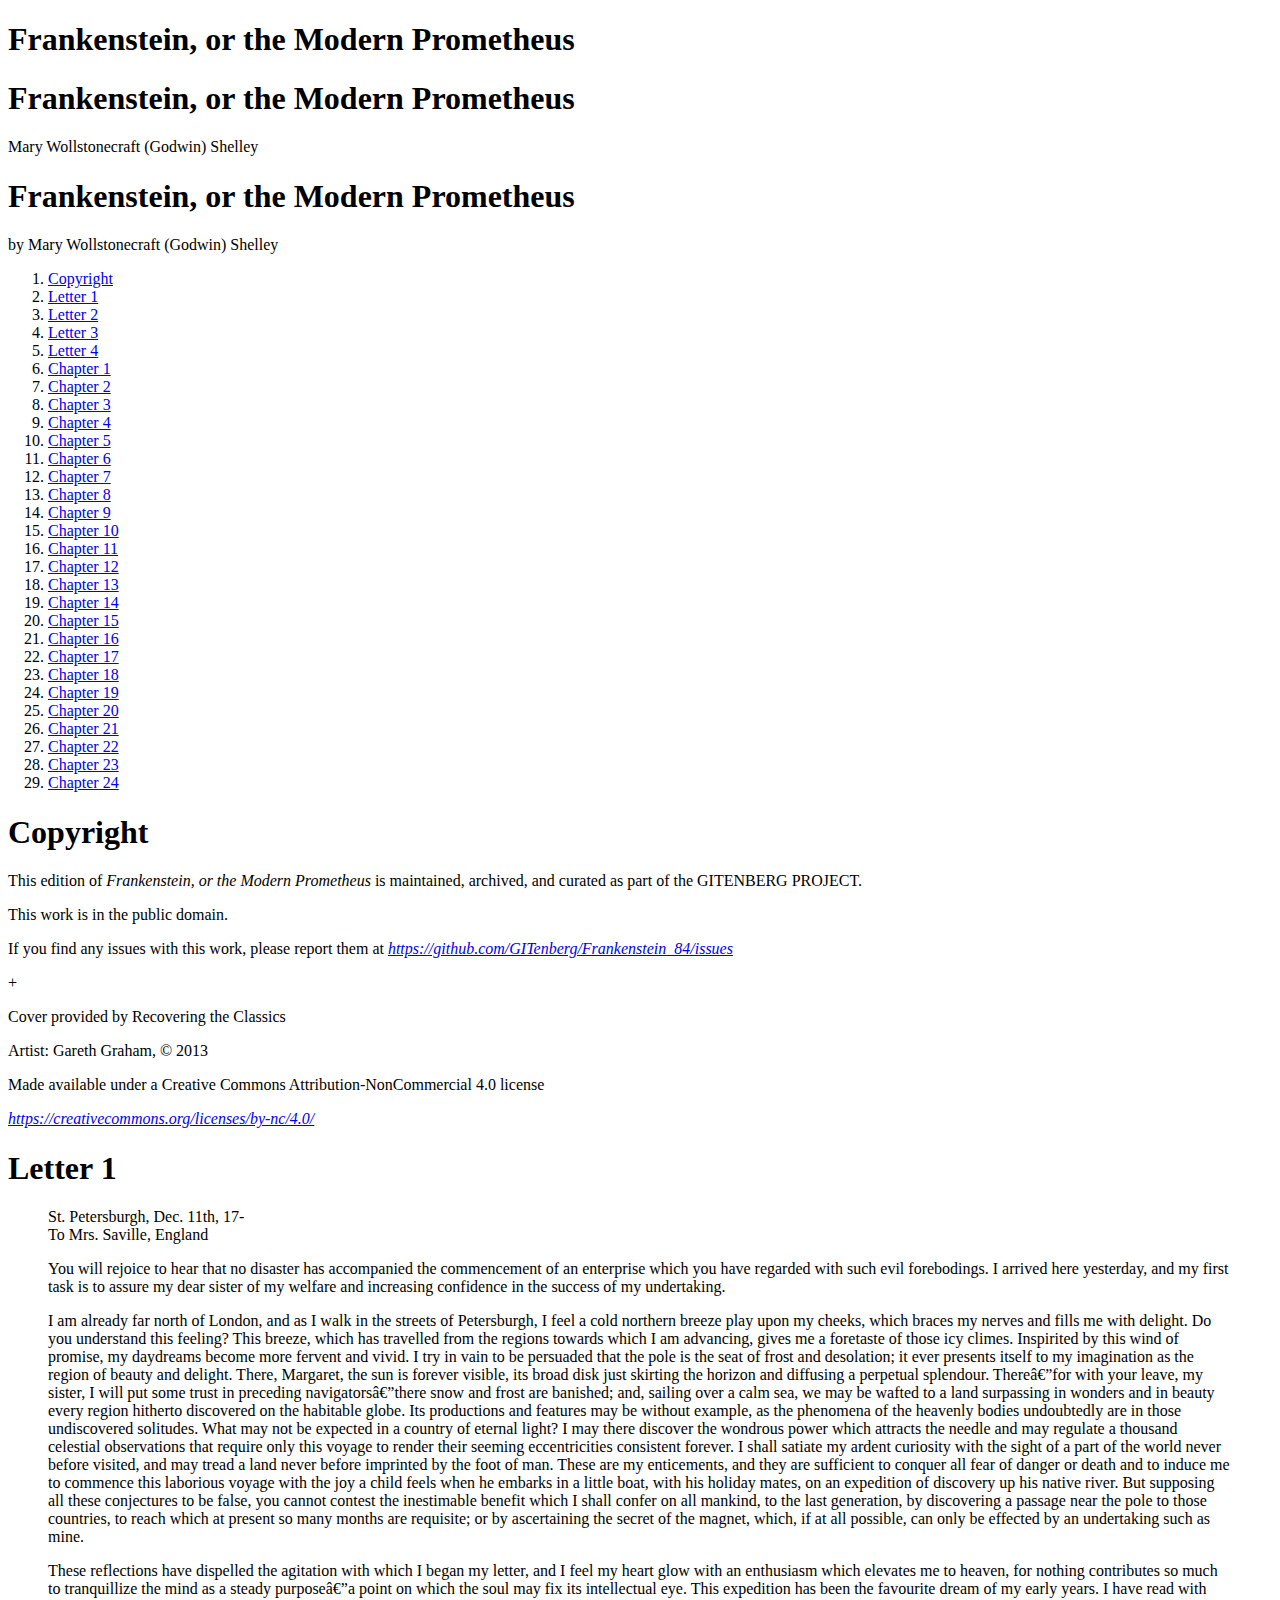
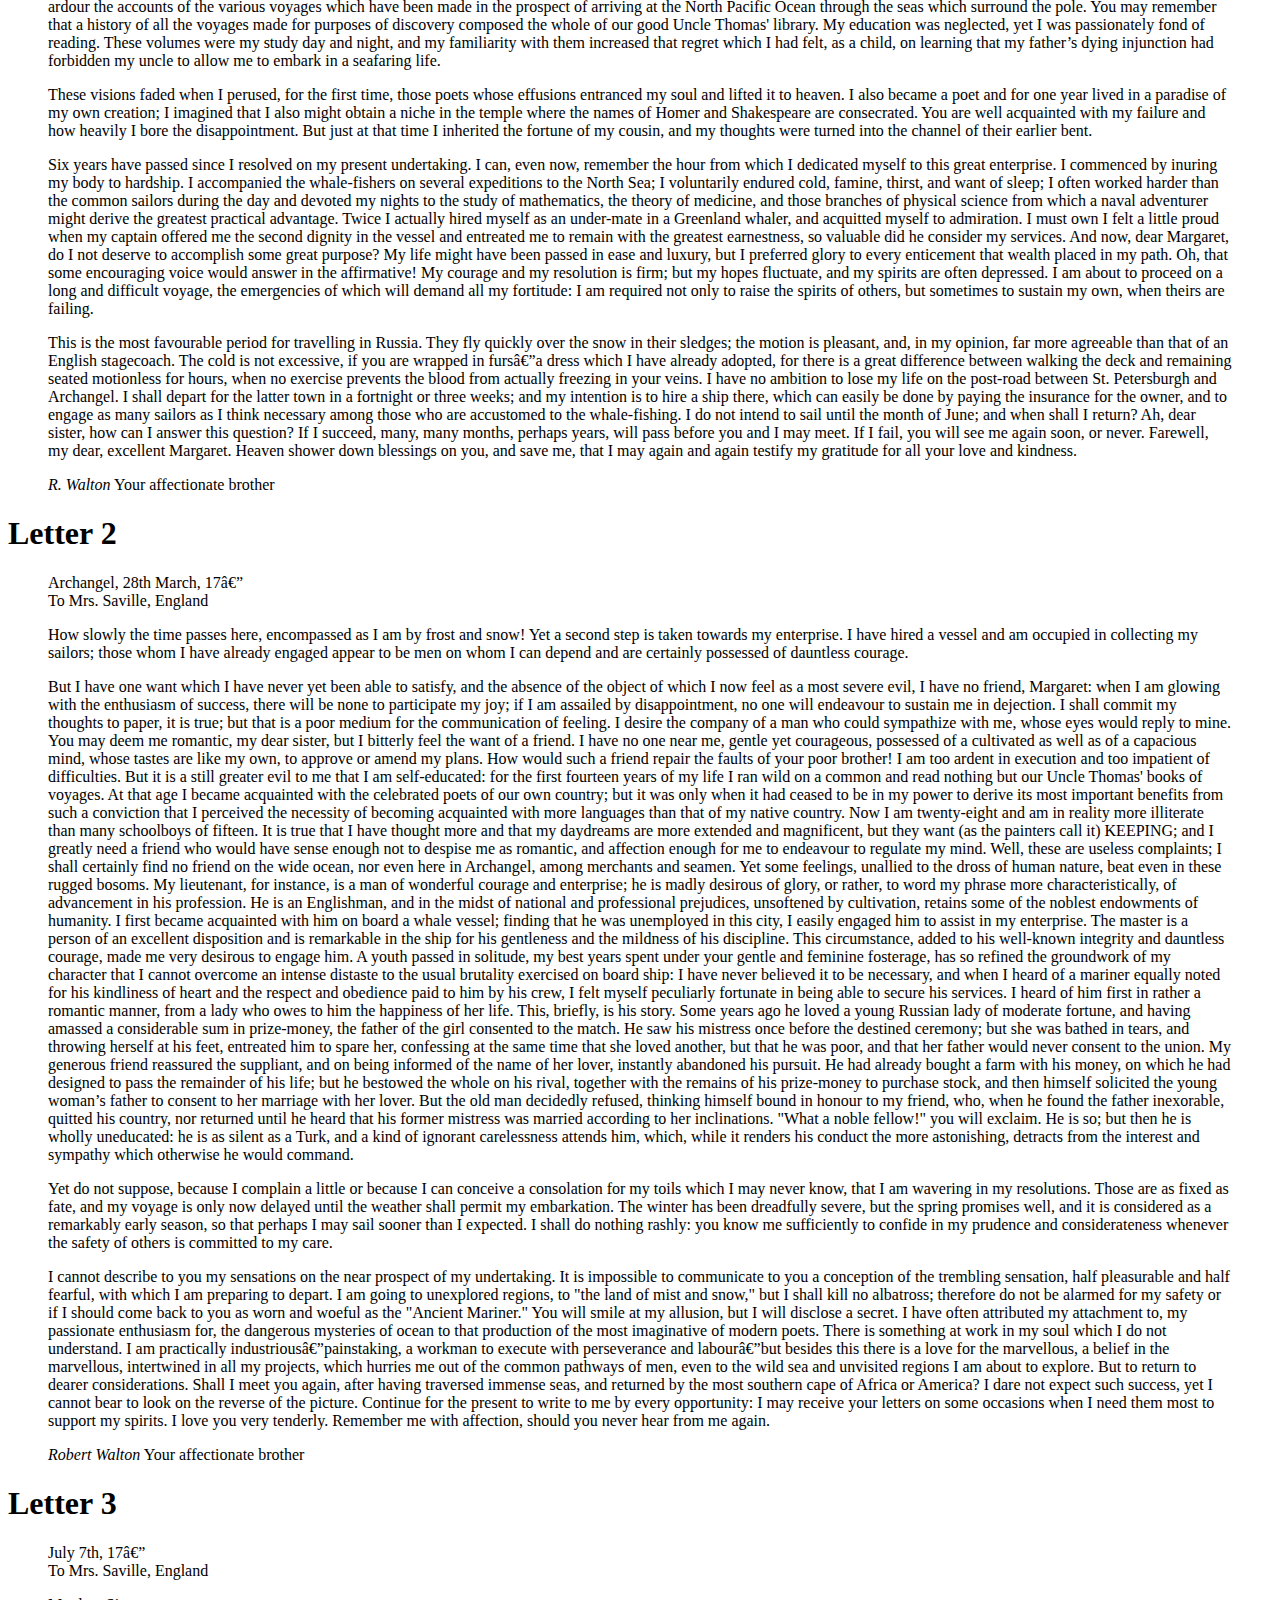
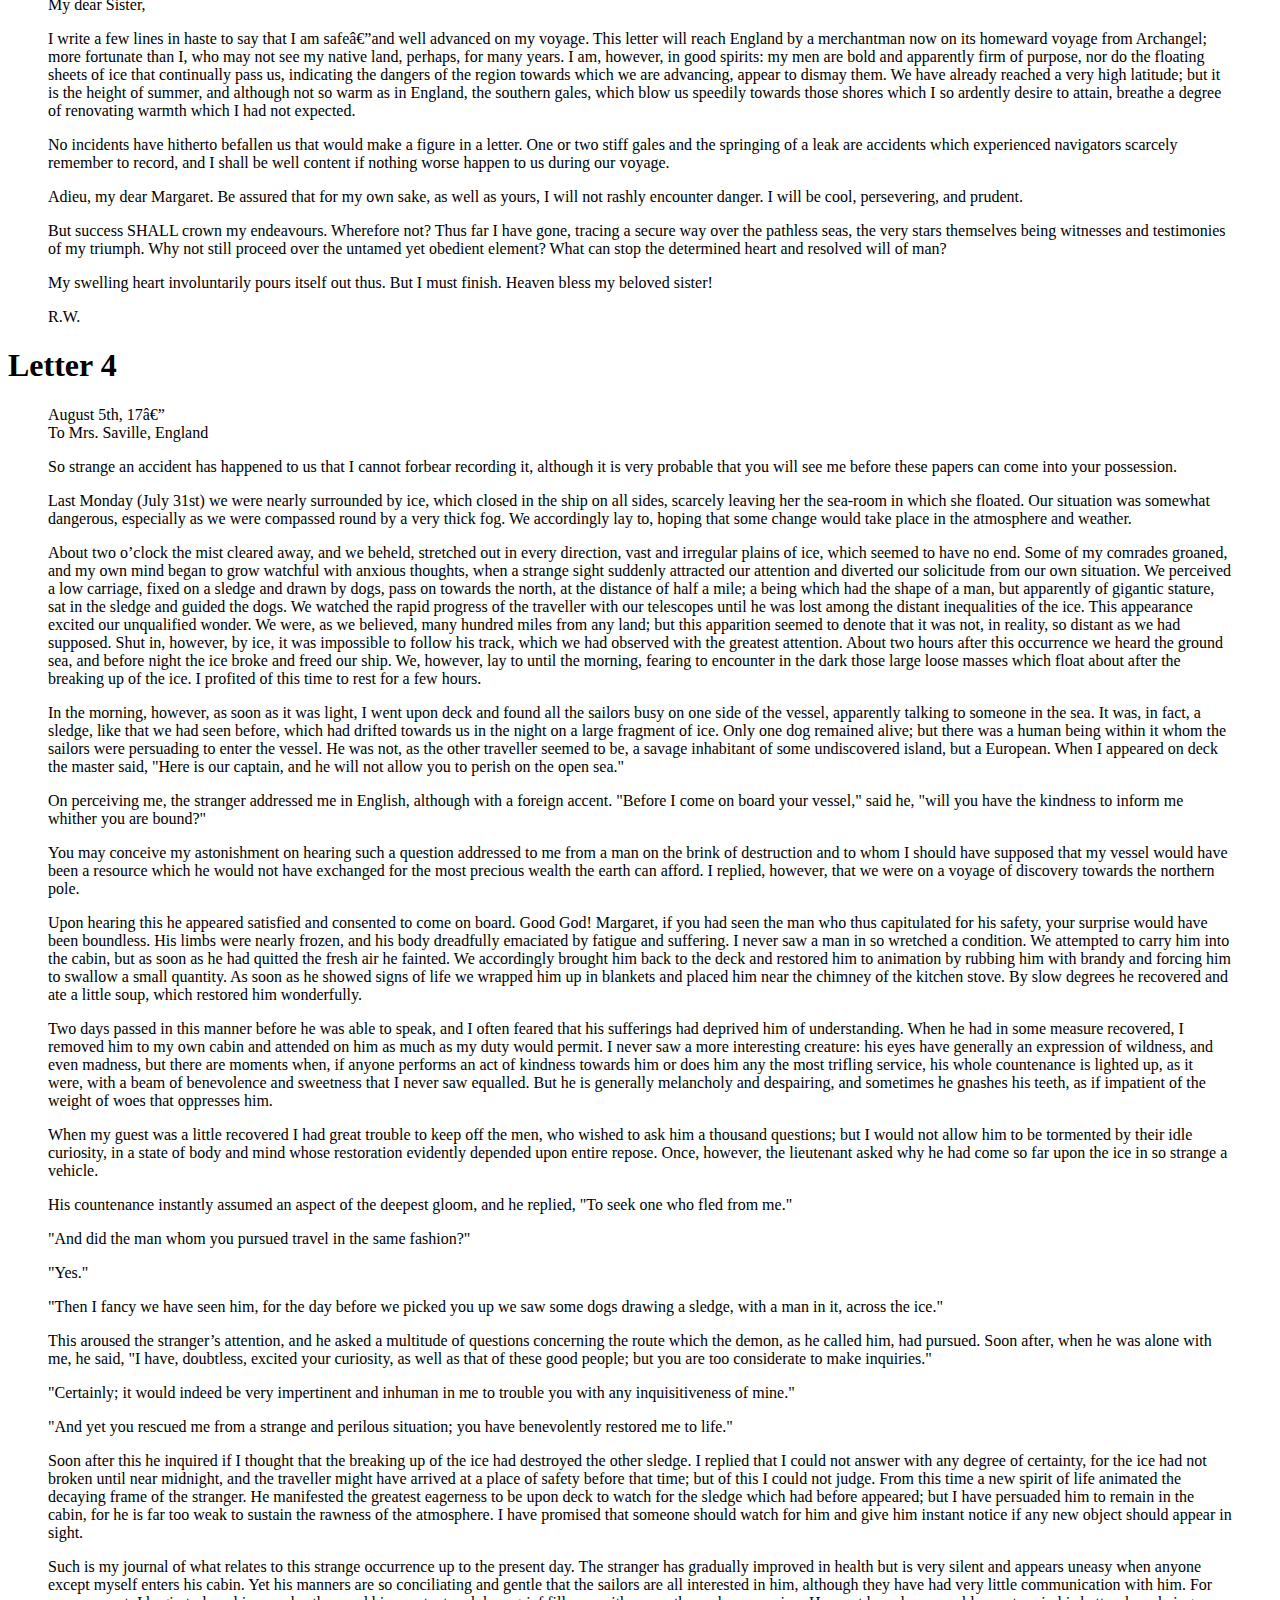
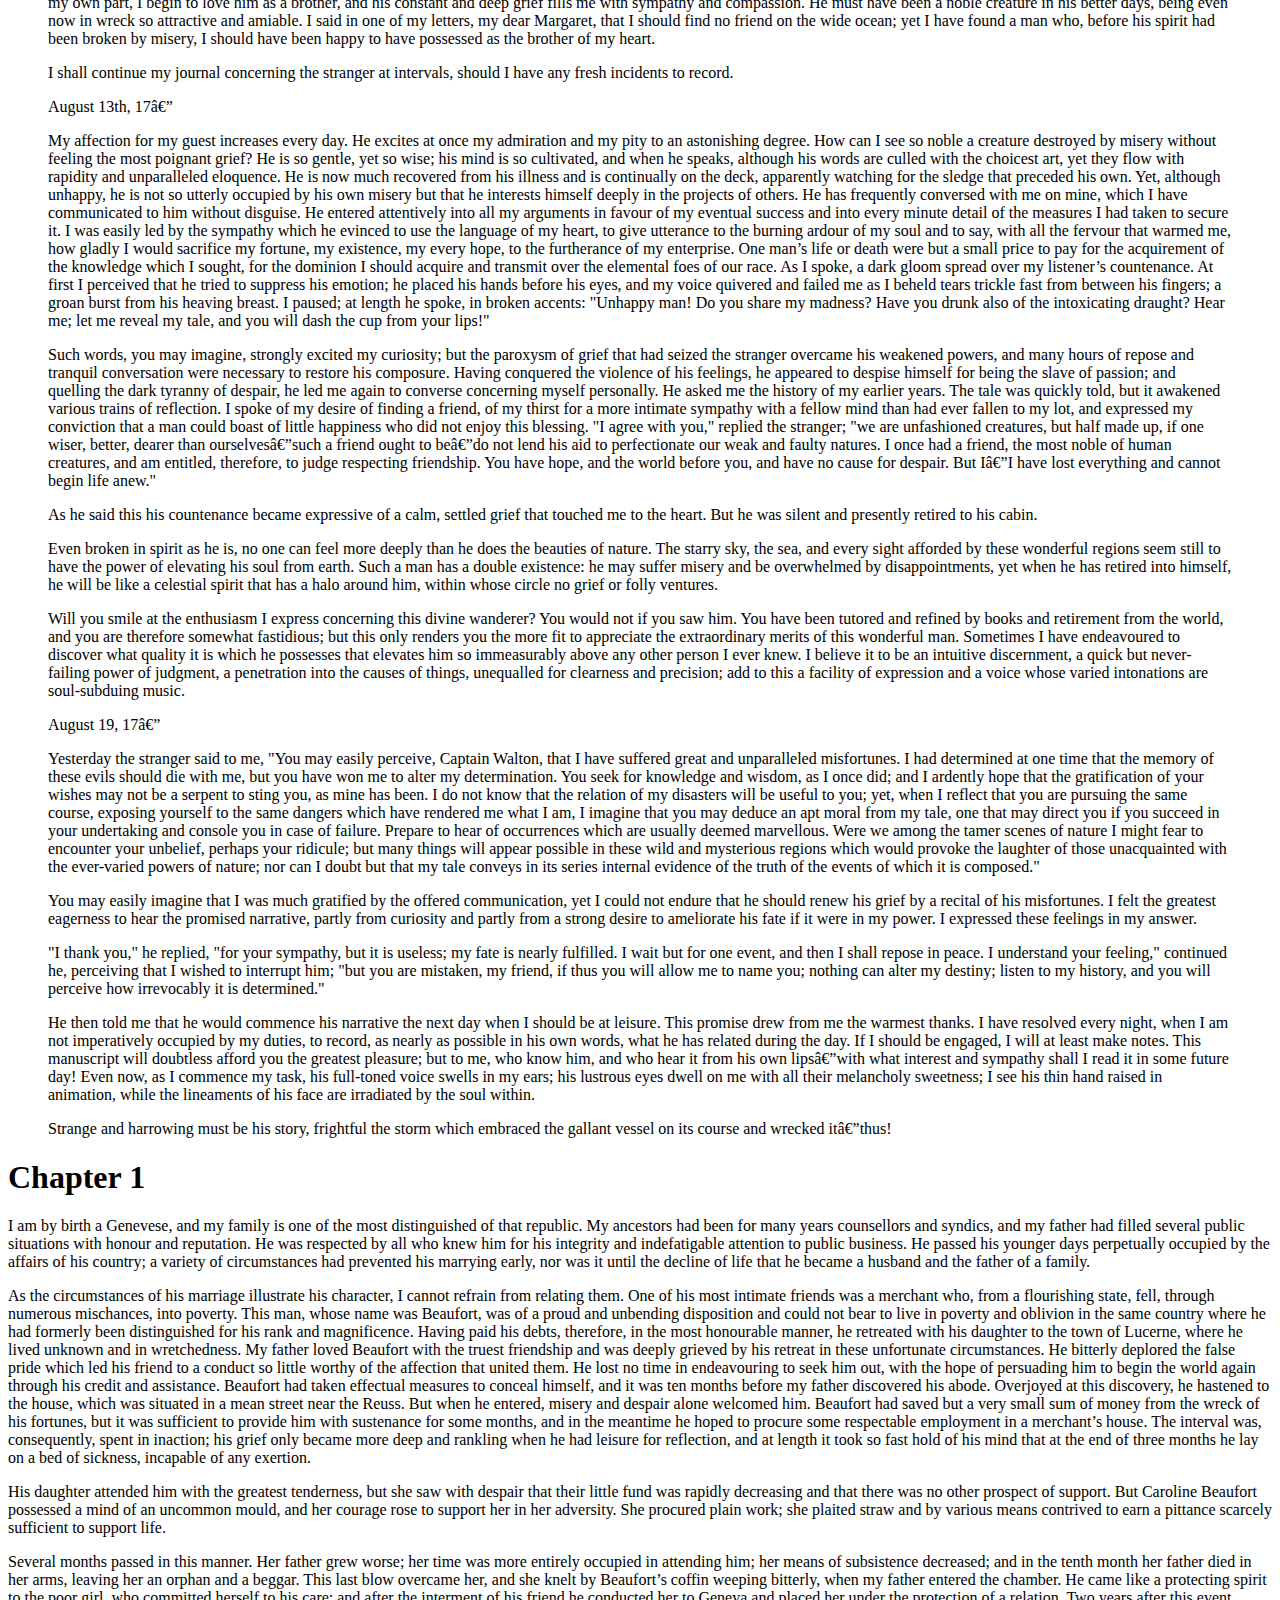
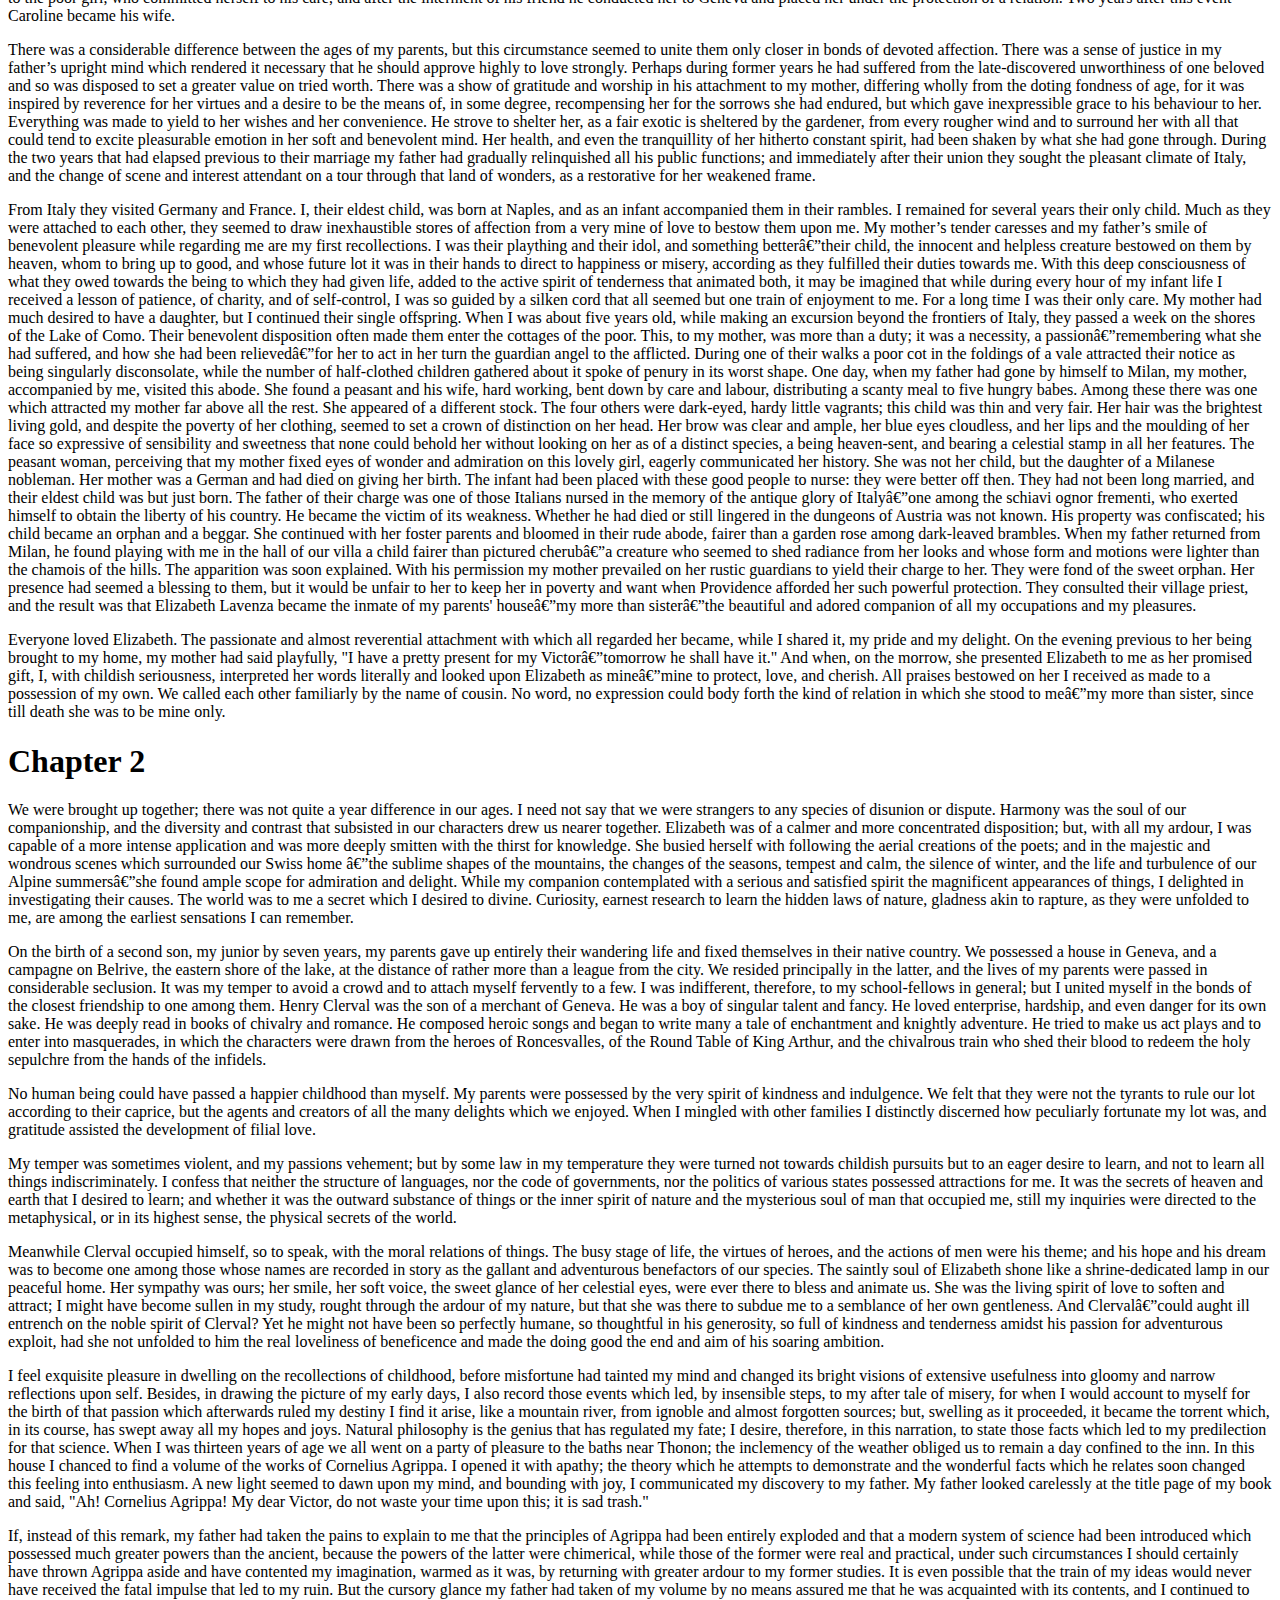
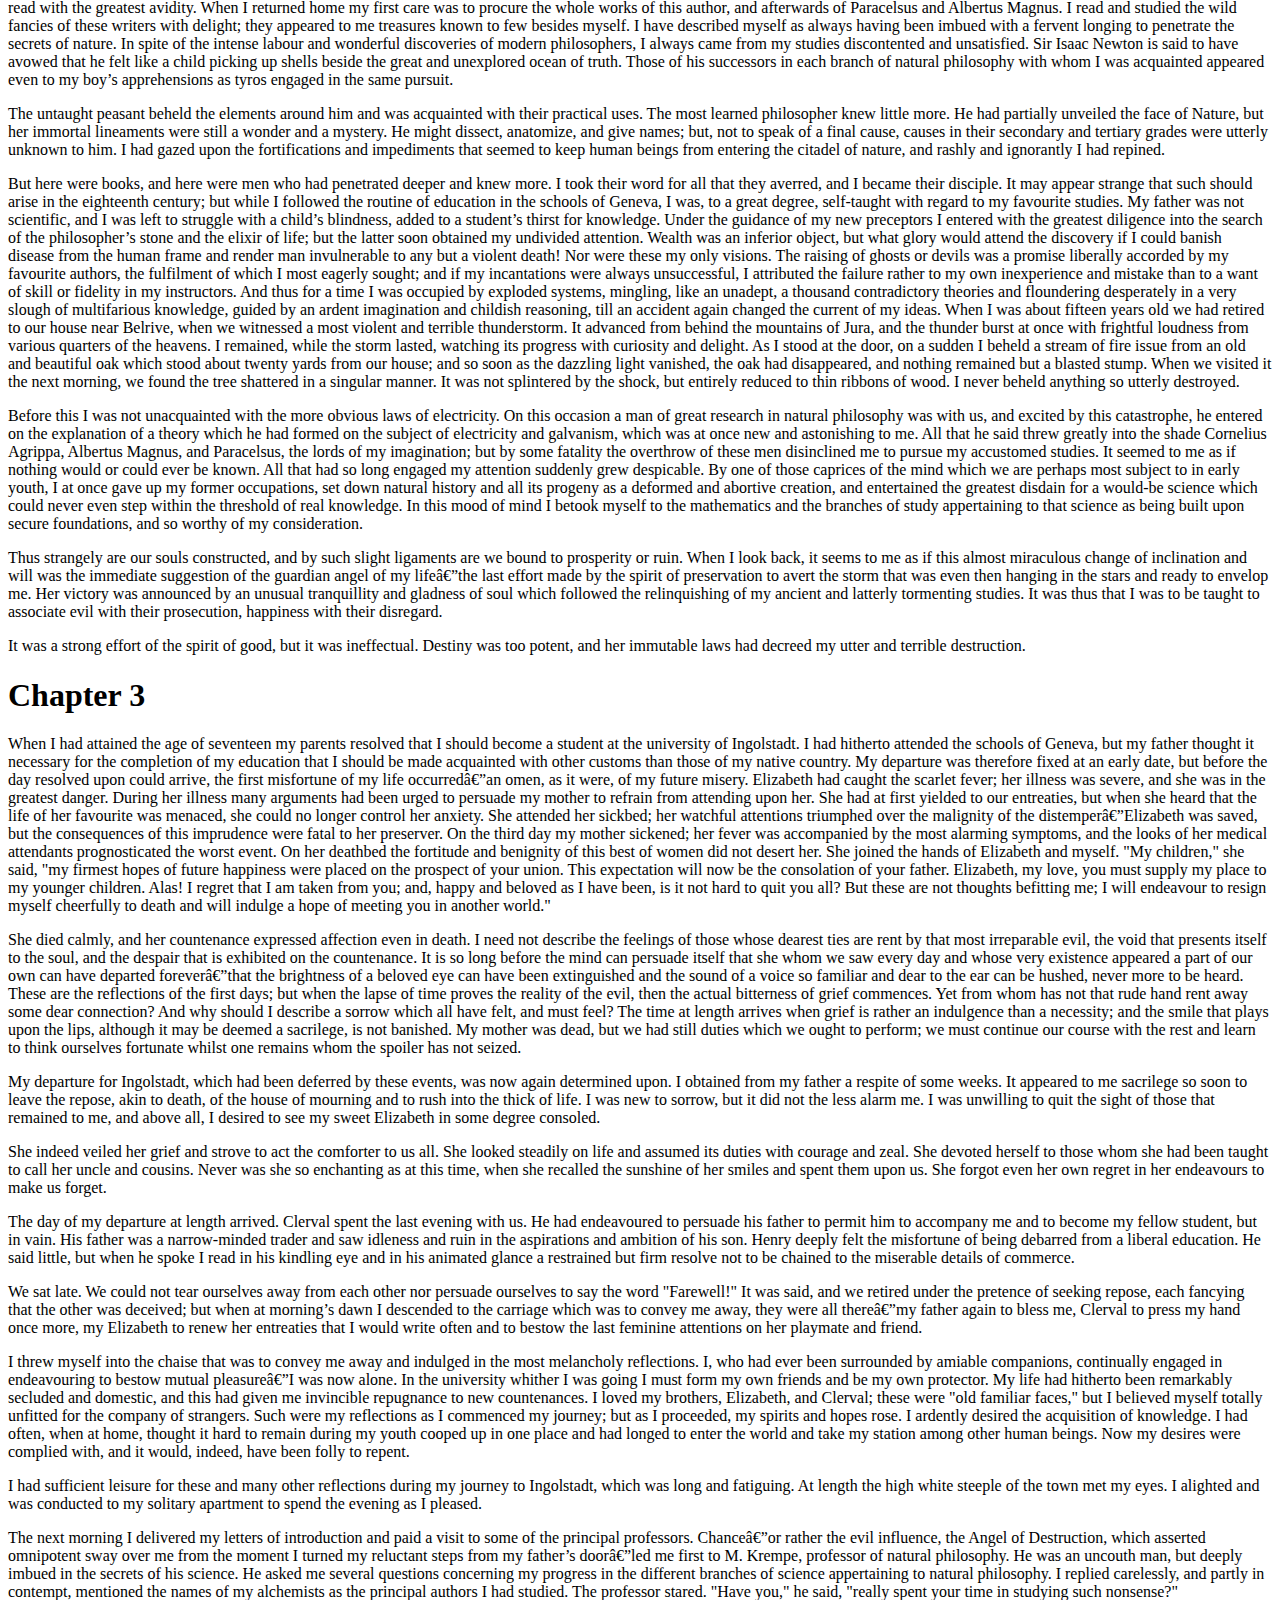
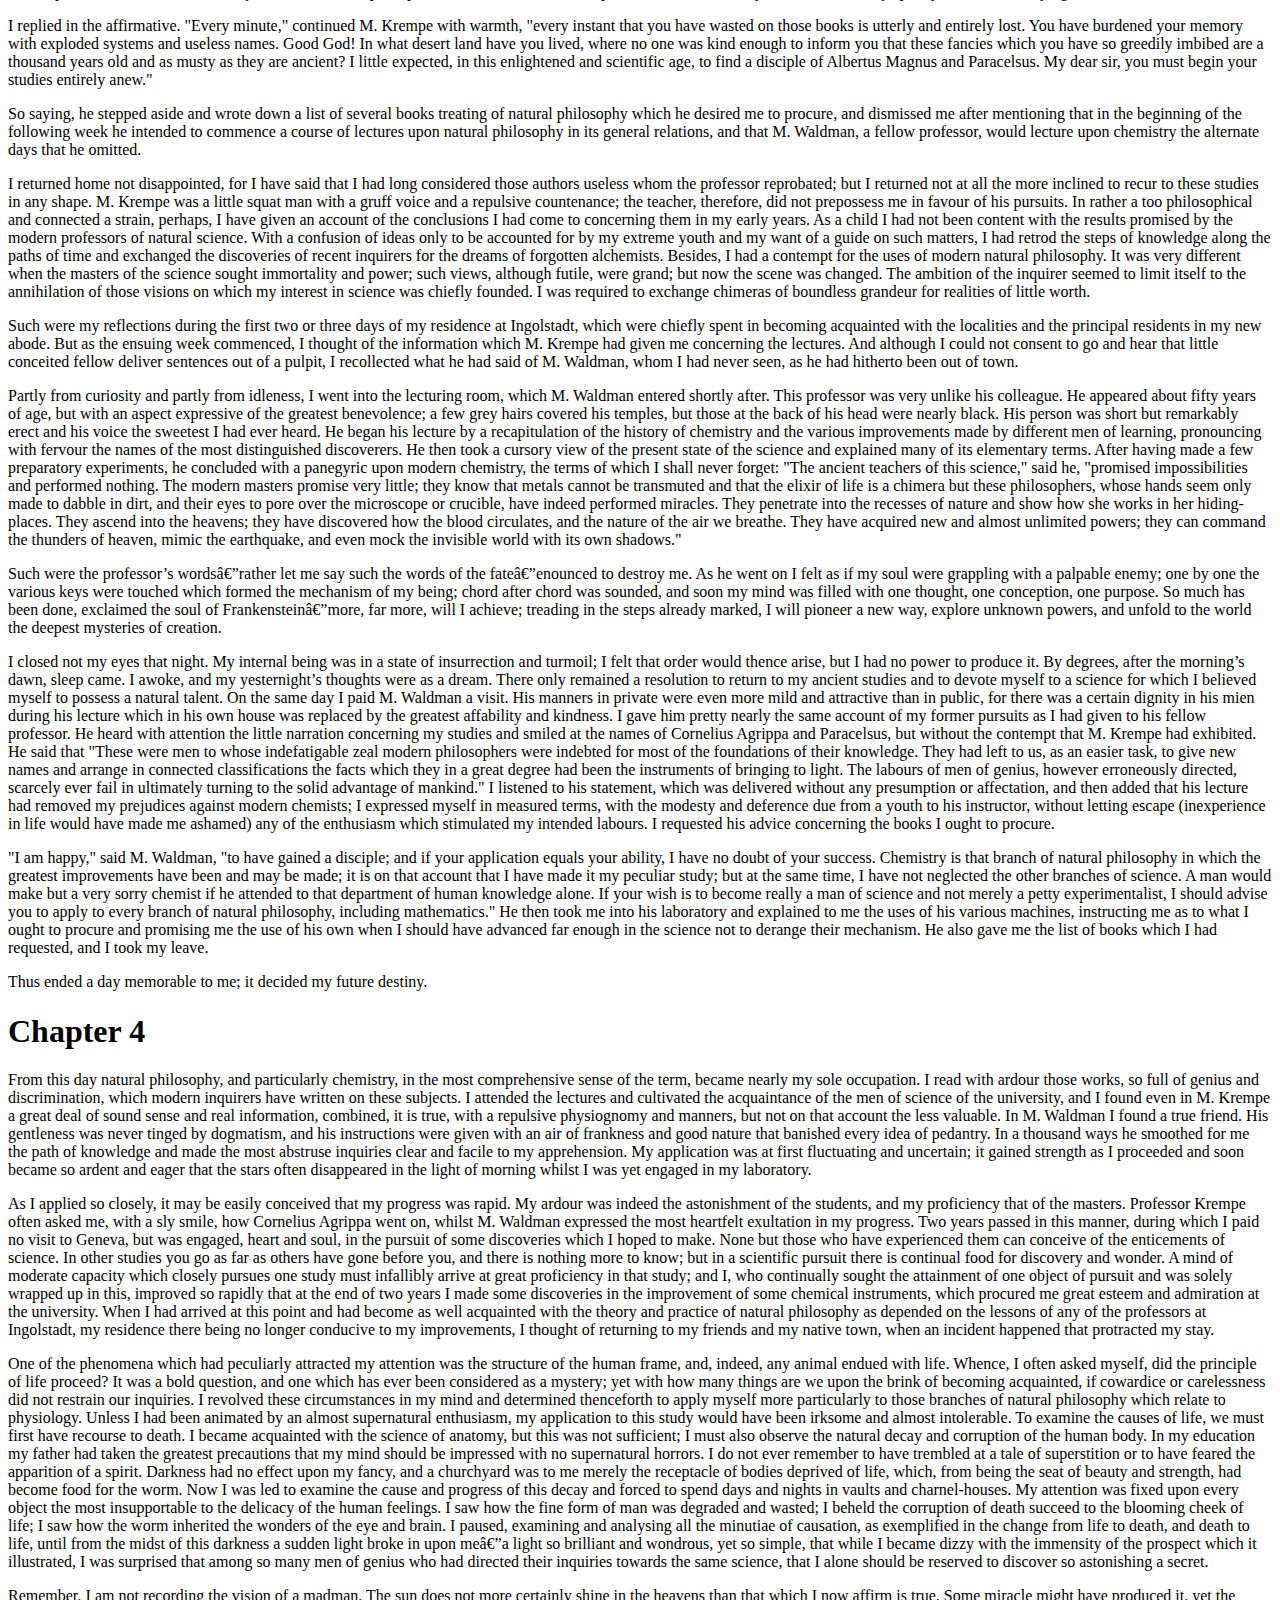
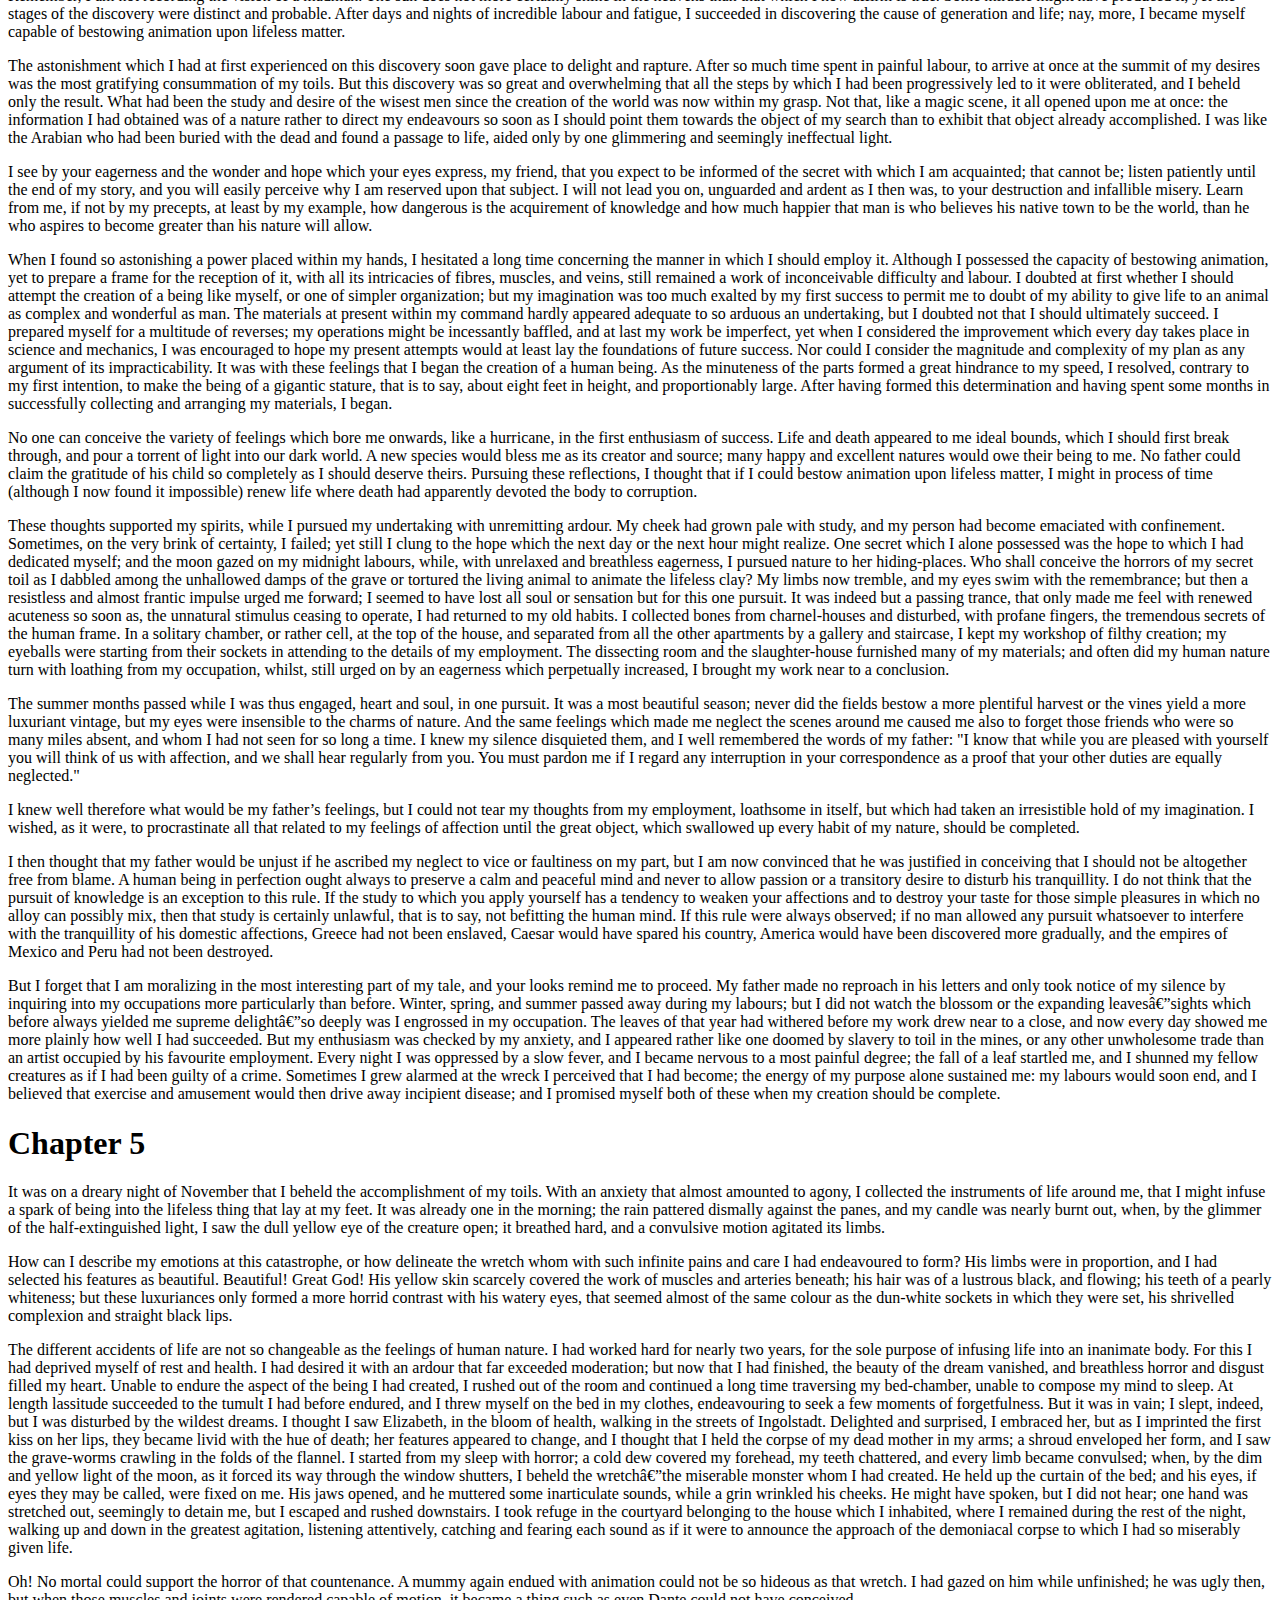
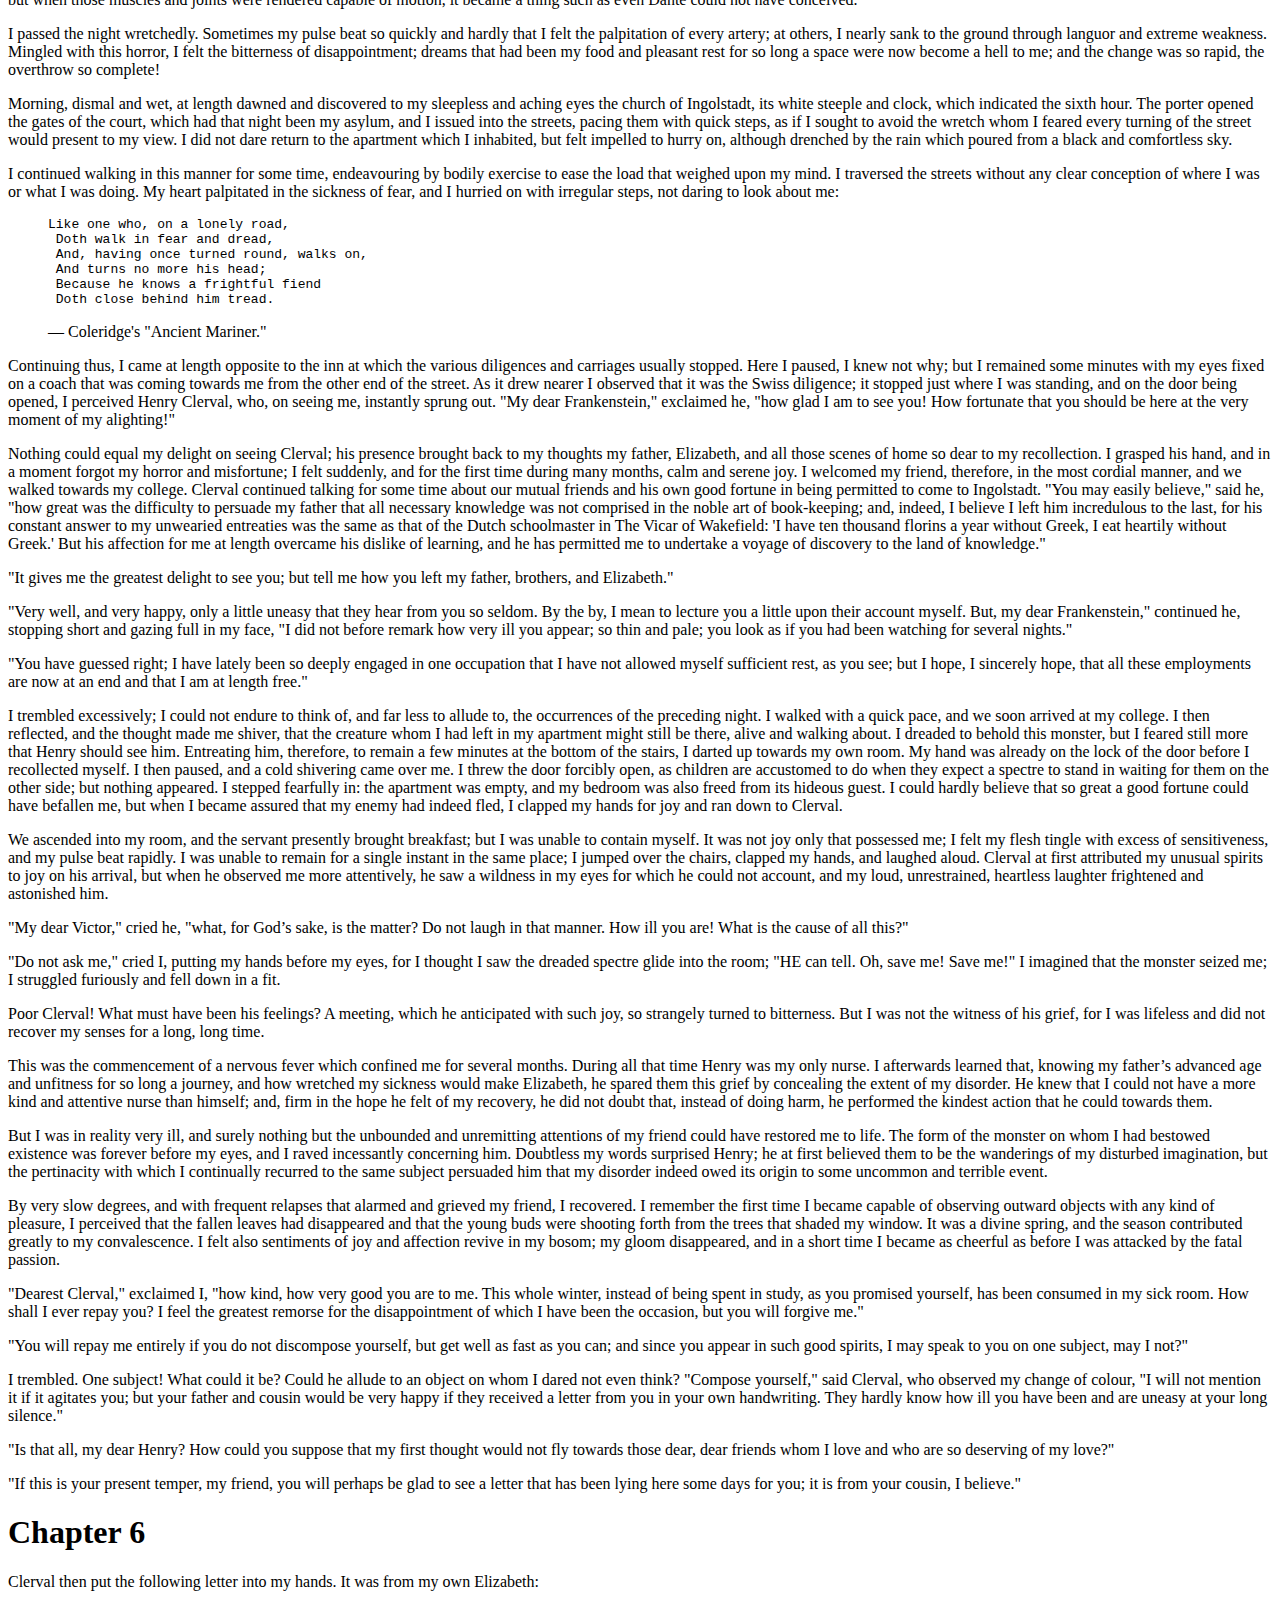
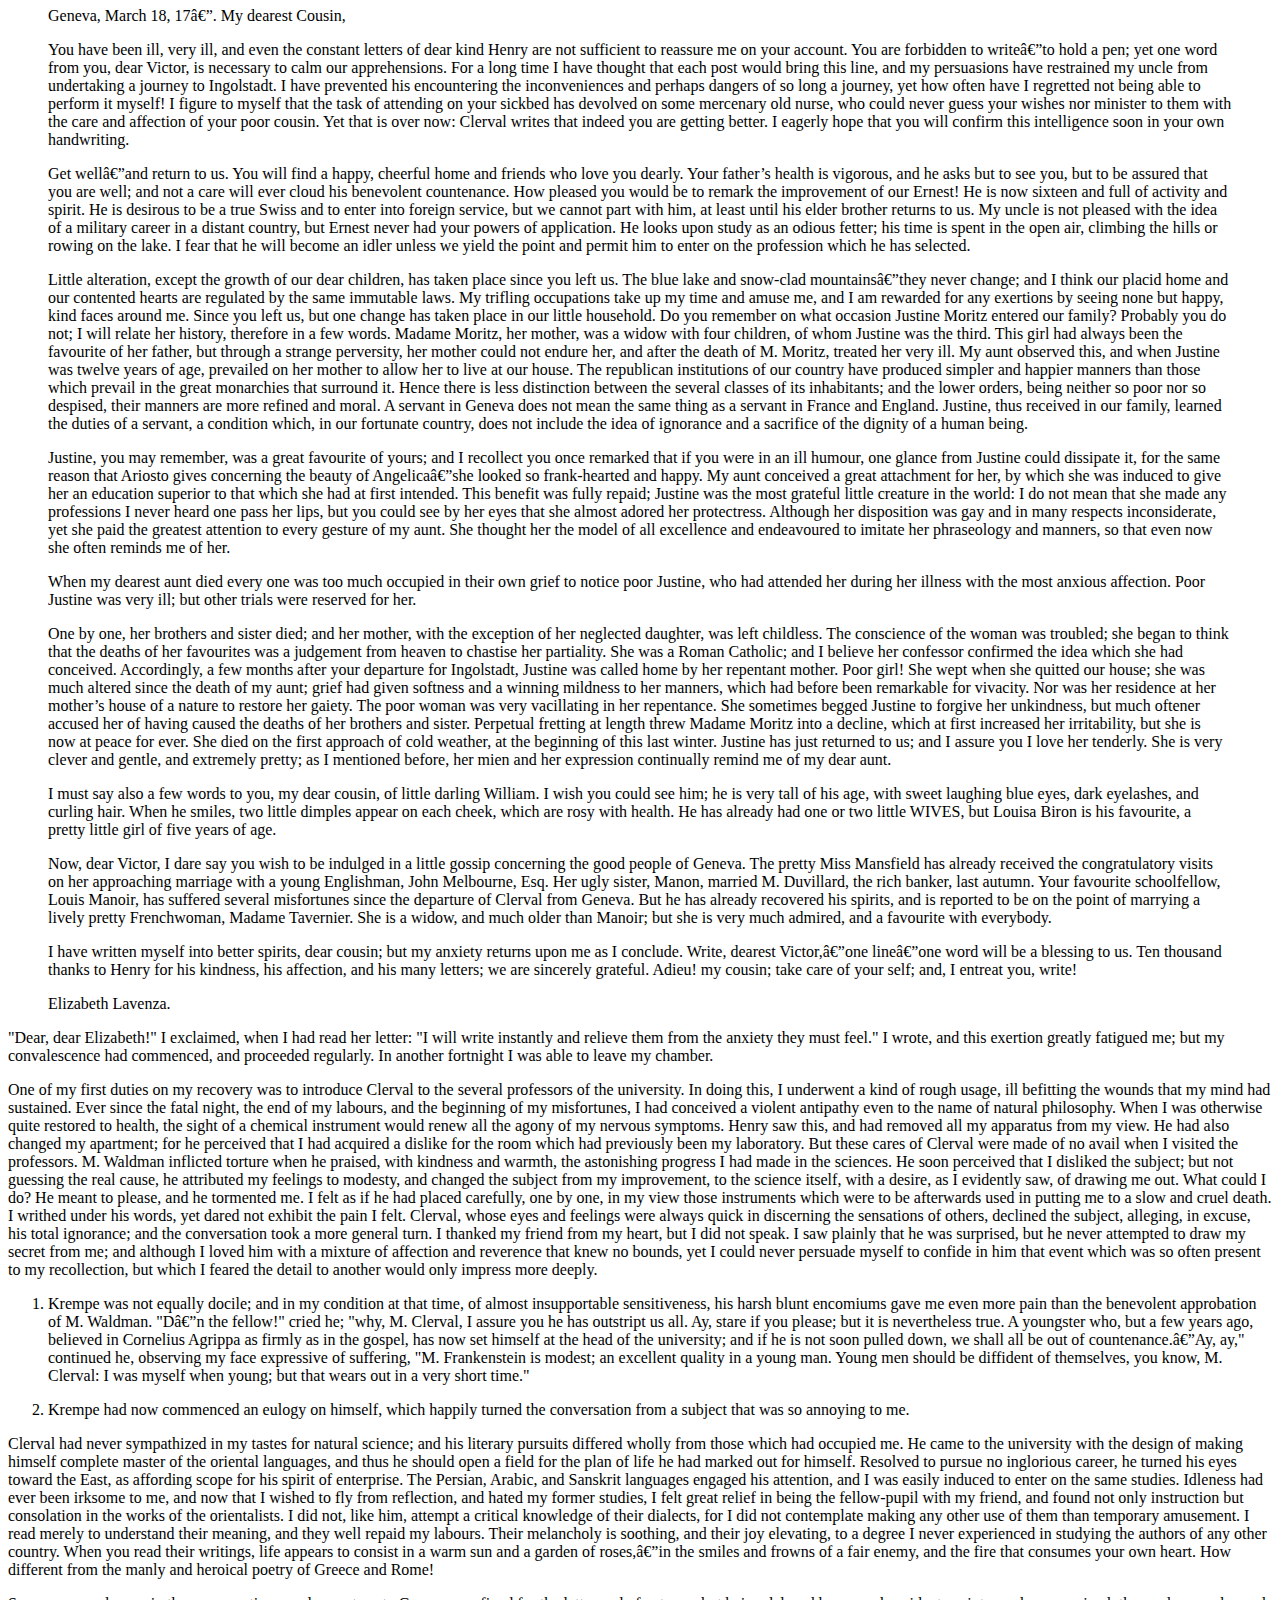
==== commit ef31cafb: "removing book covers for demo" ====
--- a/examples/Frankenstein.html
+++ b/examples/Frankenstein.html
@@ -17,7 +17,7 @@
 <body data-type="book">
   <h1>Frankenstein, or the Modern Prometheus</h1>
   <figure data-type="cover">
-    <img src="cover.png"/>
+    <!-- <img src="cover.png"/> -->
   </figure>
   <section data-type="titlepage">
     <h1>Frankenstein, or the Modern Prometheus</h1>
@@ -7593,4 +7593,4 @@
 
 
 </body>
-</html>+</html>
